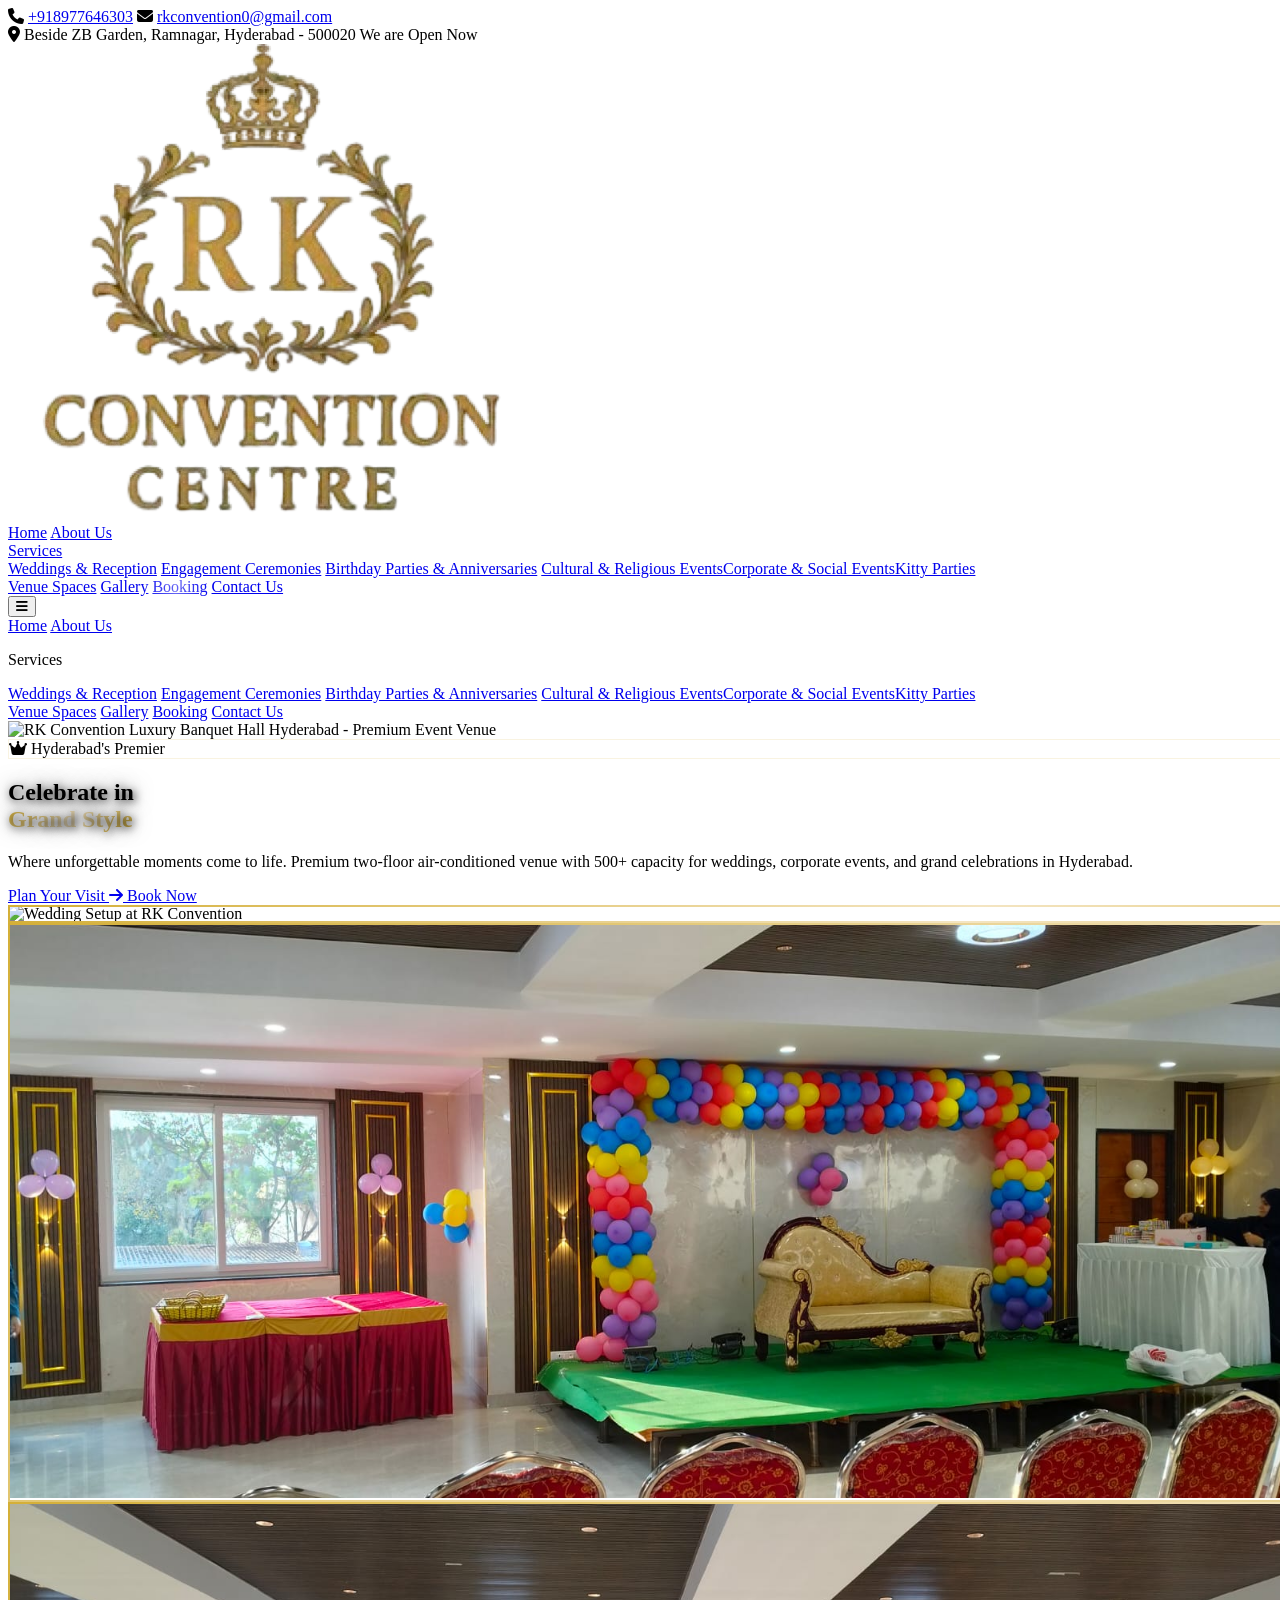
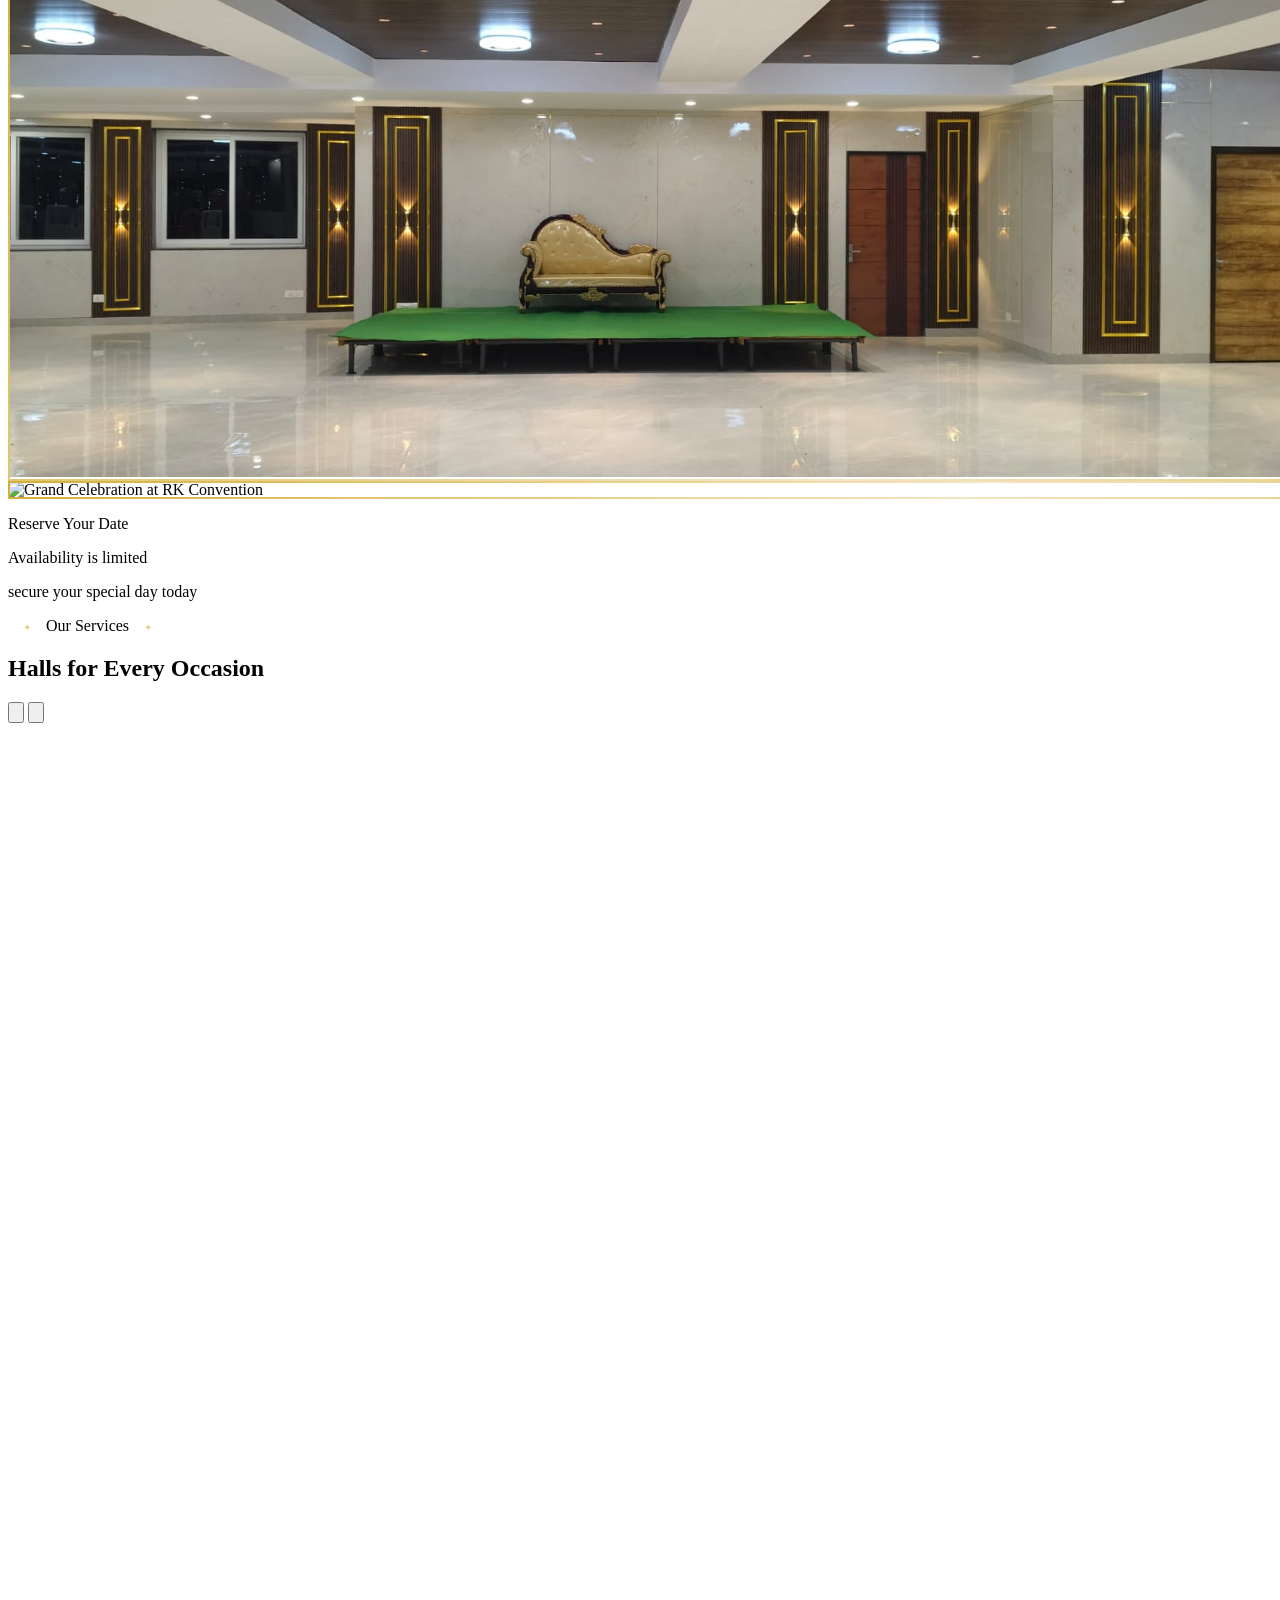
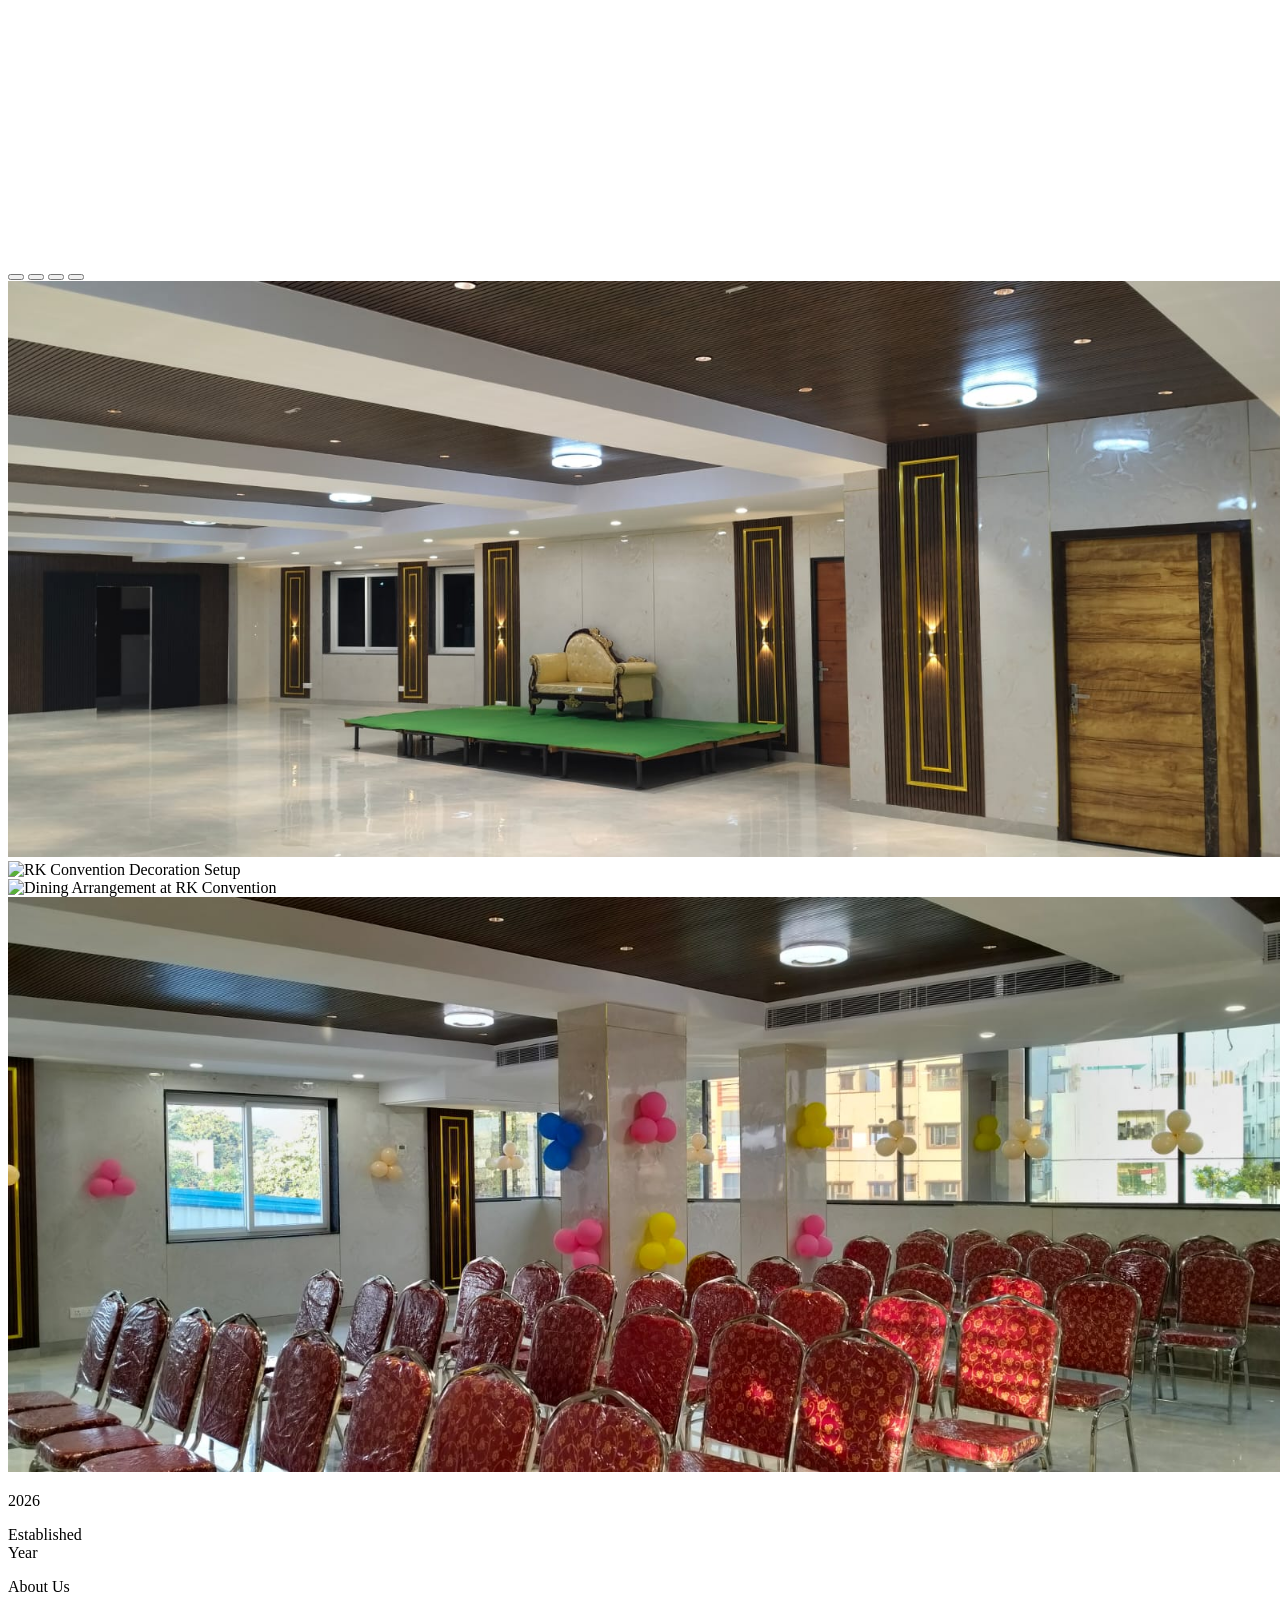
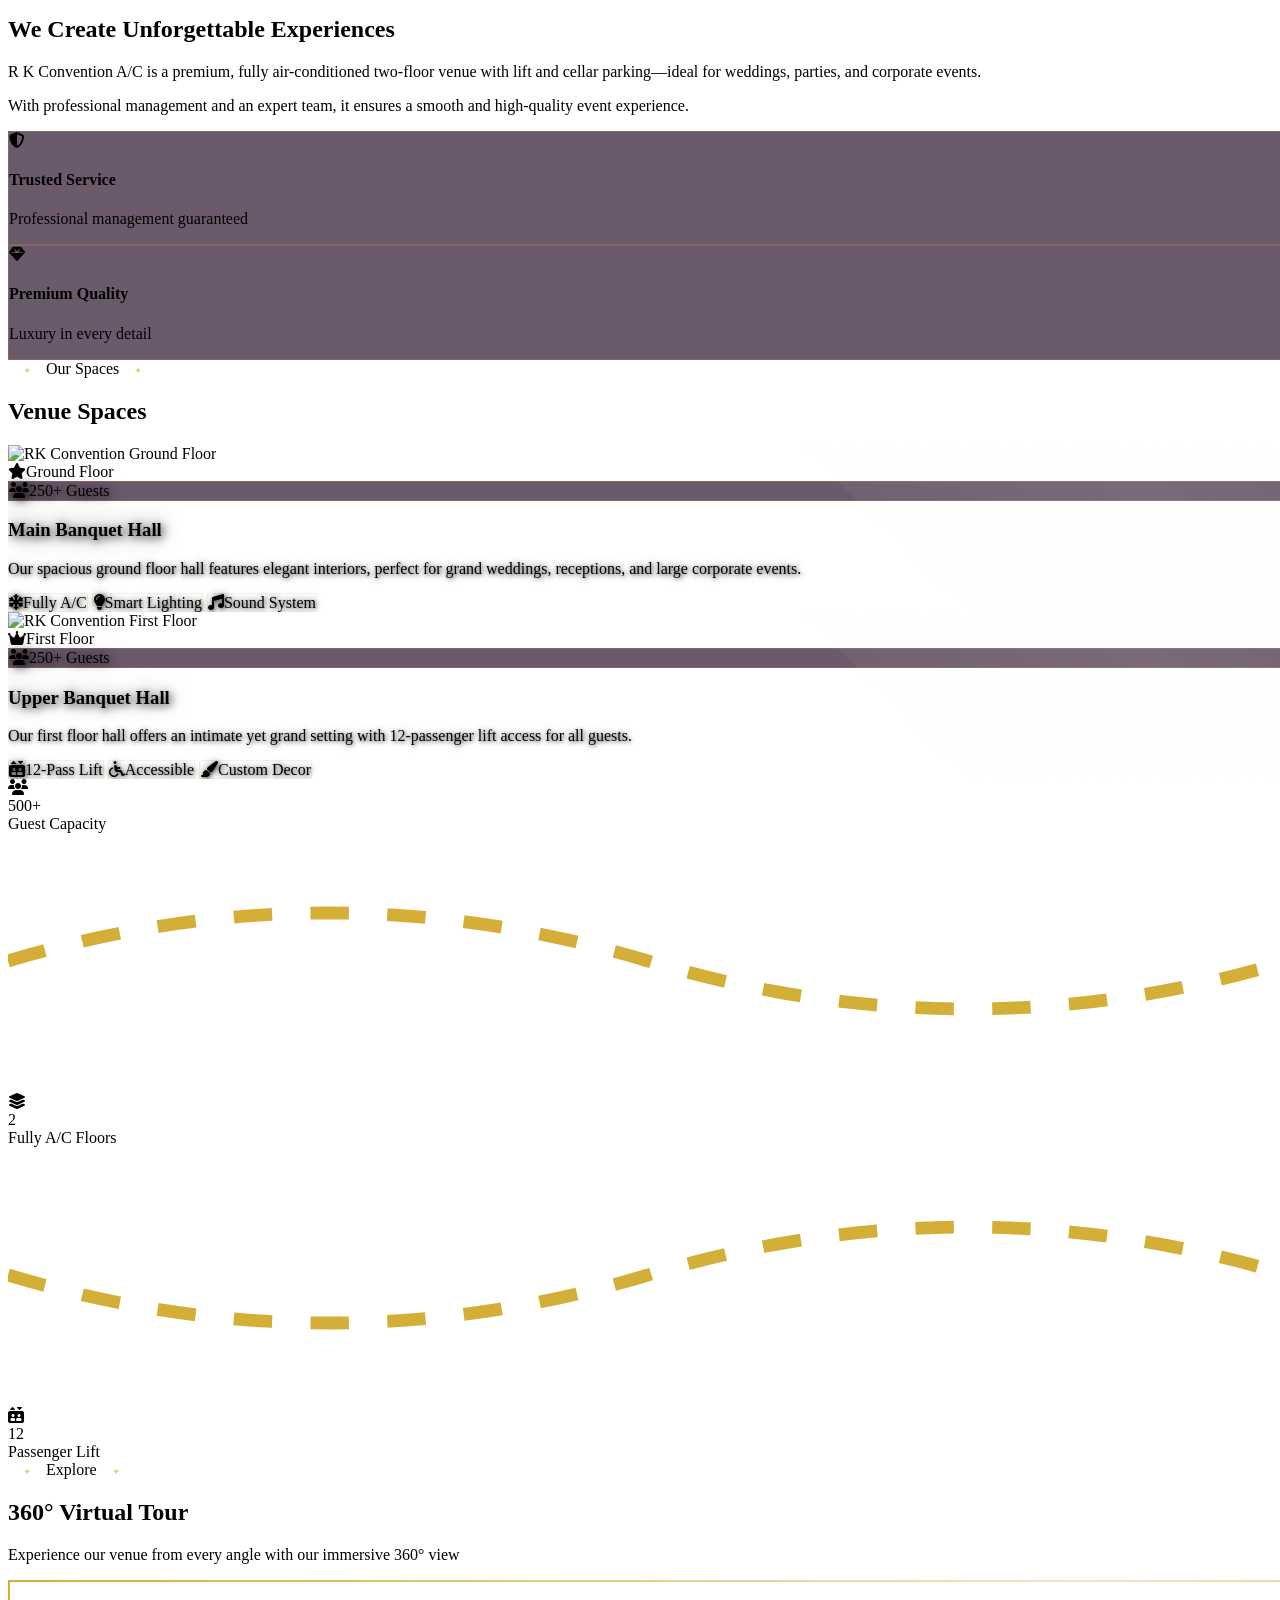
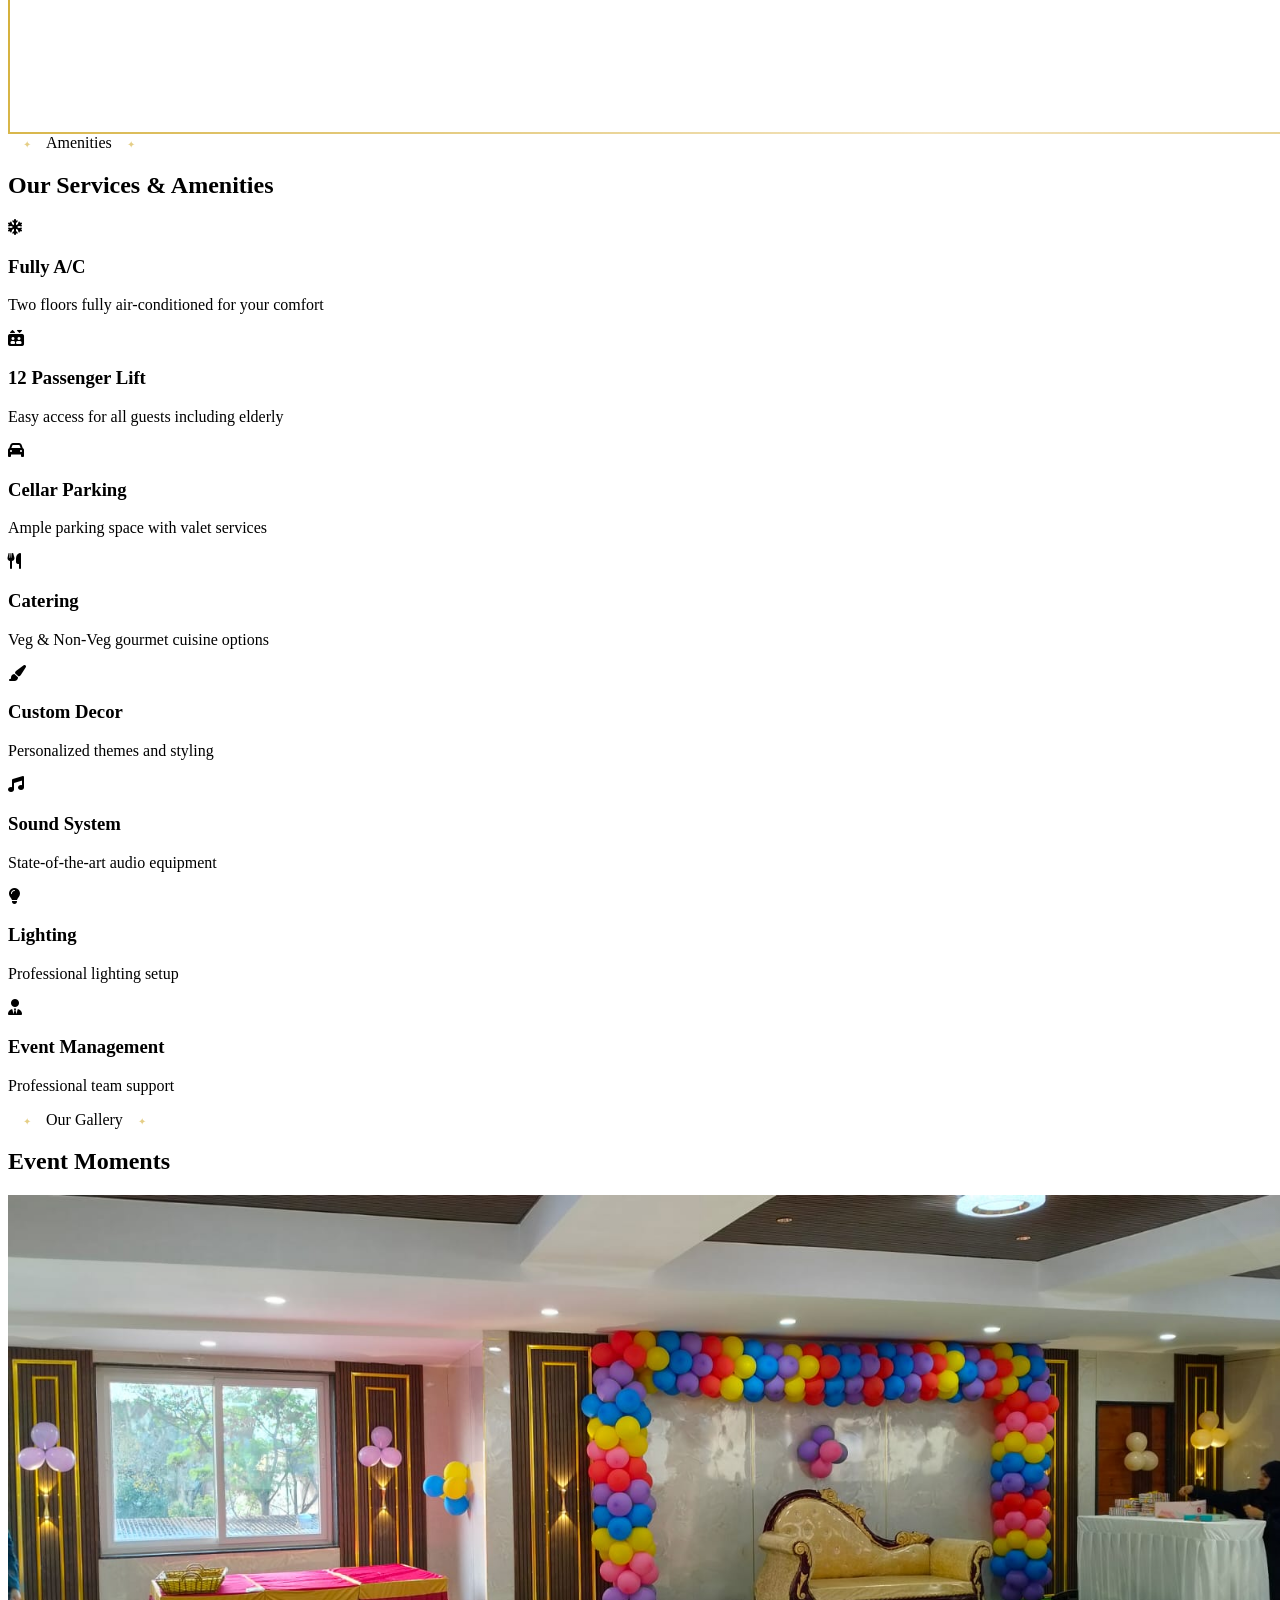
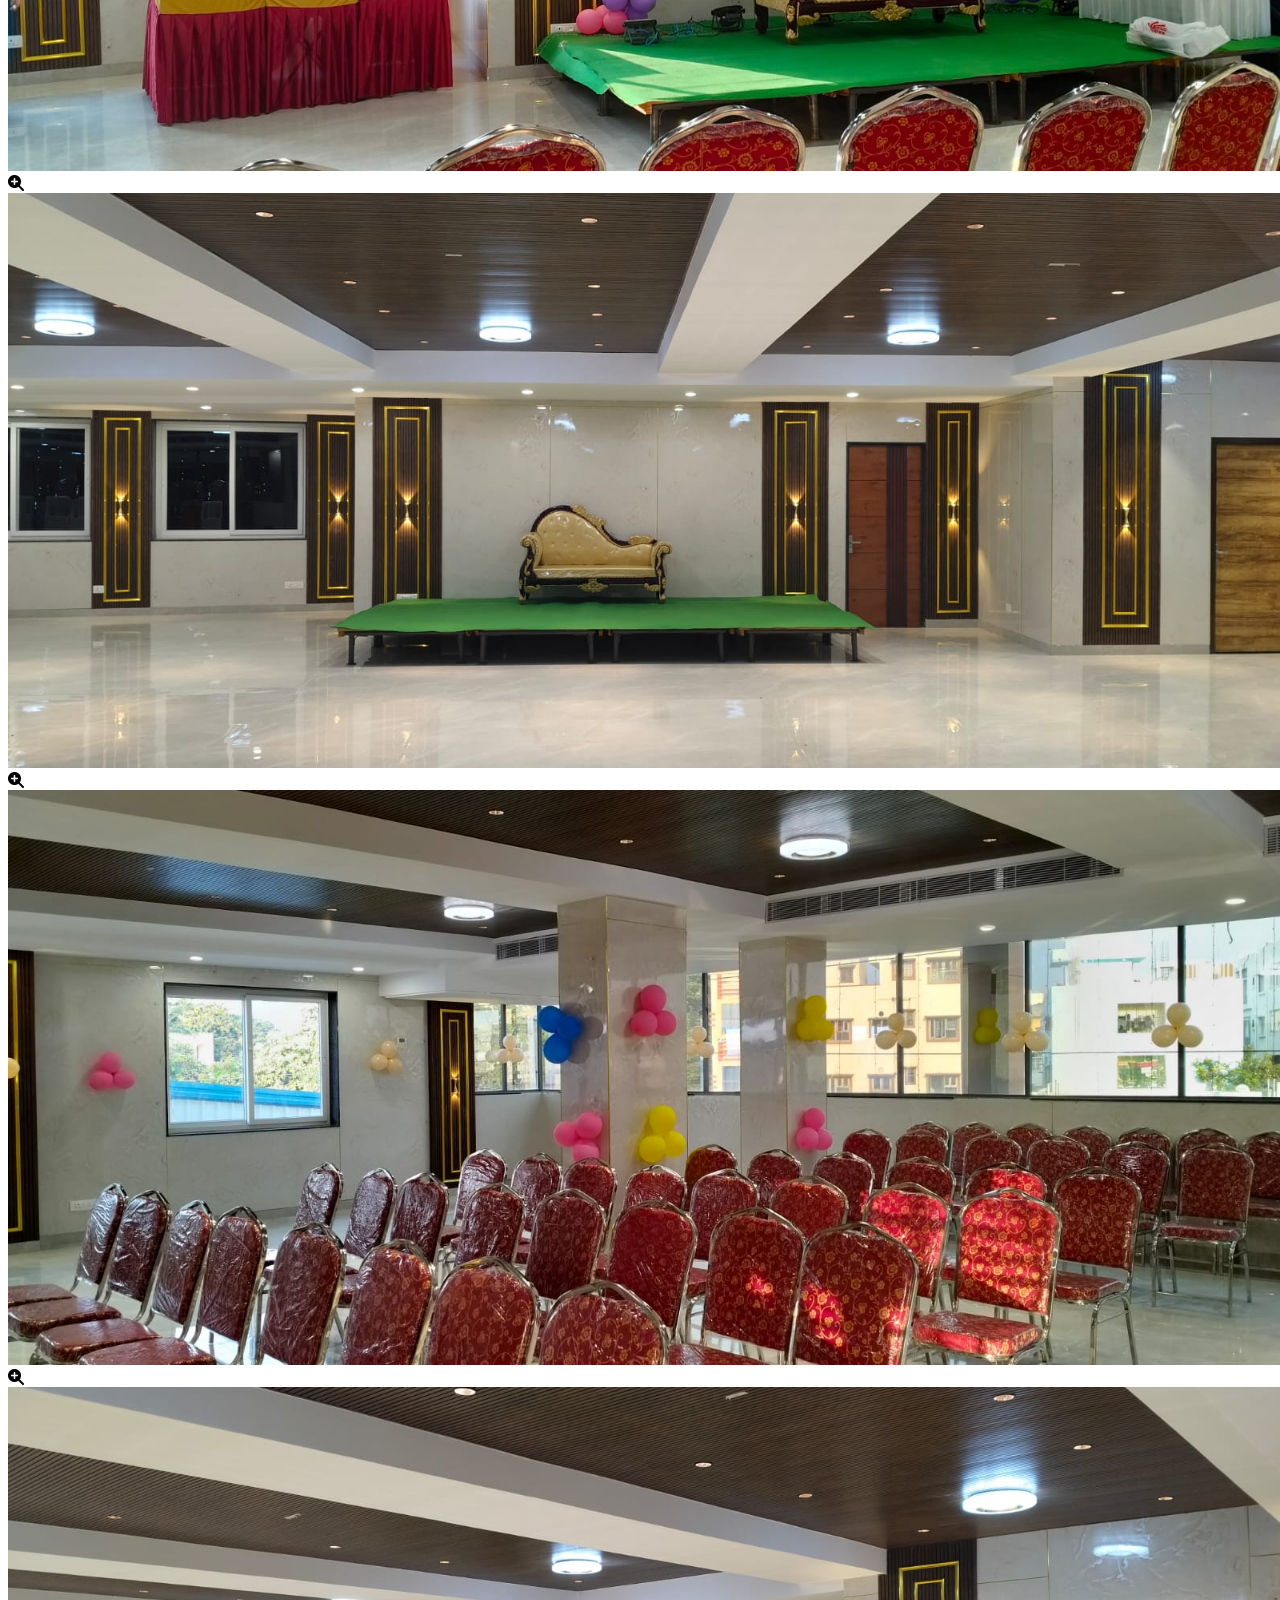
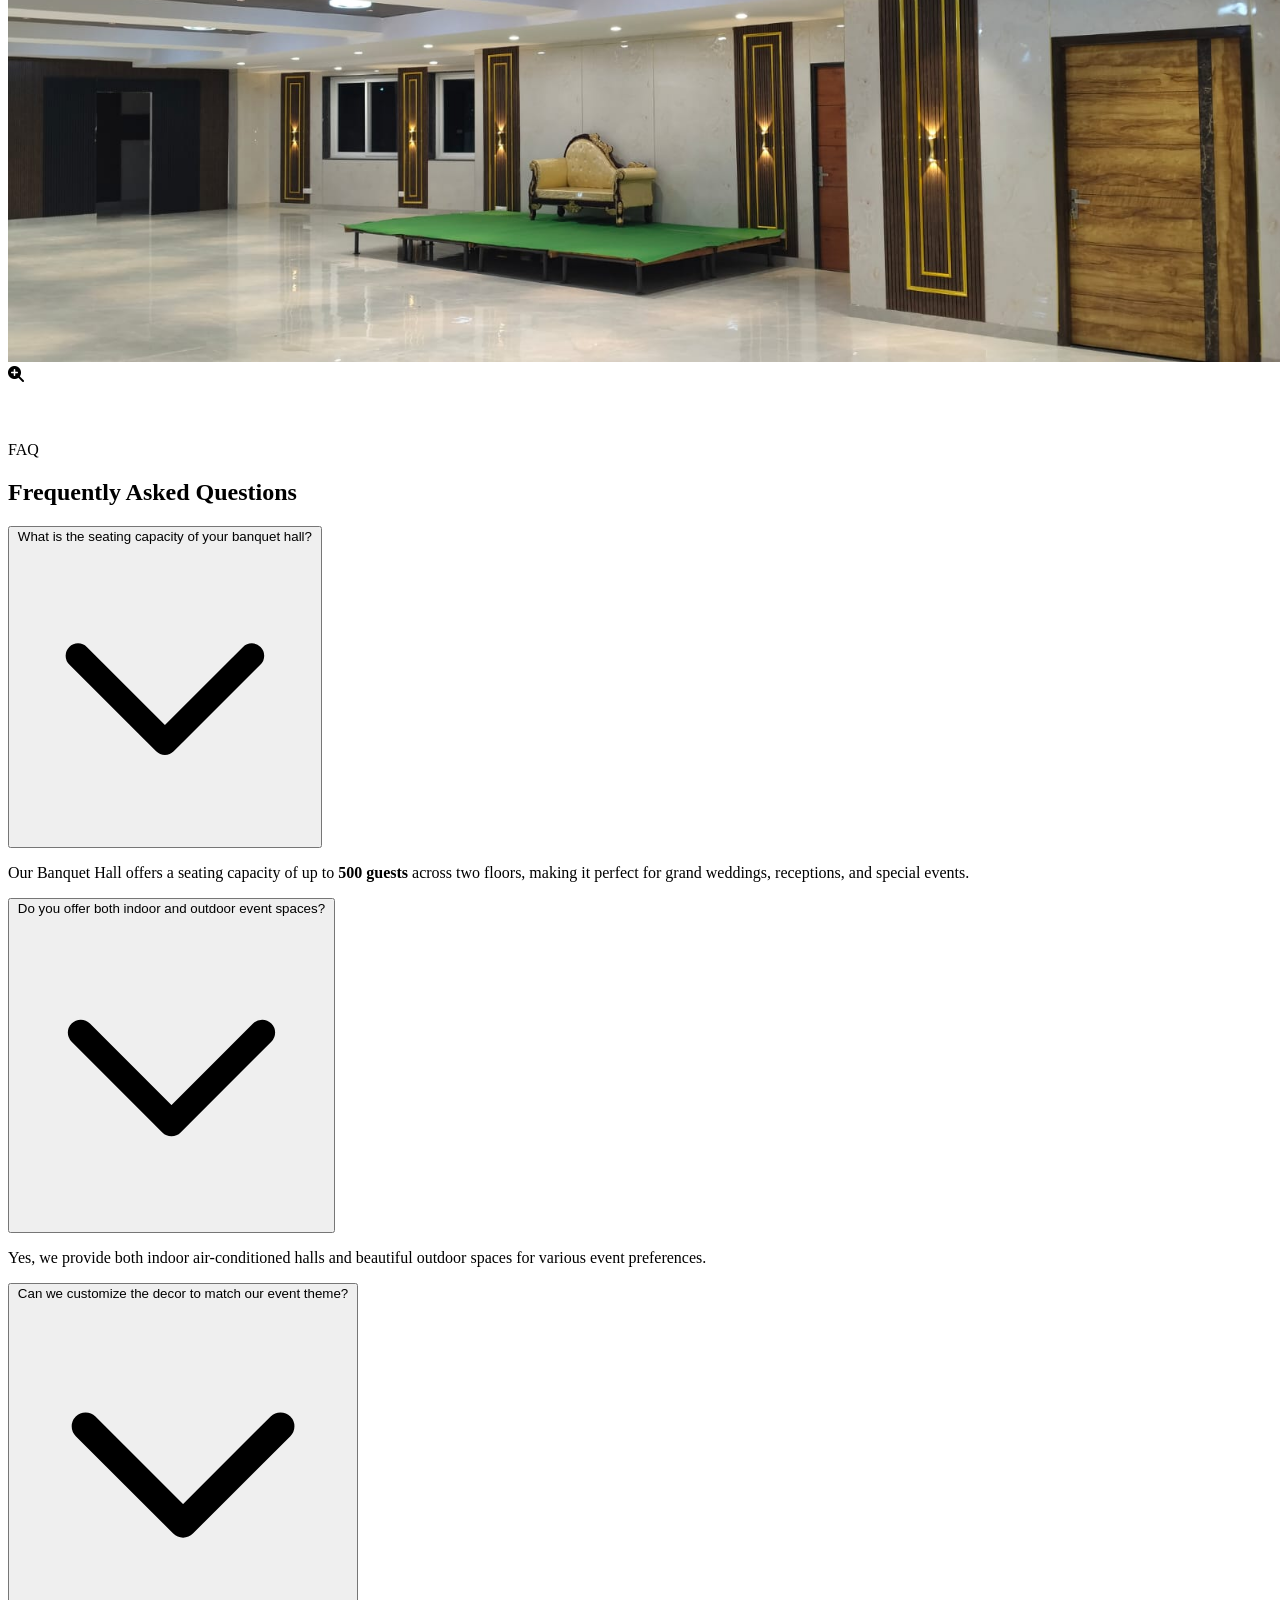
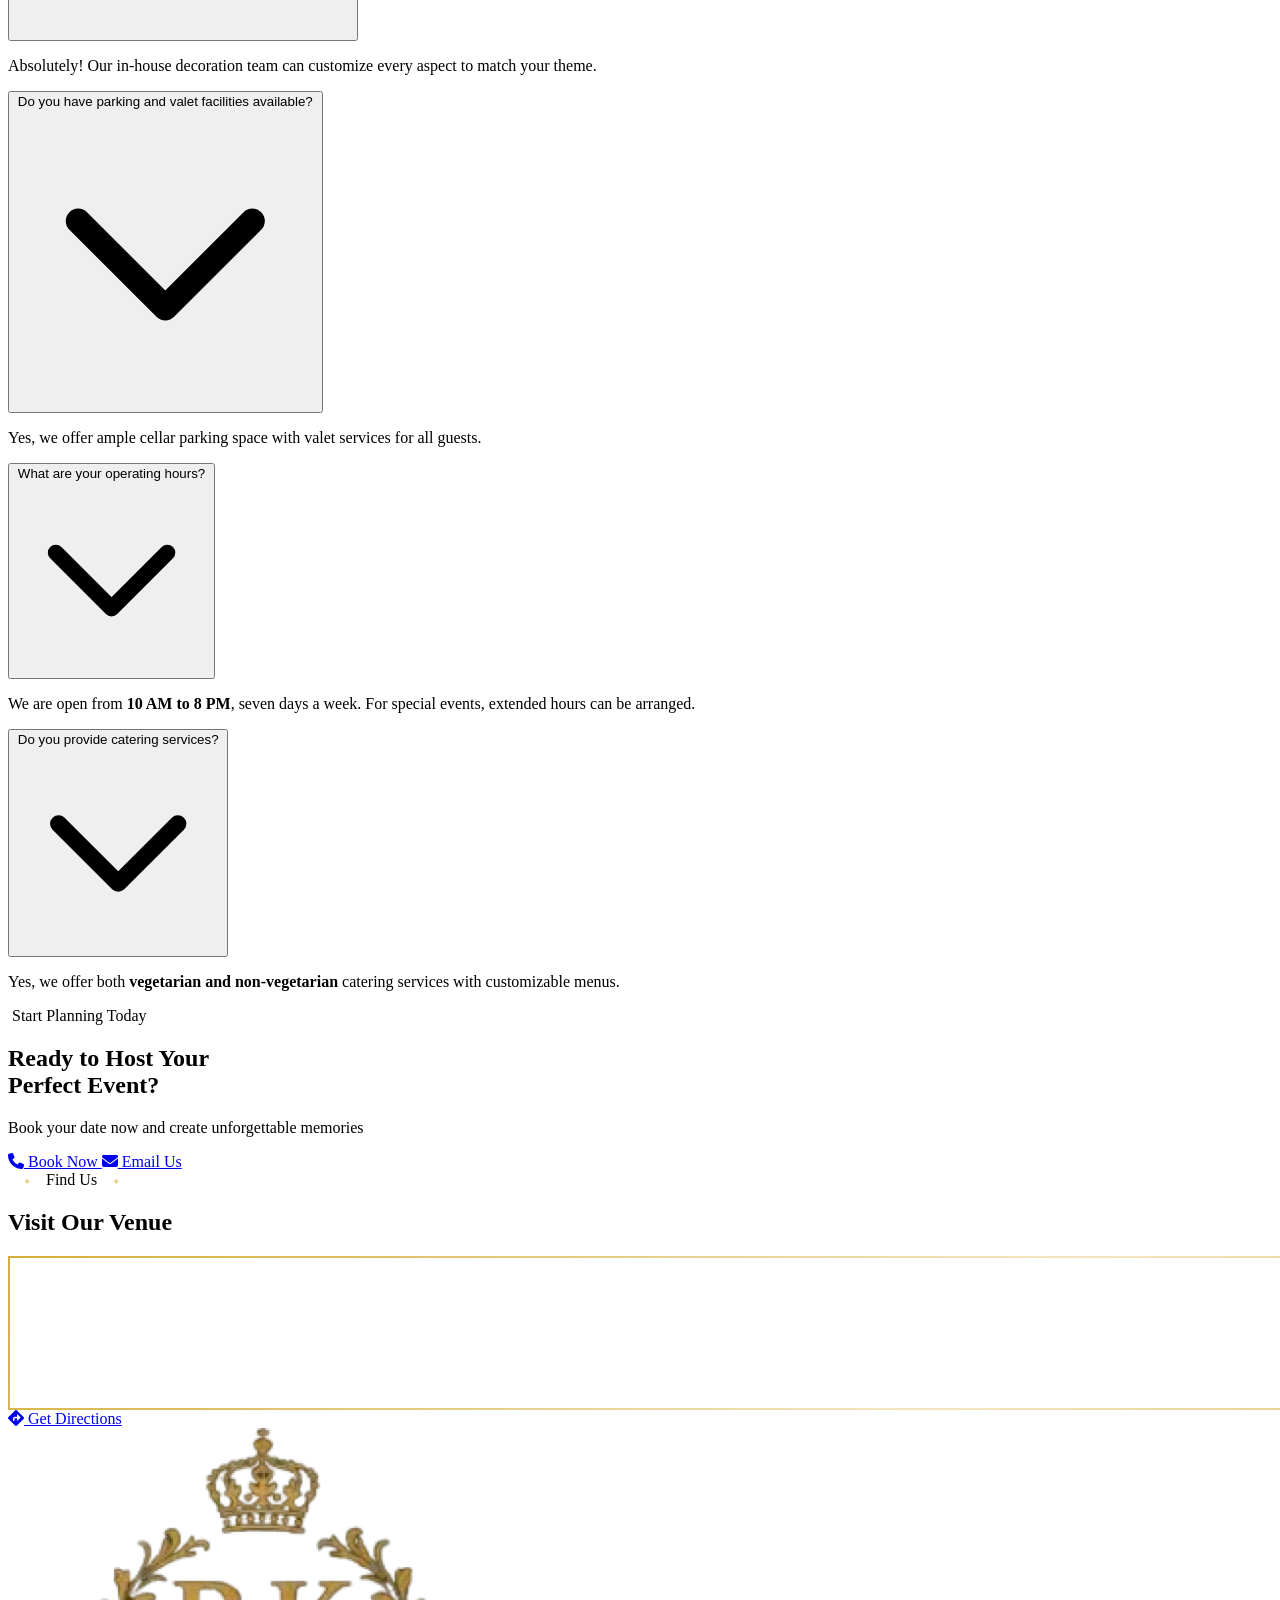
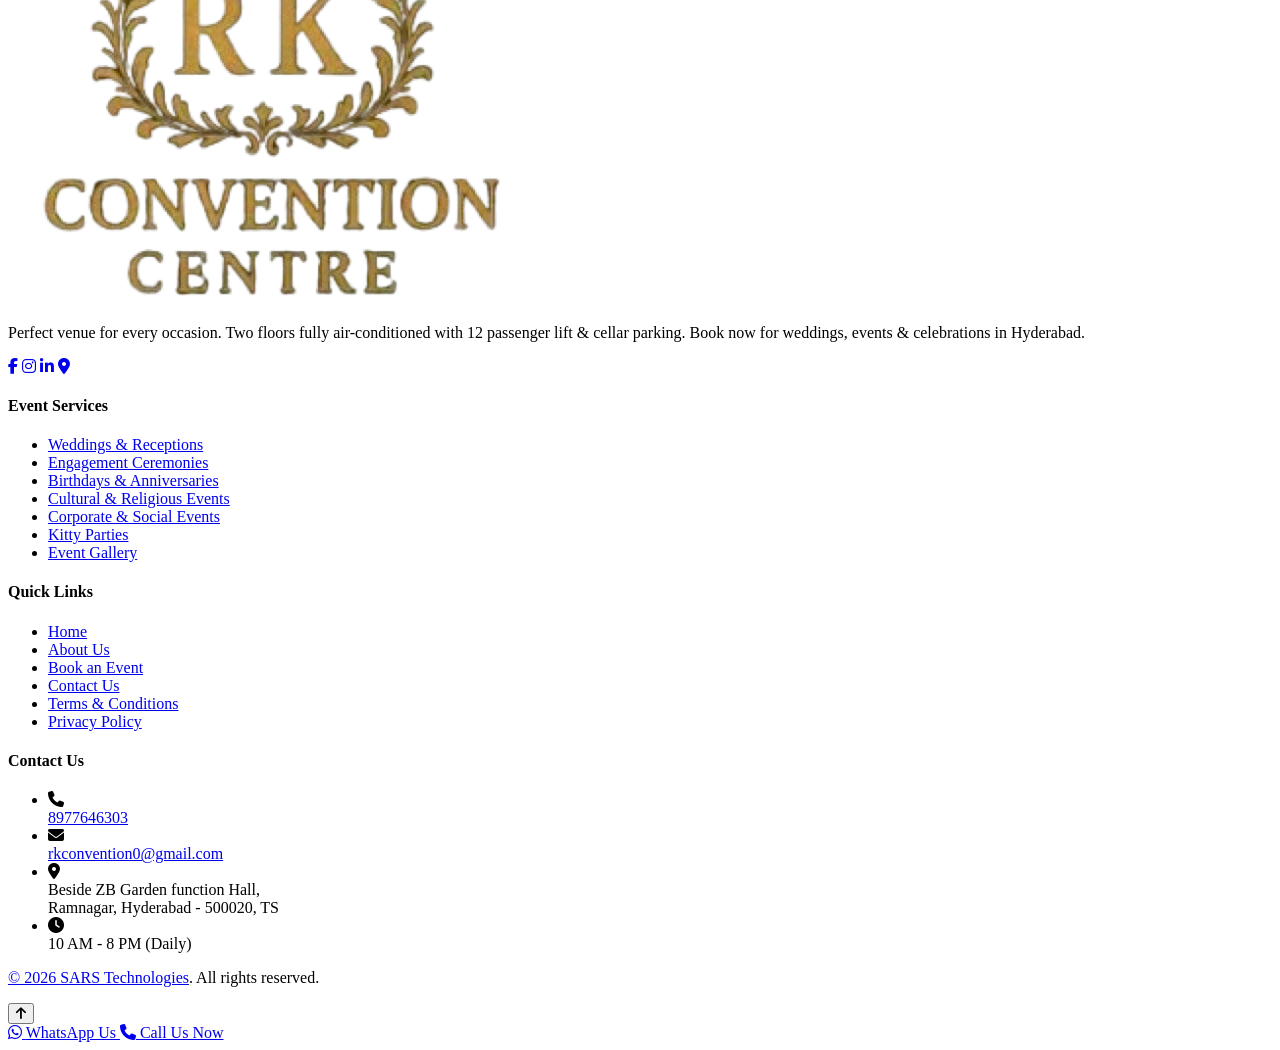
==== index.html @ fc73840c "pp" ====
<!doctype html>
<html lang="en">
  <head>
    <meta charset="UTF-8" />
    <meta
      name="viewport"
      content="width=device-width, initial-scale=1.0, viewport-fit=cover"
    />

    <!-- Primary SEO Meta Tags -->
    <title>
      RK Convention A/C | Premium Wedding & Corporate Event Venue in Hyderabad
    </title>
    <meta
      name="title"
      content="RK Convention A/C - Premium Wedding & Corporate Event Venue in Hyderabad"
    />
    <meta
      name="description"
      content="Hyderabad's premier air-conditioned convention center for weddings, receptions, corporate events & celebrations. Two floors fully A/C hall with 500+ capacity. Located at Ramnagar, RTC Cross Roads."
    />
    <meta
      name="keywords"
      content="RK Convention, banquet hall Hyderabad, wedding venue Hyderabad, corporate event venue, AC convention hall, function hall Ram Nagar, RTC Cross Roads events, marriage hall Hyderabad, party hall, sangeet night venue, engagement ceremony, banquet hall for birthday parties near me, banquet hall for engagement near me, banquet hall for birthday parties, banquet hall for 300 guest near me, banquet hall for 30 member near me, banquet hall for wedding near me, Ramnagar Hyderabad"
    />
    <meta name="author" content="RK Convention A/C" />
    <meta name="robots" content="index, follow" />
    <meta name="language" content="English" />
    <meta name="revisit-after" content="7 days" />
    <meta name="geo.region" content="IN-TG" />
    <meta name="geo.placename" content="Hyderabad" />
    <meta name="geo.position" content="17.385044;78.486671" />
    <meta name="ICBM" content="17.385044, 78.486671" />

    <!-- Open Graph / Facebook Meta Tags -->
    <meta property="og:type" content="website" />
    <meta property="og:url" content="https://rkconvention.com/" />
    <meta
      property="og:title"
      content="RK Convention A/C - Premium Wedding & Corporate Event Venue in Hyderabad"
    />
    <meta
      property="og:description"
      content="Hyderabad's premier air-conditioned convention center for weddings, receptions, corporate events & celebrations. Book now for an unforgettable experience."
    />
    <meta
      property="og:image"
      content="https://images.unsplash.com/photo-1519167758481-83f550bb49b3?w=1200&q=80"
    />
    <meta property="og:image:width" content="1200" />
    <meta property="og:image:height" content="630" />
    <meta property="og:site_name" content="RK Convention A/C" />
    <meta property="og:locale" content="en_IN" />

    <!-- Twitter Meta Tags -->
    <meta name="twitter:card" content="summary_large_image" />
    <meta name="twitter:url" content="https://rkconvention.com/" />
    <meta
      name="twitter:title"
      content="RK Convention A/C - Premium Event Venue Hyderabad"
    />
    <meta
      name="twitter:description"
      content="Hyderabad's premier air-conditioned convention center for weddings, corporate events & grand celebrations. Book your date now!"
    />
    <meta
      name="twitter:image"
      content="https://images.unsplash.com/photo-1519167758481-83f550bb49b3?w=1200&q=80"
    />

    <!-- Additional SEO Meta Tags -->
    <meta name="format-detection" content="telephone=yes" />
    <meta name="apple-mobile-web-app-capable" content="yes" />
    <meta
      name="apple-mobile-web-app-status-bar-style"
      content="black-translucent"
    />

    <!-- Alternate Language & Regional SEO -->
    <link rel="alternate" hreflang="en" href="https://rkconvention.com/" />
    <link rel="alternate" hreflang="en-in" href="https://rkconvention.com/" />
    <link
      rel="alternate"
      hreflang="x-default"
      href="https://rkconvention.com/"
    />

    <!-- Canonical URL -->
    <link rel="canonical" href="https://rkconvention.com/" />

    <!-- Mobile App Theme Color -->
    <meta name="theme-color" content="#4A1C4A" />
    <meta name="msapplication-TileColor" content="#4A1C4A" />
    <meta name="msapplication-navbutton-color" content="#4A1C4A" />

    <!-- Favicon and Icons -->
    <link
      rel="icon"
      type="image/x-icon"
      href="data:image/svg+xml,<svg xmlns='http://www.w3.org/2000/svg' viewBox='0 0 100 100'><rect width='100' height='100' fill='%234A1C4A'/><text x='50' y='70' font-size='50' text-anchor='middle' fill='%23D4AF37' font-weight='bold'>RK</text></svg>"
    />
    <link
      rel="apple-touch-icon"
      href="data:image/svg+xml,<svg xmlns='http://www.w3.org/2000/svg' viewBox='0 0 100 100'><rect width='100' height='100' fill='%234A1C4A'/><text x='50' y='70' font-size='50' text-anchor='middle' fill='%23D4AF37' font-weight='bold'>RK</text></svg>"
    />

    <!-- Preconnect for Performance -->
    <link rel="preconnect" href="https://fonts.googleapis.com" />
    <link rel="preconnect" href="https://fonts.gstatic.com" crossorigin />
    <link rel="preconnect" href="https://cdn.tailwindcss.com" />
    <link rel="preconnect" href="https://cdnjs.cloudflare.com" />

    <!-- Structured Data / Schema.org JSON-LD -->
    <script type="application/ld+json">
      {
        "@context": "https://schema.org",
        "@type": "EventVenue",
        "name": "RK Convention A/C",
        "image": "https://images.unsplash.com/photo-1519167758481-83f550bb49b3?w=1200&q=80",
        "description": "Hyderabad's premier air-conditioned convention center offering elegant spaces for weddings, receptions, corporate events, and grand celebrations. Two floors fully A/C hall with 500+ capacity.",
        "address": {
          "@type": "PostalAddress",
          "streetAddress": "Beside ZB Garden function Hall, Ramnagar",
          "addressLocality": "Hyderabad",
          "addressRegion": "Telangana",
          "postalCode": "500020",
          "addressCountry": "IN"
        },
        "geo": {
          "@type": "GeoCoordinates",
          "latitude": "17.385044",
          "longitude": "78.486671"
        },
        "url": "https://rkconvention.com/",
        "telephone": "+918977646303",
        "email": "rkconvention0@gmail.com",
        "priceRange": "₹₹",
        "openingHours": "Mo-Su 10:00-20:00",
        "foundingDate": "2026",
        "amenityFeature": [
          {
            "@type": "LocationFeatureSpecification",
            "name": "Air Conditioning",
            "value": "true"
          },
          {
            "@type": "LocationFeatureSpecification",
            "name": "Valet Parking",
            "value": "true"
          },
          {
            "@type": "LocationFeatureSpecification",
            "name": "Catering Services",
            "value": "true"
          },
          {
            "@type": "LocationFeatureSpecification",
            "name": "Custom Decoration",
            "value": "true"
          },
          {
            "@type": "LocationFeatureSpecification",
            "name": "12 Passenger Lift",
            "value": "true"
          },
          {
            "@type": "LocationFeatureSpecification",
            "name": "Cellar Parking",
            "value": "true"
          }
        ],
        "capacity": "500",
        "sameAs": [
          "https://www.facebook.com/share/16R2AtnVok/",
          "https://www.instagram.com/rkconventionac",
          "https://www.linkedin.com/company/rk-convention/about/",
          "https://maps.app.goo.gl/7tBrqPCJorqUHRQS7"
        ]
      }
    </script>

    <!-- Website Schema -->
    <script type="application/ld+json">
      {
        "@context": "https://schema.org",
        "@type": "WebSite",
        "name": "RK Convention A/C",
        "url": "https://rkconvention.com/",
        "potentialAction": {
          "@type": "SearchAction",
          "target": "https://rkconvention.com/?search={search_term_string}",
          "query-input": "required name=search_term_string"
        },
        "publisher": {
          "@type": "Organization",
          "name": "RK Convention A/C",
          "logo": {
            "@type": "ImageObject",
            "url": "https://rkconvention.com/logo.png"
          }
        }
      }
    </script>

    <!-- Breadcrumb Schema -->
    <script type="application/ld+json">
      {
        "@context": "https://schema.org",
        "@type": "BreadcrumbList",
        "itemListElement": [
          {
            "@type": "ListItem",
            "position": 1,
            "name": "Home",
            "item": "https://rkconvention.com/"
          }
        ]
      }
    </script>

    <!-- Local Business Schema -->
    <script type="application/ld+json">
      {
        "@context": "https://schema.org",
        "@type": "LocalBusiness",
        "name": "RK Convention A/C",
        "image": "https://images.unsplash.com/photo-1519167758481-83f550bb49b3?w=1200&q=80",
        "logo": "https://rkconvention.com/logo.png",
        "address": {
          "@type": "PostalAddress",
          "streetAddress": "Beside ZB Garden function Hall, Ramnagar",
          "addressLocality": "Hyderabad",
          "addressRegion": "Telangana",
          "postalCode": "500020",
          "addressCountry": "IN"
        },
        "geo": {
          "@type": "GeoCoordinates",
          "latitude": "17.385044",
          "longitude": "78.486671"
        },
        "url": "https://rkconvention.com/",
        "telephone": "+918977646303",
        "email": "rkconvention0@gmail.com",
        "priceRange": "₹₹₹",
        "openingHoursSpecification": [
          {
            "@type": "OpeningHoursSpecification",
            "dayOfWeek": [
              "Monday",
              "Tuesday",
              "Wednesday",
              "Thursday",
              "Friday",
              "Saturday",
              "Sunday"
            ],
            "opens": "10:00",
            "closes": "20:00"
          }
        ],
        "foundingDate": "2026",
        "aggregateRating": {
          "@type": "AggregateRating",
          "ratingValue": "4.9",
          "reviewCount": "156",
          "bestRating": "5",
          "worstRating": "1"
        },
        "makesOffer": [
          {
            "@type": "Offer",
            "name": "Wedding & Reception Packages",
            "description": "Complete wedding packages with decor, catering, and venue"
          },
          {
            "@type": "Offer",
            "name": "Corporate Event Packages",
            "description": "Corporate meetings, conferences, and gala dinners"
          },
          {
            "@type": "Offer",
            "name": "Birthday Party Packages",
            "description": "Celebration packages for birthday parties"
          },
          {
            "@type": "Offer",
            "name": "Kitty Party & Baby Shower Packages",
            "description": "Elegant setups for intimate gatherings"
          }
        ]
      }
    </script>

    <!-- Breadcrumb Schema -->
    <script type="application/ld+json">
      {
        "@context": "https://schema.org",
        "@type": "BreadcrumbList",
        "itemListElement": [
          {
            "@type": "ListItem",
            "position": 1,
            "name": "Home",
            "item": "https://rkconvention.com/"
          },
          {
            "@type": "ListItem",
            "position": 2,
            "name": "Services",
            "item": "https://rkconvention.com/#services"
          },
          {
            "@type": "ListItem",
            "position": 3,
            "name": "Venue Spaces",
            "item": "https://rkconvention.com/#venue-spaces"
          },
          {
            "@type": "ListItem",
            "position": 4,
            "name": "Contact",
            "item": "https://rkconvention.com/#contact"
          }
        ]
      }
    </script>

    <!-- FAQ Schema -->
    <script type="application/ld+json">
      {
        "@context": "https://schema.org",
        "@type": "FAQPage",
        "mainEntity": [
          {
            "@type": "Question",
            "name": "What is the seating capacity of your banquet hall?",
            "acceptedAnswer": {
              "@type": "Answer",
              "text": "Our Banquet Hall offers a seating capacity of up to 500 guests across two floors, making it perfect for grand weddings, receptions, and special events."
            }
          },
          {
            "@type": "Question",
            "name": "Do you offer both indoor and outdoor event spaces?",
            "acceptedAnswer": {
              "@type": "Answer",
              "text": "Yes, we provide both indoor air-conditioned halls and beautiful outdoor spaces for various event preferences and weather conditions."
            }
          },
          {
            "@type": "Question",
            "name": "Can we customize the decor to match our event theme?",
            "acceptedAnswer": {
              "@type": "Answer",
              "text": "Absolutely! Our in-house decoration team can customize every aspect of the venue to match your specific theme and color preferences."
            }
          },
          {
            "@type": "Question",
            "name": "Do you have parking and valet facilities available?",
            "acceptedAnswer": {
              "@type": "Answer",
              "text": "Yes, we offer ample cellar parking space with valet services to ensure convenience for all your guests."
            }
          },
          {
            "@type": "Question",
            "name": "What are your operating hours?",
            "acceptedAnswer": {
              "@type": "Answer",
              "text": "We are open from 10 AM to 8 PM, seven days a week. For special events, extended hours can be arranged."
            }
          },
          {
            "@type": "Question",
            "name": "Do you provide catering services?",
            "acceptedAnswer": {
              "@type": "Answer",
              "text": "Yes, we offer both vegetarian and non-vegetarian catering services with customizable menus to suit your event requirements."
            }
          }
        ]
      }
    </script>

    <!-- CSS and Fonts -->
    <script src="https://cdn.tailwindcss.com"></script>
    <link
      href="https://fonts.googleapis.com/css2?family=Cormorant+Garamond:ital,wght@0,300;0,400;0,500;0,600;0,700;1,400;1,500&family=Montserrat:wght@300;400;500;600;700&display=swap"
      rel="stylesheet"
    />
    <link
      rel="stylesheet"
      href="https://cdnjs.cloudflare.com/ajax/libs/font-awesome/6.4.0/css/all.min.css"
    />

    <script>
      tailwind.config = {
        theme: {
          extend: {
            colors: {
              primary: "#4A1C4A",
              secondary: "#D4AF37",
              accent: "#8B5A8C",
              cream: "#FAF7F2",
              dark: "#2D142D",
              gold: "#C9A227",
              lightgold: "#F4E5C2",
            },
            fontFamily: {
              serif: ["Cormorant Garamond", "serif"],
              sans: ["Montserrat", "sans-serif"],
            },
          },
        },
      };
    </script>
    <link rel="stylesheet" href="/assets/styles/styles.css" />
    <script src="assets/js/service-links.js" defer></script>
    <base target="_blank" />
  </head>

  <body class="font-sans bg-cream text-gray-800 overflow-x-hidden">
    <!-- Top Bar - Hidden on mobile -->
    <div
      class="hidden md:block bg-dark text-white py-3 text-sm border-b border-secondary/20"
    >
      <div
        class="max-w-7xl mx-auto px-4 md:px-6 flex flex-wrap md:flex-nowrap justify-between items-center gap-3 md:gap-0"
      >
        <div
          class="flex flex-wrap justify-center md:justify-start items-center gap-4 md:gap-8 w-full md:w-auto"
        >
          <span
            class="flex items-center gap-2 hover:text-secondary transition-colors cursor-pointer text-xs md:text-sm"
          >
            <i class="fas fa-phone text-secondary text-xs"></i>
            <a href="tel:+918977646303" class="hover:text-secondary"
              >+918977646303</a
            >
          </span>
          <span
            class="flex items-center gap-2 hover:text-secondary transition-colors cursor-pointer text-xs md:text-sm"
          >
            <i class="fas fa-envelope text-secondary text-xs"></i>
            <a
              href="mailto:rkconvention0@gmail.com"
              class="hover:text-secondary"
              >rkconvention0@gmail.com</a
            >
          </span>
        </div>
        <div
          class="flex flex-wrap justify-center items-center gap-3 text-xs md:text-sm w-full md:w-auto"
        >
          <i class="fas fa-map-marker-alt text-secondary"></i>
          <span class="font-light tracking-wide text-center md:text-left"
            >Beside ZB Garden, Ramnagar, Hyderabad - 500020</span
          >
          <span
            class="ml-0 md:ml-4 px-3 py-1.5 bg-gradient-to-r from-green-600 to-emerald-500 rounded-full text-xs flex items-center gap-2 animate-pulse-glow"
          >
            <span class="w-2 h-2 bg-white rounded-full animate-pulse"></span> We
            are Open Now
          </span>
        </div>
      </div>
    </div>

    <!-- Navigation - Increased Logo Size -->
    <nav
      class="bg-primary/95 backdrop-blur-xl sticky top-0 z-50 border-b border-secondary/20"
    >
      <div class="max-w-7xl mx-auto px-4 md:px-6">
        <div class="flex justify-between items-center h-20 md:h-24">
          <a href="index.html" class="flex items-center gap-3 md:gap-4 group">
            <div
              class="w-14 h-14 md:w-20 md:h-20 rounded-xl overflow-hidden shadow-lg group-hover:scale-110 transition-transform duration-300 bg-gradient-to-br flex items-center justify-center"
            >
              <img
                src="assets/images/logo.png"
                alt="RK Convention A/C Logo - Premium Event Venue Hyderabad"
                class="w-full h-full object-cover"
              />
            </div>
          </a>

          <div class="hidden md:flex items-center space-x-6 lg:space-x-10">
            <a
              href="index.html"
              class="text-white hover:text-secondary transition-colors font-medium line-animate text-sm lg:text-base"
              >Home</a
            >
            <a
              href="about.html"
              class="text-white/70 hover:text-secondary transition-colors line-animate text-sm lg:text-base"
              >About Us</a
            >
            <div class="relative group">
              <a
                href="#services"
                class="text-white/70 hover:text-secondary transition-colors line-animate text-sm lg:text-base"
                >Services</a
              >
              <div
                class="absolute left-0 mt-3 w-64 rounded-2xl bg-primary/95 border border-secondary/20 shadow-2xl opacity-0 invisible group-hover:visible group-hover:opacity-100 transition-all duration-300 z-50"
              >
                <a
                  href="weddings-reception.html"
                  class="block px-4 py-3 text-white hover:text-secondary hover:bg-white/5 text-sm"
                  >Weddings & Reception</a
                >
                <a
                  href="engagement-ceremonies.html"
                  class="block px-4 py-3 text-white hover:text-secondary hover:bg-white/5 text-sm"
                  >Engagement Ceremonies</a
                >
                <a
                  href="birthday-anniversaries.html"
                  class="block px-4 py-3 text-white hover:text-secondary hover:bg-white/5 text-sm"
                  >Birthday Parties & Anniversaries</a
                >
                <a
                  href="cultural-religious-events.html"
                  class="block px-4 py-3 text-white hover:text-secondary hover:bg-white/5 text-sm"
                  >Cultural & Religious Events</a
                >
              </div>
            </div>
            <a
              href="#venue-spaces"
              class="text-white/70 hover:text-secondary transition-colors line-animate text-sm lg:text-base"
              >Venue Spaces</a
            >
            <a
              href="gallery.html"
              class="text-white/70 hover:text-secondary transition-colors line-animate text-sm lg:text-base"
              >Gallery</a
            >
            <a
              href="booking.html"
              class="text-white/70 hover:text-secondary transition-colors line-animate text-sm lg:text-base"
              >Booking</a
            >
            <a
              href="contact.html"
              class="px-6 lg:px-8 py-2 lg:py-3 bg-gradient-to-r from-secondary to-lightgold text-primary font-semibold rounded-full btn-luxury text-sm lg:text-base"
            >
              Contact Us
            </a>
          </div>

          <button
            class="md:hidden text-white text-2xl hover:text-secondary transition-colors"
            onclick="toggleMenu()"
            aria-label="Menu"
          >
            <i class="fas fa-bars"></i>
          </button>
        </div>
      </div>

      <div
        id="mobileMenu"
        class="hidden md:hidden bg-primary/95 backdrop-blur-xl border-t border-secondary/20"
      >
        <div class="px-6 py-6 space-y-4">
          <a
            href="#"
            class="block text-white py-3 border-b border-white/10 hover:text-secondary transition-colors"
            >Home</a
          >
          <a
            href="#about"
            class="block text-white/70 py-3 border-b border-white/10 hover:text-secondary transition-colors"
            >About Us</a
          >
          <div class="space-y-1 border-b border-white/10 pb-3">
            <p class="text-white/70 uppercase tracking-[0.3em] text-xs mb-2">
              Services
            </p>
            <a
              href="weddings-reception.html"
              class="block text-white py-3 hover:text-secondary transition-colors"
              >Weddings & Reception</a
            >
            <a
              href="engagement-ceremonies.html"
              class="block text-white py-3 hover:text-secondary transition-colors"
              >Engagement Ceremonies</a
            >
            <a
              href="birthday-anniversaries.html"
              class="block text-white py-3 hover:text-secondary transition-colors"
              >Birthday Parties & Anniversaries</a
            >
            <a
              href="cultural-religious-events.html"
              class="block text-white py-3 hover:text-secondary transition-colors"
              >Cultural & Religious Events</a
            >
          </div>
          <a
            href="#venue-spaces"
            class="block text-white/70 py-3 border-b border-white/10 hover:text-secondary transition-colors"
            >Venue Spaces</a
          >
          <a
            href="gallery.html"
            class="block text-white/70 py-3 border-b border-white/10 hover:text-secondary transition-colors"
            >Gallery</a
          >
          <a
            href="booking.html"
            class="block text-white/70 py-3 border-b border-white/10 hover:text-secondary transition-colors"
            >Booking</a
          >
          <a
            href="contact.html"
            class="block text-secondary py-3 font-semibold text-lg"
            >Contact Us</a
          >
        </div>
      </div>
    </nav>

    <!-- Hero Section - Video Tour replaced with Book button -->
    <section
      class="relative min-h-screen md:h-[80vh] bg-primary overflow-hidden flex items-start pt-1 md:pt-10"
    >
      <div class="absolute inset-0">
        <img
          src="https://images.unsplash.com/photo-1519167758481-83f550bb49b3?w=1920&q=80"
          alt="RK Convention Luxury Banquet Hall Hyderabad - Premium Event Venue"
          class="w-full h-full object-cover opacity-30 md:opacity-30"
        />
        <div
          class="absolute inset-0 bg-gradient-to-b md:bg-gradient-to-r from-primary via-primary/80 to-transparent"
        ></div>
        <div
          class="absolute inset-0 bg-gradient-to-t from-primary via-transparent to-transparent"
        ></div>
      </div>

      <div class="relative max-w-7xl mx-auto px-4 md:px-6 w-full py-12 md:py-0">
        <div
          class="flex flex-col lg:grid lg:grid-cols-2 gap-8 lg:gap-16 items-center"
        >
          <div class="space-y-5 md:space-y-8 z-10 text-center lg:text-left">
            <div
              class="inline-flex items-center gap-3 px-4 py-2 glass rounded-full mx-auto lg:mx-0"
            >
              <i class="fas fa-crown text-secondary"></i>
              <span
                class="text-secondary text-xs md:text-sm font-medium tracking-[0.2em] uppercase"
                >Hyderabad's Premier</span
              >
            </div>
            <h1
              class="font-serif text-4xl sm:text-5xl lg:text-7xl text-white leading-[1.2] lg:leading-[1.1] text-shadow"
            >
              Celebrate in <br />
              <span class="text-gradient italic">Grand Style</span>
            </h1>
            <p
              class="text-base md:text-xl text-white/50 leading-relaxed max-w-lg font-light mx-auto lg:mx-0"
            >
              Where unforgettable moments come to life. Premium two-floor
              air-conditioned venue with 500+ capacity for weddings, corporate
              events, and grand celebrations in Hyderabad.
            </p>
            <div class="flex flex-wrap gap-4 justify-center lg:justify-start">
              <a
                href="https://maps.app.goo.gl/7tBrqPCJorqUHRQS7"
                target="_blank"
                class="px-6 md:px-10 py-3 md:py-4 bg-gradient-to-r from-secondary to-lightgold text-primary font-bold rounded-full btn-luxury flex items-center gap-3 text-base md:text-lg shadow-lg"
              >
                <span>Plan Your Visit</span>
                <i class="fas fa-arrow-right"></i>
              </a>
              <a
                href="tel:+918977646303"
                class="px-6 md:px-10 py-3 md:py-4 border-2 border-secondary text-secondary rounded-full hover:bg-secondary hover:text-primary transition-all duration-300 flex items-center gap-3 text-base md:text-lg group"
              >
                <span>Book Now</span>
              </a>
            </div>
          </div>

          <div class="relative mt-8 lg:mt-0 px-4 sm:px-0">
            <div class="relative">
              <div class="grid grid-cols-2 gap-3 md:gap-5">
                <div class="space-y-3 md:space-y-5 mt-4 md:mt-12">
                  <div
                    class="gold-border rounded-2xl overflow-hidden shadow-2xl animate-float-reverse"
                  >
                    <img
                      src="https://images.unsplash.com/photo-1745573673416-66e829644ae9?q=80&w=800&auto=format&fit=crop"
                      alt="Wedding Setup at RK Convention"
                      class="w-full h-32 sm:h-40 md:h-52 object-cover image-zoom"
                    />
                  </div>
                  <div
                    class="gold-border rounded-2xl overflow-hidden shadow-2xl animate-float"
                  >
                    <img
                      src="assets/images/1.png"
                      alt="Elegant Decor at RK Convention Hall"
                      class="w-full h-40 sm:h-52 md:h-72 object-cover image-zoom"
                    />
                  </div>
                </div>
                <div class="space-y-3 md:space-y-5">
                  <div
                    class="gold-border rounded-2xl overflow-hidden shadow-2xl animate-float"
                  >
                    <img
                      src="assets/images/2.png"
                      alt="AC Banquet Hall RK Convention"
                      class="w-full h-40 sm:h-52 md:h-72 object-cover image-zoom"
                    />
                  </div>
                  <div
                    class="gold-border rounded-2xl overflow-hidden shadow-2xl animate-float-reverse"
                  >
                    <img
                      src="https://images.unsplash.com/photo-1712314947761-a8d718bd8c32?q=80&w=800&auto=format&fit=crop"
                      alt="Grand Celebration at RK Convention"
                      class="w-full h-32 sm:h-40 md:h-52 object-cover image-zoom"
                    />
                  </div>
                </div>
              </div>
              <div
                class="absolute -bottom-4 -left-3 sm:-bottom-6 sm:-left-6 md:-bottom-8 md:-left-8 bg-gradient-to-br from-secondary to-lightgold text-primary p-3 sm:p-4 md:p-6 rounded-2xl shadow-2xl animate-pulse-glow"
              >
                <p class="font-serif text-sm sm:text-base md:text-xl font-bold">
                  Reserve Your Date
                </p>
                <p class="text-xs sm:text-sm font-medium opacity-80">
                  Availability is limited
                </p>
                <p class="text-[10px] sm:text-xs mt-1 md:mt-2 opacity-70">
                  secure your special day today
                </p>
              </div>
            </div>
          </div>
        </div>
      </div>
    </section>

    <!-- Occasions Section - Horizontal Slider -->
    <section
      id="services"
      class="py-16 md:py-24 bg-cream relative overflow-hidden"
    >
      <div class="max-w-7xl mx-auto px-4 md:px-6 relative">
        <div
          class="flex flex-col md:flex-row md:items-end md:justify-between mb-12 md:mb-16 reveal"
        >
          <div class="text-center md:text-left">
            <span
              class="text-secondary font-semibold tracking-[0.3em] text-xs md:text-sm uppercase ornament"
              >Our Services</span
            >
            <h2
              class="font-serif text-3xl md:text-5xl lg:text-6xl text-primary mt-4 mb-2"
            >
              Halls for Every Occasion
            </h2>
            <div
              class="w-24 md:w-32 h-1 bg-gradient-to-r from-transparent via-secondary to-transparent mx-auto md:mx-0"
            ></div>
          </div>

          <!-- Navigation Arrows -->
          <div class="flex gap-3 mt-6 md:mt-0 justify-center md:justify-start">
            <button
              onclick="slideOccasions('prev')"
              class="w-12 h-12 rounded-full border-2 border-primary/30 flex items-center justify-center hover:bg-primary hover:border-primary hover:text-white transition duration-300 text-primary"
            >
              <svg
                class="w-5 h-5"
                fill="none"
                stroke="currentColor"
                viewBox="0 0 24 24"
              >
                <path
                  stroke-linecap="round"
                  stroke-linejoin="round"
                  stroke-width="2"
                  d="M15 19l-7-7 7-7"
                ></path>
              </svg>
            </button>
            <button
              onclick="slideOccasions('next')"
              class="w-12 h-12 rounded-full border-2 border-primary/30 flex items-center justify-center hover:bg-primary hover:border-primary hover:text-white transition duration-300 text-primary"
            >
              <svg
                class="w-5 h-5"
                fill="none"
                stroke="currentColor"
                viewBox="0 0 24 24"
              >
                <path
                  stroke-linecap="round"
                  stroke-linejoin="round"
                  stroke-width="2"
                  d="M9 5l7 7-7 7"
                ></path>
              </svg>
            </button>
          </div>
        </div>

        <!-- Occasions Slider Container -->
        <div class="overflow-hidden reveal">
          <div
            id="occasionsSlider"
            class="occasions-slider flex gap-6 transition-transform duration-500 ease-out"
          >
            <!-- Card 1 - Wedding Hall -->
            <div
              class="min-w-[300px] md:min-w-[380px] bg-white rounded-3xl overflow-hidden shadow-xl group hover-lift"
            >
              <div class="relative h-[280px] md:h-[350px] overflow-hidden">
                <img
                  src="/assets/images/engagement-ceremony-event-planner.webp"
                  alt="Wedding Hall RK Convention"
                  class="w-full h-full object-cover transition-transform duration-700 group-hover:scale-110"
                />
                <div
                  class="absolute top-4 left-4 bg-secondary/90 backdrop-blur px-4 py-2 rounded-full"
                >
                  <span
                    class="text-primary text-xs font-semibold uppercase tracking-wider"
                    >Popular</span
                  >
                </div>
                <div
                  class="absolute inset-0 bg-gradient-to-t from-primary via-primary/40 to-transparent opacity-0 group-hover:opacity-100 transition-opacity duration-500"
                ></div>
              </div>
              <div class="p-6 flex items-center justify-between bg-white">
                <div>
                  <h3 class="font-serif text-xl md:text-2xl text-primary mb-1">
                    Wedding Hall
                  </h3>
                  <p class="text-gray-500 text-sm">
                    Grand celebrations for your special day
                  </p>
                </div>
                <div
                  class="w-12 h-12 bg-gradient-to-br from-secondary to-lightgold rounded-xl flex items-center justify-center flex-shrink-0"
                >
                  <i class="fas fa-heart text-primary text-xl"></i>
                </div>
              </div>
            </div>

            <!-- Card 2 - Reception Hall -->
            <div
              class="min-w-[300px] md:min-w-[380px] bg-white rounded-3xl overflow-hidden shadow-xl group hover-lift"
            >
              <div class="relative h-[280px] md:h-[350px] overflow-hidden">
                <img
                  src="https://cdn0.weddingwire.in/article/9437/3_2/960/jpg/37349-wedding-decoration-ideas-dhanika-choksi-photography-lead.jpeg  "
                  alt="Reception Hall RK Convention"
                  class="w-full h-full object-cover transition-transform duration-700 group-hover:scale-110"
                />
                <div
                  class="absolute top-4 left-4 bg-secondary/90 backdrop-blur px-4 py-2 rounded-full"
                >
                  <span
                    class="text-primary text-xs font-semibold uppercase tracking-wider"
                    >Service</span
                  >
                </div>
                <div
                  class="absolute inset-0 bg-gradient-to-t from-primary via-primary/40 to-transparent opacity-0 group-hover:opacity-100 transition-opacity duration-500"
                ></div>
              </div>
              <div class="p-6 flex items-center justify-between bg-white">
                <div>
                  <h3 class="font-serif text-xl md:text-2xl text-primary mb-1">
                    Reception Hall
                  </h3>
                  <p class="text-gray-500 text-sm">
                    Elegant space for post-wedding celebrations
                  </p>
                </div>
                <div
                  class="w-12 h-12 bg-gradient-to-br from-secondary to-lightgold rounded-xl flex items-center justify-center flex-shrink-0"
                >
                  <i class="fas fa-glass-cheers text-primary text-xl"></i>
                </div>
              </div>
            </div>

            <!-- Card 4 - Birthday Party Hall -->
            <div
              class="min-w-[300px] md:min-w-[380px] bg-white rounded-3xl overflow-hidden shadow-xl group hover-lift"
            >
              <div class="relative h-[280px] md:h-[350px] overflow-hidden">
                <img
                  src="https://images.unsplash.com/photo-1631857455684-a54a2f03665f?q=80&w=1770&auto=format&fit=crop&ixlib=rb-4.1.0&ixid=M3wxMjA3fDB8MHxwaG90by1wYWdlfHx8fGVufDB8fHx8fA%3D%3D  "
                  alt="Birthday Party Hall RK Convention"
                  class="w-full h-full object-cover transition-transform duration-700 group-hover:scale-110"
                />
                <div
                  class="absolute top-4 left-4 bg-secondary/90 backdrop-blur px-4 py-2 rounded-full"
                >
                  <span
                    class="text-primary text-xs font-semibold uppercase tracking-wider"
                    >Service</span
                  >
                </div>
                <div
                  class="absolute inset-0 bg-gradient-to-t from-primary via-primary/40 to-transparent opacity-0 group-hover:opacity-100 transition-opacity duration-500"
                ></div>
              </div>
              <div class="p-6 flex items-center justify-between bg-white">
                <div>
                  <h3 class="font-serif text-xl md:text-2xl text-primary mb-1">
                    Birthday Party Hall
                  </h3>
                  <p class="text-gray-500 text-sm">
                    Celebrate milestones in style
                  </p>
                </div>
                <div
                  class="w-12 h-12 bg-gradient-to-br from-secondary to-lightgold rounded-xl flex items-center justify-center flex-shrink-0"
                >
                  <i class="fas fa-birthday-cake text-primary text-xl"></i>
                </div>
              </div>
            </div>

            <!-- Card 5 - Corporate Event Hall -->
            <a
              href="corporate-social-events.html"
              class="min-w-[300px] md:min-w-[380px] bg-white rounded-3xl overflow-hidden shadow-xl group hover-lift"
            >
              <div class="relative h-[280px] md:h-[350px] overflow-hidden">
                <img
                  src="assets/images/3.png"
                  alt="Corporate Event Hall RK Convention"
                  class="w-full h-full object-cover transition-transform duration-700 group-hover:scale-110"
                />
                <div
                  class="absolute top-4 left-4 bg-secondary/90 backdrop-blur px-4 py-2 rounded-full"
                >
                  <span
                    class="text-primary text-xs font-semibold uppercase tracking-wider"
                    >Service</span
                  >
                </div>
                <div
                  class="absolute inset-0 bg-gradient-to-t from-primary via-primary/40 to-transparent opacity-0 group-hover:opacity-100 transition-opacity duration-500"
                ></div>
              </div>
              <div class="p-6 flex items-center justify-between bg-white">
                <div>
                  <h3 class="font-serif text-xl md:text-2xl text-primary mb-1">
                    Corporate Event Hall
                  </h3>
                  <p class="text-gray-500 text-sm">
                    Professional space for business events
                  </p>
                </div>
                <div
                  class="w-12 h-12 bg-gradient-to-br from-secondary to-lightgold rounded-xl flex items-center justify-center flex-shrink-0"
                >
                  <i class="fas fa-briefcase text-primary text-xl"></i>
                </div>
              </div>
            </a>

            <!-- Card 6 - Conference Hall -->
            <div
              class="min-w-[300px] md:min-w-[380px] bg-white rounded-3xl overflow-hidden shadow-xl group hover-lift"
            >
              <div class="relative h-[280px] md:h-[350px] overflow-hidden">
                <img
                  src="https://images.unsplash.com/photo-1510076857177-7470076d4098?w=800&q=80  "
                  alt="Conference Hall RK Convention"
                  class="w-full h-full object-cover transition-transform duration-700 group-hover:scale-110"
                />
                <div
                  class="absolute top-4 left-4 bg-secondary/90 backdrop-blur px-4 py-2 rounded-full"
                >
                  <span
                    class="text-primary text-xs font-semibold uppercase tracking-wider"
                    >Service</span
                  >
                </div>
                <div
                  class="absolute inset-0 bg-gradient-to-t from-primary via-primary/40 to-transparent opacity-0 group-hover:opacity-100 transition-opacity duration-500"
                ></div>
              </div>
              <div class="p-6 flex items-center justify-between bg-white">
                <div>
                  <h3 class="font-serif text-xl md:text-2xl text-primary mb-1">
                    Conference Hall
                  </h3>
                  <p class="text-gray-500 text-sm">
                    Meetings, seminars & presentations
                  </p>
                </div>
                <div
                  class="w-12 h-12 bg-gradient-to-br from-secondary to-lightgold rounded-xl flex items-center justify-center flex-shrink-0"
                >
                  <i class="fas fa-users text-primary text-xl"></i>
                </div>
              </div>
            </div>

            <!-- Card 7 - Sangeet Hall -->
            <div
              class="min-w-[300px] md:min-w-[380px] bg-white rounded-3xl overflow-hidden shadow-xl group hover-lift"
            >
              <div class="relative h-[280px] md:h-[350px] overflow-hidden">
                <img
                  src="https://i.pinimg.com/736x/4c/fb/94/4cfb9416a2cb21f11d9c49a44fce609c.jpg  "
                  alt="Sangeet Hall RK Convention"
                  class="w-full h-full object-cover transition-transform duration-700 group-hover:scale-110"
                />
                <div
                  class="absolute top-4 left-4 bg-secondary/90 backdrop-blur px-4 py-2 rounded-full"
                >
                  <span
                    class="text-primary text-xs font-semibold uppercase tracking-wider"
                    >Service</span
                  >
                </div>
                <div
                  class="absolute inset-0 bg-gradient-to-t from-primary via-primary/40 to-transparent opacity-0 group-hover:opacity-100 transition-opacity duration-500"
                ></div>
              </div>
              <div class="p-6 flex items-center justify-between bg-white">
                <div>
                  <h3 class="font-serif text-xl md:text-2xl text-primary mb-1">
                    Sangeet Hall
                  </h3>
                  <p class="text-gray-500 text-sm">
                    Dance, music & celebration nights
                  </p>
                </div>
                <div
                  class="w-12 h-12 bg-gradient-to-br from-secondary to-lightgold rounded-xl flex items-center justify-center flex-shrink-0"
                >
                  <i class="fas fa-music text-primary text-xl"></i>
                </div>
              </div>
            </div>

            <!-- Card 8 - Family Function Hall -->
            <a
              href="kitty-parties.html"
              class="min-w-[300px] md:min-w-[380px] bg-white rounded-3xl overflow-hidden shadow-xl group hover-lift"
            >
              <div class="relative h-[280px] md:h-[350px] overflow-hidden">
                <img
                  src="assets/images/1.png"
                  alt="Family Function Hall RK Convention"
                  class="w-full h-full object-cover transition-transform duration-700 group-hover:scale-110"
                />
                <div
                  class="absolute top-4 left-4 bg-secondary/90 backdrop-blur px-4 py-2 rounded-full"
                >
                  <span
                    class="text-primary text-xs font-semibold uppercase tracking-wider"
                    >Service</span
                  >
                </div>
                <div
                  class="absolute inset-0 bg-gradient-to-t from-primary via-primary/40 to-transparent opacity-0 group-hover:opacity-100 transition-opacity duration-500"
                ></div>
              </div>
              <div class="p-6 flex items-center justify-between bg-white">
                <div>
                  <h3 class="font-serif text-xl md:text-2xl text-primary mb-1">
                    Family Function Hall
                  </h3>
                  <p class="text-gray-500 text-sm">
                    Kitty parties, baby showers & more
                  </p>
                </div>
                <div
                  class="w-12 h-12 bg-gradient-to-br from-secondary to-lightgold rounded-xl flex items-center justify-center flex-shrink-0"
                >
                  <i class="fas fa-home text-primary text-xl"></i>
                </div>
              </div>
            </a>
          </div>
        </div>

        <!-- Dot Navigation -->
        <div class="flex justify-center gap-2 mt-8 reveal">
          <button
            onclick="goToOccasionSlide(0)"
            class="occasion-dot w-3 h-3 rounded-full bg-secondary transition-all"
          ></button>
          <button
            onclick="goToOccasionSlide(1)"
            class="occasion-dot w-3 h-3 rounded-full bg-primary/30 hover:bg-secondary transition-all"
          ></button>
          <button
            onclick="goToOccasionSlide(2)"
            class="occasion-dot w-3 h-3 rounded-full bg-primary/30 hover:bg-secondary transition-all"
          ></button>
          <button
            onclick="goToOccasionSlide(3)"
            class="occasion-dot w-3 h-3 rounded-full bg-primary/30 hover:bg-secondary transition-all"
          ></button>
        </div>
      </div>
    </section>

    <script>
      let currentOccasionSlide = 0;
      let autoSlideInterval;
      const occasionCards = document.querySelectorAll("#occasionsSlider > div");
      const totalOccasionSlides = Math.ceil(occasionCards.length / 3);

      function slideOccasions(direction) {
        const slider = document.getElementById("occasionsSlider");
        const cardWidth = occasionCards[0].offsetWidth + 24;
        const cardsPerView =
          window.innerWidth >= 1024 ? 3 : window.innerWidth >= 768 ? 2 : 1;
        const maxSlide = occasionCards.length - cardsPerView;

        if (direction === "next") {
          currentOccasionSlide =
            currentOccasionSlide >= maxSlide ? 0 : currentOccasionSlide + 1;
        } else {
          currentOccasionSlide =
            currentOccasionSlide <= 0 ? maxSlide : currentOccasionSlide - 1;
        }

        slider.style.transform = `translateX(-${currentOccasionSlide * cardWidth}px)`;
        updateOccasionDots();
        resetAutoSlide();
      }

      function goToOccasionSlide(index) {
        const slider = document.getElementById("occasionsSlider");
        const cardWidth = occasionCards[0].offsetWidth + 24;
        const cardsPerView =
          window.innerWidth >= 1024 ? 3 : window.innerWidth >= 768 ? 2 : 1;
        const maxSlide = occasionCards.length - cardsPerView;

        currentOccasionSlide = Math.min(index * cardsPerView, maxSlide);
        slider.style.transform = `translateX(-${currentOccasionSlide * cardWidth}px)`;
        updateOccasionDots();
        resetAutoSlide();
      }

      function updateOccasionDots() {
        const dots = document.querySelectorAll(".occasion-dot");
        const cardsPerView =
          window.innerWidth >= 1024 ? 3 : window.innerWidth >= 768 ? 2 : 1;
        const activeDotIndex = Math.floor(currentOccasionSlide / cardsPerView);

        dots.forEach((dot, index) => {
          if (index === activeDotIndex) {
            dot.classList.remove("bg-primary/30");
            dot.classList.add("bg-secondary");
          } else {
            dot.classList.remove("bg-secondary");
            dot.classList.add("bg-primary/30");
          }
        });
      }

      function startAutoSlide() {
        autoSlideInterval = setInterval(() => {
          slideOccasions("next");
        }, 2000);
      }

      function resetAutoSlide() {
        clearInterval(autoSlideInterval);
        startAutoSlide();
      }

      function stopAutoSlide() {
        clearInterval(autoSlideInterval);
      }

      // Touch swipe handling
      let touchStartX = 0;
      let touchEndX = 0;
      const slider = document.getElementById("occasionsSlider");

      slider.addEventListener("touchstart", (e) => {
        touchStartX = e.changedTouches[0].screenX;
        stopAutoSlide();
      });

      slider.addEventListener("touchend", (e) => {
        touchEndX = e.changedTouches[0].screenX;
        handleSwipe();
        startAutoSlide();
      });

      function handleSwipe() {
        if (touchEndX < touchStartX - 50) slideOccasions("next");
        if (touchEndX > touchStartX + 50) slideOccasions("prev");
      }

      // Pause auto-slide on hover
      slider.addEventListener("mouseenter", stopAutoSlide);
      slider.addEventListener("mouseleave", startAutoSlide);

      // Handle window resize
      window.addEventListener("resize", () => {
        const cardWidth = occasionCards[0].offsetWidth + 24;
        slider.style.transform = `translateX(-${currentOccasionSlide * cardWidth}px)`;
        updateOccasionDots();
      });

      // Start auto-sliding
      startAutoSlide();
    </script>

    <!-- About Section -->
    <section
      id="about"
      class="py-16 md:py-24 bg-primary relative overflow-hidden"
    >
      <div class="max-w-7xl mx-auto px-4 md:px-6 relative">
        <div class="grid lg:grid-cols-2 gap-12 lg:gap-20 items-center">
          <div class="relative reveal">
            <div class="grid grid-cols-12 gap-3 md:gap-4">
              <div class="col-span-7 space-y-3 md:space-y-4">
                <div
                  class="rounded-2xl overflow-hidden shadow-2xl transform hover:scale-105 transition-transform duration-500"
                >
                  <img
                    src="assets/images/4.png"
                    alt="RK Convention Interior - Premium AC Hall"
                    class="w-full h-48 md:h-64 object-cover"
                  />
                </div>
                <div
                  class="rounded-2xl overflow-hidden shadow-2xl transform hover:scale-105 transition-transform duration-500"
                >
                  <img
                    src="https://images.unsplash.com/photo-1708606811579-23b18fc48007?q=80&w=1771&auto=format&fit=crop"
                    alt="RK Convention Decoration Setup"
                    class="w-full h-36 md:h-48 object-cover"
                  />
                </div>
              </div>
              <div class="col-span-5 space-y-3 md:space-y-4 pt-6 md:pt-12">
                <div
                  class="rounded-2xl overflow-hidden shadow-2xl transform hover:scale-105 transition-transform duration-500"
                >
                  <img
                    src="https://images.unsplash.com/photo-1736155983506-c6e9da195f43?q=80&w=1769&auto=format&fit=crop"
                    alt="Dining Arrangement at RK Convention"
                    class="w-full h-36 md:h-48 object-cover"
                  />
                </div>
                <div
                  class="rounded-2xl overflow-hidden shadow-2xl transform hover:scale-105 transition-transform duration-500"
                >
                  <img
                    src="assets/images/3.png"
                    alt="Event Setup at RK Convention Hall"
                    class="w-full h-48 md:h-64 object-cover"
                  />
                </div>
              </div>
            </div>
            <div
              class="absolute top-1/2 left-1/2 transform -translate-x-1/2 -translate-y-1/2 bg-gradient-to-br from-secondary via-lightgold to-secondary p-4 md:p-8 rounded-2xl md:rounded-3xl shadow-2xl animate-pulse-glow text-center z-10"
            >
              <p class="font-serif text-3xl md:text-5xl font-bold text-primary">
                2026
              </p>
              <p class="text-primary/80 text-xs md:text-sm font-semibold mt-2">
                Established<br />Year
              </p>
            </div>
          </div>
          <div class="text-white reveal text-center lg:text-left">
            <span
              class="text-secondary font-semibold tracking-[0.3em] text-xs md:text-sm uppercase"
              >About Us</span
            >
            <h2
              class="font-serif text-3xl md:text-5xl lg:text-6xl mt-4 mb-6 md:mb-8 leading-tight"
            >
              We Create
              <span class="italic text-secondary"
                >Unforgettable Experiences</span
              >
            </h2>
            <div
              class="space-y-4 md:space-y-6 text-white/70 text-base md:text-lg leading-relaxed font-light"
            >
              <p>
                R K Convention A/C is a premium, fully air-conditioned two-floor
                venue with lift and cellar parking—ideal for weddings, parties,
                and corporate events.
              </p>
              <p>
                With professional management and an expert team, it ensures a
                smooth and high-quality event experience.
              </p>
            </div>
            <div class="grid grid-cols-2 gap-4 md:gap-6 mt-8 md:mt-10">
              <div
                class="glass-dark p-4 md:p-6 rounded-2xl hover:bg-white/10 transition-colors duration-300 group"
              >
                <div
                  class="w-10 h-10 md:w-14 md:h-14 bg-secondary/20 rounded-xl flex items-center justify-center mb-3 md:mb-4 group-hover:bg-secondary/30 transition-colors"
                >
                  <i
                    class="fas fa-shield-alt text-secondary text-xl md:text-2xl"
                  ></i>
                </div>
                <h4 class="font-serif text-lg md:text-xl mb-1 md:mb-2">
                  Trusted Service
                </h4>
                <p class="text-white/50 text-xs md:text-sm">
                  Professional management guaranteed
                </p>
              </div>
              <div
                class="glass-dark p-4 md:p-6 rounded-2xl hover:bg-white/10 transition-colors duration-300 group"
              >
                <div
                  class="w-10 h-10 md:w-14 md:h-14 bg-secondary/20 rounded-xl flex items-center justify-center mb-3 md:mb-4 group-hover:bg-secondary/30 transition-colors"
                >
                  <i class="fas fa-gem text-secondary text-xl md:text-2xl"></i>
                </div>
                <h4 class="font-serif text-lg md:text-xl mb-1 md:mb-2">
                  Premium Quality
                </h4>
                <p class="text-white/50 text-xs md:text-sm">
                  Luxury in every detail
                </p>
              </div>
            </div>
          </div>
        </div>
      </div>
    </section>

    <!-- Venue Spaces Section -->
    <section
      id="venue-spaces"
      class="py-16 md:py-24 bg-cream relative overflow-hidden"
    >
      <div class="max-w-7xl mx-auto px-4 md:px-6 relative">
        <!-- Section Header -->
        <div class="text-center mb-12 md:mb-20 reveal">
          <span
            class="text-secondary font-semibold tracking-[0.3em] text-xs md:text-sm uppercase ornament"
            >Our Spaces</span
          >
          <h2
            class="font-serif text-3xl md:text-5xl lg:text-6xl text-primary mt-4 mb-6"
          >
            Venue Spaces
          </h2>
          <div
            class="w-24 md:w-32 h-1 bg-gradient-to-r from-transparent via-secondary to-transparent mx-auto"
          ></div>
        </div>

        <!-- Venue Cards -->
        <div class="grid lg:grid-cols-2 gap-8 md:gap-12">
          <!-- Ground Floor -->
          <div
            class="group relative overflow-hidden rounded-3xl shadow-xl hover-lift reveal card-shine"
          >
            <!-- Permanent Gradient Overlay for Text Readability -->
            <div
              class="absolute inset-0 bg-gradient-to-t from-primary via-primary/70 to-transparent z-10"
            ></div>
            <!-- Hover Overlay -->
            <div
              class="absolute inset-0 bg-gradient-to-t from-primary via-primary/80 to-transparent opacity-0 group-hover:opacity-100 transition-opacity duration-500 z-10"
            ></div>

            <!-- Increased height for mobile: h-[500px] instead of h-80 -->
            <div class="relative h-[500px] md:h-[450px] overflow-hidden">
              <img
                src="https://images.unsplash.com/photo-1519167758481-83f550bb49b3?w=800&q=80"
                alt="RK Convention Ground Floor"
                class="w-full h-full object-cover image-zoom"
              />
              <!-- Floor Badge -->
              <div
                class="absolute top-6 left-6 bg-secondary text-primary px-5 py-2 rounded-full font-bold text-sm shadow-lg z-20"
              >
                <i class="fas fa-star mr-2"></i>Ground Floor
              </div>
              <!-- Capacity Badge -->
              <div
                class="absolute top-6 right-6 glass-dark px-4 py-2 rounded-full z-20"
              >
                <span class="text-white text-sm font-medium text-shadow"
                  ><i class="fas fa-users mr-2 text-secondary"></i>250+
                  Guests</span
                >
              </div>
            </div>

            <!-- Text Content with Shadow -->
            <div
              class="absolute bottom-0 left-0 right-0 p-6 md:p-8 text-white z-20"
            >
              <h3 class="font-serif text-2xl md:text-3xl mb-2 text-shadow">
                Main Banquet Hall
              </h3>
              <p
                class="text-white/90 text-sm md:text-base leading-relaxed mb-4 text-shadow-sm"
              >
                Our spacious ground floor hall features elegant interiors,
                perfect for grand weddings, receptions, and large corporate
                events.
              </p>
              <div class="flex flex-wrap gap-2">
                <span
                  class="px-3 py-1.5 glass rounded-full text-xs text-shadow-sm"
                  ><i class="fas fa-snowflake mr-1 text-secondary"></i>Fully
                  A/C</span
                >
                <span
                  class="px-3 py-1.5 glass rounded-full text-xs text-shadow-sm"
                  ><i class="fas fa-lightbulb mr-1 text-secondary"></i>Smart
                  Lighting</span
                >
                <span
                  class="px-3 py-1.5 glass rounded-full text-xs text-shadow-sm"
                  ><i class="fas fa-music mr-1 text-secondary"></i>Sound
                  System</span
                >
              </div>
            </div>
          </div>

          <!-- First Floor -->
          <div
            class="group relative overflow-hidden rounded-3xl shadow-xl hover-lift reveal card-shine"
            style="transition-delay: 0.2s"
          >
            <!-- Permanent Gradient Overlay for Text Readability -->
            <div
              class="absolute inset-0 bg-gradient-to-t from-primary via-primary/70 to-transparent z-10"
            ></div>
            <!-- Hover Overlay -->
            <div
              class="absolute inset-0 bg-gradient-to-t from-primary via-primary/80 to-transparent opacity-0 group-hover:opacity-100 transition-opacity duration-500 z-10"
            ></div>

            <!-- Increased height for mobile: h-[500px] instead of h-80 -->
            <div class="relative h-[500px] md:h-[450px] overflow-hidden">
              <img
                src="https://images.unsplash.com/photo-1510076857177-7470076d4098?w=800&q=80"
                alt="RK Convention First Floor"
                class="w-full h-full object-cover image-zoom"
              />
              <!-- Floor Badge -->
              <div
                class="absolute top-6 left-6 bg-primary border border-secondary/50 text-white px-5 py-2 rounded-full font-bold text-sm shadow-lg z-20"
              >
                <i class="fas fa-crown mr-2 text-secondary"></i>First Floor
              </div>
              <!-- Capacity Badge -->
              <div
                class="absolute top-6 right-6 glass-dark px-4 py-2 rounded-full z-20"
              >
                <span class="text-white text-sm font-medium text-shadow"
                  ><i class="fas fa-users mr-2 text-secondary"></i>250+
                  Guests</span
                >
              </div>
            </div>

            <!-- Text Content with Shadow -->
            <div
              class="absolute bottom-0 left-0 right-0 p-6 md:p-8 text-white z-20"
            >
              <h3 class="font-serif text-2xl md:text-3xl mb-2 text-shadow">
                Upper Banquet Hall
              </h3>
              <p
                class="text-white/90 text-sm md:text-base leading-relaxed mb-4 text-shadow-sm"
              >
                Our first floor hall offers an intimate yet grand setting with
                12-passenger lift access for all guests.
              </p>
              <div class="flex flex-wrap gap-2">
                <span
                  class="px-3 py-1.5 glass rounded-full text-xs text-shadow-sm"
                  ><i class="fas fa-elevator mr-1 text-secondary"></i>12-Pass
                  Lift</span
                >
                <span
                  class="px-3 py-1.5 glass rounded-full text-xs text-shadow-sm"
                  ><i class="fas fa-wheelchair mr-1 text-secondary"></i
                  >Accessible</span
                >
                <span
                  class="px-3 py-1.5 glass rounded-full text-xs text-shadow-sm"
                  ><i class="fas fa-paint-brush mr-1 text-secondary"></i>Custom
                  Decor</span
                >
              </div>
            </div>
          </div>
        </div>

        <!-- Combined Capacity Info - Wave Design -->
        <div class="mt-12 md:mt-16 reveal">
          <div
            class="bg-primary py-10 md:py-14 rounded-3xl relative overflow-hidden"
          >
            <!-- Subtle Background Pattern -->
            <div class="absolute inset-0 opacity-5">
              <div
                class="absolute inset-0"
                style="
                  background-image: radial-gradient(
                    circle,
                    #d4af37 1px,
                    transparent 1px
                  );
                  background-size: 30px 30px;
                "
              ></div>
            </div>

            <div class="relative z-10 max-w-6xl mx-auto px-4">
              <div
                class="grid grid-cols-1 md:grid-cols-3 gap-8 md:gap-4 text-center text-white"
              >
                <!-- Stat 1 -->
                <div class="relative">
                  <div
                    class="w-16 h-16 md:w-20 md:h-20 mx-auto mb-4 border-2 border-secondary/40 rounded-full flex items-center justify-center bg-white/10 group-hover:bg-secondary/20 transition-all"
                  >
                    <i
                      class="fas fa-users text-secondary text-2xl md:text-3xl"
                    ></i>
                  </div>
                  <div
                    class="font-serif text-3xl md:text-4xl lg:text-5xl text-secondary font-bold mb-1"
                  >
                    500<span class="text-white text-2xl">+</span>
                  </div>
                  <div class="text-white/80 text-sm">Guest Capacity</div>

                  <!-- Wave line to next -->
                  <div
                    class="hidden md:block absolute top-1/3 -right-1/4 w-1/2"
                  >
                    <svg viewBox="0 0 200 40" class="w-full h-8 opacity-40">
                      <path
                        d="M0,20 Q50,5 100,20 T200,20"
                        fill="none"
                        stroke="#D4AF37"
                        stroke-width="2"
                        stroke-dasharray="6,6"
                      />
                    </svg>
                  </div>
                </div>

                <!-- Stat 2 -->
                <div class="relative">
                  <div
                    class="w-16 h-16 md:w-20 md:h-20 mx-auto mb-4 border-2 border-secondary/40 rounded-full flex items-center justify-center bg-white/10"
                  >
                    <i
                      class="fas fa-layer-group text-secondary text-2xl md:text-3xl"
                    ></i>
                  </div>
                  <div
                    class="font-serif text-3xl md:text-4xl lg:text-5xl text-secondary font-bold mb-1"
                  >
                    2
                  </div>
                  <div class="text-white/80 text-sm">Fully A/C Floors</div>

                  <!-- Wave line to next -->
                  <div
                    class="hidden md:block absolute top-1/3 -right-1/4 w-1/2"
                  >
                    <svg viewBox="0 0 200 40" class="w-full h-8 opacity-40">
                      <path
                        d="M0,20 Q50,35 100,20 T200,20"
                        fill="none"
                        stroke="#D4AF37"
                        stroke-width="2"
                        stroke-dasharray="6,6"
                      />
                    </svg>
                  </div>
                </div>

                <!-- Stat 3 -->
                <div class="relative">
                  <div
                    class="w-16 h-16 md:w-20 md:h-20 mx-auto mb-4 border-2 border-secondary/40 rounded-full flex items-center justify-center bg-white/10"
                  >
                    <i
                      class="fas fa-elevator text-secondary text-2xl md:text-3xl"
                    ></i>
                  </div>
                  <div
                    class="font-serif text-3xl md:text-4xl lg:text-5xl text-secondary font-bold mb-1"
                  >
                    12
                  </div>
                  <div class="text-white/80 text-sm">Passenger Lift</div>
                </div>
              </div>
            </div>
          </div>
        </div>
      </div>
    </section>

    <style>
      /* Text Shadow Classes */
      .text-shadow {
        text-shadow:
          2px 2px 8px rgba(0, 0, 0, 0.8),
          0 0 20px rgba(0, 0, 0, 0.5);
      }

      .text-shadow-sm {
        text-shadow:
          1px 1px 4px rgba(0, 0, 0, 0.7),
          0 0 10px rgba(0, 0, 0, 0.4);
      }
    </style>

    <!-- 360° Virtual Tour Section -->
    <section
      id="virtual-tour"
      class="py-16 md:py-24 bg-cream relative overflow-hidden"
    >
      <div class="max-w-7xl mx-auto px-4 md:px-6 relative">
        <div class="text-center mb-12 md:mb-16 reveal">
          <span
            class="text-secondary font-semibold tracking-[0.3em] text-xs md:text-sm uppercase ornament"
            >Explore</span
          >
          <h2
            class="font-serif text-3xl md:text-5xl lg:text-6xl text-primary mt-4 mb-6"
          >
            360° Virtual Tour
          </h2>
          <div
            class="w-24 md:w-32 h-1 bg-gradient-to-r from-transparent via-secondary to-transparent mx-auto mb-6"
          ></div>
          <p class="text-gray-600 text-base md:text-lg max-w-2xl mx-auto">
            Experience our venue from every angle with our immersive 360° view
          </p>
        </div>

        <div class="relative reveal">
          <!-- Increased mobile height: h-[500px] instead of aspect ratio padding -->
          <div
            class="gold-border rounded-3xl overflow-hidden shadow-2xl bg-white"
          >
            <div class="relative w-full h-[500px] md:h-[600px] lg:h-[700px]">
              <iframe
                src="https://www.google.com/maps/embed?pb=!4v1776006302682!6m8!1m7!1sCAoSHENJQUJJaEQxbnVReFBQc1p1VVdJbTZLMEh3M2o.!2m2!1d17.40571139167344!2d78.50734071159238!3f194.96482021686145!4f-1.035445232242111!5f0.7820865974627469"
                width="100%"
                height="100%"
                style="border: 0"
                allowfullscreen=""
                loading="lazy"
                referrerpolicy="no-referrer-when-downgrade"
                class="w-full h-full"
                title="RK Convention 360 Degree Virtual Tour"
              >
              </iframe>
            </div>
          </div>
        </div>
      </div>
    </section>

    <!-- Features Grid - Redesigned -->
    <section class="py-16 md:py-24 bg-cream relative overflow-hidden">
      <div class="max-w-7xl mx-auto px-4 md:px-6 relative">
        <!-- Section Header -->
        <div class="text-center mb-12 md:mb-16 reveal">
          <span
            class="text-secondary font-semibold tracking-[0.3em] text-xs md:text-sm uppercase ornament"
            >Amenities</span
          >
          <h2
            class="font-serif text-3xl md:text-5xl lg:text-6xl text-primary mt-4 mb-6"
          >
            Our Services & Amenities
          </h2>
          <div
            class="w-24 md:w-32 h-1 bg-gradient-to-r from-transparent via-secondary to-transparent mx-auto"
          ></div>
        </div>

        <!-- Amenities Grid - 4 Columns -->
        <div class="grid grid-cols-2 lg:grid-cols-4 gap-4 md:gap-6">
          <!-- Card 1 -->
          <div
            class="group bg-white rounded-2xl p-5 md:p-8 shadow-lg hover:shadow-2xl hover:-translate-y-2 transition-all duration-500 border border-gray-100 hover:border-secondary/30 reveal"
          >
            <div
              class="w-12 h-12 md:w-16 md:h-16 bg-gradient-to-br from-secondary to-lightgold rounded-xl flex items-center justify-center mb-4 md:mb-6 shadow-md group-hover:scale-110 transition-transform duration-300"
            >
              <i class="fas fa-snowflake text-primary text-lg md:text-2xl"></i>
            </div>
            <h3 class="font-serif text-lg md:text-xl text-primary mb-2">
              Fully A/C
            </h3>
            <p class="text-gray-500 text-xs md:text-sm leading-relaxed">
              Two floors fully air-conditioned for your comfort
            </p>
          </div>

          <!-- Card 2 -->
          <div
            class="group bg-white rounded-2xl p-5 md:p-8 shadow-lg hover:shadow-2xl hover:-translate-y-2 transition-all duration-500 border border-gray-100 hover:border-secondary/30 reveal"
            style="transition-delay: 0.1s"
          >
            <div
              class="w-12 h-12 md:w-16 md:h-16 bg-gradient-to-br from-primary to-accent rounded-xl flex items-center justify-center mb-4 md:mb-6 shadow-md group-hover:scale-110 transition-transform duration-300"
            >
              <i class="fas fa-elevator text-secondary text-lg md:text-2xl"></i>
            </div>
            <h3 class="font-serif text-lg md:text-xl text-primary mb-2">
              12 Passenger Lift
            </h3>
            <p class="text-gray-500 text-xs md:text-sm leading-relaxed">
              Easy access for all guests including elderly
            </p>
          </div>

          <!-- Card 3 -->
          <div
            class="group bg-white rounded-2xl p-5 md:p-8 shadow-lg hover:shadow-2xl hover:-translate-y-2 transition-all duration-500 border border-gray-100 hover:border-secondary/30 reveal"
            style="transition-delay: 0.2s"
          >
            <div
              class="w-12 h-12 md:w-16 md:h-16 bg-gradient-to-br from-secondary to-lightgold rounded-xl flex items-center justify-center mb-4 md:mb-6 shadow-md group-hover:scale-110 transition-transform duration-300"
            >
              <i class="fas fa-car text-primary text-lg md:text-2xl"></i>
            </div>
            <h3 class="font-serif text-lg md:text-xl text-primary mb-2">
              Cellar Parking
            </h3>
            <p class="text-gray-500 text-xs md:text-sm leading-relaxed">
              Ample parking space with valet services
            </p>
          </div>

          <!-- Card 4 -->
          <div
            class="group bg-white rounded-2xl p-5 md:p-8 shadow-lg hover:shadow-2xl hover:-translate-y-2 transition-all duration-500 border border-gray-100 hover:border-secondary/30 reveal"
            style="transition-delay: 0.3s"
          >
            <div
              class="w-12 h-12 md:w-16 md:h-16 bg-gradient-to-br from-primary to-accent rounded-xl flex items-center justify-center mb-4 md:mb-6 shadow-md group-hover:scale-110 transition-transform duration-300"
            >
              <i class="fas fa-utensils text-secondary text-lg md:text-2xl"></i>
            </div>
            <h3 class="font-serif text-lg md:text-xl text-primary mb-2">
              Catering
            </h3>
            <p class="text-gray-500 text-xs md:text-sm leading-relaxed">
              Veg & Non-Veg gourmet cuisine options
            </p>
          </div>

          <!-- Card 5 -->
          <div
            class="group bg-white rounded-2xl p-5 md:p-8 shadow-lg hover:shadow-2xl hover:-translate-y-2 transition-all duration-500 border border-gray-100 hover:border-secondary/30 reveal"
          >
            <div
              class="w-12 h-12 md:w-16 md:h-16 bg-gradient-to-br from-secondary to-lightgold rounded-xl flex items-center justify-center mb-4 md:mb-6 shadow-md group-hover:scale-110 transition-transform duration-300"
            >
              <i
                class="fas fa-paint-brush text-primary text-lg md:text-2xl"
              ></i>
            </div>
            <h3 class="font-serif text-lg md:text-xl text-primary mb-2">
              Custom Decor
            </h3>
            <p class="text-gray-500 text-xs md:text-sm leading-relaxed">
              Personalized themes and styling
            </p>
          </div>

          <!-- Card 6 -->
          <div
            class="group bg-white rounded-2xl p-5 md:p-8 shadow-lg hover:shadow-2xl hover:-translate-y-2 transition-all duration-500 border border-gray-100 hover:border-secondary/30 reveal"
            style="transition-delay: 0.1s"
          >
            <div
              class="w-12 h-12 md:w-16 md:h-16 bg-gradient-to-br from-primary to-accent rounded-xl flex items-center justify-center mb-4 md:mb-6 shadow-md group-hover:scale-110 transition-transform duration-300"
            >
              <i class="fas fa-music text-secondary text-lg md:text-2xl"></i>
            </div>
            <h3 class="font-serif text-lg md:text-xl text-primary mb-2">
              Sound System
            </h3>
            <p class="text-gray-500 text-xs md:text-sm leading-relaxed">
              State-of-the-art audio equipment
            </p>
          </div>

          <!-- Card 7 -->
          <div
            class="group bg-white rounded-2xl p-5 md:p-8 shadow-lg hover:shadow-2xl hover:-translate-y-2 transition-all duration-500 border border-gray-100 hover:border-secondary/30 reveal"
            style="transition-delay: 0.2s"
          >
            <div
              class="w-12 h-12 md:w-16 md:h-16 bg-gradient-to-br from-secondary to-lightgold rounded-xl flex items-center justify-center mb-4 md:mb-6 shadow-md group-hover:scale-110 transition-transform duration-300"
            >
              <i class="fas fa-lightbulb text-primary text-lg md:text-2xl"></i>
            </div>
            <h3 class="font-serif text-lg md:text-xl text-primary mb-2">
              Lighting
            </h3>
            <p class="text-gray-500 text-xs md:text-sm leading-relaxed">
              Professional lighting setup
            </p>
          </div>

          <!-- Card 8 -->
          <div
            class="group bg-white rounded-2xl p-5 md:p-8 shadow-lg hover:shadow-2xl hover:-translate-y-2 transition-all duration-500 border border-gray-100 hover:border-secondary/30 reveal"
            style="transition-delay: 0.3s"
          >
            <div
              class="w-12 h-12 md:w-16 md:h-16 bg-gradient-to-br from-primary to-accent rounded-xl flex items-center justify-center mb-4 md:mb-6 shadow-md group-hover:scale-110 transition-transform duration-300"
            >
              <i class="fas fa-user-tie text-secondary text-lg md:text-2xl"></i>
            </div>
            <h3 class="font-serif text-lg md:text-xl text-primary mb-2">
              Event Management
            </h3>
            <p class="text-gray-500 text-xs md:text-sm leading-relaxed">
              Professional team support
            </p>
          </div>
        </div>
      </div>
    </section>

    <!-- Gallery Section -->
    <section
      id="gallery"
      class="py-16 md:py-24 bg-primary relative overflow-hidden"
    >
      <div class="max-w-7xl mx-auto px-4 md:px-6 relative">
        <div class="text-center mb-12 md:mb-20 reveal">
          <span
            class="text-secondary font-semibold tracking-[0.3em] text-xs md:text-sm uppercase ornament"
            >Our Gallery</span
          >
          <h2
            class="font-serif text-3xl md:text-5xl lg:text-6xl text-white mt-4 mb-6"
          >
            Event Moments
          </h2>
          <div
            class="w-24 md:w-32 h-1 bg-gradient-to-r from-transparent via-secondary to-transparent mx-auto"
          ></div>
        </div>

        <div
          class="grid grid-cols-2 md:grid-cols-3 lg:grid-cols-4 gap-4 md:gap-6"
        >
          <div
            class="group relative overflow-hidden rounded-2xl shadow-xl reveal card-shine cursor-pointer"
            onclick="openFullscreen('assets/images/1.png')"
          >
            <img
              src="assets/images/1.png"
              alt="RK Convention Gallery 1"
              class="w-full h-48 md:h-64 object-cover image-zoom"
            />
            <div
              class="absolute inset-0 bg-primary/80 opacity-0 group-hover:opacity-100 transition-opacity duration-300 flex items-center justify-center"
            >
              <i class="fas fa-search-plus text-secondary text-3xl"></i>
            </div>
          </div>
          <div
            class="group relative overflow-hidden rounded-2xl shadow-xl reveal card-shine cursor-pointer"
            style="transition-delay: 0.1s"
            onclick="openFullscreen('assets/images/2.png')"
          >
            <img
              src="assets/images/2.png"
              alt="RK Convention Gallery 2"
              class="w-full h-48 md:h-64 object-cover image-zoom"
            />
            <div
              class="absolute inset-0 bg-primary/80 opacity-0 group-hover:opacity-100 transition-opacity duration-300 flex items-center justify-center"
            >
              <i class="fas fa-search-plus text-secondary text-3xl"></i>
            </div>
          </div>
          <div
            class="group relative overflow-hidden rounded-2xl shadow-xl reveal card-shine cursor-pointer"
            style="transition-delay: 0.2s"
            onclick="openFullscreen('assets/images/3.png')"
          >
            <img
              src="assets/images/3.png"
              alt="RK Convention Gallery 3"
              class="w-full h-48 md:h-64 object-cover image-zoom"
            />
            <div
              class="absolute inset-0 bg-primary/80 opacity-0 group-hover:opacity-100 transition-opacity duration-300 flex items-center justify-center"
            >
              <i class="fas fa-search-plus text-secondary text-3xl"></i>
            </div>
          </div>
          <div
            class="group relative overflow-hidden rounded-2xl shadow-xl reveal card-shine cursor-pointer"
            style="transition-delay: 0.3s"
            onclick="openFullscreen('assets/images/4.png')"
          >
            <img
              src="assets/images/4.png"
              alt="RK Convention Gallery 4"
              class="w-full h-48 md:h-64 object-cover image-zoom"
            />
            <div
              class="absolute inset-0 bg-primary/80 opacity-0 group-hover:opacity-100 transition-opacity duration-300 flex items-center justify-center"
            >
              <i class="fas fa-search-plus text-secondary text-3xl"></i>
            </div>
          </div>
        </div>
      </div>
    </section>

    <!-- Fullscreen Image Modal -->
    <div
      id="fullscreenModal"
      class="fixed inset-0 z-[100] bg-black/95 hidden flex items-center justify-center p-4 md:p-8"
      onclick="closeFullscreen()"
    >
      <!-- Close Button -->
      <button
        class="absolute top-4 right-4 md:top-6 md:right-6 text-white hover:text-secondary transition-colors z-10"
        onclick="closeFullscreen()"
      >
        <i class="fas fa-times text-3xl md:text-4xl"></i>
      </button>

      <!-- Navigation Arrows -->
      <button
        class="absolute left-4 md:left-8 top-1/2 -translate-y-1/2 text-white hover:text-secondary transition-colors z-10 p-2"
        onclick="
          event.stopPropagation();
          navigateImage('prev');
        "
      >
        <i class="fas fa-chevron-left text-3xl md:text-4xl"></i>
      </button>
      <button
        class="absolute right-4 md:right-8 top-1/2 -translate-y-1/2 text-white hover:text-secondary transition-colors z-10 p-2"
        onclick="
          event.stopPropagation();
          navigateImage('next');
        "
      >
        <i class="fas fa-chevron-right text-3xl md:text-4xl"></i>
      </button>

      <!-- Image Counter -->
      <div
        class="absolute top-4 left-4 md:top-6 md:left-6 text-white/70 text-sm md:text-base z-10"
      >
        <span id="imageCounter">1 / 8</span>
      </div>

      <!-- Fullscreen Image -->
      <div
        class="max-w-6xl max-h-[90vh] relative"
        onclick="event.stopPropagation()"
      >
        <img
          id="fullscreenImage"
          src=""
          alt="Fullscreen Gallery Image"
          class="max-w-full max-h-[90vh] object-contain rounded-lg"
        />
      </div>
    </div>

    <script>
      // Gallery images array
      const galleryImages = [
        "assets/images/1.png",
        "assets/images/2.png",
        "assets/images/3.png",
        "assets/images/4.png",
      ];

      let currentImageIndex = 0;
      const modal = document.getElementById("fullscreenModal");
      const fullscreenImage = document.getElementById("fullscreenImage");
      const imageCounter = document.getElementById("imageCounter");

      function openFullscreen(imageSrc) {
        // Find index of clicked image
        currentImageIndex = galleryImages.findIndex((img) => img === imageSrc);
        if (currentImageIndex === -1) currentImageIndex = 0;

        // Set image and show modal
        fullscreenImage.src = imageSrc;
        updateCounter();
        modal.classList.remove("hidden");
        modal.classList.add("flex");
        document.body.style.overflow = "hidden";
      }

      function closeFullscreen() {
        modal.classList.add("hidden");
        modal.classList.remove("flex");
        document.body.style.overflow = "";
      }

      function navigateImage(direction) {
        if (direction === "next") {
          currentImageIndex = (currentImageIndex + 1) % galleryImages.length;
        } else {
          currentImageIndex =
            (currentImageIndex - 1 + galleryImages.length) %
            galleryImages.length;
        }

        fullscreenImage.src = galleryImages[currentImageIndex];
        updateCounter();
      }

      function updateCounter() {
        imageCounter.textContent = `${currentImageIndex + 1} / ${galleryImages.length}`;
      }

      // Keyboard navigation
      document.addEventListener("keydown", function (e) {
        if (modal.classList.contains("flex")) {
          if (e.key === "Escape") {
            closeFullscreen();
          } else if (e.key === "ArrowLeft") {
            navigateImage("prev");
          } else if (e.key === "ArrowRight") {
            navigateImage("next");
          }
        }
      });

      // Add keyboard navigation hint
      const style = document.createElement("style");
      style.textContent = `
        #fullscreenModal {
            transition: opacity 0.3s ease;
            opacity: 1;
        }
        #fullscreenModal.hidden {
            opacity: 0;
            pointer-events: none;
        }
    `;
      document.head.appendChild(style);
    </script>
    <!-- FAQ Section -->
    <section id="faq" class="py-20 md:py-28 bg-cream">
      <div class="max-w-7xl mx-auto px-4 md:px-6">
        <div class="text-center mb-12 md:mb-16 reveal">
          <div class="flex items-center justify-center gap-3 mb-4">
            <div class="w-12 h-0.5 bg-secondary"></div>
            <span
              class="text-secondary font-semibold text-sm tracking-wider uppercase"
              >FAQ</span
            >
            <div class="w-12 h-0.5 bg-secondary"></div>
          </div>
          <h2
            class="font-serif text-3xl md:text-4xl lg:text-5xl text-primary leading-tight"
          >
            Frequently Asked <span class="text-secondary">Questions</span>
          </h2>
        </div>

        <div
          class="grid grid-cols-1 lg:grid-cols-2 gap-4 md:gap-6 max-w-6xl mx-auto reveal"
        >
          <!-- FAQ 1 -->
          <div
            class="bg-white rounded-xl shadow-sm overflow-hidden border border-gray-100"
          >
            <button
              class="w-full px-4 md:px-6 py-4 md:py-5 flex items-center justify-between text-left hover:bg-gray-50 transition"
              onclick="toggleFaq(this)"
            >
              <span class="font-semibold text-primary text-sm md:text-base pr-4"
                >What is the seating capacity of your banquet hall?</span
              >
              <svg
                class="w-5 h-5 text-secondary transform transition-transform duration-300 flex-shrink-0"
                fill="none"
                stroke="currentColor"
                viewBox="0 0 24 24"
              >
                <path
                  stroke-linecap="round"
                  stroke-linejoin="round"
                  stroke-width="2"
                  d="M19 9l-7 7-7-7"
                ></path>
              </svg>
            </button>
            <div class="faq-answer hidden px-4 md:px-6 pb-4 md:pb-5">
              <p class="text-gray-600 text-sm md:text-base">
                Our Banquet Hall offers a seating capacity of up to
                <strong class="text-primary">500 guests</strong> across two
                floors, making it perfect for grand weddings, receptions, and
                special events.
              </p>
            </div>
          </div>

          <!-- FAQ 2 -->
          <div
            class="bg-white rounded-xl shadow-sm overflow-hidden border border-gray-100"
          >
            <button
              class="w-full px-4 md:px-6 py-4 md:py-5 flex items-center justify-between text-left hover:bg-gray-50 transition"
              onclick="toggleFaq(this)"
            >
              <span class="font-semibold text-primary text-sm md:text-base pr-4"
                >Do you offer both indoor and outdoor event spaces?</span
              >
              <svg
                class="w-5 h-5 text-secondary transform transition-transform duration-300 flex-shrink-0"
                fill="none"
                stroke="currentColor"
                viewBox="0 0 24 24"
              >
                <path
                  stroke-linecap="round"
                  stroke-linejoin="round"
                  stroke-width="2"
                  d="M19 9l-7 7-7-7"
                ></path>
              </svg>
            </button>
            <div class="faq-answer hidden px-4 md:px-6 pb-4 md:pb-5">
              <p class="text-gray-600 text-sm md:text-base">
                Yes, we provide both indoor air-conditioned halls and beautiful
                outdoor spaces for various event preferences.
              </p>
            </div>
          </div>

          <!-- FAQ 3 -->
          <div
            class="bg-white rounded-xl shadow-sm overflow-hidden border border-gray-100"
          >
            <button
              class="w-full px-4 md:px-6 py-4 md:py-5 flex items-center justify-between text-left hover:bg-gray-50 transition"
              onclick="toggleFaq(this)"
            >
              <span class="font-semibold text-primary text-sm md:text-base pr-4"
                >Can we customize the decor to match our event theme?</span
              >
              <svg
                class="w-5 h-5 text-secondary transform transition-transform duration-300 flex-shrink-0"
                fill="none"
                stroke="currentColor"
                viewBox="0 0 24 24"
              >
                <path
                  stroke-linecap="round"
                  stroke-linejoin="round"
                  stroke-width="2"
                  d="M19 9l-7 7-7-7"
                ></path>
              </svg>
            </button>
            <div class="faq-answer hidden px-4 md:px-6 pb-4 md:pb-5">
              <p class="text-gray-600 text-sm md:text-base">
                Absolutely! Our in-house decoration team can customize every
                aspect to match your theme.
              </p>
            </div>
          </div>

          <!-- FAQ 4 -->
          <div
            class="bg-white rounded-xl shadow-sm overflow-hidden border border-gray-100"
          >
            <button
              class="w-full px-4 md:px-6 py-4 md:py-5 flex items-center justify-between text-left hover:bg-gray-50 transition"
              onclick="toggleFaq(this)"
            >
              <span class="font-semibold text-primary text-sm md:text-base pr-4"
                >Do you have parking and valet facilities available?</span
              >
              <svg
                class="w-5 h-5 text-secondary transform transition-transform duration-300 flex-shrink-0"
                fill="none"
                stroke="currentColor"
                viewBox="0 0 24 24"
              >
                <path
                  stroke-linecap="round"
                  stroke-linejoin="round"
                  stroke-width="2"
                  d="M19 9l-7 7-7-7"
                ></path>
              </svg>
            </button>
            <div class="faq-answer hidden px-4 md:px-6 pb-4 md:pb-5">
              <p class="text-gray-600 text-sm md:text-base">
                Yes, we offer ample cellar parking space with valet services for
                all guests.
              </p>
            </div>
          </div>

          <!-- FAQ 5 -->
          <div
            class="bg-white rounded-xl shadow-sm overflow-hidden border border-gray-100"
          >
            <button
              class="w-full px-4 md:px-6 py-4 md:py-5 flex items-center justify-between text-left hover:bg-gray-50 transition"
              onclick="toggleFaq(this)"
            >
              <span class="font-semibold text-primary text-sm md:text-base pr-4"
                >What are your operating hours?</span
              >
              <svg
                class="w-5 h-5 text-secondary transform transition-transform duration-300 flex-shrink-0"
                fill="none"
                stroke="currentColor"
                viewBox="0 0 24 24"
              >
                <path
                  stroke-linecap="round"
                  stroke-linejoin="round"
                  stroke-width="2"
                  d="M19 9l-7 7-7-7"
                ></path>
              </svg>
            </button>
            <div class="faq-answer hidden px-4 md:px-6 pb-4 md:pb-5">
              <p class="text-gray-600 text-sm md:text-base">
                We are open from
                <strong class="text-primary">10 AM to 8 PM</strong>, seven days
                a week. For special events, extended hours can be arranged.
              </p>
            </div>
          </div>

          <!-- FAQ 6 -->
          <div
            class="bg-white rounded-xl shadow-sm overflow-hidden border border-gray-100"
          >
            <button
              class="w-full px-4 md:px-6 py-4 md:py-5 flex items-center justify-between text-left hover:bg-gray-50 transition"
              onclick="toggleFaq(this)"
            >
              <span class="font-semibold text-primary text-sm md:text-base pr-4"
                >Do you provide catering services?</span
              >
              <svg
                class="w-5 h-5 text-secondary transform transition-transform duration-300 flex-shrink-0"
                fill="none"
                stroke="currentColor"
                viewBox="0 0 24 24"
              >
                <path
                  stroke-linecap="round"
                  stroke-linejoin="round"
                  stroke-width="2"
                  d="M19 9l-7 7-7-7"
                ></path>
              </svg>
            </button>
            <div class="faq-answer hidden px-4 md:px-6 pb-4 md:pb-5">
              <p class="text-gray-600 text-sm md:text-base">
                Yes, we offer both
                <strong class="text-primary"
                  >vegetarian and non-vegetarian</strong
                >
                catering services with customizable menus.
              </p>
            </div>
          </div>
        </div>
      </div>
    </section>

    <script>
      function toggleFaq(button) {
        const answer = button.nextElementSibling;
        const icon = button.querySelector("svg");

        if (answer.classList.contains("hidden")) {
          answer.classList.remove("hidden");
          icon.style.transform = "rotate(180deg)";
        } else {
          answer.classList.add("hidden");
          icon.style.transform = "rotate(0deg)";
        }
      }
    </script>

    <!-- CTA Section -->
    <section class="py-16 md:py-20 bg-primary relative overflow-hidden">
      <!-- Decorative Elements -->
      <div
        class="absolute top-0 left-0 w-32 h-32 border-l-2 border-t-2 border-secondary/20 rounded-tl-3xl"
      ></div>
      <div
        class="absolute bottom-0 right-0 w-32 h-32 border-r-2 border-b-2 border-secondary/20 rounded-br-3xl"
      ></div>

      <div
        class="max-w-4xl mx-auto px-4 md:px-6 text-center relative z-10 reveal"
      >
        <!-- Badge -->
        <div
          class="inline-flex items-center gap-2 px-4 py-2 bg-white/10 rounded-full mb-6 border border-secondary/30"
        >
          <i class="fas fa-sparkles text-secondary text-sm"></i>
          <span
            class="text-secondary text-xs font-medium tracking-wider uppercase"
            >Start Planning Today</span
          >
        </div>

        <!-- Heading -->
        <h2
          class="font-serif text-3xl md:text-5xl text-white mb-4 leading-tight"
        >
          Ready to Host Your <br />
          <span class="text-secondary italic">Perfect Event?</span>
        </h2>

        <!-- Subtext -->
        <p class="text-white/60 text-base md:text-lg mb-8 max-w-xl mx-auto">
          Book your date now and create unforgettable memories
        </p>

        <!-- Buttons - Smaller Size -->
        <div class="flex flex-wrap justify-center gap-3 md:gap-4">
          <a
            href="tel:+918977646303"
            class="px-6 py-3 bg-gradient-to-r from-secondary to-lightgold text-primary font-semibold rounded-full text-sm shadow-lg hover:shadow-xl transition-all flex items-center gap-2"
          >
            <i class="fas fa-phone"></i> Book Now
          </a>
          <a
            href="mailto:rkconvention0@gmail.com"
            class="px-6 py-3 border-2 border-secondary text-secondary rounded-full text-sm hover:bg-secondary hover:text-primary transition-all duration-300 flex items-center gap-2"
          >
            <i class="fas fa-envelope"></i> Email Us
          </a>
        </div>
      </div>
    </section>

    <!-- Google Map Section -->
    <section class="py-16 md:py-24 bg-cream relative overflow-hidden">
      <div class="max-w-7xl mx-auto px-4 md:px-6">
        <div class="text-center mb-12 md:mb-16 reveal">
          <span
            class="text-secondary font-semibold tracking-[0.3em] text-xs md:text-sm uppercase ornament"
            >Find Us</span
          >
          <h2
            class="font-serif text-3xl md:text-5xl lg:text-6xl text-primary mt-4 mb-6"
          >
            Visit Our Venue
          </h2>
          <div
            class="w-24 md:w-32 h-1 bg-gradient-to-r from-transparent via-secondary to-transparent mx-auto mb-6"
          ></div>
        </div>

        <div class="relative reveal">
          <div class="gold-border rounded-3xl overflow-hidden shadow-2xl">
            <iframe
              src="https://www.google.com/maps/embed?pb=!1m18!1m12!1m3!1d3807.129252542166!2d78.5071662!3d17.405583699999998!2m3!1f0!2f0!3f0!3m2!1i1024!2i768!4f13.1!3m3!1m2!1s0x3bcb99005449c62d%3A0x44146266963d3ef4!2sR%20K%20CONVENTION%20A%2FC!5e0!3m2!1sen!2sin!4v1775904278758!5m2!1sen!2sin"
              width=" 100%"
              height="450"
              style="border: 0"
              allowfullscreen=""
              loading="lazy"
              referrerpolicy="no-referrer-when-downgrade"
              class="w-full h-[350px] md:h-[500px]"
              title="RK Convention A/C Location Map"
            >
            </iframe>
          </div>

          <!-- Get Directions Button -->
          <div class="text-center mt-8 md:mt-12 reveal">
            <a
              href="https://maps.app.goo.gl/7tBrqPCJorqUHRQS7"
              target="_blank"
              class="inline-flex items-center gap-3 px-8 md:px-12 py-4 bg-gradient-to-r from-secondary to-lightgold text-primary font-bold rounded-full btn-luxury text-base md:text-lg shadow-xl"
            >
              <i class="fas fa-directions"></i>
              Get Directions
            </a>
          </div>
        </div>
      </div>
    </section>
    <!-- Footer -->
    <footer
      id="contact"
      class="bg-dark text-white pt-12 md:pt-20 pb-8 md:pb-10 relative overflow-hidden"
    >
      <div
        class="absolute top-0 left-0 w-full h-1 bg-gradient-to-r from-transparent via-secondary to-transparent"
      ></div>
      <div class="max-w-7xl mx-auto px-4 md:px-6">
        <div
          class="grid sm:grid-cols-2 lg:grid-cols-4 gap-8 md:gap-12 mb-12 md:mb-16"
        >
          <div class="text-center sm:text-left">
            <div
              class="flex items-center justify-center sm:justify-start gap-4 mb-6"
            >
              <div
                class="w-14 h-14 md:w-20 md:h-20 rounded-xl overflow-hidden shadow-lg group-hover:scale-110 transition-transform duration-300 bg-gradient-to-br flex items-center justify-center"
              >
                <img
                  src="assets/images/logo.png"
                  alt="RK Convention A/C Logo - Premium Event Venue Hyderabad"
                  class="w-full h-full object-cover"
                />
              </div>
            </div>
            <p class="text-white/60 text-xs md:text-sm leading-relaxed mb-6">
              Perfect venue for every occasion. Two floors fully air-conditioned
              with 12 passenger lift & cellar parking. Book now for weddings,
              events & celebrations in Hyderabad.
            </p>
            <div class="flex justify-center sm:justify-start gap-3">
              <a
                href="https://www.facebook.com/share/16R2AtnVok/"
                target="_blank"
                class="w-10 h-10 md:w-11 md:h-11 bg-white/10 rounded-full flex items-center justify-center hover:bg-secondary hover:text-primary transition-all duration-300 transform hover:scale-110"
                aria-label="Facebook"
                ><i class="fab fa-facebook-f"></i
              ></a>
              <a
                href="https://www.instagram.com/rkconventionac"
                target="_blank"
                class="w-10 h-10 md:w-11 md:h-11 bg-white/10 rounded-full flex items-center justify-center hover:bg-secondary hover:text-primary transition-all duration-300 transform hover:scale-110"
                aria-label="Instagram"
                ><i class="fab fa-instagram"></i
              ></a>
              <a
                href="https://www.linkedin.com/company/rk-convention/about/"
                target="_blank"
                class="w-10 h-10 md:w-11 md:h-11 bg-white/10 rounded-full flex items-center justify-center hover:bg-secondary hover:text-primary transition-all duration-300 transform hover:scale-110"
                aria-label="LinkedIn"
                ><i class="fab fa-linkedin-in"></i
              ></a>
              <a
                href="https://maps.app.goo.gl/7tBrqPCJorqUHRQS7"
                target="_blank"
                class="w-10 h-10 md:w-11 md:h-11 bg-white/10 rounded-full flex items-center justify-center hover:bg-secondary hover:text-primary transition-all duration-300 transform hover:scale-110"
                aria-label="Google Maps"
                ><i class="fas fa-map-marker-alt"></i
              ></a>
            </div>
          </div>
          <div class="text-center sm:text-left">
            <h4
              class="font-serif text-base md:text-lg mb-4 md:mb-6 text-secondary"
            >
              Event Services
            </h4>
            <ul class="space-y-2 md:space-y-3 text-white/60 text-xs md:text-sm">
              <li>
                <a
                  href="weddings-reception.html"
                  class="hover:text-secondary transition-colors"
                  >Weddings & Receptions</a
                >
              </li>
              <li>
                <a
                  href="engagement-ceremonies.html"
                  class="hover:text-secondary transition-colors"
                  >Engagement Ceremonies</a
                >
              </li>
              <li>
                <a
                  href="birthday-anniversaries.html"
                  class="hover:text-secondary transition-colors"
                  >Birthdays & Anniversaries</a
                >
              </li>
              <li>
                <a
                  href="cultural-religious-events.html"
                  class="hover:text-secondary transition-colors"
                  >Cultural & Religious Events</a
                >
              </li>
              <li>
                <a
                  href="gallery.html"
                  class="hover:text-secondary transition-colors"
                  >Event Gallery</a
                >
              </li>
            </ul>
          </div>
          <div class="text-center sm:text-left">
            <h4
              class="font-serif text-base md:text-lg mb-4 md:mb-6 text-secondary"
            >
              Quick Links
            </h4>
            <ul class="space-y-2 md:space-y-3 text-white/60 text-xs md:text-sm">
              <li>
                <a
                  href="index.html"
                  class="hover:text-secondary transition-colors"
                  >Home</a
                >
              </li>
              <li>
                <a
                  href="about.html"
                  class="hover:text-secondary transition-colors"
                  >About Us</a
                >
              </li>
              <li>
                <a
                  href="booking.html"
                  class="hover:text-secondary transition-colors"
                  >Book an Event</a
                >
              </li>
              <li>
                <a
                  href="contact.html"
                  class="hover:text-secondary transition-colors"
                  >Contact Us</a
                >
              </li>
              <li>
                <a
                  href="terms-and-conditions.html"
                  class="hover:text-secondary transition-colors"
                  >Terms & Conditions</a
                >
              </li>
              <li>
                <a
                  href="privacy-policy.html"
                  class="hover:text-secondary transition-colors"
                  >Privacy Policy</a
                >
              </li>
            </ul>
          </div>
          <div class="text-center sm:text-left">
            <h4
              class="font-serif text-base md:text-lg mb-4 md:mb-6 text-secondary"
            >
              Contact Us
            </h4>
            <ul class="space-y-3 md:space-y-4 text-white/60 text-xs md:text-sm">
              <li
                class="flex items-center justify-center sm:justify-start gap-4 group"
              >
                <div
                  class="w-8 h-8 md:w-10 md:h-10 bg-secondary/20 rounded-lg flex items-center justify-center group-hover:bg-secondary transition-colors"
                >
                  <i
                    class="fas fa-phone text-secondary group-hover:text-primary"
                  ></i>
                </div>
                <a
                  href="tel:+918977646303"
                  class="group-hover:text-white transition-colors"
                  >8977646303</a
                >
              </li>
              <li
                class="flex items-center justify-center sm:justify-start gap-4 group"
              >
                <div
                  class="w-8 h-8 md:w-10 md:h-10 bg-secondary/20 rounded-lg flex items-center justify-center group-hover:bg-secondary transition-colors"
                >
                  <i
                    class="fas fa-envelope text-secondary group-hover:text-primary"
                  ></i>
                </div>
                <a
                  href="mailto:rkconvention0@gmail.com"
                  class="group-hover:text-white transition-colors"
                  >rkconvention0@gmail.com</a
                >
              </li>
              <li
                class="flex items-start justify-center sm:justify-start gap-4 group"
              >
                <div
                  class="w-8 h-8 md:w-10 md:h-10 bg-secondary/20 rounded-lg flex items-center justify-center flex-shrink-0 group-hover:bg-secondary transition-colors"
                >
                  <i
                    class="fas fa-map-marker-alt text-secondary group-hover:text-primary"
                  ></i>
                </div>
                <span
                  class="group-hover:text-white transition-colors text-center sm:text-left"
                  >Beside ZB Garden function Hall,<br />Ramnagar, Hyderabad -
                  500020, TS</span
                >
              </li>
              <li
                class="flex items-center justify-center sm:justify-start gap-4 group"
              >
                <div
                  class="w-8 h-8 md:w-10 md:h-10 bg-secondary/20 rounded-lg flex items-center justify-center flex-shrink-0 group-hover:bg-secondary transition-colors"
                >
                  <i
                    class="fas fa-clock text-secondary group-hover:text-primary"
                  ></i>
                </div>
                <span class="group-hover:text-white transition-colors"
                  >10 AM - 8 PM (Daily)</span
                >
              </li>
            </ul>
          </div>
        </div>
        <div
          class="border-t border-white/10 pt-6 md:pt-8 flex flex-col md:flex-row justify-between items-center gap-4"
        >
          <p class="text-white/40 text-xs md:text-sm text-center md:text-left">
            <a href="https://www.edonesolution.com/"
              >© 2026 <a href="https://sarstechno.com/">SARS Technologies</a>.
              All rights reserved.</a
            >
          </p>
          <button
            onclick="window.scrollTo({ top: 0, behavior: 'smooth' })"
            class="w-10 h-10 md:w-12 md:h-12 bg-gradient-to-br from-secondary to-lightgold text-primary rounded-full flex items-center justify-center hover:shadow-lg hover:shadow-secondary/30 transition-all duration-300 transform hover:scale-110"
            aria-label="Back to top"
          >
            <i class="fas fa-arrow-up"></i>
          </button>
        </div>
      </div>
    </footer>

    <script>
      function toggleMenu() {
        document.getElementById("mobileMenu").classList.toggle("hidden");
      }
      function toggleFaq(button) {
        const content = button.nextElementSibling;
        const icon = button.querySelector("i");
        const iconContainer = button.querySelector("div");
        if (content.classList.contains("hidden")) {
          content.classList.remove("hidden");
          icon.style.transform = "rotate(180deg)";
          iconContainer.classList.remove("bg-secondary/20");
          iconContainer.classList.add("bg-secondary");
          button.classList.add(
            "bg-gradient-to-r",
            "from-secondary/10",
            "to-transparent",
          );
        } else {
          content.classList.add("hidden");
          icon.style.transform = "rotate(0deg)";
          iconContainer.classList.add("bg-secondary/20");
          iconContainer.classList.remove("bg-secondary");
          button.classList.remove(
            "bg-gradient-to-r",
            "from-secondary/10",
            "to-transparent",
          );
        }
      }
      const observer = new IntersectionObserver(
        (entries) => {
          entries.forEach((entry) => {
            if (entry.isIntersecting) entry.target.classList.add("active");
          });
        },
        { threshold: 0.1 },
      );
      document
        .querySelectorAll(".reveal")
        .forEach((el) => observer.observe(el));
      document.querySelectorAll('a[href^="#"]').forEach((anchor) => {
        anchor.addEventListener("click", function (e) {
          e.preventDefault();
          const target = document.querySelector(this.getAttribute("href"));
          if (target)
            target.scrollIntoView({ behavior: "smooth", block: "start" });
        });
      });
    </script>

    <!-- Google tag (gtag.js) -->
    <script
      async
      src="https://www.googletagmanager.com/gtag/js?id=AW-18213043966"
    ></script>
    <script>
      window.dataLayer = window.dataLayer || [];
      function gtag() {
        dataLayer.push(arguments);
      }
      gtag("js", new Date());

      gtag("config", "AW-18213043966");
    </script>

    <!-- Floating Contact Buttons -->
    <div class="fixed bottom-6 right-6 z-50 flex flex-col gap-3">
      <!-- WhatsApp Button -->
      <a
        href="https://wa.me/918977646303"
        target="_blank"
        class="group relative w-14 h-14 md:w-16 md:h-16 bg-[#25D366] rounded-full flex items-center justify-center shadow-lg hover:shadow-2xl transition-all duration-300 hover:scale-110 animate-float"
      >
        <i class="fab fa-whatsapp text-white text-2xl md:text-3xl"></i>
        <!-- Tooltip -->
        <span
          class="absolute right-full mr-3 px-4 py-2 bg-white text-gray-800 text-sm font-medium rounded-lg shadow-lg whitespace-nowrap opacity-0 group-hover:opacity-100 transition-opacity duration-300 pointer-events-none"
        >
          WhatsApp Us
          <span
            class="absolute top-1/2 -right-1.5 -translate-y-1/2 w-3 h-3 bg-white rotate-45"
          ></span>
        </span>
        <!-- Pulse Ring -->
        <span
          class="absolute inset-0 rounded-full bg-[#25D366] animate-ping opacity-30"
        ></span>
      </a>

      <!-- Call Button -->
      <a
        href="tel:+918977646303"
        class="group relative w-14 h-14 md:w-16 md:h-16 bg-secondary rounded-full flex items-center justify-center shadow-lg hover:shadow-2xl transition-all duration-300 hover:scale-110 animate-float-reverse"
      >
        <i class="fas fa-phone text-primary text-xl md:text-2xl"></i>
        <!-- Tooltip -->
        <span
          class="absolute right-full mr-3 px-4 py-2 bg-white text-gray-800 text-sm font-medium rounded-lg shadow-lg whitespace-nowrap opacity-0 group-hover:opacity-100 transition-opacity duration-300 pointer-events-none"
        >
          Call Us Now
          <span
            class="absolute top-1/2 -right-1.5 -translate-y-1/2 w-3 h-3 bg-white rotate-45"
          ></span>
        </span>
        <!-- Pulse Ring -->
        <span
          class="absolute inset-0 rounded-full bg-secondary animate-ping opacity-30"
        ></span>
      </a>
    </div>

    <style>
      /* Tooltip styles - ensure they work on mobile too */
      @media (max-width: 640px) {
        .fixed .group:hover .opacity-0 {
          opacity: 1 !important;
        }
      }

      /* Pulse animation for floating buttons */
      @keyframes float {
        0%,
        100% {
          transform: translateY(0px);
        }

        50% {
          transform: translateY(-6px);
        }
      }

      @keyframes floatReverse {
        0%,
        100% {
          transform: translateY(0px);
        }

        50% {
          transform: translateY(-4px);
        }
      }

      .animate-float {
        animation: float 3s ease-in-out infinite;
      }

      .animate-float-reverse {
        animation: floatReverse 3.5s ease-in-out infinite;
      }
    </style>
  </body>
</html>
---- assets/styles/styles.css ----
/* Custom styles extracted from inline CSS */

/* Luxury Animations */
@keyframes float {
  0%,
  100% {
    transform: translateY(0px) rotate(0deg);
  }

  50% {
    transform: translateY(-20px) rotate(2deg);
  }
}

@keyframes floatReverse {
  0%,
  100% {
    transform: translateY(0px) rotate(0deg);
  }

  50% {
    transform: translateY(-15px) rotate(-2deg);
  }
}

@keyframes shimmer {
  0% {
    background-position: -200% center;
  }

  100% {
    background-position: 200% center;
  }
}

@keyframes pulse-glow {
  0%,
  100% {
    box-shadow: 0 0 30px rgba(212, 175, 55, 0.3);
  }

  50% {
    box-shadow: 0 0 60px rgba(212, 175, 55, 0.6);
  }
}

@keyframes gradient-shift {
  0% {
    background-position: 0% 50%;
  }

  50% {
    background-position: 100% 50%;
  }

  100% {
    background-position: 0% 50%;
  }
}

.animate-float {
  animation: float 6s ease-in-out infinite;
}

.animate-float-reverse {
  animation: floatReverse 8s ease-in-out infinite;
}

.animate-pulse-glow {
  animation: pulse-glow 3s ease-in-out infinite;
}

.text-gradient {
  background: linear-gradient(135deg, #d4af37 0%, #f4e5c2 50%, #d4af37 100%);
  -webkit-background-clip: text;
  -webkit-text-fill-color: transparent;
  background-clip: text;
}

.glass {
  background: rgba(255, 255, 255, 0.05);
  backdrop-filter: blur(20px);
  border: 1px solid rgba(212, 175, 55, 0.15);
}

.glass-dark {
  background: rgba(45, 20, 45, 0.7);
  backdrop-filter: blur(20px);
  border: 1px solid rgba(212, 175, 55, 0.2);
}

.hover-lift {
  transition:
    transform 0.4s cubic-bezier(0.4, 0, 0.2, 1),
    box-shadow 0.4s ease;
}

.hover-lift:hover {
  transform: translateY(-10px);
  box-shadow: 0 25px 50px -12px rgba(74, 28, 74, 0.35);
}

.image-zoom {
  transition: transform 0.7s cubic-bezier(0.4, 0, 0.2, 1);
}

.group:hover .image-zoom {
  transform: scale(1.1);
}

.btn-luxury {
  position: relative;
  overflow: hidden;
  transition: all 0.3s ease;
}

.btn-luxury::before {
  content: "";
  position: absolute;
  top: 0;
  left: -100%;
  width: 100%;
  height: 100%;
  background: linear-gradient(
    90deg,
    transparent,
    rgba(255, 255, 255, 0.4),
    transparent
  );
  transition: left 0.6s;
}

.btn-luxury:hover::before {
  left: 100%;
}

.btn-luxury:hover {
  transform: translateY(-3px);
  box-shadow: 0 15px 35px rgba(212, 175, 55, 0.4);
}

::-webkit-scrollbar {
  width: 10px;
}

::-webkit-scrollbar-track {
  background: #2d142d;
}

::-webkit-scrollbar-thumb {
  background: #d4af37;
  border-radius: 5px;
}

.ornament::before,
.ornament::after {
  content: "✦";
  color: #d4af37;
  opacity: 0.6;
  font-size: 0.6em;
  margin: 0 15px;
}

.line-animate::after {
  content: "";
  position: absolute;
  bottom: -5px;
  left: 0;
  width: 0;
  height: 2px;
  background: linear-gradient(90deg, #d4af37, #f4e5c2);
  transition: width 0.3s ease;
}

.line-animate:hover::after {
  width: 100%;
}

.reveal {
  opacity: 0;
  transform: translateY(40px);
  transition: all 0.8s cubic-bezier(0.4, 0, 0.2, 1);
}

.reveal.active {
  opacity: 1;
  transform: translateY(0);
}

.gold-border {
  position: relative;
}

.gold-border::before {
  content: "";
  position: absolute;
  inset: 0;
  border-radius: inherit;
  padding: 2px;
  background: linear-gradient(
    135deg,
    #d4af37,
    #f4e5c2,
    #d4af37,
    #8b5a8c,
    #d4af37
  );
  background-size: 300% 300%;
  -webkit-mask:
    linear-gradient(#fff 0 0) content-box,
    linear-gradient(#fff 0 0);
  -webkit-mask-composite: xor;
  mask-composite: exclude;
  animation: gradient-shift 4s ease infinite;
}

.card-shine {
  position: relative;
  overflow: hidden;
}

.card-shine::after {
  content: "";
  position: absolute;
  top: -50%;
  left: -50%;
  width: 200%;
  height: 200%;
  background: linear-gradient(
    to bottom right,
    rgba(255, 255, 255, 0) 0%,
    rgba(255, 255, 255, 0.1) 50%,
    rgba(255, 255, 255, 0) 100%
  );
  transform: rotate(45deg) translateY(-100%);
  transition: transform 0.6s;
}

.card-shine:hover::after {
  transform: rotate(45deg) translateY(100%);
}

.text-shadow {
  text-shadow: 2px 2px 4px rgba(0, 0, 0, 0.3);
}

.bg-gradient-radial {
  background: radial-gradient(
    circle at center,
    rgba(212, 175, 55, 0.15) 0%,
    transparent 70%
  );
}

.testimonial-track {
  display: flex;
  transition: transform 0.5s cubic-bezier(0.4, 0, 0.2, 1);
  gap: 2rem;
}

.testimonial-slide {
  flex: 0 0 calc(33.333% - 1.35rem);
  min-width: 0;
}

@media (max-width: 1024px) {
  .testimonial-slide {
    flex: 0 0 calc(50% - 1rem);
  }
}

@media (max-width: 768px) {
  .testimonial-slide {
    flex: 0 0 100%;
  }
}

.carousel-dot.active {
  background-color: #d4af37;
  width: 2rem;
}

@media (max-width: 768px) {
  h1.font-serif {
    font-size: 2.5rem !important;
    line-height: 1.2 !important;
  }

  h2.font-serif {
    font-size: 2rem !important;
  }
}

@media (max-width: 640px) {
  .gold-border::before {
    padding: 1px;
  }

  .animate-float,
  .animate-float-reverse {
    animation-duration: 4s;
  }
}

img,
video,
iframe {
  max-width: 100%;
  height: auto;
}

body {
  overflow-x: hidden;
  width: 100%;
}
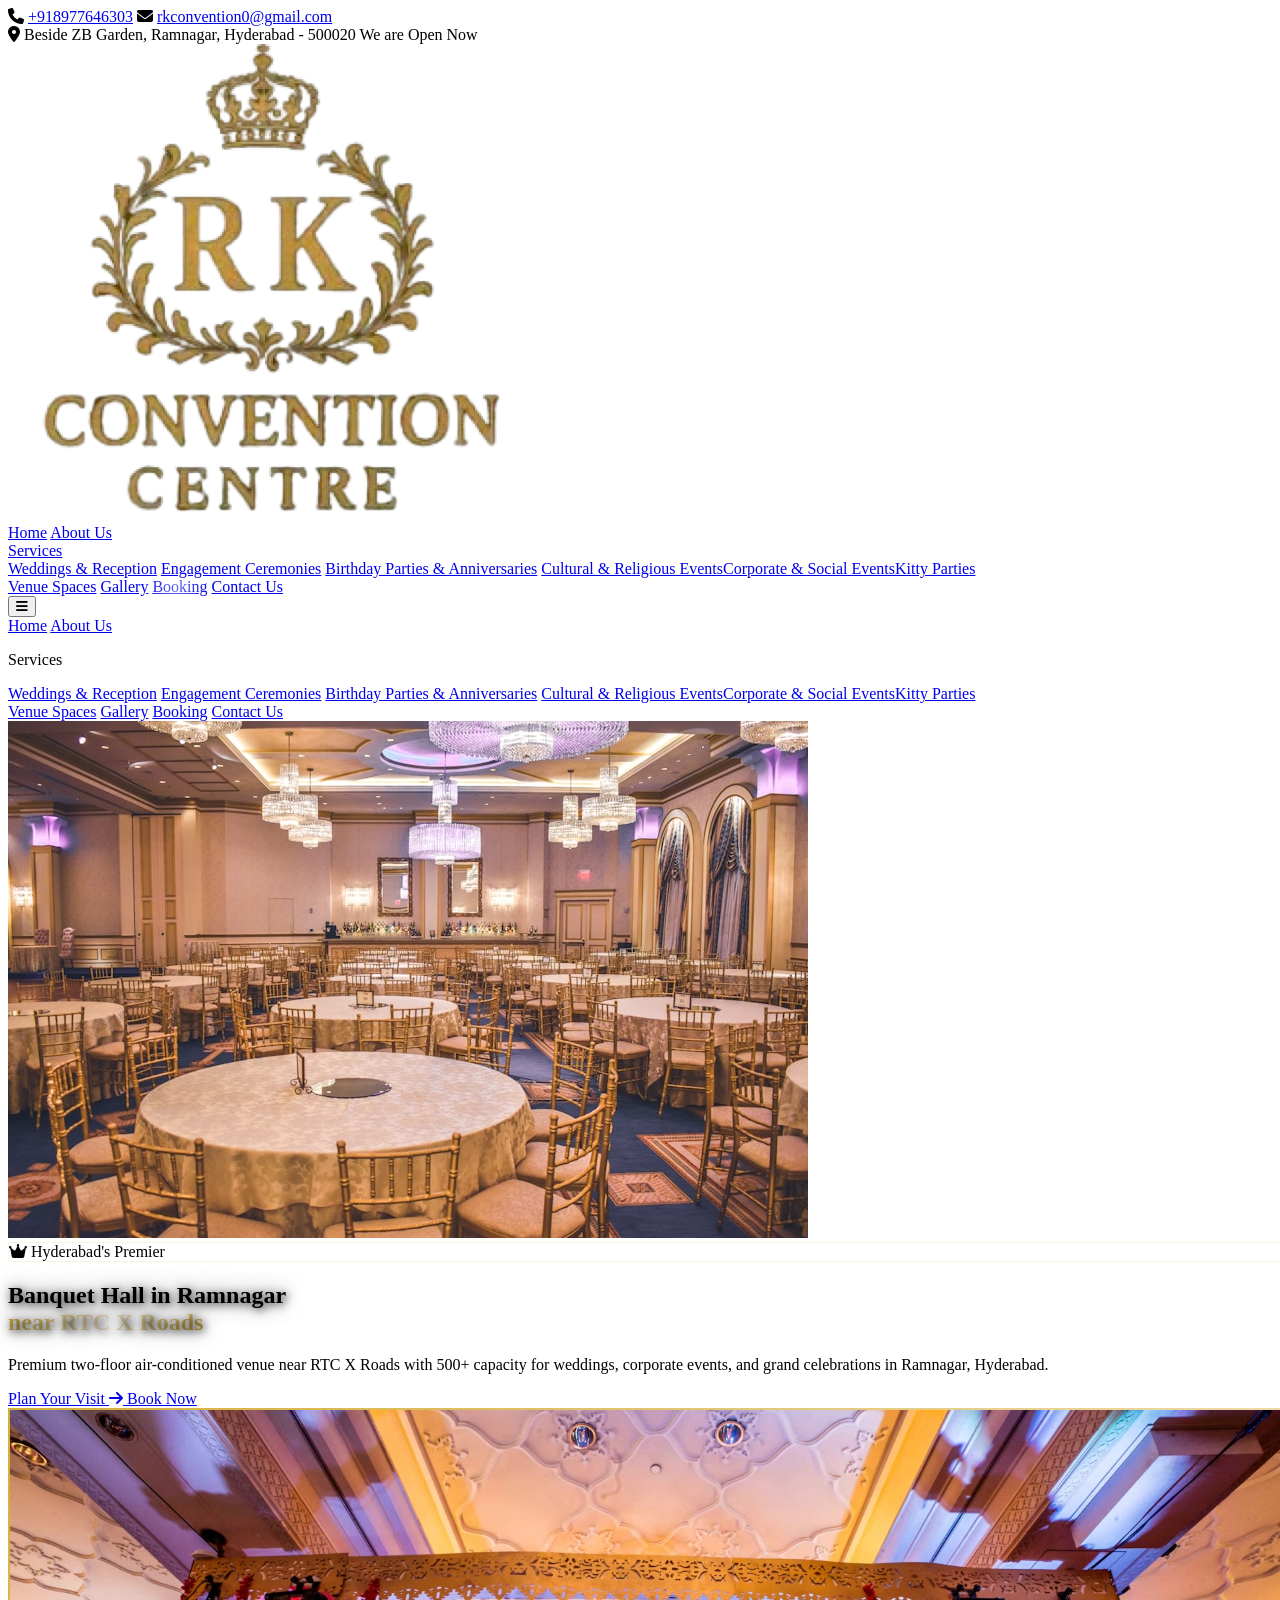
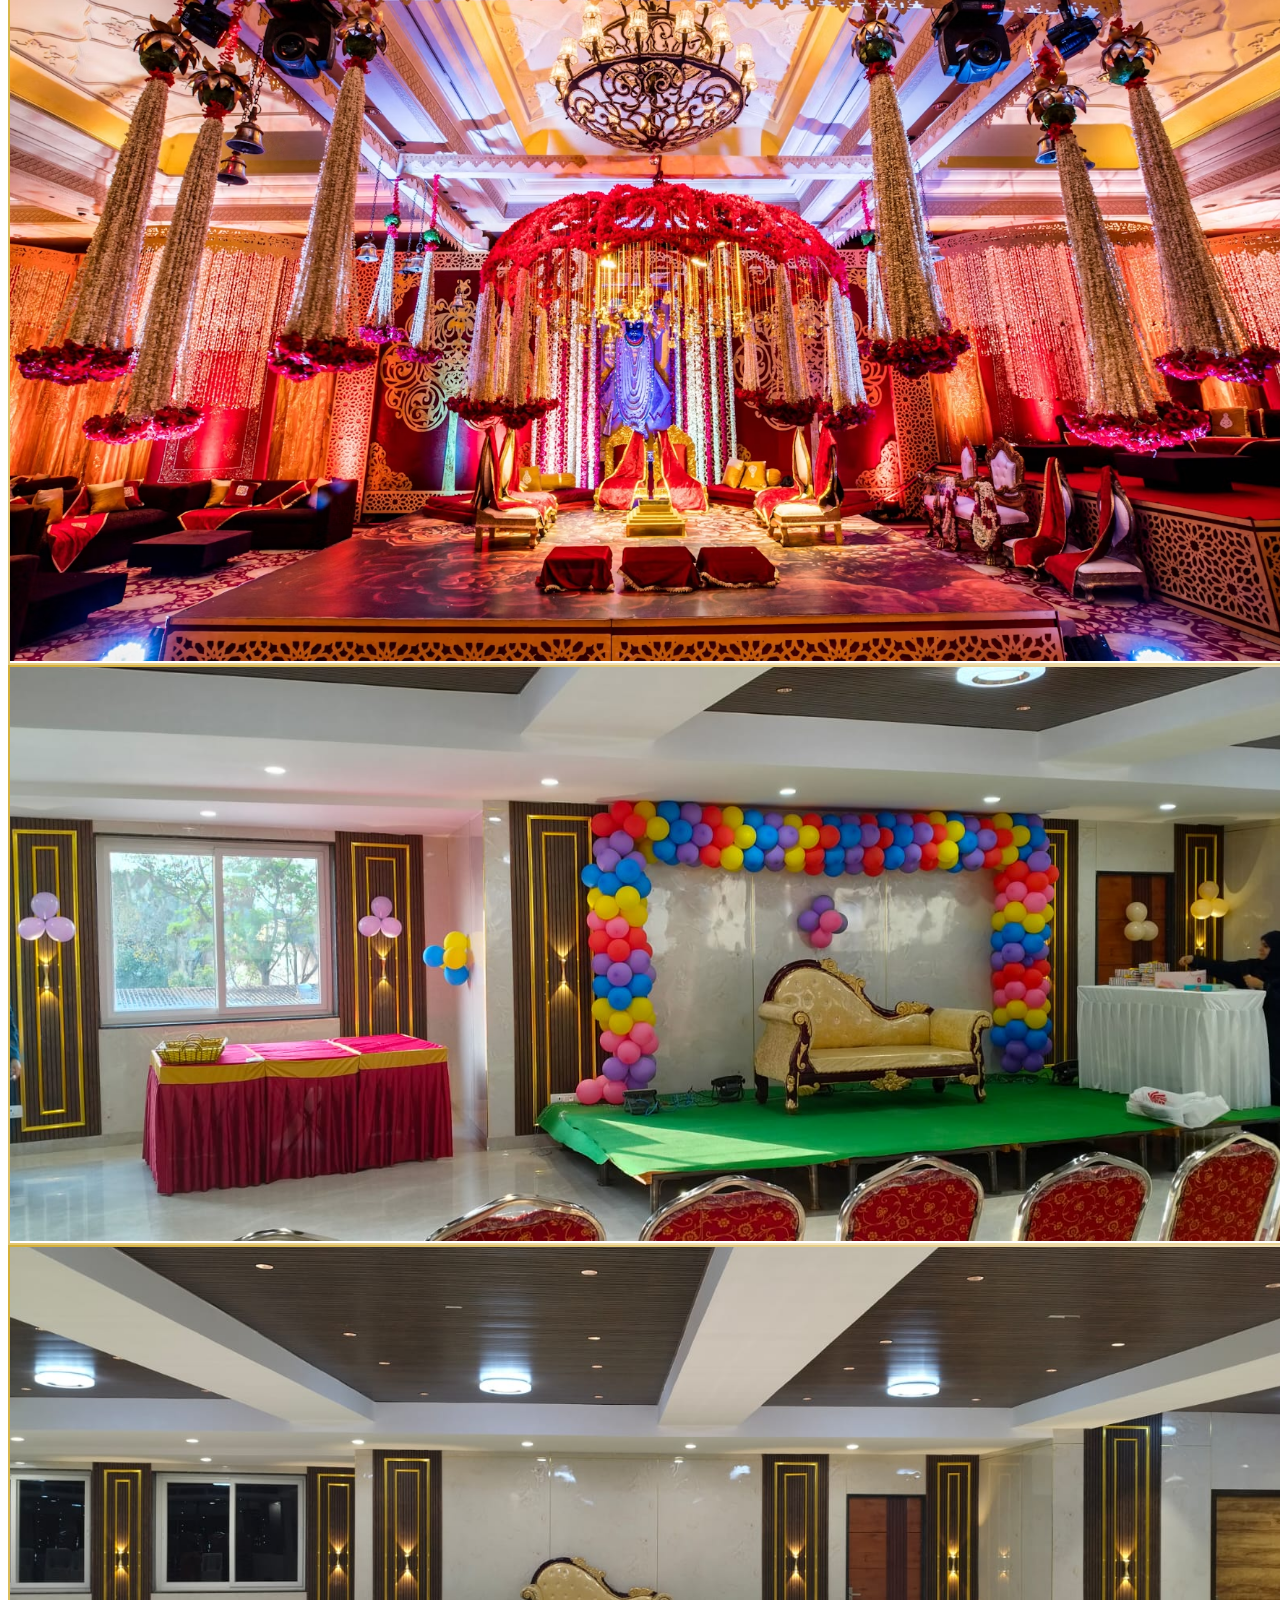
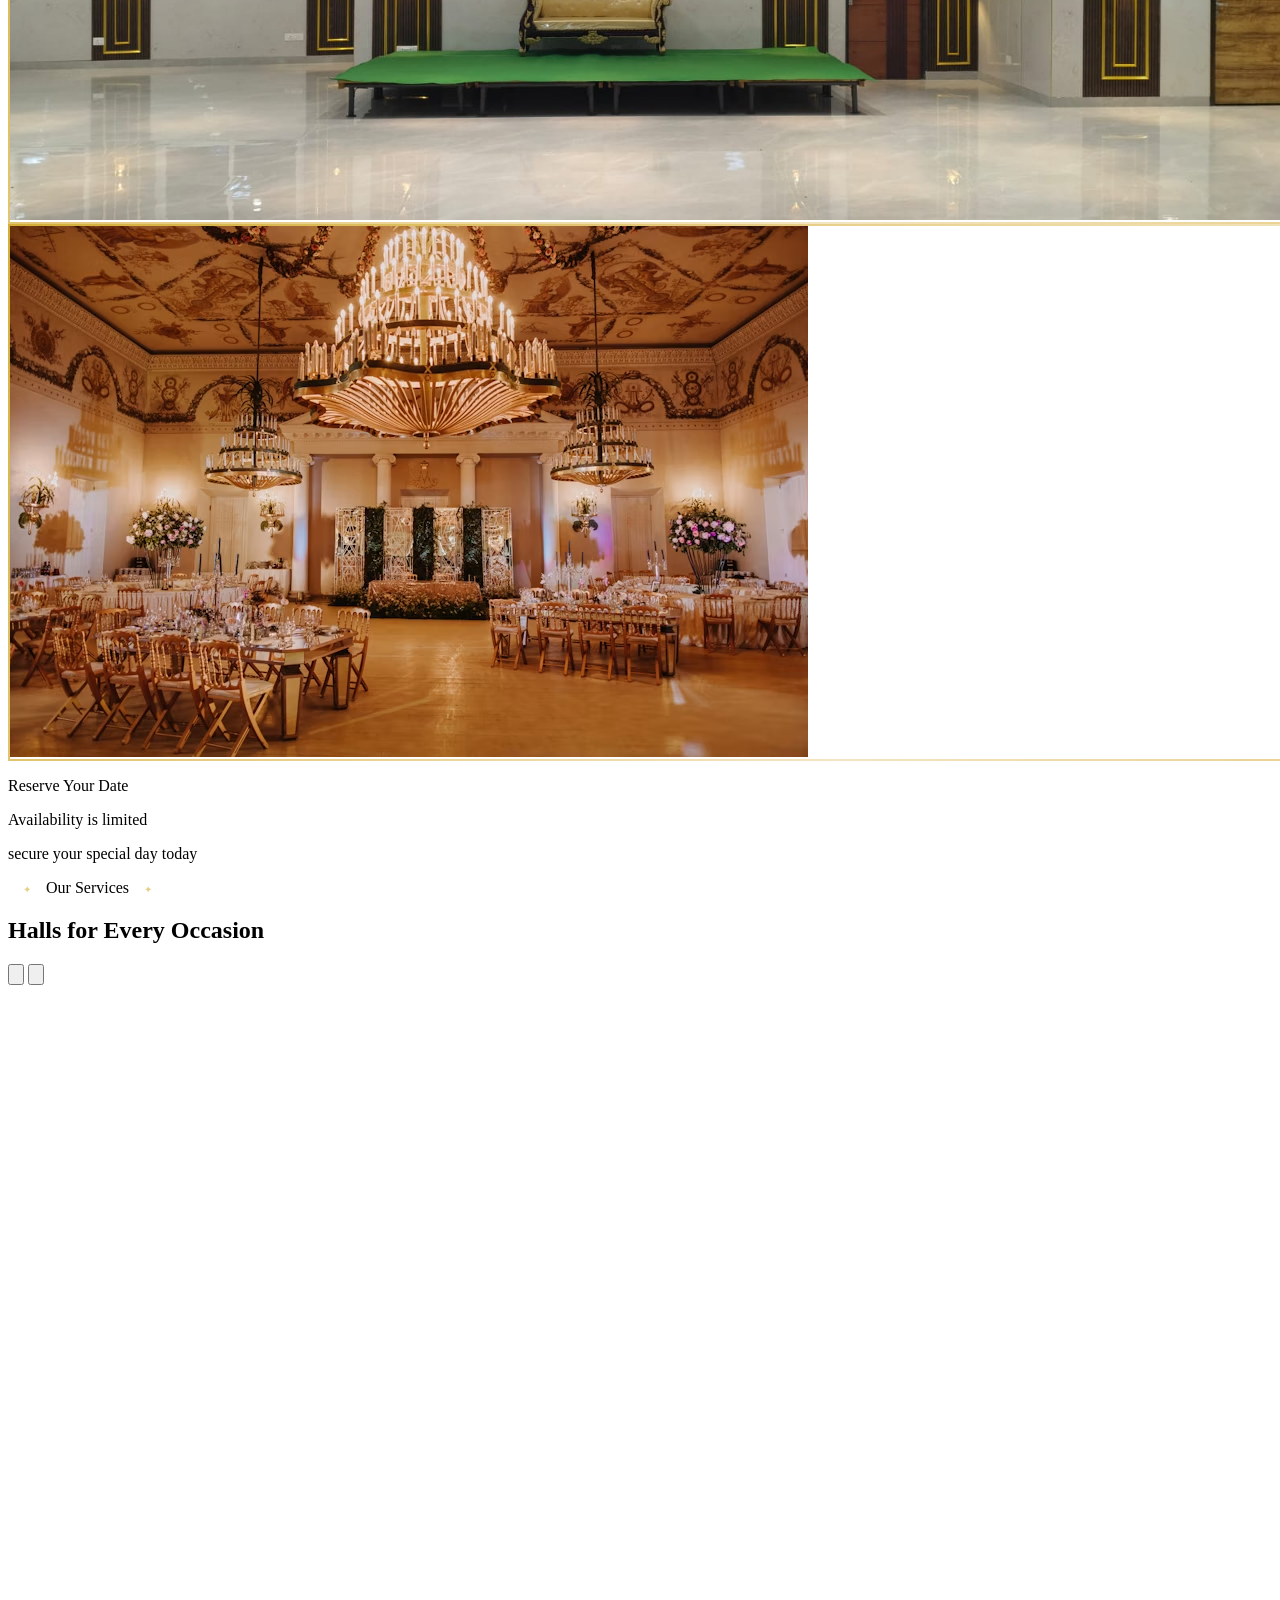
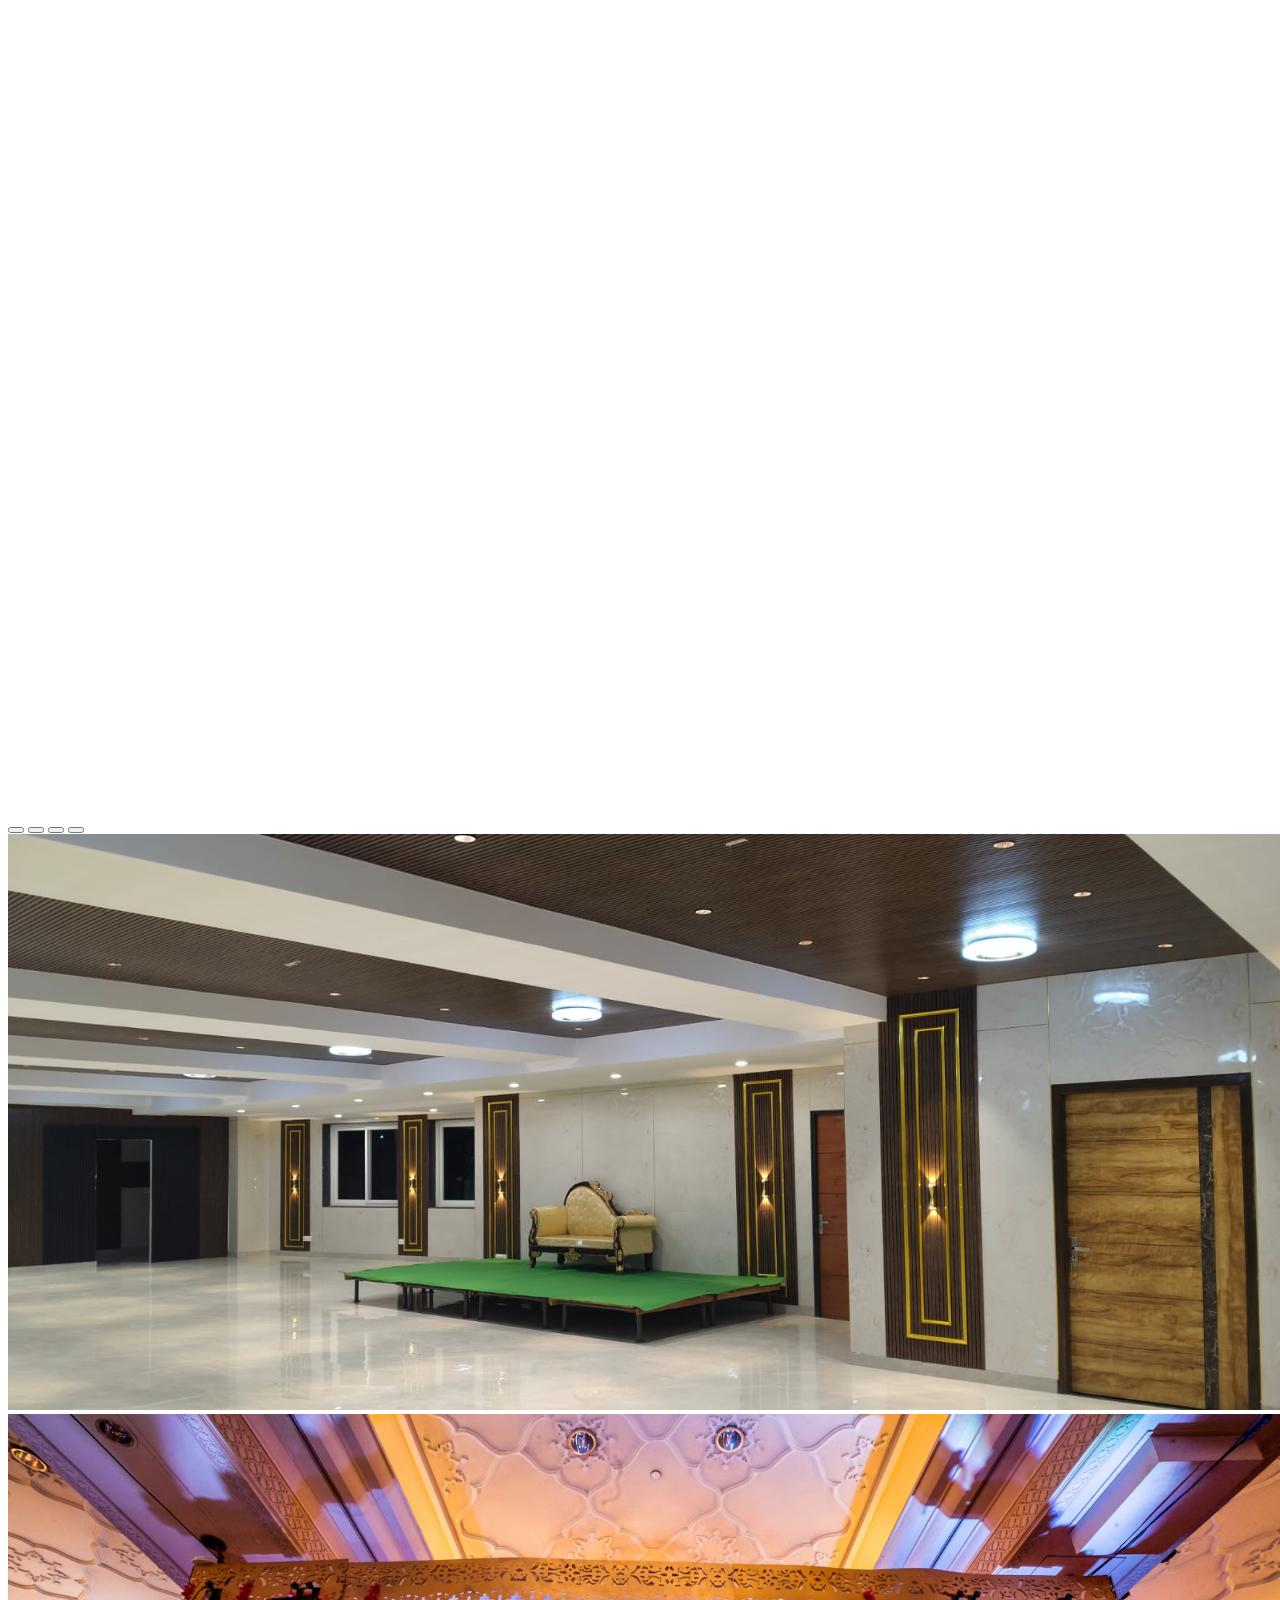
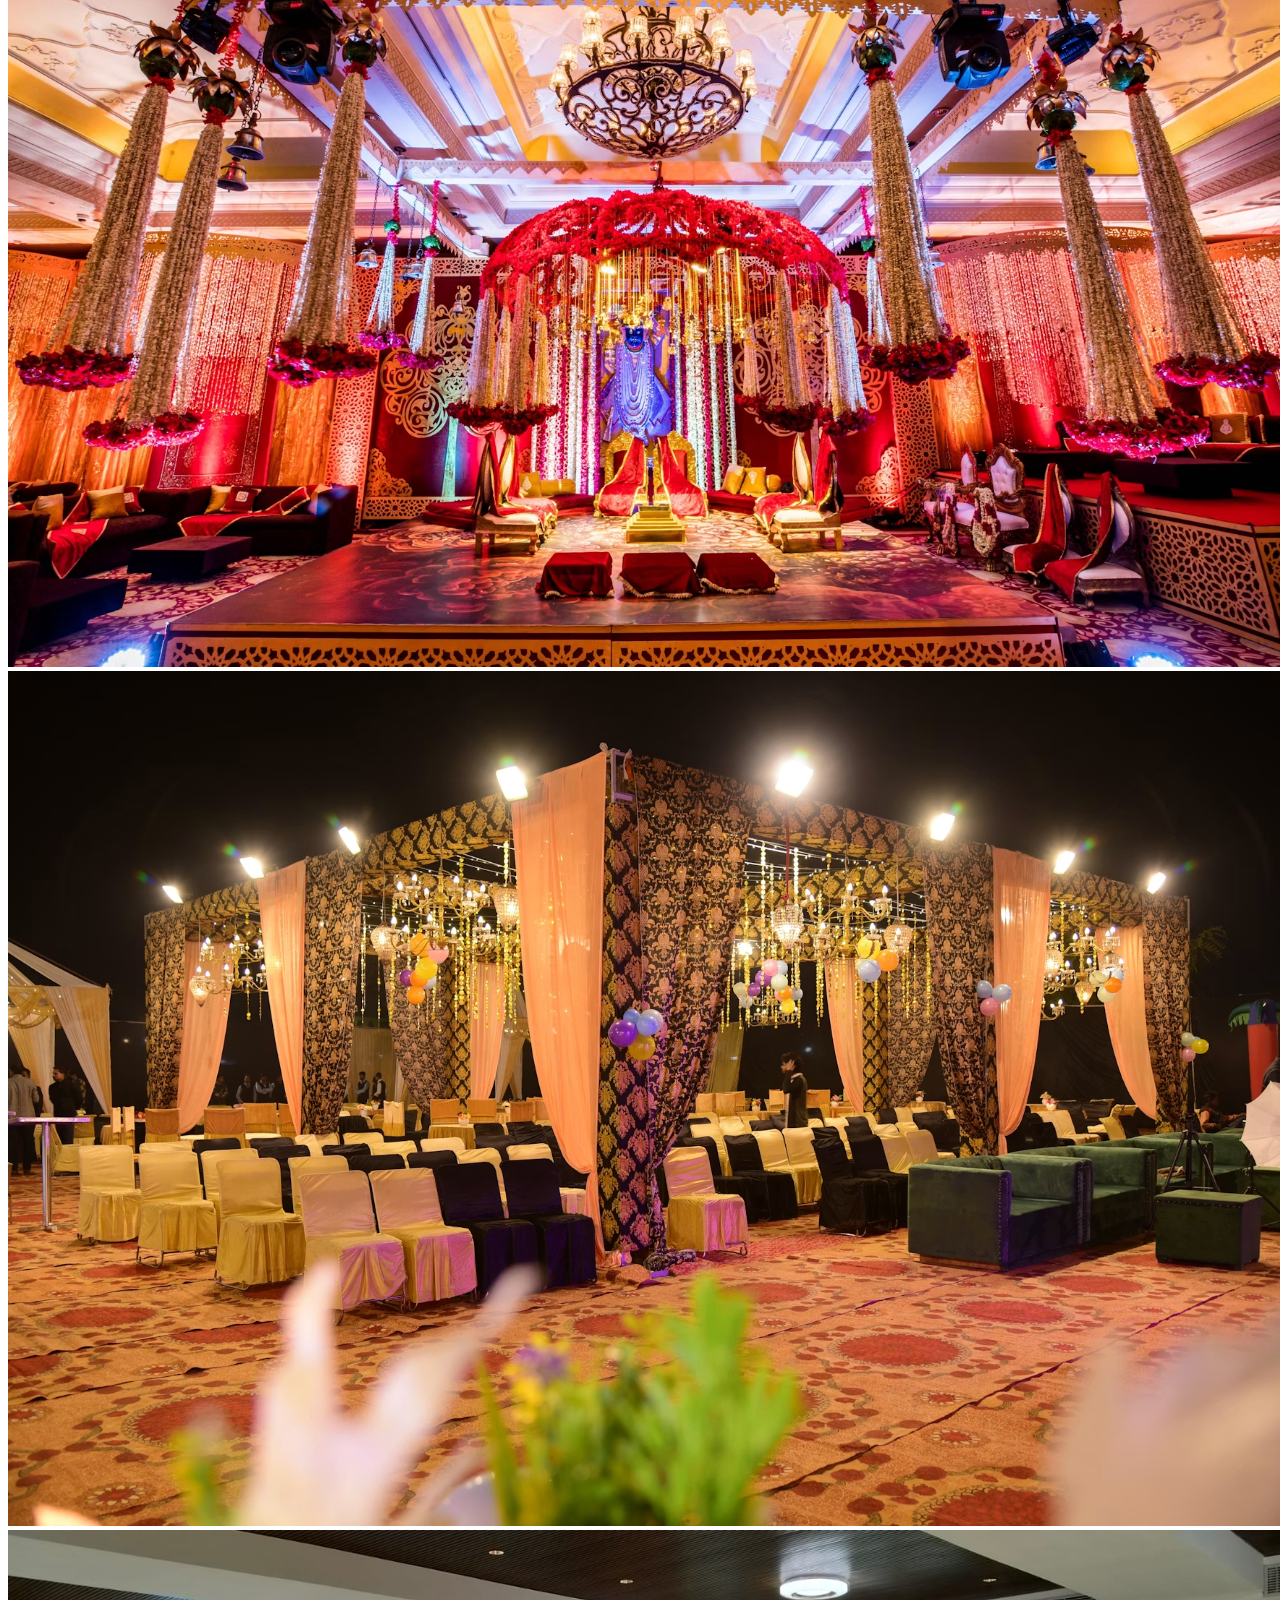
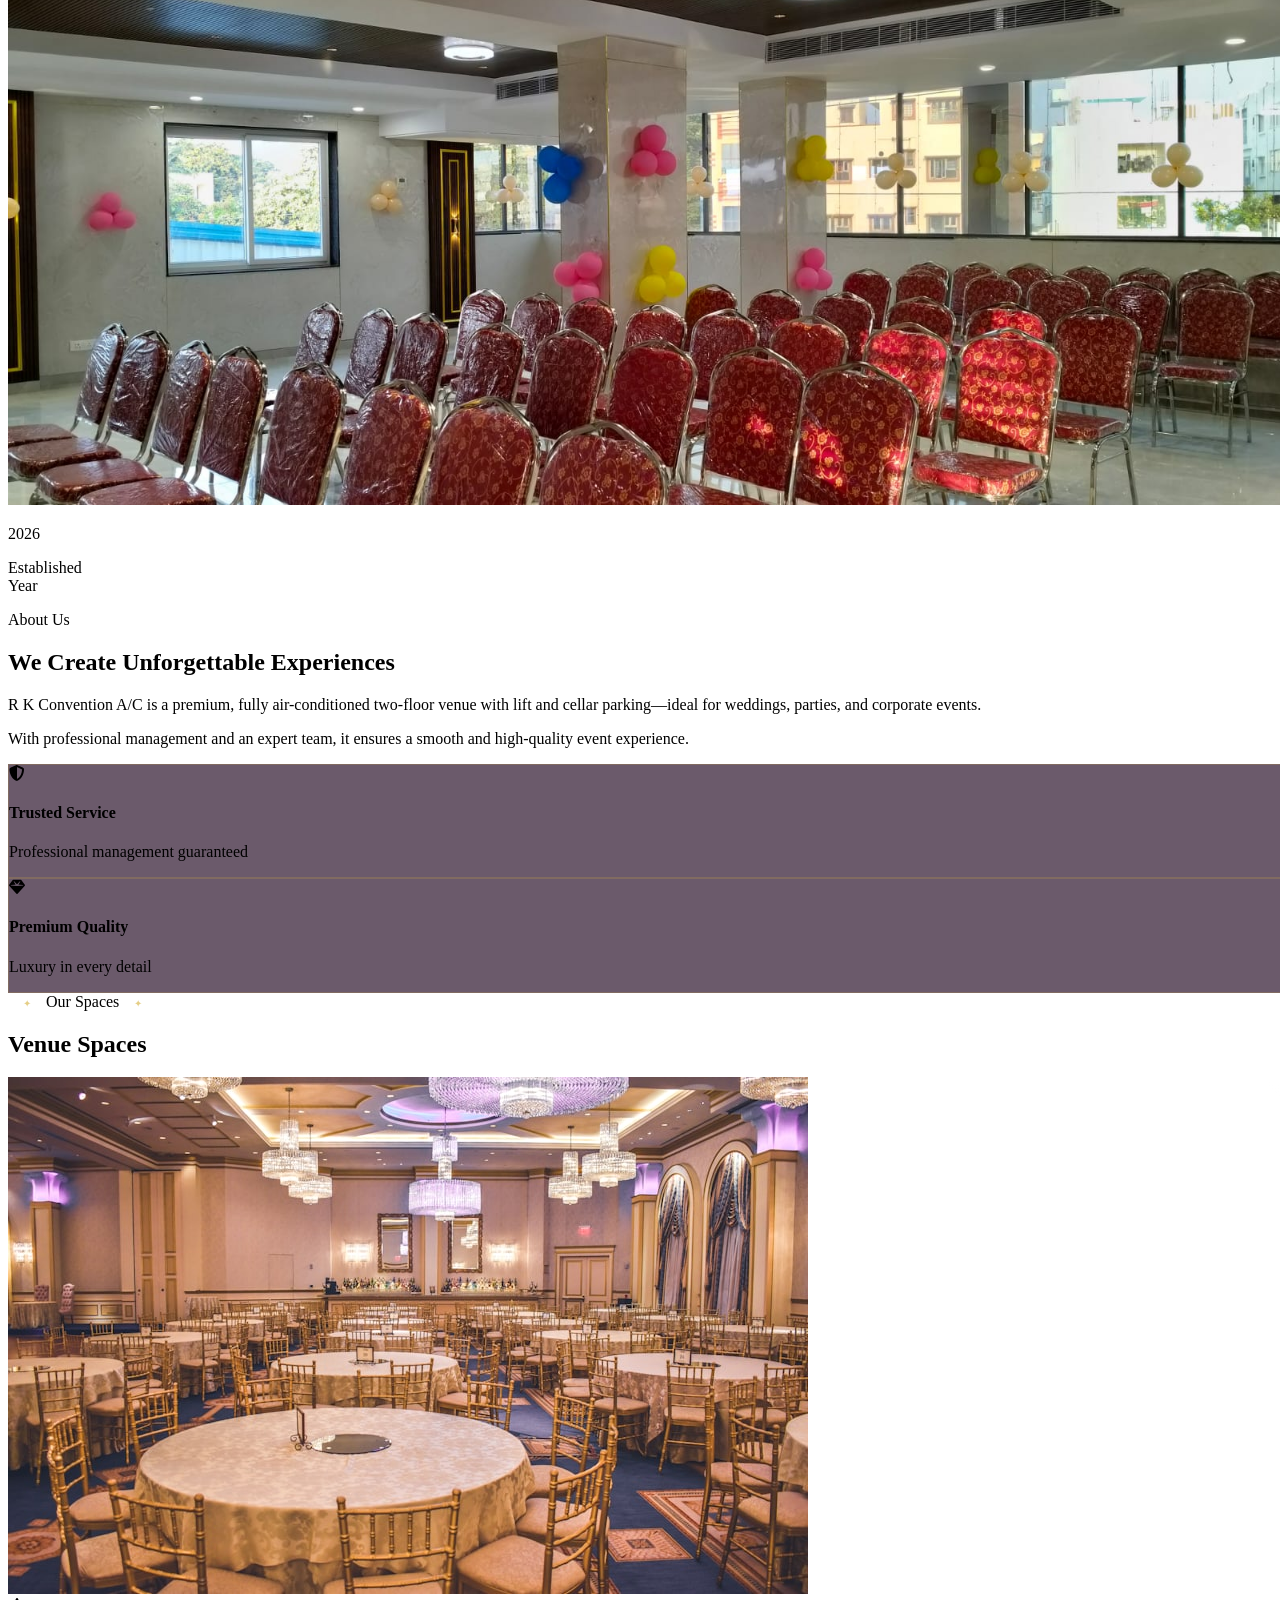
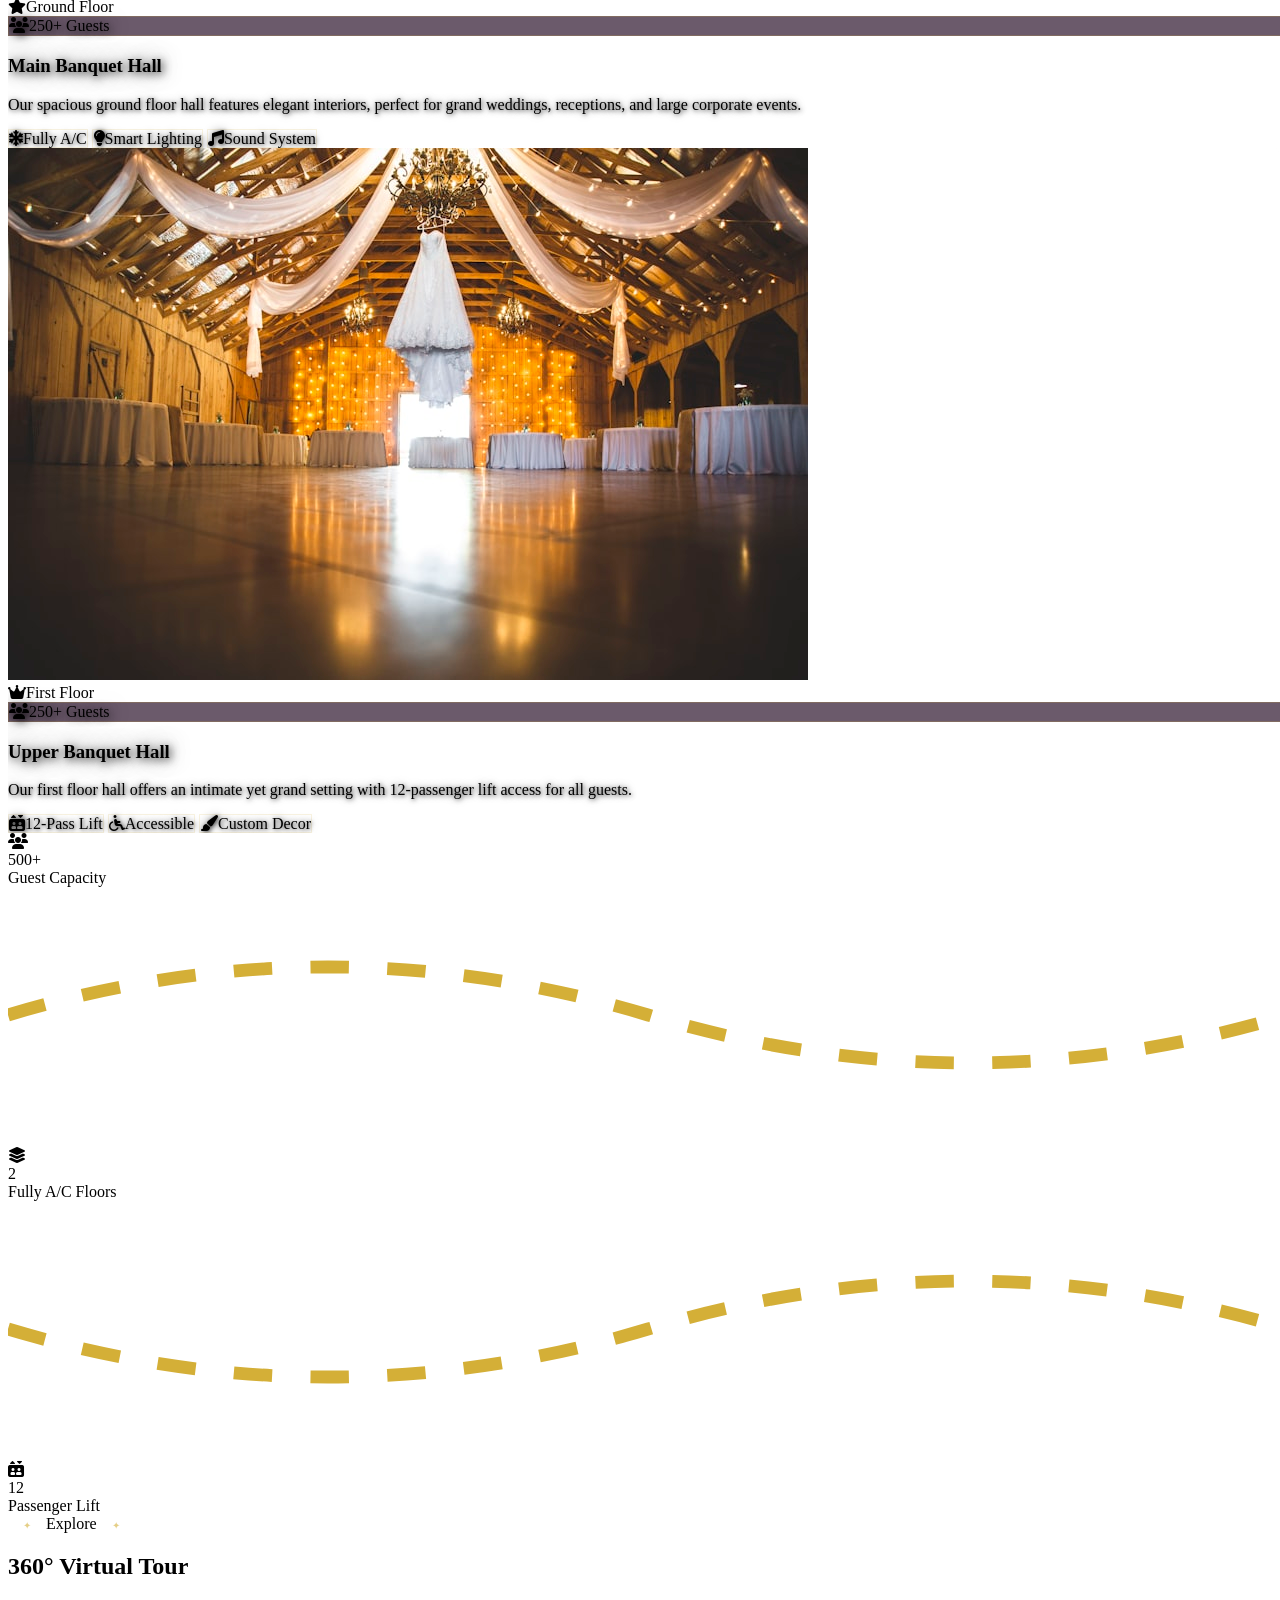
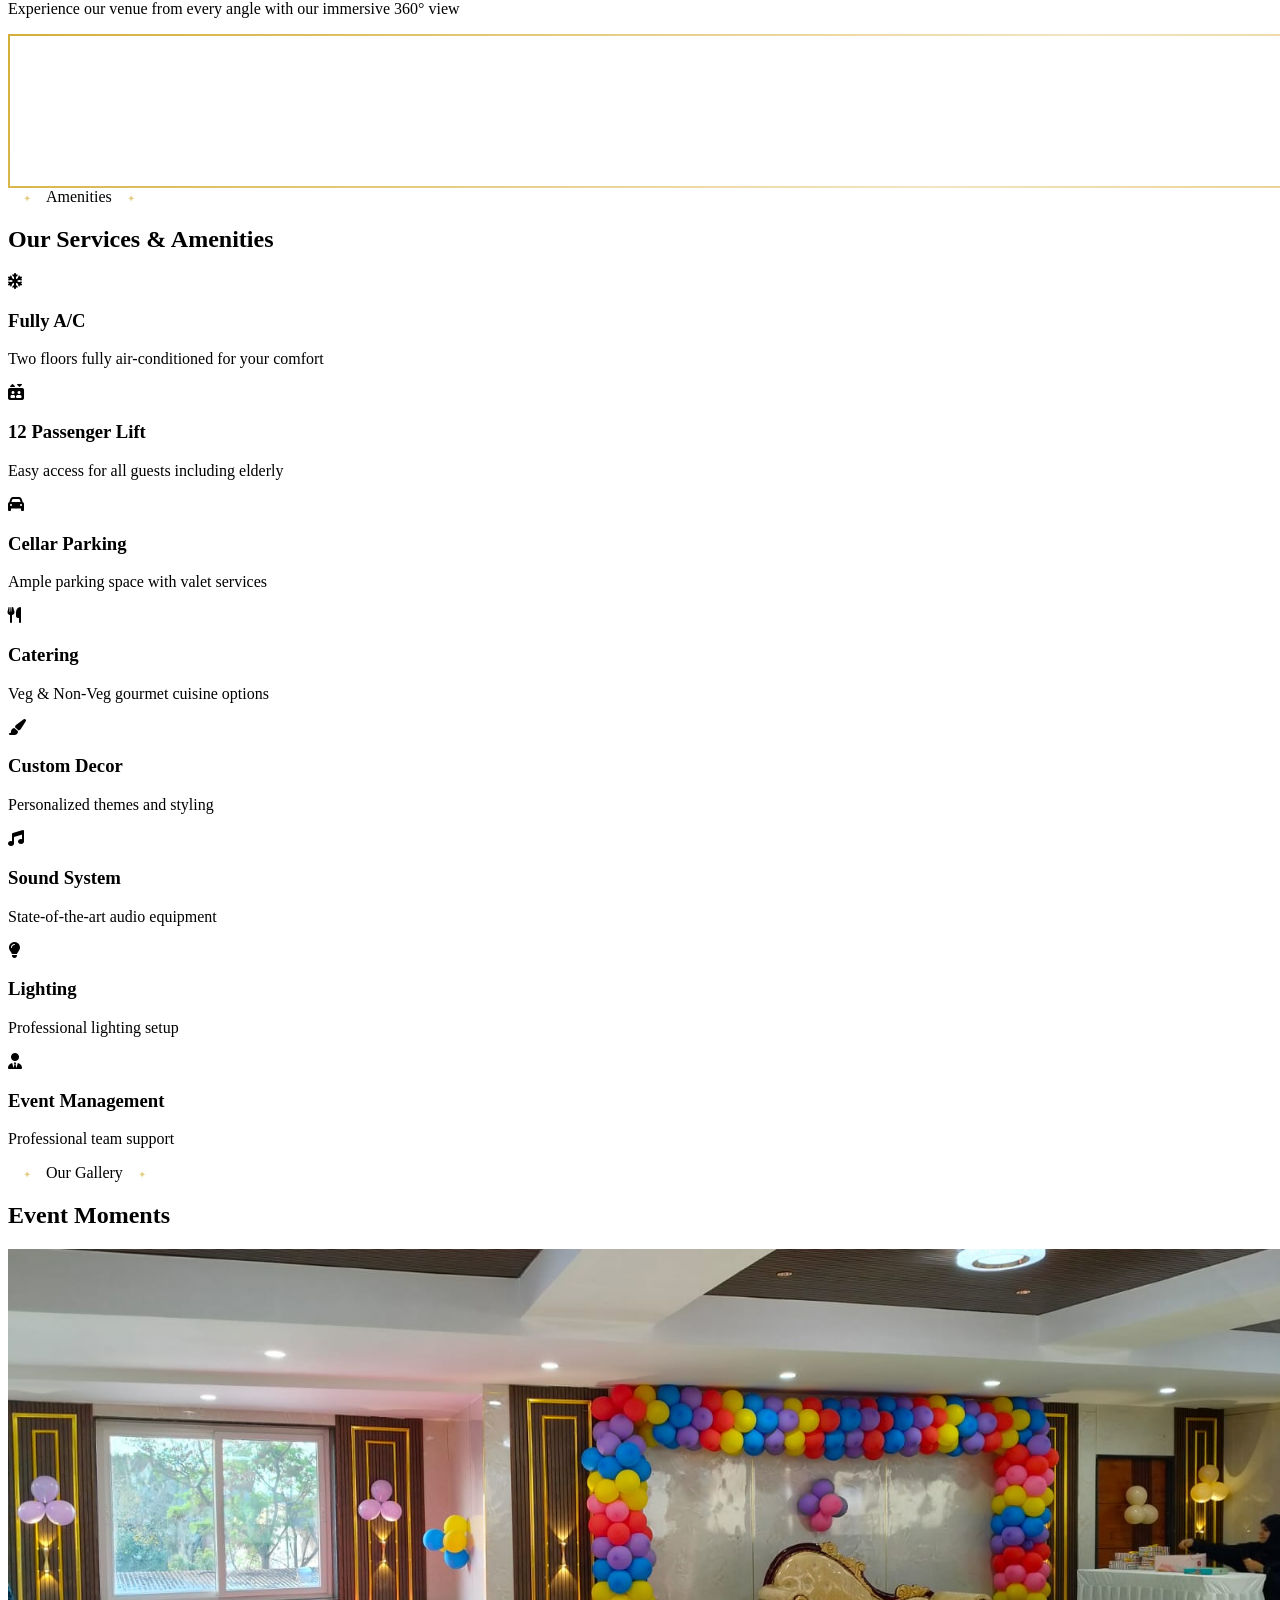
==== commit 7a62d612: "pp" ====
--- a/index.html
+++ b/index.html
@@ -1,126 +1,89 @@
 <!doctype html>
 <html lang="en">
-  <head>
-    <meta charset="UTF-8" />
-    <meta
-      name="viewport"
-      content="width=device-width, initial-scale=1.0, viewport-fit=cover"
-    />
-
-    <!-- Primary SEO Meta Tags -->
-    <title>
-      RK Convention A/C | Premium Wedding & Corporate Event Venue in Hyderabad
-    </title>
-    <meta
-      name="title"
-      content="RK Convention A/C - Premium Wedding & Corporate Event Venue in Hyderabad"
-    />
-    <meta
-      name="description"
-      content="Hyderabad's premier air-conditioned convention center for weddings, receptions, corporate events & celebrations. Two floors fully A/C hall with 500+ capacity. Located at Ramnagar, RTC Cross Roads."
-    />
-    <meta
-      name="keywords"
-      content="RK Convention, banquet hall Hyderabad, wedding venue Hyderabad, corporate event venue, AC convention hall, function hall Ram Nagar, RTC Cross Roads events, marriage hall Hyderabad, party hall, sangeet night venue, engagement ceremony, banquet hall for birthday parties near me, banquet hall for engagement near me, banquet hall for birthday parties, banquet hall for 300 guest near me, banquet hall for 30 member near me, banquet hall for wedding near me, Ramnagar Hyderabad"
-    />
-    <meta name="author" content="RK Convention A/C" />
-    <meta name="robots" content="index, follow" />
-    <meta name="language" content="English" />
-    <meta name="revisit-after" content="7 days" />
-    <meta name="geo.region" content="IN-TG" />
-    <meta name="geo.placename" content="Hyderabad" />
-    <meta name="geo.position" content="17.385044;78.486671" />
-    <meta name="ICBM" content="17.385044, 78.486671" />
-
-    <!-- Open Graph / Facebook Meta Tags -->
-    <meta property="og:type" content="website" />
-    <meta property="og:url" content="https://rkconvention.com/" />
-    <meta
-      property="og:title"
-      content="RK Convention A/C - Premium Wedding & Corporate Event Venue in Hyderabad"
-    />
-    <meta
-      property="og:description"
-      content="Hyderabad's premier air-conditioned convention center for weddings, receptions, corporate events & celebrations. Book now for an unforgettable experience."
-    />
-    <meta
-      property="og:image"
-      content="https://images.unsplash.com/photo-1519167758481-83f550bb49b3?w=1200&q=80"
-    />
-    <meta property="og:image:width" content="1200" />
-    <meta property="og:image:height" content="630" />
-    <meta property="og:site_name" content="RK Convention A/C" />
-    <meta property="og:locale" content="en_IN" />
-
-    <!-- Twitter Meta Tags -->
-    <meta name="twitter:card" content="summary_large_image" />
-    <meta name="twitter:url" content="https://rkconvention.com/" />
-    <meta
-      name="twitter:title"
-      content="RK Convention A/C - Premium Event Venue Hyderabad"
-    />
-    <meta
-      name="twitter:description"
-      content="Hyderabad's premier air-conditioned convention center for weddings, corporate events & grand celebrations. Book your date now!"
-    />
-    <meta
-      name="twitter:image"
-      content="https://images.unsplash.com/photo-1519167758481-83f550bb49b3?w=1200&q=80"
-    />
-
-    <!-- Additional SEO Meta Tags -->
-    <meta name="format-detection" content="telephone=yes" />
-    <meta name="apple-mobile-web-app-capable" content="yes" />
-    <meta
-      name="apple-mobile-web-app-status-bar-style"
-      content="black-translucent"
-    />
-
-    <!-- Alternate Language & Regional SEO -->
-    <link rel="alternate" hreflang="en" href="https://rkconvention.com/" />
-    <link rel="alternate" hreflang="en-in" href="https://rkconvention.com/" />
-    <link
-      rel="alternate"
-      hreflang="x-default"
-      href="https://rkconvention.com/"
-    />
-
-    <!-- Canonical URL -->
-    <link rel="canonical" href="https://rkconvention.com/" />
-
-    <!-- Mobile App Theme Color -->
-    <meta name="theme-color" content="#4A1C4A" />
-    <meta name="msapplication-TileColor" content="#4A1C4A" />
-    <meta name="msapplication-navbutton-color" content="#4A1C4A" />
-
-    <!-- Favicon and Icons -->
-    <link
-      rel="icon"
-      type="image/x-icon"
-      href="data:image/svg+xml,<svg xmlns='http://www.w3.org/2000/svg' viewBox='0 0 100 100'><rect width='100' height='100' fill='%234A1C4A'/><text x='50' y='70' font-size='50' text-anchor='middle' fill='%23D4AF37' font-weight='bold'>RK</text></svg>"
-    />
-    <link
-      rel="apple-touch-icon"
-      href="data:image/svg+xml,<svg xmlns='http://www.w3.org/2000/svg' viewBox='0 0 100 100'><rect width='100' height='100' fill='%234A1C4A'/><text x='50' y='70' font-size='50' text-anchor='middle' fill='%23D4AF37' font-weight='bold'>RK</text></svg>"
-    />
-
-    <!-- Preconnect for Performance -->
-    <link rel="preconnect" href="https://fonts.googleapis.com" />
-    <link rel="preconnect" href="https://fonts.gstatic.com" crossorigin />
-    <link rel="preconnect" href="https://cdn.tailwindcss.com" />
-    <link rel="preconnect" href="https://cdnjs.cloudflare.com" />
-
-    <!-- Structured Data / Schema.org JSON-LD -->
-    <script type="application/ld+json">
+
+<head>
+  <meta charset="UTF-8" />
+  <meta name="viewport" content="width=device-width, initial-scale=1.0, viewport-fit=cover" />
+
+  <!-- Primary SEO Meta Tags -->
+  <title>
+    Banquet Hall in Ramnagar & RTC X Roads | RK Convention
+  </title>
+  <meta name="title" content="Banquet Hall in Ramnagar & RTC X Roads | RK Convention" />
+  <meta name="description"
+    content="Book RK Convention, a two-floor air-conditioned banquet and function hall in Ramnagar near RTC X Roads, Hyderabad, for weddings, parties and corporate events." />
+  <meta name="keywords"
+    content="banquet hall in Ramnagar, function hall in Ramnagar, banquet hall near RTC X Roads, function hall near RTC Cross Roads, wedding hall Ramnagar Hyderabad, party hall RTC X Roads, RK Convention" />
+  <meta name="author" content="RK Convention A/C" />
+  <meta name="robots" content="index, follow" />
+  <meta name="language" content="English" />
+  <meta name="revisit-after" content="7 days" />
+  <meta name="geo.region" content="IN-TG" />
+  <meta name="geo.placename" content="Ramnagar, RTC X Roads, Hyderabad" />
+  <meta name="geo.position" content="17.405584;78.507166" />
+  <meta name="ICBM" content="17.405584, 78.507166" />
+
+  <!-- Open Graph / Facebook Meta Tags -->
+  <meta property="og:type" content="website" />
+  <meta property="og:url" content="https://rkconvention.in/" />
+  <meta property="og:title" content="Banquet Hall in Ramnagar & RTC X Roads | RK Convention" />
+  <meta property="og:description"
+    content="Two-floor air-conditioned banquet hall in Ramnagar near RTC X Roads, Hyderabad, for weddings, receptions, parties and corporate events." />
+  <meta property="og:image" content="/assets/images/dining-hall.jpeg" />
+  <meta property="og:image:width" content="1200" />
+  <meta property="og:image:height" content="630" />
+  <meta property="og:site_name" content="RK Convention A/C" />
+  <meta property="og:locale" content="en_IN" />
+
+  <!-- Twitter Meta Tags -->
+  <meta name="twitter:card" content="summary_large_image" />
+  <meta name="twitter:url" content="https://rkconvention.in/" />
+  <meta name="twitter:title" content="Banquet Hall in Ramnagar & RTC X Roads | RK Convention" />
+  <meta name="twitter:description"
+    content="Book our air-conditioned function hall in Ramnagar near RTC X Roads, Hyderabad, for weddings, parties and corporate events." />
+  <meta name="twitter:image" content="/assets/images/dining-hall.jpeg" />
+
+  <!-- Additional SEO Meta Tags -->
+  <meta name="format-detection" content="telephone=yes" />
+  <meta name="apple-mobile-web-app-capable" content="yes" />
+  <meta name="apple-mobile-web-app-status-bar-style" content="black-translucent" />
+
+  <!-- Alternate Language & Regional SEO -->
+  <link rel="alternate" hreflang="en" href="https://rkconvention.in/" />
+  <link rel="alternate" hreflang="en-in" href="https://rkconvention.in/" />
+  <link rel="alternate" hreflang="x-default" href="https://rkconvention.in/" />
+
+  <!-- Canonical URL -->
+  <link rel="canonical" href="https://rkconvention.in/" />
+
+  <!-- Mobile App Theme Color -->
+  <meta name="theme-color" content="#4A1C4A" />
+  <meta name="msapplication-TileColor" content="#4A1C4A" />
+  <meta name="msapplication-navbutton-color" content="#4A1C4A" />
+
+  <!-- Favicon and Icons -->
+  <link rel="icon" type="image/x-icon"
+    href="data:image/svg+xml,<svg xmlns='http://www.w3.org/2000/svg' viewBox='0 0 100 100'><rect width='100' height='100' fill='%234A1C4A'/><text x='50' y='70' font-size='50' text-anchor='middle' fill='%23D4AF37' font-weight='bold'>RK</text></svg>" />
+  <link rel="apple-touch-icon"
+    href="data:image/svg+xml,<svg xmlns='http://www.w3.org/2000/svg' viewBox='0 0 100 100'><rect width='100' height='100' fill='%234A1C4A'/><text x='50' y='70' font-size='50' text-anchor='middle' fill='%23D4AF37' font-weight='bold'>RK</text></svg>" />
+
+  <!-- Preconnect for Performance -->
+  <link rel="preconnect" href="https://fonts.googleapis.com" />
+  <link rel="preconnect" href="https://fonts.gstatic.com" crossorigin />
+  <link rel="preconnect" href="https://cdn.tailwindcss.com" />
+  <link rel="preconnect" href="https://cdnjs.cloudflare.com" />
+
+  <!-- Structured Data / Schema.org JSON-LD -->
+  <script type="application/ld+json">
       {
         "@context": "https://schema.org",
         "@type": "EventVenue",
         "name": "RK Convention A/C",
         "image": "https://images.unsplash.com/photo-1519167758481-83f550bb49b3?w=1200&q=80",
-        "description": "Hyderabad's premier air-conditioned convention center offering elegant spaces for weddings, receptions, corporate events, and grand celebrations. Two floors fully A/C hall with 500+ capacity.",
+        "description": "Air-conditioned banquet and function hall in Ramnagar near RTC X Roads, Hyderabad, for weddings, receptions, parties, cultural programs, and corporate events.",
         "address": {
           "@type": "PostalAddress",
-          "streetAddress": "Beside ZB Garden function Hall, Ramnagar",
+          "streetAddress": "Beside ZB Garden Function Hall, Ramnagar, near RTC X Roads",
           "addressLocality": "Hyderabad",
           "addressRegion": "Telangana",
           "postalCode": "500020",
@@ -128,10 +91,10 @@
         },
         "geo": {
           "@type": "GeoCoordinates",
-          "latitude": "17.385044",
-          "longitude": "78.486671"
+          "latitude": "17.405584",
+          "longitude": "78.507166"
         },
-        "url": "https://rkconvention.com/",
+        "url": "https://rkconvention.in/",
         "telephone": "+918977646303",
         "email": "rkconvention0@gmail.com",
         "priceRange": "₹₹",
@@ -179,16 +142,16 @@
       }
     </script>
 
-    <!-- Website Schema -->
-    <script type="application/ld+json">
+  <!-- Website Schema -->
+  <script type="application/ld+json">
       {
         "@context": "https://schema.org",
         "@type": "WebSite",
         "name": "RK Convention A/C",
-        "url": "https://rkconvention.com/",
+        "url": "https://rkconvention.in/",
         "potentialAction": {
           "@type": "SearchAction",
-          "target": "https://rkconvention.com/?search={search_term_string}",
+          "target": "https://rkconvention.in/?search={search_term_string}",
           "query-input": "required name=search_term_string"
         },
         "publisher": {
@@ -196,14 +159,14 @@
           "name": "RK Convention A/C",
           "logo": {
             "@type": "ImageObject",
-            "url": "https://rkconvention.com/logo.png"
+            "url": "https://rkconvention.in/logo.png"
           }
         }
       }
     </script>
 
-    <!-- Breadcrumb Schema -->
-    <script type="application/ld+json">
+  <!-- Breadcrumb Schema -->
+  <script type="application/ld+json">
       {
         "@context": "https://schema.org",
         "@type": "BreadcrumbList",
@@ -212,23 +175,23 @@
             "@type": "ListItem",
             "position": 1,
             "name": "Home",
-            "item": "https://rkconvention.com/"
+            "item": "https://rkconvention.in/"
           }
         ]
       }
     </script>
 
-    <!-- Local Business Schema -->
-    <script type="application/ld+json">
+  <!-- Local Business Schema -->
+  <script type="application/ld+json">
       {
         "@context": "https://schema.org",
         "@type": "LocalBusiness",
         "name": "RK Convention A/C",
         "image": "https://images.unsplash.com/photo-1519167758481-83f550bb49b3?w=1200&q=80",
-        "logo": "https://rkconvention.com/logo.png",
+        "logo": "https://rkconvention.in/logo.png",
         "address": {
           "@type": "PostalAddress",
-          "streetAddress": "Beside ZB Garden function Hall, Ramnagar",
+          "streetAddress": "Beside ZB Garden Function Hall, Ramnagar, near RTC X Roads",
           "addressLocality": "Hyderabad",
           "addressRegion": "Telangana",
           "postalCode": "500020",
@@ -236,10 +199,10 @@
         },
         "geo": {
           "@type": "GeoCoordinates",
-          "latitude": "17.385044",
-          "longitude": "78.486671"
+          "latitude": "17.405584",
+          "longitude": "78.507166"
         },
-        "url": "https://rkconvention.com/",
+        "url": "https://rkconvention.in/",
         "telephone": "+918977646303",
         "email": "rkconvention0@gmail.com",
         "priceRange": "₹₹₹",
@@ -292,8 +255,8 @@
       }
     </script>
 
-    <!-- Breadcrumb Schema -->
-    <script type="application/ld+json">
+  <!-- Breadcrumb Schema -->
+  <script type="application/ld+json">
       {
         "@context": "https://schema.org",
         "@type": "BreadcrumbList",
@@ -302,32 +265,32 @@
             "@type": "ListItem",
             "position": 1,
             "name": "Home",
-            "item": "https://rkconvention.com/"
+            "item": "https://rkconvention.in/"
           },
           {
             "@type": "ListItem",
             "position": 2,
             "name": "Services",
-            "item": "https://rkconvention.com/#services"
+            "item": "https://rkconvention.in/#services"
           },
           {
             "@type": "ListItem",
             "position": 3,
             "name": "Venue Spaces",
-            "item": "https://rkconvention.com/#venue-spaces"
+            "item": "https://rkconvention.in/#venue-spaces"
           },
           {
             "@type": "ListItem",
             "position": 4,
             "name": "Contact",
-            "item": "https://rkconvention.com/#contact"
+            "item": "https://rkconvention.in/#contact"
           }
         ]
       }
     </script>
 
-    <!-- FAQ Schema -->
-    <script type="application/ld+json">
+  <!-- FAQ Schema -->
+  <script type="application/ld+json">
       {
         "@context": "https://schema.org",
         "@type": "FAQPage",
@@ -384,1697 +347,1218 @@
       }
     </script>
 
-    <!-- CSS and Fonts -->
-    <script src="https://cdn.tailwindcss.com"></script>
-    <link
-      href="https://fonts.googleapis.com/css2?family=Cormorant+Garamond:ital,wght@0,300;0,400;0,500;0,600;0,700;1,400;1,500&family=Montserrat:wght@300;400;500;600;700&display=swap"
-      rel="stylesheet"
-    />
-    <link
-      rel="stylesheet"
-      href="https://cdnjs.cloudflare.com/ajax/libs/font-awesome/6.4.0/css/all.min.css"
-    />
-
-    <script>
-      tailwind.config = {
-        theme: {
-          extend: {
-            colors: {
-              primary: "#4A1C4A",
-              secondary: "#D4AF37",
-              accent: "#8B5A8C",
-              cream: "#FAF7F2",
-              dark: "#2D142D",
-              gold: "#C9A227",
-              lightgold: "#F4E5C2",
-            },
-            fontFamily: {
-              serif: ["Cormorant Garamond", "serif"],
-              sans: ["Montserrat", "sans-serif"],
-            },
+  <!-- CSS and Fonts -->
+  <script src="https://cdn.tailwindcss.com"></script>
+  <link
+    href="https://fonts.googleapis.com/css2?family=Cormorant+Garamond:ital,wght@0,300;0,400;0,500;0,600;0,700;1,400;1,500&family=Montserrat:wght@300;400;500;600;700&display=swap"
+    rel="stylesheet" />
+  <link rel="stylesheet" href="https://cdnjs.cloudflare.com/ajax/libs/font-awesome/6.4.0/css/all.min.css" />
+
+  <script>
+    tailwind.config = {
+      theme: {
+        extend: {
+          colors: {
+            primary: "#4A1C4A",
+            secondary: "#D4AF37",
+            accent: "#8B5A8C",
+            cream: "#FAF7F2",
+            dark: "#2D142D",
+            gold: "#C9A227",
+            lightgold: "#F4E5C2",
+          },
+          fontFamily: {
+            serif: ["Cormorant Garamond", "serif"],
+            sans: ["Montserrat", "sans-serif"],
           },
         },
-      };
-    </script>
-    <link rel="stylesheet" href="/assets/styles/styles.css" />
-    <script src="assets/js/service-links.js" defer></script>
-    <base target="_blank" />
-  </head>
-
-  <body class="font-sans bg-cream text-gray-800 overflow-x-hidden">
-    <!-- Top Bar - Hidden on mobile -->
+      },
+    };
+  </script>
+  <link rel="stylesheet" href="/assets/styles/styles.css" />
+  <script src="assets/js/service-links.js" defer></script>
+  <base target="_blank" />
+</head>
+
+<body class="font-sans bg-cream text-gray-800 overflow-x-hidden">
+  <!-- Top Bar - Hidden on mobile -->
+  <div class="hidden md:block bg-dark text-white py-3 text-sm border-b border-secondary/20">
     <div
-      class="hidden md:block bg-dark text-white py-3 text-sm border-b border-secondary/20"
-    >
-      <div
-        class="max-w-7xl mx-auto px-4 md:px-6 flex flex-wrap md:flex-nowrap justify-between items-center gap-3 md:gap-0"
-      >
-        <div
-          class="flex flex-wrap justify-center md:justify-start items-center gap-4 md:gap-8 w-full md:w-auto"
-        >
-          <span
-            class="flex items-center gap-2 hover:text-secondary transition-colors cursor-pointer text-xs md:text-sm"
-          >
-            <i class="fas fa-phone text-secondary text-xs"></i>
-            <a href="tel:+918977646303" class="hover:text-secondary"
-              >+918977646303</a
-            >
-          </span>
-          <span
-            class="flex items-center gap-2 hover:text-secondary transition-colors cursor-pointer text-xs md:text-sm"
-          >
-            <i class="fas fa-envelope text-secondary text-xs"></i>
-            <a
-              href="mailto:rkconvention0@gmail.com"
-              class="hover:text-secondary"
-              >rkconvention0@gmail.com</a
-            >
-          </span>
-        </div>
-        <div
-          class="flex flex-wrap justify-center items-center gap-3 text-xs md:text-sm w-full md:w-auto"
-        >
-          <i class="fas fa-map-marker-alt text-secondary"></i>
-          <span class="font-light tracking-wide text-center md:text-left"
-            >Beside ZB Garden, Ramnagar, Hyderabad - 500020</span
-          >
-          <span
-            class="ml-0 md:ml-4 px-3 py-1.5 bg-gradient-to-r from-green-600 to-emerald-500 rounded-full text-xs flex items-center gap-2 animate-pulse-glow"
-          >
-            <span class="w-2 h-2 bg-white rounded-full animate-pulse"></span> We
-            are Open Now
-          </span>
-        </div>
+      class="max-w-7xl mx-auto px-4 md:px-6 flex flex-wrap md:flex-nowrap justify-between items-center gap-3 md:gap-0">
+      <div class="flex flex-wrap justify-center md:justify-start items-center gap-4 md:gap-8 w-full md:w-auto">
+        <span class="flex items-center gap-2 hover:text-secondary transition-colors cursor-pointer text-xs md:text-sm">
+          <i class="fas fa-phone text-secondary text-xs"></i>
+          <a href="tel:+918977646303" class="hover:text-secondary">+918977646303</a>
+        </span>
+        <span class="flex items-center gap-2 hover:text-secondary transition-colors cursor-pointer text-xs md:text-sm">
+          <i class="fas fa-envelope text-secondary text-xs"></i>
+          <a href="mailto:rkconvention0@gmail.com" class="hover:text-secondary">rkconvention0@gmail.com</a>
+        </span>
+      </div>
+      <div class="flex flex-wrap justify-center items-center gap-3 text-xs md:text-sm w-full md:w-auto">
+        <i class="fas fa-map-marker-alt text-secondary"></i>
+        <span class="font-light tracking-wide text-center md:text-left">Beside ZB Garden, Ramnagar, Hyderabad -
+          500020</span>
+        <span
+          class="ml-0 md:ml-4 px-3 py-1.5 bg-gradient-to-r from-green-600 to-emerald-500 rounded-full text-xs flex items-center gap-2 animate-pulse-glow">
+          <span class="w-2 h-2 bg-white rounded-full animate-pulse"></span> We
+          are Open Now
+        </span>
       </div>
     </div>
-
-    <!-- Navigation - Increased Logo Size -->
-    <nav
-      class="bg-primary/95 backdrop-blur-xl sticky top-0 z-50 border-b border-secondary/20"
-    >
-      <div class="max-w-7xl mx-auto px-4 md:px-6">
-        <div class="flex justify-between items-center h-20 md:h-24">
-          <a href="index.html" class="flex items-center gap-3 md:gap-4 group">
+  </div>
+
+  <!-- Navigation - Increased Logo Size -->
+  <nav class="bg-primary/95 backdrop-blur-xl sticky top-0 z-50 border-b border-secondary/20">
+    <div class="max-w-7xl mx-auto px-4 md:px-6">
+      <div class="flex justify-between items-center h-20 md:h-24">
+        <a href="index.html" class="flex items-center gap-3 md:gap-4 group">
+          <div
+            class="w-14 h-14 md:w-20 md:h-20 rounded-xl overflow-hidden shadow-lg group-hover:scale-110 transition-transform duration-300 bg-gradient-to-br flex items-center justify-center">
+            <img src="assets/images/logo.png" alt="RK Convention A/C Logo - Premium Event Venue Hyderabad"
+              class="w-full h-full object-cover" />
+          </div>
+        </a>
+
+        <div class="hidden md:flex items-center space-x-6 lg:space-x-10">
+          <a href="index.html"
+            class="text-white hover:text-secondary transition-colors font-medium line-animate text-sm lg:text-base">Home</a>
+          <a href="about.html"
+            class="text-white/70 hover:text-secondary transition-colors line-animate text-sm lg:text-base">About Us</a>
+          <div class="relative group">
+            <a href="#services"
+              class="text-white/70 hover:text-secondary transition-colors line-animate text-sm lg:text-base">Services</a>
             <div
-              class="w-14 h-14 md:w-20 md:h-20 rounded-xl overflow-hidden shadow-lg group-hover:scale-110 transition-transform duration-300 bg-gradient-to-br flex items-center justify-center"
-            >
-              <img
-                src="assets/images/logo.png"
-                alt="RK Convention A/C Logo - Premium Event Venue Hyderabad"
-                class="w-full h-full object-cover"
-              />
-            </div>
+              class="absolute left-0 mt-3 w-64 rounded-2xl bg-primary/95 border border-secondary/20 shadow-2xl opacity-0 invisible group-hover:visible group-hover:opacity-100 transition-all duration-300 z-50">
+              <a href="weddings-reception.html"
+                class="block px-4 py-3 text-white hover:text-secondary hover:bg-white/5 text-sm">Weddings &
+                Reception</a>
+              <a href="engagement-ceremonies.html"
+                class="block px-4 py-3 text-white hover:text-secondary hover:bg-white/5 text-sm">Engagement
+                Ceremonies</a>
+              <a href="birthday-anniversaries.html"
+                class="block px-4 py-3 text-white hover:text-secondary hover:bg-white/5 text-sm">Birthday Parties &
+                Anniversaries</a>
+              <a href="cultural-religious-events.html"
+                class="block px-4 py-3 text-white hover:text-secondary hover:bg-white/5 text-sm">Cultural & Religious
+                Events</a>
+            </div>
+          </div>
+          <a href="#venue-spaces"
+            class="text-white/70 hover:text-secondary transition-colors line-animate text-sm lg:text-base">Venue
+            Spaces</a>
+          <a href="gallery.html"
+            class="text-white/70 hover:text-secondary transition-colors line-animate text-sm lg:text-base">Gallery</a>
+          <a href="booking.html"
+            class="text-white/70 hover:text-secondary transition-colors line-animate text-sm lg:text-base">Booking</a>
+          <a href="contact.html"
+            class="px-6 lg:px-8 py-2 lg:py-3 bg-gradient-to-r from-secondary to-lightgold text-primary font-semibold rounded-full btn-luxury text-sm lg:text-base">
+            Contact Us
           </a>
-
-          <div class="hidden md:flex items-center space-x-6 lg:space-x-10">
-            <a
-              href="index.html"
-              class="text-white hover:text-secondary transition-colors font-medium line-animate text-sm lg:text-base"
-              >Home</a
-            >
-            <a
-              href="about.html"
-              class="text-white/70 hover:text-secondary transition-colors line-animate text-sm lg:text-base"
-              >About Us</a
-            >
-            <div class="relative group">
-              <a
-                href="#services"
-                class="text-white/70 hover:text-secondary transition-colors line-animate text-sm lg:text-base"
-                >Services</a
-              >
-              <div
-                class="absolute left-0 mt-3 w-64 rounded-2xl bg-primary/95 border border-secondary/20 shadow-2xl opacity-0 invisible group-hover:visible group-hover:opacity-100 transition-all duration-300 z-50"
-              >
-                <a
-                  href="weddings-reception.html"
-                  class="block px-4 py-3 text-white hover:text-secondary hover:bg-white/5 text-sm"
-                  >Weddings & Reception</a
-                >
-                <a
-                  href="engagement-ceremonies.html"
-                  class="block px-4 py-3 text-white hover:text-secondary hover:bg-white/5 text-sm"
-                  >Engagement Ceremonies</a
-                >
-                <a
-                  href="birthday-anniversaries.html"
-                  class="block px-4 py-3 text-white hover:text-secondary hover:bg-white/5 text-sm"
-                  >Birthday Parties & Anniversaries</a
-                >
-                <a
-                  href="cultural-religious-events.html"
-                  class="block px-4 py-3 text-white hover:text-secondary hover:bg-white/5 text-sm"
-                  >Cultural & Religious Events</a
-                >
-              </div>
-            </div>
-            <a
-              href="#venue-spaces"
-              class="text-white/70 hover:text-secondary transition-colors line-animate text-sm lg:text-base"
-              >Venue Spaces</a
-            >
-            <a
-              href="gallery.html"
-              class="text-white/70 hover:text-secondary transition-colors line-animate text-sm lg:text-base"
-              >Gallery</a
-            >
-            <a
-              href="booking.html"
-              class="text-white/70 hover:text-secondary transition-colors line-animate text-sm lg:text-base"
-              >Booking</a
-            >
-            <a
-              href="contact.html"
-              class="px-6 lg:px-8 py-2 lg:py-3 bg-gradient-to-r from-secondary to-lightgold text-primary font-semibold rounded-full btn-luxury text-sm lg:text-base"
-            >
-              Contact Us
+        </div>
+
+        <button class="md:hidden text-white text-2xl hover:text-secondary transition-colors" onclick="toggleMenu()"
+          aria-label="Menu">
+          <i class="fas fa-bars"></i>
+        </button>
+      </div>
+    </div>
+
+    <div id="mobileMenu" class="hidden md:hidden bg-primary/95 backdrop-blur-xl border-t border-secondary/20">
+      <div class="px-6 py-6 space-y-4">
+        <a href="#"
+          class="block text-white py-3 border-b border-white/10 hover:text-secondary transition-colors">Home</a>
+        <a href="#about"
+          class="block text-white/70 py-3 border-b border-white/10 hover:text-secondary transition-colors">About Us</a>
+        <div class="space-y-1 border-b border-white/10 pb-3">
+          <p class="text-white/70 uppercase tracking-[0.3em] text-xs mb-2">
+            Services
+          </p>
+          <a href="weddings-reception.html"
+            class="block text-white py-3 hover:text-secondary transition-colors">Weddings & Reception</a>
+          <a href="engagement-ceremonies.html"
+            class="block text-white py-3 hover:text-secondary transition-colors">Engagement Ceremonies</a>
+          <a href="birthday-anniversaries.html"
+            class="block text-white py-3 hover:text-secondary transition-colors">Birthday Parties & Anniversaries</a>
+          <a href="cultural-religious-events.html"
+            class="block text-white py-3 hover:text-secondary transition-colors">Cultural & Religious Events</a>
+        </div>
+        <a href="#venue-spaces"
+          class="block text-white/70 py-3 border-b border-white/10 hover:text-secondary transition-colors">Venue
+          Spaces</a>
+        <a href="gallery.html"
+          class="block text-white/70 py-3 border-b border-white/10 hover:text-secondary transition-colors">Gallery</a>
+        <a href="booking.html"
+          class="block text-white/70 py-3 border-b border-white/10 hover:text-secondary transition-colors">Booking</a>
+        <a href="contact.html" class="block text-secondary py-3 font-semibold text-lg">Contact Us</a>
+      </div>
+    </div>
+  </nav>
+
+  <!-- Hero Section - Video Tour replaced with Book button -->
+  <section class="relative min-h-screen md:h-[80vh] bg-primary overflow-hidden flex items-start pt-1 md:pt-10">
+    <div class="absolute inset-0">
+      <img src="/assets/images/dining-hall.jpeg" alt="RK Convention Luxury Banquet Hall Hyderabad - Premium Event Venue"
+        class="w-full h-full object-cover opacity-30 md:opacity-30" />
+      <div class="absolute inset-0 bg-gradient-to-b md:bg-gradient-to-r from-primary via-primary/80 to-transparent">
+      </div>
+      <div class="absolute inset-0 bg-gradient-to-t from-primary via-transparent to-transparent"></div>
+    </div>
+
+    <div class="relative max-w-7xl mx-auto px-4 md:px-6 w-full py-12 md:py-0">
+      <div class="flex flex-col lg:grid lg:grid-cols-2 gap-8 lg:gap-16 items-center">
+        <div class="space-y-5 md:space-y-8 z-10 text-center lg:text-left">
+          <div class="inline-flex items-center gap-3 px-4 py-2 glass rounded-full mx-auto lg:mx-0">
+            <i class="fas fa-crown text-secondary"></i>
+            <span class="text-secondary text-xs md:text-sm font-medium tracking-[0.2em] uppercase">Hyderabad's
+              Premier</span>
+          </div>
+          <h1 class="font-serif text-4xl sm:text-5xl lg:text-7xl text-white leading-[1.2] lg:leading-[1.1] text-shadow">
+            Banquet Hall in Ramnagar <br />
+            <span class="text-gradient italic">near RTC X Roads</span>
+          </h1>
+          <p class="text-base md:text-xl text-white/50 leading-relaxed max-w-lg font-light mx-auto lg:mx-0">
+            Premium two-floor air-conditioned venue near RTC X Roads with 500+
+            capacity for weddings, corporate events, and grand celebrations
+            in Ramnagar, Hyderabad.
+          </p>
+          <div class="flex flex-wrap gap-4 justify-center lg:justify-start">
+            <a href="https://maps.app.goo.gl/7tBrqPCJorqUHRQS7" target="_blank"
+              class="px-6 md:px-10 py-3 md:py-4 bg-gradient-to-r from-secondary to-lightgold text-primary font-bold rounded-full btn-luxury flex items-center gap-3 text-base md:text-lg shadow-lg">
+              <span>Plan Your Visit</span>
+              <i class="fas fa-arrow-right"></i>
             </a>
-          </div>
-
-          <button
-            class="md:hidden text-white text-2xl hover:text-secondary transition-colors"
-            onclick="toggleMenu()"
-            aria-label="Menu"
-          >
-            <i class="fas fa-bars"></i>
+            <a href="tel:+918977646303"
+              class="px-6 md:px-10 py-3 md:py-4 border-2 border-secondary text-secondary rounded-full hover:bg-secondary hover:text-primary transition-all duration-300 flex items-center gap-3 text-base md:text-lg group">
+              <span>Book Now</span>
+            </a>
+          </div>
+        </div>
+
+        <div class="relative mt-8 lg:mt-0 px-4 sm:px-0">
+          <div class="relative">
+            <div class="grid grid-cols-2 gap-3 md:gap-5">
+              <div class="space-y-3 md:space-y-5 mt-4 md:mt-12">
+                <div class="gold-border rounded-2xl overflow-hidden shadow-2xl animate-float-reverse">
+                  <img src="/assets/images/stage.avif" alt="Wedding Setup at RK Convention"
+                    class="w-full h-32 sm:h-40 md:h-52 object-cover image-zoom" />
+                </div>
+                <div class="gold-border rounded-2xl overflow-hidden shadow-2xl animate-float">
+                  <img src="assets/images/1.png" alt="Elegant Decor at RK Convention Hall"
+                    class="w-full h-40 sm:h-52 md:h-72 object-cover image-zoom" />
+                </div>
+              </div>
+              <div class="space-y-3 md:space-y-5">
+                <div class="gold-border rounded-2xl overflow-hidden shadow-2xl animate-float">
+                  <img src="assets/images/2.png" alt="AC Banquet Hall RK Convention"
+                    class="w-full h-40 sm:h-52 md:h-72 object-cover image-zoom" />
+                </div>
+                <div class="gold-border rounded-2xl overflow-hidden shadow-2xl animate-float-reverse">
+                  <img src="/assets/images/dining-hall2.avif" alt="Grand Celebration at RK Convention"
+                    class="w-full h-32 sm:h-40 md:h-52 object-cover image-zoom" />
+                </div>
+              </div>
+            </div>
+            <div
+              class="absolute -bottom-4 -left-3 sm:-bottom-6 sm:-left-6 md:-bottom-8 md:-left-8 bg-gradient-to-br from-secondary to-lightgold text-primary p-3 sm:p-4 md:p-6 rounded-2xl shadow-2xl animate-pulse-glow">
+              <p class="font-serif text-sm sm:text-base md:text-xl font-bold">
+                Reserve Your Date
+              </p>
+              <p class="text-xs sm:text-sm font-medium opacity-80">
+                Availability is limited
+              </p>
+              <p class="text-[10px] sm:text-xs mt-1 md:mt-2 opacity-70">
+                secure your special day today
+              </p>
+            </div>
+          </div>
+        </div>
+      </div>
+    </div>
+  </section>
+
+  <!-- Occasions Section - Horizontal Slider -->
+  <section id="services" class="py-16 md:py-24 bg-cream relative overflow-hidden">
+    <div class="max-w-7xl mx-auto px-4 md:px-6 relative">
+      <div class="flex flex-col md:flex-row md:items-end md:justify-between mb-12 md:mb-16 reveal">
+        <div class="text-center md:text-left">
+          <span class="text-secondary font-semibold tracking-[0.3em] text-xs md:text-sm uppercase ornament">Our
+            Services</span>
+          <h2 class="font-serif text-3xl md:text-5xl lg:text-6xl text-primary mt-4 mb-2">
+            Halls for Every Occasion
+          </h2>
+          <div class="w-24 md:w-32 h-1 bg-gradient-to-r from-transparent via-secondary to-transparent mx-auto md:mx-0">
+          </div>
+        </div>
+
+        <!-- Navigation Arrows -->
+        <div class="flex gap-3 mt-6 md:mt-0 justify-center md:justify-start">
+          <button onclick="slideOccasions('prev')"
+            class="w-12 h-12 rounded-full border-2 border-primary/30 flex items-center justify-center hover:bg-primary hover:border-primary hover:text-white transition duration-300 text-primary">
+            <svg class="w-5 h-5" fill="none" stroke="currentColor" viewBox="0 0 24 24">
+              <path stroke-linecap="round" stroke-linejoin="round" stroke-width="2" d="M15 19l-7-7 7-7"></path>
+            </svg>
           </button>
-        </div>
-      </div>
-
-      <div
-        id="mobileMenu"
-        class="hidden md:hidden bg-primary/95 backdrop-blur-xl border-t border-secondary/20"
-      >
-        <div class="px-6 py-6 space-y-4">
-          <a
-            href="#"
-            class="block text-white py-3 border-b border-white/10 hover:text-secondary transition-colors"
-            >Home</a
-          >
-          <a
-            href="#about"
-            class="block text-white/70 py-3 border-b border-white/10 hover:text-secondary transition-colors"
-            >About Us</a
-          >
-          <div class="space-y-1 border-b border-white/10 pb-3">
-            <p class="text-white/70 uppercase tracking-[0.3em] text-xs mb-2">
-              Services
+          <button onclick="slideOccasions('next')"
+            class="w-12 h-12 rounded-full border-2 border-primary/30 flex items-center justify-center hover:bg-primary hover:border-primary hover:text-white transition duration-300 text-primary">
+            <svg class="w-5 h-5" fill="none" stroke="currentColor" viewBox="0 0 24 24">
+              <path stroke-linecap="round" stroke-linejoin="round" stroke-width="2" d="M9 5l7 7-7 7"></path>
+            </svg>
+          </button>
+        </div>
+      </div>
+
+      <!-- Occasions Slider Container -->
+      <div class="overflow-hidden reveal">
+        <div id="occasionsSlider" class="occasions-slider flex gap-6 transition-transform duration-500 ease-out">
+          <!-- Card 1 - Wedding Hall -->
+          <div class="min-w-[300px] md:min-w-[380px] bg-white rounded-3xl overflow-hidden shadow-xl group hover-lift">
+            <div class="relative h-[280px] md:h-[350px] overflow-hidden">
+              <img src="/assets/images/engagement-ceremony-event-planner.webp" alt="Wedding Hall RK Convention"
+                class="w-full h-full object-cover transition-transform duration-700 group-hover:scale-110" />
+              <div class="absolute top-4 left-4 bg-secondary/90 backdrop-blur px-4 py-2 rounded-full">
+                <span class="text-primary text-xs font-semibold uppercase tracking-wider">Popular</span>
+              </div>
+              <div
+                class="absolute inset-0 bg-gradient-to-t from-primary via-primary/40 to-transparent opacity-0 group-hover:opacity-100 transition-opacity duration-500">
+              </div>
+            </div>
+            <div class="p-6 flex items-center justify-between bg-white">
+              <div>
+                <h3 class="font-serif text-xl md:text-2xl text-primary mb-1">
+                  Wedding Hall
+                </h3>
+                <p class="text-gray-500 text-sm">
+                  Grand celebrations for your special day
+                </p>
+              </div>
+              <div
+                class="w-12 h-12 bg-gradient-to-br from-secondary to-lightgold rounded-xl flex items-center justify-center flex-shrink-0">
+                <i class="fas fa-heart text-primary text-xl"></i>
+              </div>
+            </div>
+          </div>
+
+          <!-- Card 2 - Reception Hall -->
+          <div class="min-w-[300px] md:min-w-[380px] bg-white rounded-3xl overflow-hidden shadow-xl group hover-lift">
+            <div class="relative h-[280px] md:h-[350px] overflow-hidden">
+              <img src="/assets/images/wedding-decoration.jpeg" alt="Reception Hall RK Convention"
+                class="w-full h-full object-cover transition-transform duration-700 group-hover:scale-110" />
+              <div class="absolute top-4 left-4 bg-secondary/90 backdrop-blur px-4 py-2 rounded-full">
+                <span class="text-primary text-xs font-semibold uppercase tracking-wider">Service</span>
+              </div>
+              <div
+                class="absolute inset-0 bg-gradient-to-t from-primary via-primary/40 to-transparent opacity-0 group-hover:opacity-100 transition-opacity duration-500">
+              </div>
+            </div>
+            <div class="p-6 flex items-center justify-between bg-white">
+              <div>
+                <h3 class="font-serif text-xl md:text-2xl text-primary mb-1">
+                  Reception Hall
+                </h3>
+                <p class="text-gray-500 text-sm">
+                  Elegant space for post-wedding celebrations
+                </p>
+              </div>
+              <div
+                class="w-12 h-12 bg-gradient-to-br from-secondary to-lightgold rounded-xl flex items-center justify-center flex-shrink-0">
+                <i class="fas fa-glass-cheers text-primary text-xl"></i>
+              </div>
+            </div>
+          </div>
+
+          <!-- Card 4 - Birthday Party Hall -->
+          <div class="min-w-[300px] md:min-w-[380px] bg-white rounded-3xl overflow-hidden shadow-xl group hover-lift">
+            <div class="relative h-[280px] md:h-[350px] overflow-hidden">
+              <img src="/assets/images/birthday=party.avif" alt="Birthday Party Hall RK Convention"
+                class="w-full h-full object-cover transition-transform duration-700 group-hover:scale-110" />
+              <div class="absolute top-4 left-4 bg-secondary/90 backdrop-blur px-4 py-2 rounded-full">
+                <span class="text-primary text-xs font-semibold uppercase tracking-wider">Service</span>
+              </div>
+              <div
+                class="absolute inset-0 bg-gradient-to-t from-primary via-primary/40 to-transparent opacity-0 group-hover:opacity-100 transition-opacity duration-500">
+              </div>
+            </div>
+            <div class="p-6 flex items-center justify-between bg-white">
+              <div>
+                <h3 class="font-serif text-xl md:text-2xl text-primary mb-1">
+                  Birthday Party Hall
+                </h3>
+                <p class="text-gray-500 text-sm">
+                  Celebrate milestones in style
+                </p>
+              </div>
+              <div
+                class="w-12 h-12 bg-gradient-to-br from-secondary to-lightgold rounded-xl flex items-center justify-center flex-shrink-0">
+                <i class="fas fa-birthday-cake text-primary text-xl"></i>
+              </div>
+            </div>
+          </div>
+
+          <!-- Card 5 - Corporate Event Hall -->
+          <a href="corporate-social-events.html"
+            class="min-w-[300px] md:min-w-[380px] bg-white rounded-3xl overflow-hidden shadow-xl group hover-lift">
+            <div class="relative h-[280px] md:h-[350px] overflow-hidden">
+              <img src="assets/images/3.png" alt="Corporate Event Hall RK Convention"
+                class="w-full h-full object-cover transition-transform duration-700 group-hover:scale-110" />
+              <div class="absolute top-4 left-4 bg-secondary/90 backdrop-blur px-4 py-2 rounded-full">
+                <span class="text-primary text-xs font-semibold uppercase tracking-wider">Service</span>
+              </div>
+              <div
+                class="absolute inset-0 bg-gradient-to-t from-primary via-primary/40 to-transparent opacity-0 group-hover:opacity-100 transition-opacity duration-500">
+              </div>
+            </div>
+            <div class="p-6 flex items-center justify-between bg-white">
+              <div>
+                <h3 class="font-serif text-xl md:text-2xl text-primary mb-1">
+                  Corporate Event Hall
+                </h3>
+                <p class="text-gray-500 text-sm">
+                  Professional space for business events
+                </p>
+              </div>
+              <div
+                class="w-12 h-12 bg-gradient-to-br from-secondary to-lightgold rounded-xl flex items-center justify-center flex-shrink-0">
+                <i class="fas fa-briefcase text-primary text-xl"></i>
+              </div>
+            </div>
+          </a>
+
+          <!-- Card 6 - Conference Hall -->
+          <div class="min-w-[300px] md:min-w-[380px] bg-white rounded-3xl overflow-hidden shadow-xl group hover-lift">
+            <div class="relative h-[280px] md:h-[350px] overflow-hidden">
+              <img src="/assets/images/hall.jpeg" alt="Conference Hall RK Convention"
+                class="w-full h-full object-cover transition-transform duration-700 group-hover:scale-110" />
+              <div class="absolute top-4 left-4 bg-secondary/90 backdrop-blur px-4 py-2 rounded-full">
+                <span class="text-primary text-xs font-semibold uppercase tracking-wider">Service</span>
+              </div>
+              <div
+                class="absolute inset-0 bg-gradient-to-t from-primary via-primary/40 to-transparent opacity-0 group-hover:opacity-100 transition-opacity duration-500">
+              </div>
+            </div>
+            <div class="p-6 flex items-center justify-between bg-white">
+              <div>
+                <h3 class="font-serif text-xl md:text-2xl text-primary mb-1">
+                  Conference Hall
+                </h3>
+                <p class="text-gray-500 text-sm">
+                  Meetings, seminars & presentations
+                </p>
+              </div>
+              <div
+                class="w-12 h-12 bg-gradient-to-br from-secondary to-lightgold rounded-xl flex items-center justify-center flex-shrink-0">
+                <i class="fas fa-users text-primary text-xl"></i>
+              </div>
+            </div>
+          </div>
+
+          <!-- Card 7 - Sangeet Hall -->
+          <div class="min-w-[300px] md:min-w-[380px] bg-white rounded-3xl overflow-hidden shadow-xl group hover-lift">
+            <div class="relative h-[280px] md:h-[350px] overflow-hidden">
+              <img src="https://i.pinimg.com/736x/4c/fb/94/4cfb9416a2cb21f11d9c49a44fce609c.jpg  "
+                alt="Sangeet Hall RK Convention"
+                class="w-full h-full object-cover transition-transform duration-700 group-hover:scale-110" />
+              <div class="absolute top-4 left-4 bg-secondary/90 backdrop-blur px-4 py-2 rounded-full">
+                <span class="text-primary text-xs font-semibold uppercase tracking-wider">Service</span>
+              </div>
+              <div
+                class="absolute inset-0 bg-gradient-to-t from-primary via-primary/40 to-transparent opacity-0 group-hover:opacity-100 transition-opacity duration-500">
+              </div>
+            </div>
+            <div class="p-6 flex items-center justify-between bg-white">
+              <div>
+                <h3 class="font-serif text-xl md:text-2xl text-primary mb-1">
+                  Sangeet Hall
+                </h3>
+                <p class="text-gray-500 text-sm">
+                  Dance, music & celebration nights
+                </p>
+              </div>
+              <div
+                class="w-12 h-12 bg-gradient-to-br from-secondary to-lightgold rounded-xl flex items-center justify-center flex-shrink-0">
+                <i class="fas fa-music text-primary text-xl"></i>
+              </div>
+            </div>
+          </div>
+
+          <!-- Card 8 - Family Function Hall -->
+          <a href="kitty-parties.html"
+            class="min-w-[300px] md:min-w-[380px] bg-white rounded-3xl overflow-hidden shadow-xl group hover-lift">
+            <div class="relative h-[280px] md:h-[350px] overflow-hidden">
+              <img src="assets/images/1.png" alt="Family Function Hall RK Convention"
+                class="w-full h-full object-cover transition-transform duration-700 group-hover:scale-110" />
+              <div class="absolute top-4 left-4 bg-secondary/90 backdrop-blur px-4 py-2 rounded-full">
+                <span class="text-primary text-xs font-semibold uppercase tracking-wider">Service</span>
+              </div>
+              <div
+                class="absolute inset-0 bg-gradient-to-t from-primary via-primary/40 to-transparent opacity-0 group-hover:opacity-100 transition-opacity duration-500">
+              </div>
+            </div>
+            <div class="p-6 flex items-center justify-between bg-white">
+              <div>
+                <h3 class="font-serif text-xl md:text-2xl text-primary mb-1">
+                  Family Function Hall
+                </h3>
+                <p class="text-gray-500 text-sm">
+                  Kitty parties, baby showers & more
+                </p>
+              </div>
+              <div
+                class="w-12 h-12 bg-gradient-to-br from-secondary to-lightgold rounded-xl flex items-center justify-center flex-shrink-0">
+                <i class="fas fa-home text-primary text-xl"></i>
+              </div>
+            </div>
+          </a>
+        </div>
+      </div>
+
+      <!-- Dot Navigation -->
+      <div class="flex justify-center gap-2 mt-8 reveal">
+        <button onclick="goToOccasionSlide(0)"
+          class="occasion-dot w-3 h-3 rounded-full bg-secondary transition-all"></button>
+        <button onclick="goToOccasionSlide(1)"
+          class="occasion-dot w-3 h-3 rounded-full bg-primary/30 hover:bg-secondary transition-all"></button>
+        <button onclick="goToOccasionSlide(2)"
+          class="occasion-dot w-3 h-3 rounded-full bg-primary/30 hover:bg-secondary transition-all"></button>
+        <button onclick="goToOccasionSlide(3)"
+          class="occasion-dot w-3 h-3 rounded-full bg-primary/30 hover:bg-secondary transition-all"></button>
+      </div>
+    </div>
+  </section>
+
+  <script>
+    let currentOccasionSlide = 0;
+    let autoSlideInterval;
+    const occasionCards = document.querySelectorAll("#occasionsSlider > div");
+    const totalOccasionSlides = Math.ceil(occasionCards.length / 3);
+
+    function slideOccasions(direction) {
+      const slider = document.getElementById("occasionsSlider");
+      const cardWidth = occasionCards[0].offsetWidth + 24;
+      const cardsPerView =
+        window.innerWidth >= 1024 ? 3 : window.innerWidth >= 768 ? 2 : 1;
+      const maxSlide = occasionCards.length - cardsPerView;
+
+      if (direction === "next") {
+        currentOccasionSlide =
+          currentOccasionSlide >= maxSlide ? 0 : currentOccasionSlide + 1;
+      } else {
+        currentOccasionSlide =
+          currentOccasionSlide <= 0 ? maxSlide : currentOccasionSlide - 1;
+      }
+
+      slider.style.transform = `translateX(-${currentOccasionSlide * cardWidth}px)`;
+      updateOccasionDots();
+      resetAutoSlide();
+    }
+
+    function goToOccasionSlide(index) {
+      const slider = document.getElementById("occasionsSlider");
+      const cardWidth = occasionCards[0].offsetWidth + 24;
+      const cardsPerView =
+        window.innerWidth >= 1024 ? 3 : window.innerWidth >= 768 ? 2 : 1;
+      const maxSlide = occasionCards.length - cardsPerView;
+
+      currentOccasionSlide = Math.min(index * cardsPerView, maxSlide);
+      slider.style.transform = `translateX(-${currentOccasionSlide * cardWidth}px)`;
+      updateOccasionDots();
+      resetAutoSlide();
+    }
+
+    function updateOccasionDots() {
+      const dots = document.querySelectorAll(".occasion-dot");
+      const cardsPerView =
+        window.innerWidth >= 1024 ? 3 : window.innerWidth >= 768 ? 2 : 1;
+      const activeDotIndex = Math.floor(currentOccasionSlide / cardsPerView);
+
+      dots.forEach((dot, index) => {
+        if (index === activeDotIndex) {
+          dot.classList.remove("bg-primary/30");
+          dot.classList.add("bg-secondary");
+        } else {
+          dot.classList.remove("bg-secondary");
+          dot.classList.add("bg-primary/30");
+        }
+      });
+    }
+
+    function startAutoSlide() {
+      autoSlideInterval = setInterval(() => {
+        slideOccasions("next");
+      }, 2000);
+    }
+
+    function resetAutoSlide() {
+      clearInterval(autoSlideInterval);
+      startAutoSlide();
+    }
+
+    function stopAutoSlide() {
+      clearInterval(autoSlideInterval);
+    }
+
+    // Touch swipe handling
+    let touchStartX = 0;
+    let touchEndX = 0;
+    const slider = document.getElementById("occasionsSlider");
+
+    slider.addEventListener("touchstart", (e) => {
+      touchStartX = e.changedTouches[0].screenX;
+      stopAutoSlide();
+    });
+
+    slider.addEventListener("touchend", (e) => {
+      touchEndX = e.changedTouches[0].screenX;
+      handleSwipe();
+      startAutoSlide();
+    });
+
+    function handleSwipe() {
+      if (touchEndX < touchStartX - 50) slideOccasions("next");
+      if (touchEndX > touchStartX + 50) slideOccasions("prev");
+    }
+
+    // Pause auto-slide on hover
+    slider.addEventListener("mouseenter", stopAutoSlide);
+    slider.addEventListener("mouseleave", startAutoSlide);
+
+    // Handle window resize
+    window.addEventListener("resize", () => {
+      const cardWidth = occasionCards[0].offsetWidth + 24;
+      slider.style.transform = `translateX(-${currentOccasionSlide * cardWidth}px)`;
+      updateOccasionDots();
+    });
+
+    // Start auto-sliding
+    startAutoSlide();
+  </script>
+
+  <!-- About Section -->
+  <section id="about" class="py-16 md:py-24 bg-primary relative overflow-hidden">
+    <div class="max-w-7xl mx-auto px-4 md:px-6 relative">
+      <div class="grid lg:grid-cols-2 gap-12 lg:gap-20 items-center">
+        <div class="relative reveal">
+          <div class="grid grid-cols-12 gap-3 md:gap-4">
+            <div class="col-span-7 space-y-3 md:space-y-4">
+              <div
+                class="rounded-2xl overflow-hidden shadow-2xl transform hover:scale-105 transition-transform duration-500">
+                <img src="assets/images/4.png" alt="RK Convention Interior - Premium AC Hall"
+                  class="w-full h-48 md:h-64 object-cover" />
+              </div>
+              <div
+                class="rounded-2xl overflow-hidden shadow-2xl transform hover:scale-105 transition-transform duration-500">
+                <img src="/assets/images/stage.avif" alt="RK Convention Decoration Setup"
+                  class="w-full h-36 md:h-48 object-cover" />
+              </div>
+            </div>
+            <div class="col-span-5 space-y-3 md:space-y-4 pt-6 md:pt-12">
+              <div
+                class="rounded-2xl overflow-hidden shadow-2xl transform hover:scale-105 transition-transform duration-500">
+                <img src="/assets/images/haldi.avif" alt="Dining Arrangement at RK Convention"
+                  class="w-full h-36 md:h-48 object-cover" />
+              </div>
+              <div
+                class="rounded-2xl overflow-hidden shadow-2xl transform hover:scale-105 transition-transform duration-500">
+                <img src="assets/images/3.png" alt="Event Setup at RK Convention Hall"
+                  class="w-full h-48 md:h-64 object-cover" />
+              </div>
+            </div>
+          </div>
+          <div
+            class="absolute top-1/2 left-1/2 transform -translate-x-1/2 -translate-y-1/2 bg-gradient-to-br from-secondary via-lightgold to-secondary p-4 md:p-8 rounded-2xl md:rounded-3xl shadow-2xl animate-pulse-glow text-center z-10">
+            <p class="font-serif text-3xl md:text-5xl font-bold text-primary">
+              2026
             </p>
-            <a
-              href="weddings-reception.html"
-              class="block text-white py-3 hover:text-secondary transition-colors"
-              >Weddings & Reception</a
-            >
-            <a
-              href="engagement-ceremonies.html"
-              class="block text-white py-3 hover:text-secondary transition-colors"
-              >Engagement Ceremonies</a
-            >
-            <a
-              href="birthday-anniversaries.html"
-              class="block text-white py-3 hover:text-secondary transition-colors"
-              >Birthday Parties & Anniversaries</a
-            >
-            <a
-              href="cultural-religious-events.html"
-              class="block text-white py-3 hover:text-secondary transition-colors"
-              >Cultural & Religious Events</a
-            >
-          </div>
-          <a
-            href="#venue-spaces"
-            class="block text-white/70 py-3 border-b border-white/10 hover:text-secondary transition-colors"
-            >Venue Spaces</a
-          >
-          <a
-            href="gallery.html"
-            class="block text-white/70 py-3 border-b border-white/10 hover:text-secondary transition-colors"
-            >Gallery</a
-          >
-          <a
-            href="booking.html"
-            class="block text-white/70 py-3 border-b border-white/10 hover:text-secondary transition-colors"
-            >Booking</a
-          >
-          <a
-            href="contact.html"
-            class="block text-secondary py-3 font-semibold text-lg"
-            >Contact Us</a
-          >
-        </div>
-      </div>
-    </nav>
-
-    <!-- Hero Section - Video Tour replaced with Book button -->
-    <section
-      class="relative min-h-screen md:h-[80vh] bg-primary overflow-hidden flex items-start pt-1 md:pt-10"
-    >
-      <div class="absolute inset-0">
-        <img
-          src="https://images.unsplash.com/photo-1519167758481-83f550bb49b3?w=1920&q=80"
-          alt="RK Convention Luxury Banquet Hall Hyderabad - Premium Event Venue"
-          class="w-full h-full object-cover opacity-30 md:opacity-30"
-        />
-        <div
-          class="absolute inset-0 bg-gradient-to-b md:bg-gradient-to-r from-primary via-primary/80 to-transparent"
-        ></div>
-        <div
-          class="absolute inset-0 bg-gradient-to-t from-primary via-transparent to-transparent"
-        ></div>
-      </div>
-
-      <div class="relative max-w-7xl mx-auto px-4 md:px-6 w-full py-12 md:py-0">
-        <div
-          class="flex flex-col lg:grid lg:grid-cols-2 gap-8 lg:gap-16 items-center"
-        >
-          <div class="space-y-5 md:space-y-8 z-10 text-center lg:text-left">
+            <p class="text-primary/80 text-xs md:text-sm font-semibold mt-2">
+              Established<br />Year
+            </p>
+          </div>
+        </div>
+        <div class="text-white reveal text-center lg:text-left">
+          <span class="text-secondary font-semibold tracking-[0.3em] text-xs md:text-sm uppercase">About Us</span>
+          <h2 class="font-serif text-3xl md:text-5xl lg:text-6xl mt-4 mb-6 md:mb-8 leading-tight">
+            We Create
+            <span class="italic text-secondary">Unforgettable Experiences</span>
+          </h2>
+          <div class="space-y-4 md:space-y-6 text-white/70 text-base md:text-lg leading-relaxed font-light">
+            <p>
+              R K Convention A/C is a premium, fully air-conditioned two-floor
+              venue with lift and cellar parking—ideal for weddings, parties,
+              and corporate events.
+            </p>
+            <p>
+              With professional management and an expert team, it ensures a
+              smooth and high-quality event experience.
+            </p>
+          </div>
+          <div class="grid grid-cols-2 gap-4 md:gap-6 mt-8 md:mt-10">
+            <div class="glass-dark p-4 md:p-6 rounded-2xl hover:bg-white/10 transition-colors duration-300 group">
+              <div
+                class="w-10 h-10 md:w-14 md:h-14 bg-secondary/20 rounded-xl flex items-center justify-center mb-3 md:mb-4 group-hover:bg-secondary/30 transition-colors">
+                <i class="fas fa-shield-alt text-secondary text-xl md:text-2xl"></i>
+              </div>
+              <h4 class="font-serif text-lg md:text-xl mb-1 md:mb-2">
+                Trusted Service
+              </h4>
+              <p class="text-white/50 text-xs md:text-sm">
+                Professional management guaranteed
+              </p>
+            </div>
+            <div class="glass-dark p-4 md:p-6 rounded-2xl hover:bg-white/10 transition-colors duration-300 group">
+              <div
+                class="w-10 h-10 md:w-14 md:h-14 bg-secondary/20 rounded-xl flex items-center justify-center mb-3 md:mb-4 group-hover:bg-secondary/30 transition-colors">
+                <i class="fas fa-gem text-secondary text-xl md:text-2xl"></i>
+              </div>
+              <h4 class="font-serif text-lg md:text-xl mb-1 md:mb-2">
+                Premium Quality
+              </h4>
+              <p class="text-white/50 text-xs md:text-sm">
+                Luxury in every detail
+              </p>
+            </div>
+          </div>
+        </div>
+      </div>
+    </div>
+  </section>
+
+  <!-- Venue Spaces Section -->
+  <section id="venue-spaces" class="py-16 md:py-24 bg-cream relative overflow-hidden">
+    <div class="max-w-7xl mx-auto px-4 md:px-6 relative">
+      <!-- Section Header -->
+      <div class="text-center mb-12 md:mb-20 reveal">
+        <span class="text-secondary font-semibold tracking-[0.3em] text-xs md:text-sm uppercase ornament">Our
+          Spaces</span>
+        <h2 class="font-serif text-3xl md:text-5xl lg:text-6xl text-primary mt-4 mb-6">
+          Venue Spaces
+        </h2>
+        <div class="w-24 md:w-32 h-1 bg-gradient-to-r from-transparent via-secondary to-transparent mx-auto"></div>
+      </div>
+
+      <!-- Venue Cards -->
+      <div class="grid lg:grid-cols-2 gap-8 md:gap-12">
+        <!-- Ground Floor -->
+        <div class="group relative overflow-hidden rounded-3xl shadow-xl hover-lift reveal card-shine">
+          <!-- Permanent Gradient Overlay for Text Readability -->
+          <div class="absolute inset-0 bg-gradient-to-t from-primary via-primary/70 to-transparent z-10"></div>
+          <!-- Hover Overlay -->
+          <div
+            class="absolute inset-0 bg-gradient-to-t from-primary via-primary/80 to-transparent opacity-0 group-hover:opacity-100 transition-opacity duration-500 z-10">
+          </div>
+
+          <!-- Increased height for mobile: h-[500px] instead of h-80 -->
+          <div class="relative h-[500px] md:h-[450px] overflow-hidden">
+            <img src="/assets/images/dining-hall.jpeg" alt="RK Convention Ground Floor"
+              class="w-full h-full object-cover image-zoom" />
+            <!-- Floor Badge -->
             <div
-              class="inline-flex items-center gap-3 px-4 py-2 glass rounded-full mx-auto lg:mx-0"
-            >
-              <i class="fas fa-crown text-secondary"></i>
-              <span
-                class="text-secondary text-xs md:text-sm font-medium tracking-[0.2em] uppercase"
-                >Hyderabad's Premier</span
-              >
-            </div>
-            <h1
-              class="font-serif text-4xl sm:text-5xl lg:text-7xl text-white leading-[1.2] lg:leading-[1.1] text-shadow"
-            >
-              Celebrate in <br />
-              <span class="text-gradient italic">Grand Style</span>
-            </h1>
-            <p
-              class="text-base md:text-xl text-white/50 leading-relaxed max-w-lg font-light mx-auto lg:mx-0"
-            >
-              Where unforgettable moments come to life. Premium two-floor
-              air-conditioned venue with 500+ capacity for weddings, corporate
-              events, and grand celebrations in Hyderabad.
+              class="absolute top-6 left-6 bg-secondary text-primary px-5 py-2 rounded-full font-bold text-sm shadow-lg z-20">
+              <i class="fas fa-star mr-2"></i>Ground Floor
+            </div>
+            <!-- Capacity Badge -->
+            <div class="absolute top-6 right-6 glass-dark px-4 py-2 rounded-full z-20">
+              <span class="text-white text-sm font-medium text-shadow"><i
+                  class="fas fa-users mr-2 text-secondary"></i>250+
+                Guests</span>
+            </div>
+          </div>
+
+          <!-- Text Content with Shadow -->
+          <div class="absolute bottom-0 left-0 right-0 p-6 md:p-8 text-white z-20">
+            <h3 class="font-serif text-2xl md:text-3xl mb-2 text-shadow">
+              Main Banquet Hall
+            </h3>
+            <p class="text-white/90 text-sm md:text-base leading-relaxed mb-4 text-shadow-sm">
+              Our spacious ground floor hall features elegant interiors,
+              perfect for grand weddings, receptions, and large corporate
+              events.
             </p>
-            <div class="flex flex-wrap gap-4 justify-center lg:justify-start">
-              <a
-                href="https://maps.app.goo.gl/7tBrqPCJorqUHRQS7"
-                target="_blank"
-                class="px-6 md:px-10 py-3 md:py-4 bg-gradient-to-r from-secondary to-lightgold text-primary font-bold rounded-full btn-luxury flex items-center gap-3 text-base md:text-lg shadow-lg"
-              >
-                <span>Plan Your Visit</span>
-                <i class="fas fa-arrow-right"></i>
-              </a>
-              <a
-                href="tel:+918977646303"
-                class="px-6 md:px-10 py-3 md:py-4 border-2 border-secondary text-secondary rounded-full hover:bg-secondary hover:text-primary transition-all duration-300 flex items-center gap-3 text-base md:text-lg group"
-              >
-                <span>Book Now</span>
-              </a>
-            </div>
-          </div>
-
-          <div class="relative mt-8 lg:mt-0 px-4 sm:px-0">
-            <div class="relative">
-              <div class="grid grid-cols-2 gap-3 md:gap-5">
-                <div class="space-y-3 md:space-y-5 mt-4 md:mt-12">
-                  <div
-                    class="gold-border rounded-2xl overflow-hidden shadow-2xl animate-float-reverse"
-                  >
-                    <img
-                      src="https://images.unsplash.com/photo-1745573673416-66e829644ae9?q=80&w=800&auto=format&fit=crop"
-                      alt="Wedding Setup at RK Convention"
-                      class="w-full h-32 sm:h-40 md:h-52 object-cover image-zoom"
-                    />
-                  </div>
-                  <div
-                    class="gold-border rounded-2xl overflow-hidden shadow-2xl animate-float"
-                  >
-                    <img
-                      src="assets/images/1.png"
-                      alt="Elegant Decor at RK Convention Hall"
-                      class="w-full h-40 sm:h-52 md:h-72 object-cover image-zoom"
-                    />
-                  </div>
-                </div>
-                <div class="space-y-3 md:space-y-5">
-                  <div
-                    class="gold-border rounded-2xl overflow-hidden shadow-2xl animate-float"
-                  >
-                    <img
-                      src="assets/images/2.png"
-                      alt="AC Banquet Hall RK Convention"
-                      class="w-full h-40 sm:h-52 md:h-72 object-cover image-zoom"
-                    />
-                  </div>
-                  <div
-                    class="gold-border rounded-2xl overflow-hidden shadow-2xl animate-float-reverse"
-                  >
-                    <img
-                      src="https://images.unsplash.com/photo-1712314947761-a8d718bd8c32?q=80&w=800&auto=format&fit=crop"
-                      alt="Grand Celebration at RK Convention"
-                      class="w-full h-32 sm:h-40 md:h-52 object-cover image-zoom"
-                    />
-                  </div>
-                </div>
-              </div>
-              <div
-                class="absolute -bottom-4 -left-3 sm:-bottom-6 sm:-left-6 md:-bottom-8 md:-left-8 bg-gradient-to-br from-secondary to-lightgold text-primary p-3 sm:p-4 md:p-6 rounded-2xl shadow-2xl animate-pulse-glow"
-              >
-                <p class="font-serif text-sm sm:text-base md:text-xl font-bold">
-                  Reserve Your Date
-                </p>
-                <p class="text-xs sm:text-sm font-medium opacity-80">
-                  Availability is limited
-                </p>
-                <p class="text-[10px] sm:text-xs mt-1 md:mt-2 opacity-70">
-                  secure your special day today
-                </p>
-              </div>
-            </div>
-          </div>
-        </div>
-      </div>
-    </section>
-
-    <!-- Occasions Section - Horizontal Slider -->
-    <section
-      id="services"
-      class="py-16 md:py-24 bg-cream relative overflow-hidden"
-    >
-      <div class="max-w-7xl mx-auto px-4 md:px-6 relative">
-        <div
-          class="flex flex-col md:flex-row md:items-end md:justify-between mb-12 md:mb-16 reveal"
-        >
-          <div class="text-center md:text-left">
-            <span
-              class="text-secondary font-semibold tracking-[0.3em] text-xs md:text-sm uppercase ornament"
-              >Our Services</span
-            >
-            <h2
-              class="font-serif text-3xl md:text-5xl lg:text-6xl text-primary mt-4 mb-2"
-            >
-              Halls for Every Occasion
-            </h2>
+            <div class="flex flex-wrap gap-2">
+              <span class="px-3 py-1.5 glass rounded-full text-xs text-shadow-sm"><i
+                  class="fas fa-snowflake mr-1 text-secondary"></i>Fully
+                A/C</span>
+              <span class="px-3 py-1.5 glass rounded-full text-xs text-shadow-sm"><i
+                  class="fas fa-lightbulb mr-1 text-secondary"></i>Smart
+                Lighting</span>
+              <span class="px-3 py-1.5 glass rounded-full text-xs text-shadow-sm"><i
+                  class="fas fa-music mr-1 text-secondary"></i>Sound
+                System</span>
+            </div>
+          </div>
+        </div>
+
+        <!-- First Floor -->
+        <div class="group relative overflow-hidden rounded-3xl shadow-xl hover-lift reveal card-shine"
+          style="transition-delay: 0.2s">
+          <!-- Permanent Gradient Overlay for Text Readability -->
+          <div class="absolute inset-0 bg-gradient-to-t from-primary via-primary/70 to-transparent z-10"></div>
+          <!-- Hover Overlay -->
+          <div
+            class="absolute inset-0 bg-gradient-to-t from-primary via-primary/80 to-transparent opacity-0 group-hover:opacity-100 transition-opacity duration-500 z-10">
+          </div>
+
+          <!-- Increased height for mobile: h-[500px] instead of h-80 -->
+          <div class="relative h-[500px] md:h-[450px] overflow-hidden">
+            <img src="/assets/images/hall.jpeg" alt="RK Convention First Floor"
+              class="w-full h-full object-cover image-zoom" />
+            <!-- Floor Badge -->
             <div
-              class="w-24 md:w-32 h-1 bg-gradient-to-r from-transparent via-secondary to-transparent mx-auto md:mx-0"
-            ></div>
-          </div>
-
-          <!-- Navigation Arrows -->
-          <div class="flex gap-3 mt-6 md:mt-0 justify-center md:justify-start">
-            <button
-              onclick="slideOccasions('prev')"
-              class="w-12 h-12 rounded-full border-2 border-primary/30 flex items-center justify-center hover:bg-primary hover:border-primary hover:text-white transition duration-300 text-primary"
-            >
-              <svg
-                class="w-5 h-5"
-                fill="none"
-                stroke="currentColor"
-                viewBox="0 0 24 24"
-              >
-                <path
-                  stroke-linecap="round"
-                  stroke-linejoin="round"
-                  stroke-width="2"
-                  d="M15 19l-7-7 7-7"
-                ></path>
-              </svg>
-            </button>
-            <button
-              onclick="slideOccasions('next')"
-              class="w-12 h-12 rounded-full border-2 border-primary/30 flex items-center justify-center hover:bg-primary hover:border-primary hover:text-white transition duration-300 text-primary"
-            >
-              <svg
-                class="w-5 h-5"
-                fill="none"
-                stroke="currentColor"
-                viewBox="0 0 24 24"
-              >
-                <path
-                  stroke-linecap="round"
-                  stroke-linejoin="round"
-                  stroke-width="2"
-                  d="M9 5l7 7-7 7"
-                ></path>
-              </svg>
-            </button>
-          </div>
-        </div>
-
-        <!-- Occasions Slider Container -->
-        <div class="overflow-hidden reveal">
-          <div
-            id="occasionsSlider"
-            class="occasions-slider flex gap-6 transition-transform duration-500 ease-out"
-          >
-            <!-- Card 1 - Wedding Hall -->
-            <div
-              class="min-w-[300px] md:min-w-[380px] bg-white rounded-3xl overflow-hidden shadow-xl group hover-lift"
-            >
-              <div class="relative h-[280px] md:h-[350px] overflow-hidden">
-                <img
-                  src="/assets/images/engagement-ceremony-event-planner.webp"
-                  alt="Wedding Hall RK Convention"
-                  class="w-full h-full object-cover transition-transform duration-700 group-hover:scale-110"
-                />
-                <div
-                  class="absolute top-4 left-4 bg-secondary/90 backdrop-blur px-4 py-2 rounded-full"
-                >
-                  <span
-                    class="text-primary text-xs font-semibold uppercase tracking-wider"
-                    >Popular</span
-                  >
-                </div>
-                <div
-                  class="absolute inset-0 bg-gradient-to-t from-primary via-primary/40 to-transparent opacity-0 group-hover:opacity-100 transition-opacity duration-500"
-                ></div>
-              </div>
-              <div class="p-6 flex items-center justify-between bg-white">
-                <div>
-                  <h3 class="font-serif text-xl md:text-2xl text-primary mb-1">
-                    Wedding Hall
-                  </h3>
-                  <p class="text-gray-500 text-sm">
-                    Grand celebrations for your special day
-                  </p>
-                </div>
-                <div
-                  class="w-12 h-12 bg-gradient-to-br from-secondary to-lightgold rounded-xl flex items-center justify-center flex-shrink-0"
-                >
-                  <i class="fas fa-heart text-primary text-xl"></i>
-                </div>
-              </div>
-            </div>
-
-            <!-- Card 2 - Reception Hall -->
-            <div
-              class="min-w-[300px] md:min-w-[380px] bg-white rounded-3xl overflow-hidden shadow-xl group hover-lift"
-            >
-              <div class="relative h-[280px] md:h-[350px] overflow-hidden">
-                <img
-                  src="https://cdn0.weddingwire.in/article/9437/3_2/960/jpg/37349-wedding-decoration-ideas-dhanika-choksi-photography-lead.jpeg  "
-                  alt="Reception Hall RK Convention"
-                  class="w-full h-full object-cover transition-transform duration-700 group-hover:scale-110"
-                />
-                <div
-                  class="absolute top-4 left-4 bg-secondary/90 backdrop-blur px-4 py-2 rounded-full"
-                >
-                  <span
-                    class="text-primary text-xs font-semibold uppercase tracking-wider"
-                    >Service</span
-                  >
-                </div>
-                <div
-                  class="absolute inset-0 bg-gradient-to-t from-primary via-primary/40 to-transparent opacity-0 group-hover:opacity-100 transition-opacity duration-500"
-                ></div>
-              </div>
-              <div class="p-6 flex items-center justify-between bg-white">
-                <div>
-                  <h3 class="font-serif text-xl md:text-2xl text-primary mb-1">
-                    Reception Hall
-                  </h3>
-                  <p class="text-gray-500 text-sm">
-                    Elegant space for post-wedding celebrations
-                  </p>
-                </div>
-                <div
-                  class="w-12 h-12 bg-gradient-to-br from-secondary to-lightgold rounded-xl flex items-center justify-center flex-shrink-0"
-                >
-                  <i class="fas fa-glass-cheers text-primary text-xl"></i>
-                </div>
-              </div>
-            </div>
-
-            <!-- Card 4 - Birthday Party Hall -->
-            <div
-              class="min-w-[300px] md:min-w-[380px] bg-white rounded-3xl overflow-hidden shadow-xl group hover-lift"
-            >
-              <div class="relative h-[280px] md:h-[350px] overflow-hidden">
-                <img
-                  src="https://images.unsplash.com/photo-1631857455684-a54a2f03665f?q=80&w=1770&auto=format&fit=crop&ixlib=rb-4.1.0&ixid=M3wxMjA3fDB8MHxwaG90by1wYWdlfHx8fGVufDB8fHx8fA%3D%3D  "
-                  alt="Birthday Party Hall RK Convention"
-                  class="w-full h-full object-cover transition-transform duration-700 group-hover:scale-110"
-                />
-                <div
-                  class="absolute top-4 left-4 bg-secondary/90 backdrop-blur px-4 py-2 rounded-full"
-                >
-                  <span
-                    class="text-primary text-xs font-semibold uppercase tracking-wider"
-                    >Service</span
-                  >
-                </div>
-                <div
-                  class="absolute inset-0 bg-gradient-to-t from-primary via-primary/40 to-transparent opacity-0 group-hover:opacity-100 transition-opacity duration-500"
-                ></div>
-              </div>
-              <div class="p-6 flex items-center justify-between bg-white">
-                <div>
-                  <h3 class="font-serif text-xl md:text-2xl text-primary mb-1">
-                    Birthday Party Hall
-                  </h3>
-                  <p class="text-gray-500 text-sm">
-                    Celebrate milestones in style
-                  </p>
-                </div>
-                <div
-                  class="w-12 h-12 bg-gradient-to-br from-secondary to-lightgold rounded-xl flex items-center justify-center flex-shrink-0"
-                >
-                  <i class="fas fa-birthday-cake text-primary text-xl"></i>
-                </div>
-              </div>
-            </div>
-
-            <!-- Card 5 - Corporate Event Hall -->
-            <a
-              href="corporate-social-events.html"
-              class="min-w-[300px] md:min-w-[380px] bg-white rounded-3xl overflow-hidden shadow-xl group hover-lift"
-            >
-              <div class="relative h-[280px] md:h-[350px] overflow-hidden">
-                <img
-                  src="assets/images/3.png"
-                  alt="Corporate Event Hall RK Convention"
-                  class="w-full h-full object-cover transition-transform duration-700 group-hover:scale-110"
-                />
-                <div
-                  class="absolute top-4 left-4 bg-secondary/90 backdrop-blur px-4 py-2 rounded-full"
-                >
-                  <span
-                    class="text-primary text-xs font-semibold uppercase tracking-wider"
-                    >Service</span
-                  >
-                </div>
-                <div
-                  class="absolute inset-0 bg-gradient-to-t from-primary via-primary/40 to-transparent opacity-0 group-hover:opacity-100 transition-opacity duration-500"
-                ></div>
-              </div>
-              <div class="p-6 flex items-center justify-between bg-white">
-                <div>
-                  <h3 class="font-serif text-xl md:text-2xl text-primary mb-1">
-                    Corporate Event Hall
-                  </h3>
-                  <p class="text-gray-500 text-sm">
-                    Professional space for business events
-                  </p>
-                </div>
-                <div
-                  class="w-12 h-12 bg-gradient-to-br from-secondary to-lightgold rounded-xl flex items-center justify-center flex-shrink-0"
-                >
-                  <i class="fas fa-briefcase text-primary text-xl"></i>
-                </div>
-              </div>
-            </a>
-
-            <!-- Card 6 - Conference Hall -->
-            <div
-              class="min-w-[300px] md:min-w-[380px] bg-white rounded-3xl overflow-hidden shadow-xl group hover-lift"
-            >
-              <div class="relative h-[280px] md:h-[350px] overflow-hidden">
-                <img
-                  src="https://images.unsplash.com/photo-1510076857177-7470076d4098?w=800&q=80  "
-                  alt="Conference Hall RK Convention"
-                  class="w-full h-full object-cover transition-transform duration-700 group-hover:scale-110"
-                />
-                <div
-                  class="absolute top-4 left-4 bg-secondary/90 backdrop-blur px-4 py-2 rounded-full"
-                >
-                  <span
-                    class="text-primary text-xs font-semibold uppercase tracking-wider"
-                    >Service</span
-                  >
-                </div>
-                <div
-                  class="absolute inset-0 bg-gradient-to-t from-primary via-primary/40 to-transparent opacity-0 group-hover:opacity-100 transition-opacity duration-500"
-                ></div>
-              </div>
-              <div class="p-6 flex items-center justify-between bg-white">
-                <div>
-                  <h3 class="font-serif text-xl md:text-2xl text-primary mb-1">
-                    Conference Hall
-                  </h3>
-                  <p class="text-gray-500 text-sm">
-                    Meetings, seminars & presentations
-                  </p>
-                </div>
-                <div
-                  class="w-12 h-12 bg-gradient-to-br from-secondary to-lightgold rounded-xl flex items-center justify-center flex-shrink-0"
-                >
-                  <i class="fas fa-users text-primary text-xl"></i>
-                </div>
-              </div>
-            </div>
-
-            <!-- Card 7 - Sangeet Hall -->
-            <div
-              class="min-w-[300px] md:min-w-[380px] bg-white rounded-3xl overflow-hidden shadow-xl group hover-lift"
-            >
-              <div class="relative h-[280px] md:h-[350px] overflow-hidden">
-                <img
-                  src="https://i.pinimg.com/736x/4c/fb/94/4cfb9416a2cb21f11d9c49a44fce609c.jpg  "
-                  alt="Sangeet Hall RK Convention"
-                  class="w-full h-full object-cover transition-transform duration-700 group-hover:scale-110"
-                />
-                <div
-                  class="absolute top-4 left-4 bg-secondary/90 backdrop-blur px-4 py-2 rounded-full"
-                >
-                  <span
-                    class="text-primary text-xs font-semibold uppercase tracking-wider"
-                    >Service</span
-                  >
-                </div>
-                <div
-                  class="absolute inset-0 bg-gradient-to-t from-primary via-primary/40 to-transparent opacity-0 group-hover:opacity-100 transition-opacity duration-500"
-                ></div>
-              </div>
-              <div class="p-6 flex items-center justify-between bg-white">
-                <div>
-                  <h3 class="font-serif text-xl md:text-2xl text-primary mb-1">
-                    Sangeet Hall
-                  </h3>
-                  <p class="text-gray-500 text-sm">
-                    Dance, music & celebration nights
-                  </p>
-                </div>
-                <div
-                  class="w-12 h-12 bg-gradient-to-br from-secondary to-lightgold rounded-xl flex items-center justify-center flex-shrink-0"
-                >
-                  <i class="fas fa-music text-primary text-xl"></i>
-                </div>
-              </div>
-            </div>
-
-            <!-- Card 8 - Family Function Hall -->
-            <a
-              href="kitty-parties.html"
-              class="min-w-[300px] md:min-w-[380px] bg-white rounded-3xl overflow-hidden shadow-xl group hover-lift"
-            >
-              <div class="relative h-[280px] md:h-[350px] overflow-hidden">
-                <img
-                  src="assets/images/1.png"
-                  alt="Family Function Hall RK Convention"
-                  class="w-full h-full object-cover transition-transform duration-700 group-hover:scale-110"
-                />
-                <div
-                  class="absolute top-4 left-4 bg-secondary/90 backdrop-blur px-4 py-2 rounded-full"
-                >
-                  <span
-                    class="text-primary text-xs font-semibold uppercase tracking-wider"
-                    >Service</span
-                  >
-                </div>
-                <div
-                  class="absolute inset-0 bg-gradient-to-t from-primary via-primary/40 to-transparent opacity-0 group-hover:opacity-100 transition-opacity duration-500"
-                ></div>
-              </div>
-              <div class="p-6 flex items-center justify-between bg-white">
-                <div>
-                  <h3 class="font-serif text-xl md:text-2xl text-primary mb-1">
-                    Family Function Hall
-                  </h3>
-                  <p class="text-gray-500 text-sm">
-                    Kitty parties, baby showers & more
-                  </p>
-                </div>
-                <div
-                  class="w-12 h-12 bg-gradient-to-br from-secondary to-lightgold rounded-xl flex items-center justify-center flex-shrink-0"
-                >
-                  <i class="fas fa-home text-primary text-xl"></i>
-                </div>
-              </div>
-            </a>
-          </div>
-        </div>
-
-        <!-- Dot Navigation -->
-        <div class="flex justify-center gap-2 mt-8 reveal">
-          <button
-            onclick="goToOccasionSlide(0)"
-            class="occasion-dot w-3 h-3 rounded-full bg-secondary transition-all"
-          ></button>
-          <button
-            onclick="goToOccasionSlide(1)"
-            class="occasion-dot w-3 h-3 rounded-full bg-primary/30 hover:bg-secondary transition-all"
-          ></button>
-          <button
-            onclick="goToOccasionSlide(2)"
-            class="occasion-dot w-3 h-3 rounded-full bg-primary/30 hover:bg-secondary transition-all"
-          ></button>
-          <button
-            onclick="goToOccasionSlide(3)"
-            class="occasion-dot w-3 h-3 rounded-full bg-primary/30 hover:bg-secondary transition-all"
-          ></button>
-        </div>
-      </div>
-    </section>
-
-    <script>
-      let currentOccasionSlide = 0;
-      let autoSlideInterval;
-      const occasionCards = document.querySelectorAll("#occasionsSlider > div");
-      const totalOccasionSlides = Math.ceil(occasionCards.length / 3);
-
-      function slideOccasions(direction) {
-        const slider = document.getElementById("occasionsSlider");
-        const cardWidth = occasionCards[0].offsetWidth + 24;
-        const cardsPerView =
-          window.innerWidth >= 1024 ? 3 : window.innerWidth >= 768 ? 2 : 1;
-        const maxSlide = occasionCards.length - cardsPerView;
-
-        if (direction === "next") {
-          currentOccasionSlide =
-            currentOccasionSlide >= maxSlide ? 0 : currentOccasionSlide + 1;
-        } else {
-          currentOccasionSlide =
-            currentOccasionSlide <= 0 ? maxSlide : currentOccasionSlide - 1;
-        }
-
-        slider.style.transform = `translateX(-${currentOccasionSlide * cardWidth}px)`;
-        updateOccasionDots();
-        resetAutoSlide();
-      }
-
-      function goToOccasionSlide(index) {
-        const slider = document.getElementById("occasionsSlider");
-        const cardWidth = occasionCards[0].offsetWidth + 24;
-        const cardsPerView =
-          window.innerWidth >= 1024 ? 3 : window.innerWidth >= 768 ? 2 : 1;
-        const maxSlide = occasionCards.length - cardsPerView;
-
-        currentOccasionSlide = Math.min(index * cardsPerView, maxSlide);
-        slider.style.transform = `translateX(-${currentOccasionSlide * cardWidth}px)`;
-        updateOccasionDots();
-        resetAutoSlide();
-      }
-
-      function updateOccasionDots() {
-        const dots = document.querySelectorAll(".occasion-dot");
-        const cardsPerView =
-          window.innerWidth >= 1024 ? 3 : window.innerWidth >= 768 ? 2 : 1;
-        const activeDotIndex = Math.floor(currentOccasionSlide / cardsPerView);
-
-        dots.forEach((dot, index) => {
-          if (index === activeDotIndex) {
-            dot.classList.remove("bg-primary/30");
-            dot.classList.add("bg-secondary");
-          } else {
-            dot.classList.remove("bg-secondary");
-            dot.classList.add("bg-primary/30");
-          }
-        });
-      }
-
-      function startAutoSlide() {
-        autoSlideInterval = setInterval(() => {
-          slideOccasions("next");
-        }, 2000);
-      }
-
-      function resetAutoSlide() {
-        clearInterval(autoSlideInterval);
-        startAutoSlide();
-      }
-
-      function stopAutoSlide() {
-        clearInterval(autoSlideInterval);
-      }
-
-      // Touch swipe handling
-      let touchStartX = 0;
-      let touchEndX = 0;
-      const slider = document.getElementById("occasionsSlider");
-
-      slider.addEventListener("touchstart", (e) => {
-        touchStartX = e.changedTouches[0].screenX;
-        stopAutoSlide();
-      });
-
-      slider.addEventListener("touchend", (e) => {
-        touchEndX = e.changedTouches[0].screenX;
-        handleSwipe();
-        startAutoSlide();
-      });
-
-      function handleSwipe() {
-        if (touchEndX < touchStartX - 50) slideOccasions("next");
-        if (touchEndX > touchStartX + 50) slideOccasions("prev");
-      }
-
-      // Pause auto-slide on hover
-      slider.addEventListener("mouseenter", stopAutoSlide);
-      slider.addEventListener("mouseleave", startAutoSlide);
-
-      // Handle window resize
-      window.addEventListener("resize", () => {
-        const cardWidth = occasionCards[0].offsetWidth + 24;
-        slider.style.transform = `translateX(-${currentOccasionSlide * cardWidth}px)`;
-        updateOccasionDots();
-      });
-
-      // Start auto-sliding
-      startAutoSlide();
-    </script>
-
-    <!-- About Section -->
-    <section
-      id="about"
-      class="py-16 md:py-24 bg-primary relative overflow-hidden"
-    >
-      <div class="max-w-7xl mx-auto px-4 md:px-6 relative">
-        <div class="grid lg:grid-cols-2 gap-12 lg:gap-20 items-center">
-          <div class="relative reveal">
-            <div class="grid grid-cols-12 gap-3 md:gap-4">
-              <div class="col-span-7 space-y-3 md:space-y-4">
-                <div
-                  class="rounded-2xl overflow-hidden shadow-2xl transform hover:scale-105 transition-transform duration-500"
-                >
-                  <img
-                    src="assets/images/4.png"
-                    alt="RK Convention Interior - Premium AC Hall"
-                    class="w-full h-48 md:h-64 object-cover"
-                  />
-                </div>
-                <div
-                  class="rounded-2xl overflow-hidden shadow-2xl transform hover:scale-105 transition-transform duration-500"
-                >
-                  <img
-                    src="https://images.unsplash.com/photo-1708606811579-23b18fc48007?q=80&w=1771&auto=format&fit=crop"
-                    alt="RK Convention Decoration Setup"
-                    class="w-full h-36 md:h-48 object-cover"
-                  />
-                </div>
-              </div>
-              <div class="col-span-5 space-y-3 md:space-y-4 pt-6 md:pt-12">
-                <div
-                  class="rounded-2xl overflow-hidden shadow-2xl transform hover:scale-105 transition-transform duration-500"
-                >
-                  <img
-                    src="https://images.unsplash.com/photo-1736155983506-c6e9da195f43?q=80&w=1769&auto=format&fit=crop"
-                    alt="Dining Arrangement at RK Convention"
-                    class="w-full h-36 md:h-48 object-cover"
-                  />
-                </div>
-                <div
-                  class="rounded-2xl overflow-hidden shadow-2xl transform hover:scale-105 transition-transform duration-500"
-                >
-                  <img
-                    src="assets/images/3.png"
-                    alt="Event Setup at RK Convention Hall"
-                    class="w-full h-48 md:h-64 object-cover"
-                  />
-                </div>
-              </div>
-            </div>
-            <div
-              class="absolute top-1/2 left-1/2 transform -translate-x-1/2 -translate-y-1/2 bg-gradient-to-br from-secondary via-lightgold to-secondary p-4 md:p-8 rounded-2xl md:rounded-3xl shadow-2xl animate-pulse-glow text-center z-10"
-            >
-              <p class="font-serif text-3xl md:text-5xl font-bold text-primary">
-                2026
-              </p>
-              <p class="text-primary/80 text-xs md:text-sm font-semibold mt-2">
-                Established<br />Year
-              </p>
-            </div>
-          </div>
-          <div class="text-white reveal text-center lg:text-left">
-            <span
-              class="text-secondary font-semibold tracking-[0.3em] text-xs md:text-sm uppercase"
-              >About Us</span
-            >
-            <h2
-              class="font-serif text-3xl md:text-5xl lg:text-6xl mt-4 mb-6 md:mb-8 leading-tight"
-            >
-              We Create
-              <span class="italic text-secondary"
-                >Unforgettable Experiences</span
-              >
-            </h2>
-            <div
-              class="space-y-4 md:space-y-6 text-white/70 text-base md:text-lg leading-relaxed font-light"
-            >
-              <p>
-                R K Convention A/C is a premium, fully air-conditioned two-floor
-                venue with lift and cellar parking—ideal for weddings, parties,
-                and corporate events.
-              </p>
-              <p>
-                With professional management and an expert team, it ensures a
-                smooth and high-quality event experience.
-              </p>
-            </div>
-            <div class="grid grid-cols-2 gap-4 md:gap-6 mt-8 md:mt-10">
-              <div
-                class="glass-dark p-4 md:p-6 rounded-2xl hover:bg-white/10 transition-colors duration-300 group"
-              >
-                <div
-                  class="w-10 h-10 md:w-14 md:h-14 bg-secondary/20 rounded-xl flex items-center justify-center mb-3 md:mb-4 group-hover:bg-secondary/30 transition-colors"
-                >
-                  <i
-                    class="fas fa-shield-alt text-secondary text-xl md:text-2xl"
-                  ></i>
-                </div>
-                <h4 class="font-serif text-lg md:text-xl mb-1 md:mb-2">
-                  Trusted Service
-                </h4>
-                <p class="text-white/50 text-xs md:text-sm">
-                  Professional management guaranteed
-                </p>
-              </div>
-              <div
-                class="glass-dark p-4 md:p-6 rounded-2xl hover:bg-white/10 transition-colors duration-300 group"
-              >
-                <div
-                  class="w-10 h-10 md:w-14 md:h-14 bg-secondary/20 rounded-xl flex items-center justify-center mb-3 md:mb-4 group-hover:bg-secondary/30 transition-colors"
-                >
-                  <i class="fas fa-gem text-secondary text-xl md:text-2xl"></i>
-                </div>
-                <h4 class="font-serif text-lg md:text-xl mb-1 md:mb-2">
-                  Premium Quality
-                </h4>
-                <p class="text-white/50 text-xs md:text-sm">
-                  Luxury in every detail
-                </p>
-              </div>
-            </div>
-          </div>
-        </div>
-      </div>
-    </section>
-
-    <!-- Venue Spaces Section -->
-    <section
-      id="venue-spaces"
-      class="py-16 md:py-24 bg-cream relative overflow-hidden"
-    >
-      <div class="max-w-7xl mx-auto px-4 md:px-6 relative">
-        <!-- Section Header -->
-        <div class="text-center mb-12 md:mb-20 reveal">
-          <span
-            class="text-secondary font-semibold tracking-[0.3em] text-xs md:text-sm uppercase ornament"
-            >Our Spaces</span
-          >
-          <h2
-            class="font-serif text-3xl md:text-5xl lg:text-6xl text-primary mt-4 mb-6"
-          >
-            Venue Spaces
-          </h2>
-          <div
-            class="w-24 md:w-32 h-1 bg-gradient-to-r from-transparent via-secondary to-transparent mx-auto"
-          ></div>
-        </div>
-
-        <!-- Venue Cards -->
-        <div class="grid lg:grid-cols-2 gap-8 md:gap-12">
-          <!-- Ground Floor -->
-          <div
-            class="group relative overflow-hidden rounded-3xl shadow-xl hover-lift reveal card-shine"
-          >
-            <!-- Permanent Gradient Overlay for Text Readability -->
-            <div
-              class="absolute inset-0 bg-gradient-to-t from-primary via-primary/70 to-transparent z-10"
-            ></div>
-            <!-- Hover Overlay -->
-            <div
-              class="absolute inset-0 bg-gradient-to-t from-primary via-primary/80 to-transparent opacity-0 group-hover:opacity-100 transition-opacity duration-500 z-10"
-            ></div>
-
-            <!-- Increased height for mobile: h-[500px] instead of h-80 -->
-            <div class="relative h-[500px] md:h-[450px] overflow-hidden">
-              <img
-                src="https://images.unsplash.com/photo-1519167758481-83f550bb49b3?w=800&q=80"
-                alt="RK Convention Ground Floor"
-                class="w-full h-full object-cover image-zoom"
-              />
-              <!-- Floor Badge -->
-              <div
-                class="absolute top-6 left-6 bg-secondary text-primary px-5 py-2 rounded-full font-bold text-sm shadow-lg z-20"
-              >
-                <i class="fas fa-star mr-2"></i>Ground Floor
-              </div>
-              <!-- Capacity Badge -->
-              <div
-                class="absolute top-6 right-6 glass-dark px-4 py-2 rounded-full z-20"
-              >
-                <span class="text-white text-sm font-medium text-shadow"
-                  ><i class="fas fa-users mr-2 text-secondary"></i>250+
-                  Guests</span
-                >
-              </div>
-            </div>
-
-            <!-- Text Content with Shadow -->
-            <div
-              class="absolute bottom-0 left-0 right-0 p-6 md:p-8 text-white z-20"
-            >
-              <h3 class="font-serif text-2xl md:text-3xl mb-2 text-shadow">
-                Main Banquet Hall
-              </h3>
-              <p
-                class="text-white/90 text-sm md:text-base leading-relaxed mb-4 text-shadow-sm"
-              >
-                Our spacious ground floor hall features elegant interiors,
-                perfect for grand weddings, receptions, and large corporate
-                events.
-              </p>
-              <div class="flex flex-wrap gap-2">
-                <span
-                  class="px-3 py-1.5 glass rounded-full text-xs text-shadow-sm"
-                  ><i class="fas fa-snowflake mr-1 text-secondary"></i>Fully
-                  A/C</span
-                >
-                <span
-                  class="px-3 py-1.5 glass rounded-full text-xs text-shadow-sm"
-                  ><i class="fas fa-lightbulb mr-1 text-secondary"></i>Smart
-                  Lighting</span
-                >
-                <span
-                  class="px-3 py-1.5 glass rounded-full text-xs text-shadow-sm"
-                  ><i class="fas fa-music mr-1 text-secondary"></i>Sound
-                  System</span
-                >
-              </div>
-            </div>
-          </div>
-
-          <!-- First Floor -->
-          <div
-            class="group relative overflow-hidden rounded-3xl shadow-xl hover-lift reveal card-shine"
-            style="transition-delay: 0.2s"
-          >
-            <!-- Permanent Gradient Overlay for Text Readability -->
-            <div
-              class="absolute inset-0 bg-gradient-to-t from-primary via-primary/70 to-transparent z-10"
-            ></div>
-            <!-- Hover Overlay -->
-            <div
-              class="absolute inset-0 bg-gradient-to-t from-primary via-primary/80 to-transparent opacity-0 group-hover:opacity-100 transition-opacity duration-500 z-10"
-            ></div>
-
-            <!-- Increased height for mobile: h-[500px] instead of h-80 -->
-            <div class="relative h-[500px] md:h-[450px] overflow-hidden">
-              <img
-                src="https://images.unsplash.com/photo-1510076857177-7470076d4098?w=800&q=80"
-                alt="RK Convention First Floor"
-                class="w-full h-full object-cover image-zoom"
-              />
-              <!-- Floor Badge -->
-              <div
-                class="absolute top-6 left-6 bg-primary border border-secondary/50 text-white px-5 py-2 rounded-full font-bold text-sm shadow-lg z-20"
-              >
-                <i class="fas fa-crown mr-2 text-secondary"></i>First Floor
-              </div>
-              <!-- Capacity Badge -->
-              <div
-                class="absolute top-6 right-6 glass-dark px-4 py-2 rounded-full z-20"
-              >
-                <span class="text-white text-sm font-medium text-shadow"
-                  ><i class="fas fa-users mr-2 text-secondary"></i>250+
-                  Guests</span
-                >
-              </div>
-            </div>
-
-            <!-- Text Content with Shadow -->
-            <div
-              class="absolute bottom-0 left-0 right-0 p-6 md:p-8 text-white z-20"
-            >
-              <h3 class="font-serif text-2xl md:text-3xl mb-2 text-shadow">
-                Upper Banquet Hall
-              </h3>
-              <p
-                class="text-white/90 text-sm md:text-base leading-relaxed mb-4 text-shadow-sm"
-              >
-                Our first floor hall offers an intimate yet grand setting with
-                12-passenger lift access for all guests.
-              </p>
-              <div class="flex flex-wrap gap-2">
-                <span
-                  class="px-3 py-1.5 glass rounded-full text-xs text-shadow-sm"
-                  ><i class="fas fa-elevator mr-1 text-secondary"></i>12-Pass
-                  Lift</span
-                >
-                <span
-                  class="px-3 py-1.5 glass rounded-full text-xs text-shadow-sm"
-                  ><i class="fas fa-wheelchair mr-1 text-secondary"></i
-                  >Accessible</span
-                >
-                <span
-                  class="px-3 py-1.5 glass rounded-full text-xs text-shadow-sm"
-                  ><i class="fas fa-paint-brush mr-1 text-secondary"></i>Custom
-                  Decor</span
-                >
-              </div>
-            </div>
-          </div>
-        </div>
-
-        <!-- Combined Capacity Info - Wave Design -->
-        <div class="mt-12 md:mt-16 reveal">
-          <div
-            class="bg-primary py-10 md:py-14 rounded-3xl relative overflow-hidden"
-          >
-            <!-- Subtle Background Pattern -->
-            <div class="absolute inset-0 opacity-5">
-              <div
-                class="absolute inset-0"
-                style="
+              class="absolute top-6 left-6 bg-primary border border-secondary/50 text-white px-5 py-2 rounded-full font-bold text-sm shadow-lg z-20">
+              <i class="fas fa-crown mr-2 text-secondary"></i>First Floor
+            </div>
+            <!-- Capacity Badge -->
+            <div class="absolute top-6 right-6 glass-dark px-4 py-2 rounded-full z-20">
+              <span class="text-white text-sm font-medium text-shadow"><i
+                  class="fas fa-users mr-2 text-secondary"></i>250+
+                Guests</span>
+            </div>
+          </div>
+
+          <!-- Text Content with Shadow -->
+          <div class="absolute bottom-0 left-0 right-0 p-6 md:p-8 text-white z-20">
+            <h3 class="font-serif text-2xl md:text-3xl mb-2 text-shadow">
+              Upper Banquet Hall
+            </h3>
+            <p class="text-white/90 text-sm md:text-base leading-relaxed mb-4 text-shadow-sm">
+              Our first floor hall offers an intimate yet grand setting with
+              12-passenger lift access for all guests.
+            </p>
+            <div class="flex flex-wrap gap-2">
+              <span class="px-3 py-1.5 glass rounded-full text-xs text-shadow-sm"><i
+                  class="fas fa-elevator mr-1 text-secondary"></i>12-Pass
+                Lift</span>
+              <span class="px-3 py-1.5 glass rounded-full text-xs text-shadow-sm"><i
+                  class="fas fa-wheelchair mr-1 text-secondary"></i>Accessible</span>
+              <span class="px-3 py-1.5 glass rounded-full text-xs text-shadow-sm"><i
+                  class="fas fa-paint-brush mr-1 text-secondary"></i>Custom
+                Decor</span>
+            </div>
+          </div>
+        </div>
+      </div>
+
+      <!-- Combined Capacity Info - Wave Design -->
+      <div class="mt-12 md:mt-16 reveal">
+        <div class="bg-primary py-10 md:py-14 rounded-3xl relative overflow-hidden">
+          <!-- Subtle Background Pattern -->
+          <div class="absolute inset-0 opacity-5">
+            <div class="absolute inset-0" style="
                   background-image: radial-gradient(
                     circle,
                     #d4af37 1px,
                     transparent 1px
                   );
                   background-size: 30px 30px;
-                "
-              ></div>
-            </div>
-
-            <div class="relative z-10 max-w-6xl mx-auto px-4">
-              <div
-                class="grid grid-cols-1 md:grid-cols-3 gap-8 md:gap-4 text-center text-white"
-              >
-                <!-- Stat 1 -->
-                <div class="relative">
-                  <div
-                    class="w-16 h-16 md:w-20 md:h-20 mx-auto mb-4 border-2 border-secondary/40 rounded-full flex items-center justify-center bg-white/10 group-hover:bg-secondary/20 transition-all"
-                  >
-                    <i
-                      class="fas fa-users text-secondary text-2xl md:text-3xl"
-                    ></i>
-                  </div>
-                  <div
-                    class="font-serif text-3xl md:text-4xl lg:text-5xl text-secondary font-bold mb-1"
-                  >
-                    500<span class="text-white text-2xl">+</span>
-                  </div>
-                  <div class="text-white/80 text-sm">Guest Capacity</div>
-
-                  <!-- Wave line to next -->
-                  <div
-                    class="hidden md:block absolute top-1/3 -right-1/4 w-1/2"
-                  >
-                    <svg viewBox="0 0 200 40" class="w-full h-8 opacity-40">
-                      <path
-                        d="M0,20 Q50,5 100,20 T200,20"
-                        fill="none"
-                        stroke="#D4AF37"
-                        stroke-width="2"
-                        stroke-dasharray="6,6"
-                      />
-                    </svg>
-                  </div>
+                "></div>
+          </div>
+
+          <div class="relative z-10 max-w-6xl mx-auto px-4">
+            <div class="grid grid-cols-1 md:grid-cols-3 gap-8 md:gap-4 text-center text-white">
+              <!-- Stat 1 -->
+              <div class="relative">
+                <div
+                  class="w-16 h-16 md:w-20 md:h-20 mx-auto mb-4 border-2 border-secondary/40 rounded-full flex items-center justify-center bg-white/10 group-hover:bg-secondary/20 transition-all">
+                  <i class="fas fa-users text-secondary text-2xl md:text-3xl"></i>
                 </div>
-
-                <!-- Stat 2 -->
-                <div class="relative">
-                  <div
-                    class="w-16 h-16 md:w-20 md:h-20 mx-auto mb-4 border-2 border-secondary/40 rounded-full flex items-center justify-center bg-white/10"
-                  >
-                    <i
-                      class="fas fa-layer-group text-secondary text-2xl md:text-3xl"
-                    ></i>
-                  </div>
-                  <div
-                    class="font-serif text-3xl md:text-4xl lg:text-5xl text-secondary font-bold mb-1"
-                  >
-                    2
-                  </div>
-                  <div class="text-white/80 text-sm">Fully A/C Floors</div>
-
-                  <!-- Wave line to next -->
-                  <div
-                    class="hidden md:block absolute top-1/3 -right-1/4 w-1/2"
-                  >
-                    <svg viewBox="0 0 200 40" class="w-full h-8 opacity-40">
-                      <path
-                        d="M0,20 Q50,35 100,20 T200,20"
-                        fill="none"
-                        stroke="#D4AF37"
-                        stroke-width="2"
-                        stroke-dasharray="6,6"
-                      />
-                    </svg>
-                  </div>
+                <div class="font-serif text-3xl md:text-4xl lg:text-5xl text-secondary font-bold mb-1">
+                  500<span class="text-white text-2xl">+</span>
                 </div>
-
-                <!-- Stat 3 -->
-                <div class="relative">
-                  <div
-                    class="w-16 h-16 md:w-20 md:h-20 mx-auto mb-4 border-2 border-secondary/40 rounded-full flex items-center justify-center bg-white/10"
-                  >
-                    <i
-                      class="fas fa-elevator text-secondary text-2xl md:text-3xl"
-                    ></i>
-                  </div>
-                  <div
-                    class="font-serif text-3xl md:text-4xl lg:text-5xl text-secondary font-bold mb-1"
-                  >
-                    12
-                  </div>
-                  <div class="text-white/80 text-sm">Passenger Lift</div>
+                <div class="text-white/80 text-sm">Guest Capacity</div>
+
+                <!-- Wave line to next -->
+                <div class="hidden md:block absolute top-1/3 -right-1/4 w-1/2">
+                  <svg viewBox="0 0 200 40" class="w-full h-8 opacity-40">
+                    <path d="M0,20 Q50,5 100,20 T200,20" fill="none" stroke="#D4AF37" stroke-width="2"
+                      stroke-dasharray="6,6" />
+                  </svg>
                 </div>
               </div>
-            </div>
-          </div>
-        </div>
-      </div>
-    </section>
-
-    <style>
-      /* Text Shadow Classes */
-      .text-shadow {
-        text-shadow:
-          2px 2px 8px rgba(0, 0, 0, 0.8),
-          0 0 20px rgba(0, 0, 0, 0.5);
-      }
-
-      .text-shadow-sm {
-        text-shadow:
-          1px 1px 4px rgba(0, 0, 0, 0.7),
-          0 0 10px rgba(0, 0, 0, 0.4);
-      }
-    </style>
-
-    <!-- 360° Virtual Tour Section -->
-    <section
-      id="virtual-tour"
-      class="py-16 md:py-24 bg-cream relative overflow-hidden"
-    >
-      <div class="max-w-7xl mx-auto px-4 md:px-6 relative">
-        <div class="text-center mb-12 md:mb-16 reveal">
-          <span
-            class="text-secondary font-semibold tracking-[0.3em] text-xs md:text-sm uppercase ornament"
-            >Explore</span
-          >
-          <h2
-            class="font-serif text-3xl md:text-5xl lg:text-6xl text-primary mt-4 mb-6"
-          >
-            360° Virtual Tour
-          </h2>
+
+              <!-- Stat 2 -->
+              <div class="relative">
+                <div
+                  class="w-16 h-16 md:w-20 md:h-20 mx-auto mb-4 border-2 border-secondary/40 rounded-full flex items-center justify-center bg-white/10">
+                  <i class="fas fa-layer-group text-secondary text-2xl md:text-3xl"></i>
+                </div>
+                <div class="font-serif text-3xl md:text-4xl lg:text-5xl text-secondary font-bold mb-1">
+                  2
+                </div>
+                <div class="text-white/80 text-sm">Fully A/C Floors</div>
+
+                <!-- Wave line to next -->
+                <div class="hidden md:block absolute top-1/3 -right-1/4 w-1/2">
+                  <svg viewBox="0 0 200 40" class="w-full h-8 opacity-40">
+                    <path d="M0,20 Q50,35 100,20 T200,20" fill="none" stroke="#D4AF37" stroke-width="2"
+                      stroke-dasharray="6,6" />
+                  </svg>
+                </div>
+              </div>
+
+              <!-- Stat 3 -->
+              <div class="relative">
+                <div
+                  class="w-16 h-16 md:w-20 md:h-20 mx-auto mb-4 border-2 border-secondary/40 rounded-full flex items-center justify-center bg-white/10">
+                  <i class="fas fa-elevator text-secondary text-2xl md:text-3xl"></i>
+                </div>
+                <div class="font-serif text-3xl md:text-4xl lg:text-5xl text-secondary font-bold mb-1">
+                  12
+                </div>
+                <div class="text-white/80 text-sm">Passenger Lift</div>
+              </div>
+            </div>
+          </div>
+        </div>
+      </div>
+    </div>
+  </section>
+
+  <style>
+    /* Text Shadow Classes */
+    .text-shadow {
+      text-shadow:
+        2px 2px 8px rgba(0, 0, 0, 0.8),
+        0 0 20px rgba(0, 0, 0, 0.5);
+    }
+
+    .text-shadow-sm {
+      text-shadow:
+        1px 1px 4px rgba(0, 0, 0, 0.7),
+        0 0 10px rgba(0, 0, 0, 0.4);
+    }
+  </style>
+
+  <!-- 360° Virtual Tour Section -->
+  <section id="virtual-tour" class="py-16 md:py-24 bg-cream relative overflow-hidden">
+    <div class="max-w-7xl mx-auto px-4 md:px-6 relative">
+      <div class="text-center mb-12 md:mb-16 reveal">
+        <span class="text-secondary font-semibold tracking-[0.3em] text-xs md:text-sm uppercase ornament">Explore</span>
+        <h2 class="font-serif text-3xl md:text-5xl lg:text-6xl text-primary mt-4 mb-6">
+          360° Virtual Tour
+        </h2>
+        <div class="w-24 md:w-32 h-1 bg-gradient-to-r from-transparent via-secondary to-transparent mx-auto mb-6"></div>
+        <p class="text-gray-600 text-base md:text-lg max-w-2xl mx-auto">
+          Experience our venue from every angle with our immersive 360° view
+        </p>
+      </div>
+
+      <div class="relative reveal">
+        <!-- Increased mobile height: h-[500px] instead of aspect ratio padding -->
+        <div class="gold-border rounded-3xl overflow-hidden shadow-2xl bg-white">
+          <div class="relative w-full h-[500px] md:h-[600px] lg:h-[700px]">
+            <iframe
+              src="https://www.google.com/maps/embed?pb=!4v1776006302682!6m8!1m7!1sCAoSHENJQUJJaEQxbnVReFBQc1p1VVdJbTZLMEh3M2o.!2m2!1d17.40571139167344!2d78.50734071159238!3f194.96482021686145!4f-1.035445232242111!5f0.7820865974627469"
+              width="100%" height="100%" style="border: 0" allowfullscreen="" loading="lazy"
+              referrerpolicy="no-referrer-when-downgrade" class="w-full h-full"
+              title="RK Convention 360 Degree Virtual Tour">
+            </iframe>
+          </div>
+        </div>
+      </div>
+    </div>
+  </section>
+
+  <!-- Features Grid - Redesigned -->
+  <section class="py-16 md:py-24 bg-cream relative overflow-hidden">
+    <div class="max-w-7xl mx-auto px-4 md:px-6 relative">
+      <!-- Section Header -->
+      <div class="text-center mb-12 md:mb-16 reveal">
+        <span
+          class="text-secondary font-semibold tracking-[0.3em] text-xs md:text-sm uppercase ornament">Amenities</span>
+        <h2 class="font-serif text-3xl md:text-5xl lg:text-6xl text-primary mt-4 mb-6">
+          Our Services & Amenities
+        </h2>
+        <div class="w-24 md:w-32 h-1 bg-gradient-to-r from-transparent via-secondary to-transparent mx-auto"></div>
+      </div>
+
+      <!-- Amenities Grid - 4 Columns -->
+      <div class="grid grid-cols-2 lg:grid-cols-4 gap-4 md:gap-6">
+        <!-- Card 1 -->
+        <div
+          class="group bg-white rounded-2xl p-5 md:p-8 shadow-lg hover:shadow-2xl hover:-translate-y-2 transition-all duration-500 border border-gray-100 hover:border-secondary/30 reveal">
           <div
-            class="w-24 md:w-32 h-1 bg-gradient-to-r from-transparent via-secondary to-transparent mx-auto mb-6"
-          ></div>
-          <p class="text-gray-600 text-base md:text-lg max-w-2xl mx-auto">
-            Experience our venue from every angle with our immersive 360° view
+            class="w-12 h-12 md:w-16 md:h-16 bg-gradient-to-br from-secondary to-lightgold rounded-xl flex items-center justify-center mb-4 md:mb-6 shadow-md group-hover:scale-110 transition-transform duration-300">
+            <i class="fas fa-snowflake text-primary text-lg md:text-2xl"></i>
+          </div>
+          <h3 class="font-serif text-lg md:text-xl text-primary mb-2">
+            Fully A/C
+          </h3>
+          <p class="text-gray-500 text-xs md:text-sm leading-relaxed">
+            Two floors fully air-conditioned for your comfort
           </p>
         </div>
 
-        <div class="relative reveal">
-          <!-- Increased mobile height: h-[500px] instead of aspect ratio padding -->
+        <!-- Card 2 -->
+        <div
+          class="group bg-white rounded-2xl p-5 md:p-8 shadow-lg hover:shadow-2xl hover:-translate-y-2 transition-all duration-500 border border-gray-100 hover:border-secondary/30 reveal"
+          style="transition-delay: 0.1s">
           <div
-            class="gold-border rounded-3xl overflow-hidden shadow-2xl bg-white"
-          >
-            <div class="relative w-full h-[500px] md:h-[600px] lg:h-[700px]">
-              <iframe
-                src="https://www.google.com/maps/embed?pb=!4v1776006302682!6m8!1m7!1sCAoSHENJQUJJaEQxbnVReFBQc1p1VVdJbTZLMEh3M2o.!2m2!1d17.40571139167344!2d78.50734071159238!3f194.96482021686145!4f-1.035445232242111!5f0.7820865974627469"
-                width="100%"
-                height="100%"
-                style="border: 0"
-                allowfullscreen=""
-                loading="lazy"
-                referrerpolicy="no-referrer-when-downgrade"
-                class="w-full h-full"
-                title="RK Convention 360 Degree Virtual Tour"
-              >
-              </iframe>
-            </div>
-          </div>
-        </div>
-      </div>
-    </section>
-
-    <!-- Features Grid - Redesigned -->
-    <section class="py-16 md:py-24 bg-cream relative overflow-hidden">
-      <div class="max-w-7xl mx-auto px-4 md:px-6 relative">
-        <!-- Section Header -->
-        <div class="text-center mb-12 md:mb-16 reveal">
-          <span
-            class="text-secondary font-semibold tracking-[0.3em] text-xs md:text-sm uppercase ornament"
-            >Amenities</span
-          >
-          <h2
-            class="font-serif text-3xl md:text-5xl lg:text-6xl text-primary mt-4 mb-6"
-          >
-            Our Services & Amenities
-          </h2>
+            class="w-12 h-12 md:w-16 md:h-16 bg-gradient-to-br from-primary to-accent rounded-xl flex items-center justify-center mb-4 md:mb-6 shadow-md group-hover:scale-110 transition-transform duration-300">
+            <i class="fas fa-elevator text-secondary text-lg md:text-2xl"></i>
+          </div>
+          <h3 class="font-serif text-lg md:text-xl text-primary mb-2">
+            12 Passenger Lift
+          </h3>
+          <p class="text-gray-500 text-xs md:text-sm leading-relaxed">
+            Easy access for all guests including elderly
+          </p>
+        </div>
+
+        <!-- Card 3 -->
+        <div
+          class="group bg-white rounded-2xl p-5 md:p-8 shadow-lg hover:shadow-2xl hover:-translate-y-2 transition-all duration-500 border border-gray-100 hover:border-secondary/30 reveal"
+          style="transition-delay: 0.2s">
           <div
-            class="w-24 md:w-32 h-1 bg-gradient-to-r from-transparent via-secondary to-transparent mx-auto"
-          ></div>
-        </div>
-
-        <!-- Amenities Grid - 4 Columns -->
-        <div class="grid grid-cols-2 lg:grid-cols-4 gap-4 md:gap-6">
-          <!-- Card 1 -->
+            class="w-12 h-12 md:w-16 md:h-16 bg-gradient-to-br from-secondary to-lightgold rounded-xl flex items-center justify-center mb-4 md:mb-6 shadow-md group-hover:scale-110 transition-transform duration-300">
+            <i class="fas fa-car text-primary text-lg md:text-2xl"></i>
+          </div>
+          <h3 class="font-serif text-lg md:text-xl text-primary mb-2">
+            Cellar Parking
+          </h3>
+          <p class="text-gray-500 text-xs md:text-sm leading-relaxed">
+            Ample parking space with valet services
+          </p>
+        </div>
+
+        <!-- Card 4 -->
+        <div
+          class="group bg-white rounded-2xl p-5 md:p-8 shadow-lg hover:shadow-2xl hover:-translate-y-2 transition-all duration-500 border border-gray-100 hover:border-secondary/30 reveal"
+          style="transition-delay: 0.3s">
           <div
-            class="group bg-white rounded-2xl p-5 md:p-8 shadow-lg hover:shadow-2xl hover:-translate-y-2 transition-all duration-500 border border-gray-100 hover:border-secondary/30 reveal"
-          >
-            <div
-              class="w-12 h-12 md:w-16 md:h-16 bg-gradient-to-br from-secondary to-lightgold rounded-xl flex items-center justify-center mb-4 md:mb-6 shadow-md group-hover:scale-110 transition-transform duration-300"
-            >
-              <i class="fas fa-snowflake text-primary text-lg md:text-2xl"></i>
-            </div>
-            <h3 class="font-serif text-lg md:text-xl text-primary mb-2">
-              Fully A/C
-            </h3>
-            <p class="text-gray-500 text-xs md:text-sm leading-relaxed">
-              Two floors fully air-conditioned for your comfort
-            </p>
-          </div>
-
-          <!-- Card 2 -->
+            class="w-12 h-12 md:w-16 md:h-16 bg-gradient-to-br from-primary to-accent rounded-xl flex items-center justify-center mb-4 md:mb-6 shadow-md group-hover:scale-110 transition-transform duration-300">
+            <i class="fas fa-utensils text-secondary text-lg md:text-2xl"></i>
+          </div>
+          <h3 class="font-serif text-lg md:text-xl text-primary mb-2">
+            Catering
+          </h3>
+          <p class="text-gray-500 text-xs md:text-sm leading-relaxed">
+            Veg & Non-Veg gourmet cuisine options
+          </p>
+        </div>
+
+        <!-- Card 5 -->
+        <div
+          class="group bg-white rounded-2xl p-5 md:p-8 shadow-lg hover:shadow-2xl hover:-translate-y-2 transition-all duration-500 border border-gray-100 hover:border-secondary/30 reveal">
           <div
-            class="group bg-white rounded-2xl p-5 md:p-8 shadow-lg hover:shadow-2xl hover:-translate-y-2 transition-all duration-500 border border-gray-100 hover:border-secondary/30 reveal"
-            style="transition-delay: 0.1s"
-          >
-            <div
-              class="w-12 h-12 md:w-16 md:h-16 bg-gradient-to-br from-primary to-accent rounded-xl flex items-center justify-center mb-4 md:mb-6 shadow-md group-hover:scale-110 transition-transform duration-300"
-            >
-              <i class="fas fa-elevator text-secondary text-lg md:text-2xl"></i>
-            </div>
-            <h3 class="font-serif text-lg md:text-xl text-primary mb-2">
-              12 Passenger Lift
-            </h3>
-            <p class="text-gray-500 text-xs md:text-sm leading-relaxed">
-              Easy access for all guests including elderly
-            </p>
-          </div>
-
-          <!-- Card 3 -->
+            class="w-12 h-12 md:w-16 md:h-16 bg-gradient-to-br from-secondary to-lightgold rounded-xl flex items-center justify-center mb-4 md:mb-6 shadow-md group-hover:scale-110 transition-transform duration-300">
+            <i class="fas fa-paint-brush text-primary text-lg md:text-2xl"></i>
+          </div>
+          <h3 class="font-serif text-lg md:text-xl text-primary mb-2">
+            Custom Decor
+          </h3>
+          <p class="text-gray-500 text-xs md:text-sm leading-relaxed">
+            Personalized themes and styling
+          </p>
+        </div>
+
+        <!-- Card 6 -->
+        <div
+          class="group bg-white rounded-2xl p-5 md:p-8 shadow-lg hover:shadow-2xl hover:-translate-y-2 transition-all duration-500 border border-gray-100 hover:border-secondary/30 reveal"
+          style="transition-delay: 0.1s">
           <div
-            class="group bg-white rounded-2xl p-5 md:p-8 shadow-lg hover:shadow-2xl hover:-translate-y-2 transition-all duration-500 border border-gray-100 hover:border-secondary/30 reveal"
-            style="transition-delay: 0.2s"
-          >
-            <div
-              class="w-12 h-12 md:w-16 md:h-16 bg-gradient-to-br from-secondary to-lightgold rounded-xl flex items-center justify-center mb-4 md:mb-6 shadow-md group-hover:scale-110 transition-transform duration-300"
-            >
-              <i class="fas fa-car text-primary text-lg md:text-2xl"></i>
-            </div>
-            <h3 class="font-serif text-lg md:text-xl text-primary mb-2">
-              Cellar Parking
-            </h3>
-            <p class="text-gray-500 text-xs md:text-sm leading-relaxed">
-              Ample parking space with valet services
-            </p>
-          </div>
-
-          <!-- Card 4 -->
+            class="w-12 h-12 md:w-16 md:h-16 bg-gradient-to-br from-primary to-accent rounded-xl flex items-center justify-center mb-4 md:mb-6 shadow-md group-hover:scale-110 transition-transform duration-300">
+            <i class="fas fa-music text-secondary text-lg md:text-2xl"></i>
+          </div>
+          <h3 class="font-serif text-lg md:text-xl text-primary mb-2">
+            Sound System
+          </h3>
+          <p class="text-gray-500 text-xs md:text-sm leading-relaxed">
+            State-of-the-art audio equipment
+          </p>
+        </div>
+
+        <!-- Card 7 -->
+        <div
+          class="group bg-white rounded-2xl p-5 md:p-8 shadow-lg hover:shadow-2xl hover:-translate-y-2 transition-all duration-500 border border-gray-100 hover:border-secondary/30 reveal"
+          style="transition-delay: 0.2s">
           <div
-            class="group bg-white rounded-2xl p-5 md:p-8 shadow-lg hover:shadow-2xl hover:-translate-y-2 transition-all duration-500 border border-gray-100 hover:border-secondary/30 reveal"
-            style="transition-delay: 0.3s"
-          >
-            <div
-              class="w-12 h-12 md:w-16 md:h-16 bg-gradient-to-br from-primary to-accent rounded-xl flex items-center justify-center mb-4 md:mb-6 shadow-md group-hover:scale-110 transition-transform duration-300"
-            >
-              <i class="fas fa-utensils text-secondary text-lg md:text-2xl"></i>
-            </div>
-            <h3 class="font-serif text-lg md:text-xl text-primary mb-2">
-              Catering
-            </h3>
-            <p class="text-gray-500 text-xs md:text-sm leading-relaxed">
-              Veg & Non-Veg gourmet cuisine options
-            </p>
-          </div>
-
-          <!-- Card 5 -->
+            class="w-12 h-12 md:w-16 md:h-16 bg-gradient-to-br from-secondary to-lightgold rounded-xl flex items-center justify-center mb-4 md:mb-6 shadow-md group-hover:scale-110 transition-transform duration-300">
+            <i class="fas fa-lightbulb text-primary text-lg md:text-2xl"></i>
+          </div>
+          <h3 class="font-serif text-lg md:text-xl text-primary mb-2">
+            Lighting
+          </h3>
+          <p class="text-gray-500 text-xs md:text-sm leading-relaxed">
+            Professional lighting setup
+          </p>
+        </div>
+
+        <!-- Card 8 -->
+        <div
+          class="group bg-white rounded-2xl p-5 md:p-8 shadow-lg hover:shadow-2xl hover:-translate-y-2 transition-all duration-500 border border-gray-100 hover:border-secondary/30 reveal"
+          style="transition-delay: 0.3s">
           <div
-            class="group bg-white rounded-2xl p-5 md:p-8 shadow-lg hover:shadow-2xl hover:-translate-y-2 transition-all duration-500 border border-gray-100 hover:border-secondary/30 reveal"
-          >
-            <div
-              class="w-12 h-12 md:w-16 md:h-16 bg-gradient-to-br from-secondary to-lightgold rounded-xl flex items-center justify-center mb-4 md:mb-6 shadow-md group-hover:scale-110 transition-transform duration-300"
-            >
-              <i
-                class="fas fa-paint-brush text-primary text-lg md:text-2xl"
-              ></i>
-            </div>
-            <h3 class="font-serif text-lg md:text-xl text-primary mb-2">
-              Custom Decor
-            </h3>
-            <p class="text-gray-500 text-xs md:text-sm leading-relaxed">
-              Personalized themes and styling
-            </p>
-          </div>
-
-          <!-- Card 6 -->
+            class="w-12 h-12 md:w-16 md:h-16 bg-gradient-to-br from-primary to-accent rounded-xl flex items-center justify-center mb-4 md:mb-6 shadow-md group-hover:scale-110 transition-transform duration-300">
+            <i class="fas fa-user-tie text-secondary text-lg md:text-2xl"></i>
+          </div>
+          <h3 class="font-serif text-lg md:text-xl text-primary mb-2">
+            Event Management
+          </h3>
+          <p class="text-gray-500 text-xs md:text-sm leading-relaxed">
+            Professional team support
+          </p>
+        </div>
+      </div>
+    </div>
+  </section>
+
+  <!-- Gallery Section -->
+  <section id="gallery" class="py-16 md:py-24 bg-primary relative overflow-hidden">
+    <div class="max-w-7xl mx-auto px-4 md:px-6 relative">
+      <div class="text-center mb-12 md:mb-20 reveal">
+        <span class="text-secondary font-semibold tracking-[0.3em] text-xs md:text-sm uppercase ornament">Our
+          Gallery</span>
+        <h2 class="font-serif text-3xl md:text-5xl lg:text-6xl text-white mt-4 mb-6">
+          Event Moments
+        </h2>
+        <div class="w-24 md:w-32 h-1 bg-gradient-to-r from-transparent via-secondary to-transparent mx-auto"></div>
+      </div>
+
+      <div class="grid grid-cols-2 md:grid-cols-3 lg:grid-cols-4 gap-4 md:gap-6">
+        <div class="group relative overflow-hidden rounded-2xl shadow-xl reveal card-shine cursor-pointer"
+          onclick="openFullscreen('assets/images/1.png')">
+          <img src="assets/images/1.png" alt="RK Convention Gallery 1"
+            class="w-full h-48 md:h-64 object-cover image-zoom" />
           <div
-            class="group bg-white rounded-2xl p-5 md:p-8 shadow-lg hover:shadow-2xl hover:-translate-y-2 transition-all duration-500 border border-gray-100 hover:border-secondary/30 reveal"
-            style="transition-delay: 0.1s"
-          >
-            <div
-              class="w-12 h-12 md:w-16 md:h-16 bg-gradient-to-br from-primary to-accent rounded-xl flex items-center justify-center mb-4 md:mb-6 shadow-md group-hover:scale-110 transition-transform duration-300"
-            >
-              <i class="fas fa-music text-secondary text-lg md:text-2xl"></i>
-            </div>
-            <h3 class="font-serif text-lg md:text-xl text-primary mb-2">
-              Sound System
-            </h3>
-            <p class="text-gray-500 text-xs md:text-sm leading-relaxed">
-              State-of-the-art audio equipment
-            </p>
-          </div>
-
-          <!-- Card 7 -->
+            class="absolute inset-0 bg-primary/80 opacity-0 group-hover:opacity-100 transition-opacity duration-300 flex items-center justify-center">
+            <i class="fas fa-search-plus text-secondary text-3xl"></i>
+          </div>
+        </div>
+        <div class="group relative overflow-hidden rounded-2xl shadow-xl reveal card-shine cursor-pointer"
+          style="transition-delay: 0.1s" onclick="openFullscreen('assets/images/2.png')">
+          <img src="assets/images/2.png" alt="RK Convention Gallery 2"
+            class="w-full h-48 md:h-64 object-cover image-zoom" />
           <div
-            class="group bg-white rounded-2xl p-5 md:p-8 shadow-lg hover:shadow-2xl hover:-translate-y-2 transition-all duration-500 border border-gray-100 hover:border-secondary/30 reveal"
-            style="transition-delay: 0.2s"
-          >
-            <div
-              class="w-12 h-12 md:w-16 md:h-16 bg-gradient-to-br from-secondary to-lightgold rounded-xl flex items-center justify-center mb-4 md:mb-6 shadow-md group-hover:scale-110 transition-transform duration-300"
-            >
-              <i class="fas fa-lightbulb text-primary text-lg md:text-2xl"></i>
-            </div>
-            <h3 class="font-serif text-lg md:text-xl text-primary mb-2">
-              Lighting
-            </h3>
-            <p class="text-gray-500 text-xs md:text-sm leading-relaxed">
-              Professional lighting setup
-            </p>
-          </div>
-
-          <!-- Card 8 -->
+            class="absolute inset-0 bg-primary/80 opacity-0 group-hover:opacity-100 transition-opacity duration-300 flex items-center justify-center">
+            <i class="fas fa-search-plus text-secondary text-3xl"></i>
+          </div>
+        </div>
+        <div class="group relative overflow-hidden rounded-2xl shadow-xl reveal card-shine cursor-pointer"
+          style="transition-delay: 0.2s" onclick="openFullscreen('assets/images/3.png')">
+          <img src="assets/images/3.png" alt="RK Convention Gallery 3"
+            class="w-full h-48 md:h-64 object-cover image-zoom" />
           <div
-            class="group bg-white rounded-2xl p-5 md:p-8 shadow-lg hover:shadow-2xl hover:-translate-y-2 transition-all duration-500 border border-gray-100 hover:border-secondary/30 reveal"
-            style="transition-delay: 0.3s"
-          >
-            <div
-              class="w-12 h-12 md:w-16 md:h-16 bg-gradient-to-br from-primary to-accent rounded-xl flex items-center justify-center mb-4 md:mb-6 shadow-md group-hover:scale-110 transition-transform duration-300"
-            >
-              <i class="fas fa-user-tie text-secondary text-lg md:text-2xl"></i>
-            </div>
-            <h3 class="font-serif text-lg md:text-xl text-primary mb-2">
-              Event Management
-            </h3>
-            <p class="text-gray-500 text-xs md:text-sm leading-relaxed">
-              Professional team support
-            </p>
-          </div>
-        </div>
-      </div>
-    </section>
-
-    <!-- Gallery Section -->
-    <section
-      id="gallery"
-      class="py-16 md:py-24 bg-primary relative overflow-hidden"
-    >
-      <div class="max-w-7xl mx-auto px-4 md:px-6 relative">
-        <div class="text-center mb-12 md:mb-20 reveal">
-          <span
-            class="text-secondary font-semibold tracking-[0.3em] text-xs md:text-sm uppercase ornament"
-            >Our Gallery</span
-          >
-          <h2
-            class="font-serif text-3xl md:text-5xl lg:text-6xl text-white mt-4 mb-6"
-          >
-            Event Moments
-          </h2>
+            class="absolute inset-0 bg-primary/80 opacity-0 group-hover:opacity-100 transition-opacity duration-300 flex items-center justify-center">
+            <i class="fas fa-search-plus text-secondary text-3xl"></i>
+          </div>
+        </div>
+        <div class="group relative overflow-hidden rounded-2xl shadow-xl reveal card-shine cursor-pointer"
+          style="transition-delay: 0.3s" onclick="openFullscreen('assets/images/4.png')">
+          <img src="assets/images/4.png" alt="RK Convention Gallery 4"
+            class="w-full h-48 md:h-64 object-cover image-zoom" />
           <div
-            class="w-24 md:w-32 h-1 bg-gradient-to-r from-transparent via-secondary to-transparent mx-auto"
-          ></div>
-        </div>
-
-        <div
-          class="grid grid-cols-2 md:grid-cols-3 lg:grid-cols-4 gap-4 md:gap-6"
-        >
-          <div
-            class="group relative overflow-hidden rounded-2xl shadow-xl reveal card-shine cursor-pointer"
-            onclick="openFullscreen('assets/images/1.png')"
-          >
-            <img
-              src="assets/images/1.png"
-              alt="RK Convention Gallery 1"
-              class="w-full h-48 md:h-64 object-cover image-zoom"
-            />
-            <div
-              class="absolute inset-0 bg-primary/80 opacity-0 group-hover:opacity-100 transition-opacity duration-300 flex items-center justify-center"
-            >
-              <i class="fas fa-search-plus text-secondary text-3xl"></i>
-            </div>
-          </div>
-          <div
-            class="group relative overflow-hidden rounded-2xl shadow-xl reveal card-shine cursor-pointer"
-            style="transition-delay: 0.1s"
-            onclick="openFullscreen('assets/images/2.png')"
-          >
-            <img
-              src="assets/images/2.png"
-              alt="RK Convention Gallery 2"
-              class="w-full h-48 md:h-64 object-cover image-zoom"
-            />
-            <div
-              class="absolute inset-0 bg-primary/80 opacity-0 group-hover:opacity-100 transition-opacity duration-300 flex items-center justify-center"
-            >
-              <i class="fas fa-search-plus text-secondary text-3xl"></i>
-            </div>
-          </div>
-          <div
-            class="group relative overflow-hidden rounded-2xl shadow-xl reveal card-shine cursor-pointer"
-            style="transition-delay: 0.2s"
-            onclick="openFullscreen('assets/images/3.png')"
-          >
-            <img
-              src="assets/images/3.png"
-              alt="RK Convention Gallery 3"
-              class="w-full h-48 md:h-64 object-cover image-zoom"
-            />
-            <div
-              class="absolute inset-0 bg-primary/80 opacity-0 group-hover:opacity-100 transition-opacity duration-300 flex items-center justify-center"
-            >
-              <i class="fas fa-search-plus text-secondary text-3xl"></i>
-            </div>
-          </div>
-          <div
-            class="group relative overflow-hidden rounded-2xl shadow-xl reveal card-shine cursor-pointer"
-            style="transition-delay: 0.3s"
-            onclick="openFullscreen('assets/images/4.png')"
-          >
-            <img
-              src="assets/images/4.png"
-              alt="RK Convention Gallery 4"
-              class="w-full h-48 md:h-64 object-cover image-zoom"
-            />
-            <div
-              class="absolute inset-0 bg-primary/80 opacity-0 group-hover:opacity-100 transition-opacity duration-300 flex items-center justify-center"
-            >
-              <i class="fas fa-search-plus text-secondary text-3xl"></i>
-            </div>
-          </div>
-        </div>
-      </div>
-    </section>
-
-    <!-- Fullscreen Image Modal -->
-    <div
-      id="fullscreenModal"
-      class="fixed inset-0 z-[100] bg-black/95 hidden flex items-center justify-center p-4 md:p-8"
-      onclick="closeFullscreen()"
-    >
-      <!-- Close Button -->
-      <button
-        class="absolute top-4 right-4 md:top-6 md:right-6 text-white hover:text-secondary transition-colors z-10"
-        onclick="closeFullscreen()"
-      >
-        <i class="fas fa-times text-3xl md:text-4xl"></i>
-      </button>
-
-      <!-- Navigation Arrows -->
-      <button
-        class="absolute left-4 md:left-8 top-1/2 -translate-y-1/2 text-white hover:text-secondary transition-colors z-10 p-2"
-        onclick="
+            class="absolute inset-0 bg-primary/80 opacity-0 group-hover:opacity-100 transition-opacity duration-300 flex items-center justify-center">
+            <i class="fas fa-search-plus text-secondary text-3xl"></i>
+          </div>
+        </div>
+      </div>
+    </div>
+  </section>
+
+  <!-- Fullscreen Image Modal -->
+  <div id="fullscreenModal" class="fixed inset-0 z-[100] bg-black/95 hidden flex items-center justify-center p-4 md:p-8"
+    onclick="closeFullscreen()">
+    <!-- Close Button -->
+    <button class="absolute top-4 right-4 md:top-6 md:right-6 text-white hover:text-secondary transition-colors z-10"
+      onclick="closeFullscreen()">
+      <i class="fas fa-times text-3xl md:text-4xl"></i>
+    </button>
+
+    <!-- Navigation Arrows -->
+    <button
+      class="absolute left-4 md:left-8 top-1/2 -translate-y-1/2 text-white hover:text-secondary transition-colors z-10 p-2"
+      onclick="
           event.stopPropagation();
           navigateImage('prev');
-        "
-      >
-        <i class="fas fa-chevron-left text-3xl md:text-4xl"></i>
-      </button>
-      <button
-        class="absolute right-4 md:right-8 top-1/2 -translate-y-1/2 text-white hover:text-secondary transition-colors z-10 p-2"
-        onclick="
+        ">
+      <i class="fas fa-chevron-left text-3xl md:text-4xl"></i>
+    </button>
+    <button
+      class="absolute right-4 md:right-8 top-1/2 -translate-y-1/2 text-white hover:text-secondary transition-colors z-10 p-2"
+      onclick="
           event.stopPropagation();
           navigateImage('next');
-        "
-      >
-        <i class="fas fa-chevron-right text-3xl md:text-4xl"></i>
-      </button>
-
-      <!-- Image Counter -->
-      <div
-        class="absolute top-4 left-4 md:top-6 md:left-6 text-white/70 text-sm md:text-base z-10"
-      >
-        <span id="imageCounter">1 / 8</span>
-      </div>
-
-      <!-- Fullscreen Image -->
-      <div
-        class="max-w-6xl max-h-[90vh] relative"
-        onclick="event.stopPropagation()"
-      >
-        <img
-          id="fullscreenImage"
-          src=""
-          alt="Fullscreen Gallery Image"
-          class="max-w-full max-h-[90vh] object-contain rounded-lg"
-        />
-      </div>
+        ">
+      <i class="fas fa-chevron-right text-3xl md:text-4xl"></i>
+    </button>
+
+    <!-- Image Counter -->
+    <div class="absolute top-4 left-4 md:top-6 md:left-6 text-white/70 text-sm md:text-base z-10">
+      <span id="imageCounter">1 / 8</span>
     </div>
 
-    <script>
-      // Gallery images array
-      const galleryImages = [
-        "assets/images/1.png",
-        "assets/images/2.png",
-        "assets/images/3.png",
-        "assets/images/4.png",
-      ];
-
-      let currentImageIndex = 0;
-      const modal = document.getElementById("fullscreenModal");
-      const fullscreenImage = document.getElementById("fullscreenImage");
-      const imageCounter = document.getElementById("imageCounter");
-
-      function openFullscreen(imageSrc) {
-        // Find index of clicked image
-        currentImageIndex = galleryImages.findIndex((img) => img === imageSrc);
-        if (currentImageIndex === -1) currentImageIndex = 0;
-
-        // Set image and show modal
-        fullscreenImage.src = imageSrc;
-        updateCounter();
-        modal.classList.remove("hidden");
-        modal.classList.add("flex");
-        document.body.style.overflow = "hidden";
+    <!-- Fullscreen Image -->
+    <div class="max-w-6xl max-h-[90vh] relative" onclick="event.stopPropagation()">
+      <img id="fullscreenImage" src="" alt="Fullscreen Gallery Image"
+        class="max-w-full max-h-[90vh] object-contain rounded-lg" />
+    </div>
+  </div>
+
+  <script>
+    // Gallery images array
+    const galleryImages = [
+      "assets/images/1.png",
+      "assets/images/2.png",
+      "assets/images/3.png",
+      "assets/images/4.png",
+    ];
+
+    let currentImageIndex = 0;
+    const modal = document.getElementById("fullscreenModal");
+    const fullscreenImage = document.getElementById("fullscreenImage");
+    const imageCounter = document.getElementById("imageCounter");
+
+    function openFullscreen(imageSrc) {
+      // Find index of clicked image
+      currentImageIndex = galleryImages.findIndex((img) => img === imageSrc);
+      if (currentImageIndex === -1) currentImageIndex = 0;
+
+      // Set image and show modal
+      fullscreenImage.src = imageSrc;
+      updateCounter();
+      modal.classList.remove("hidden");
+      modal.classList.add("flex");
+      document.body.style.overflow = "hidden";
+    }
+
+    function closeFullscreen() {
+      modal.classList.add("hidden");
+      modal.classList.remove("flex");
+      document.body.style.overflow = "";
+    }
+
+    function navigateImage(direction) {
+      if (direction === "next") {
+        currentImageIndex = (currentImageIndex + 1) % galleryImages.length;
+      } else {
+        currentImageIndex =
+          (currentImageIndex - 1 + galleryImages.length) %
+          galleryImages.length;
       }
 
-      function closeFullscreen() {
-        modal.classList.add("hidden");
-        modal.classList.remove("flex");
-        document.body.style.overflow = "";
+      fullscreenImage.src = galleryImages[currentImageIndex];
+      updateCounter();
+    }
+
+    function updateCounter() {
+      imageCounter.textContent = `${currentImageIndex + 1} / ${galleryImages.length}`;
+    }
+
+    // Keyboard navigation
+    document.addEventListener("keydown", function (e) {
+      if (modal.classList.contains("flex")) {
+        if (e.key === "Escape") {
+          closeFullscreen();
+        } else if (e.key === "ArrowLeft") {
+          navigateImage("prev");
+        } else if (e.key === "ArrowRight") {
+          navigateImage("next");
+        }
       }
-
-      function navigateImage(direction) {
-        if (direction === "next") {
-          currentImageIndex = (currentImageIndex + 1) % galleryImages.length;
-        } else {
-          currentImageIndex =
-            (currentImageIndex - 1 + galleryImages.length) %
-            galleryImages.length;
-        }
-
-        fullscreenImage.src = galleryImages[currentImageIndex];
-        updateCounter();
-      }
-
-      function updateCounter() {
-        imageCounter.textContent = `${currentImageIndex + 1} / ${galleryImages.length}`;
-      }
-
-      // Keyboard navigation
-      document.addEventListener("keydown", function (e) {
-        if (modal.classList.contains("flex")) {
-          if (e.key === "Escape") {
-            closeFullscreen();
-          } else if (e.key === "ArrowLeft") {
-            navigateImage("prev");
-          } else if (e.key === "ArrowRight") {
-            navigateImage("next");
-          }
-        }
-      });
-
-      // Add keyboard navigation hint
-      const style = document.createElement("style");
-      style.textContent = `
+    });
+
+    // Add keyboard navigation hint
+    const style = document.createElement("style");
+    style.textContent = `
         #fullscreenModal {
             transition: opacity 0.3s ease;
             opacity: 1;
@@ -2084,754 +1568,504 @@
             pointer-events: none;
         }
     `;
-      document.head.appendChild(style);
-    </script>
-    <!-- FAQ Section -->
-    <section id="faq" class="py-20 md:py-28 bg-cream">
-      <div class="max-w-7xl mx-auto px-4 md:px-6">
-        <div class="text-center mb-12 md:mb-16 reveal">
-          <div class="flex items-center justify-center gap-3 mb-4">
-            <div class="w-12 h-0.5 bg-secondary"></div>
-            <span
-              class="text-secondary font-semibold text-sm tracking-wider uppercase"
-              >FAQ</span
-            >
-            <div class="w-12 h-0.5 bg-secondary"></div>
-          </div>
-          <h2
-            class="font-serif text-3xl md:text-4xl lg:text-5xl text-primary leading-tight"
-          >
-            Frequently Asked <span class="text-secondary">Questions</span>
-          </h2>
-        </div>
-
-        <div
-          class="grid grid-cols-1 lg:grid-cols-2 gap-4 md:gap-6 max-w-6xl mx-auto reveal"
-        >
-          <!-- FAQ 1 -->
-          <div
-            class="bg-white rounded-xl shadow-sm overflow-hidden border border-gray-100"
-          >
-            <button
-              class="w-full px-4 md:px-6 py-4 md:py-5 flex items-center justify-between text-left hover:bg-gray-50 transition"
-              onclick="toggleFaq(this)"
-            >
-              <span class="font-semibold text-primary text-sm md:text-base pr-4"
-                >What is the seating capacity of your banquet hall?</span
-              >
-              <svg
-                class="w-5 h-5 text-secondary transform transition-transform duration-300 flex-shrink-0"
-                fill="none"
-                stroke="currentColor"
-                viewBox="0 0 24 24"
-              >
-                <path
-                  stroke-linecap="round"
-                  stroke-linejoin="round"
-                  stroke-width="2"
-                  d="M19 9l-7 7-7-7"
-                ></path>
-              </svg>
-            </button>
-            <div class="faq-answer hidden px-4 md:px-6 pb-4 md:pb-5">
-              <p class="text-gray-600 text-sm md:text-base">
-                Our Banquet Hall offers a seating capacity of up to
-                <strong class="text-primary">500 guests</strong> across two
-                floors, making it perfect for grand weddings, receptions, and
-                special events.
-              </p>
-            </div>
-          </div>
-
-          <!-- FAQ 2 -->
-          <div
-            class="bg-white rounded-xl shadow-sm overflow-hidden border border-gray-100"
-          >
-            <button
-              class="w-full px-4 md:px-6 py-4 md:py-5 flex items-center justify-between text-left hover:bg-gray-50 transition"
-              onclick="toggleFaq(this)"
-            >
-              <span class="font-semibold text-primary text-sm md:text-base pr-4"
-                >Do you offer both indoor and outdoor event spaces?</span
-              >
-              <svg
-                class="w-5 h-5 text-secondary transform transition-transform duration-300 flex-shrink-0"
-                fill="none"
-                stroke="currentColor"
-                viewBox="0 0 24 24"
-              >
-                <path
-                  stroke-linecap="round"
-                  stroke-linejoin="round"
-                  stroke-width="2"
-                  d="M19 9l-7 7-7-7"
-                ></path>
-              </svg>
-            </button>
-            <div class="faq-answer hidden px-4 md:px-6 pb-4 md:pb-5">
-              <p class="text-gray-600 text-sm md:text-base">
-                Yes, we provide both indoor air-conditioned halls and beautiful
-                outdoor spaces for various event preferences.
-              </p>
-            </div>
-          </div>
-
-          <!-- FAQ 3 -->
-          <div
-            class="bg-white rounded-xl shadow-sm overflow-hidden border border-gray-100"
-          >
-            <button
-              class="w-full px-4 md:px-6 py-4 md:py-5 flex items-center justify-between text-left hover:bg-gray-50 transition"
-              onclick="toggleFaq(this)"
-            >
-              <span class="font-semibold text-primary text-sm md:text-base pr-4"
-                >Can we customize the decor to match our event theme?</span
-              >
-              <svg
-                class="w-5 h-5 text-secondary transform transition-transform duration-300 flex-shrink-0"
-                fill="none"
-                stroke="currentColor"
-                viewBox="0 0 24 24"
-              >
-                <path
-                  stroke-linecap="round"
-                  stroke-linejoin="round"
-                  stroke-width="2"
-                  d="M19 9l-7 7-7-7"
-                ></path>
-              </svg>
-            </button>
-            <div class="faq-answer hidden px-4 md:px-6 pb-4 md:pb-5">
-              <p class="text-gray-600 text-sm md:text-base">
-                Absolutely! Our in-house decoration team can customize every
-                aspect to match your theme.
-              </p>
-            </div>
-          </div>
-
-          <!-- FAQ 4 -->
-          <div
-            class="bg-white rounded-xl shadow-sm overflow-hidden border border-gray-100"
-          >
-            <button
-              class="w-full px-4 md:px-6 py-4 md:py-5 flex items-center justify-between text-left hover:bg-gray-50 transition"
-              onclick="toggleFaq(this)"
-            >
-              <span class="font-semibold text-primary text-sm md:text-base pr-4"
-                >Do you have parking and valet facilities available?</span
-              >
-              <svg
-                class="w-5 h-5 text-secondary transform transition-transform duration-300 flex-shrink-0"
-                fill="none"
-                stroke="currentColor"
-                viewBox="0 0 24 24"
-              >
-                <path
-                  stroke-linecap="round"
-                  stroke-linejoin="round"
-                  stroke-width="2"
-                  d="M19 9l-7 7-7-7"
-                ></path>
-              </svg>
-            </button>
-            <div class="faq-answer hidden px-4 md:px-6 pb-4 md:pb-5">
-              <p class="text-gray-600 text-sm md:text-base">
-                Yes, we offer ample cellar parking space with valet services for
-                all guests.
-              </p>
-            </div>
-          </div>
-
-          <!-- FAQ 5 -->
-          <div
-            class="bg-white rounded-xl shadow-sm overflow-hidden border border-gray-100"
-          >
-            <button
-              class="w-full px-4 md:px-6 py-4 md:py-5 flex items-center justify-between text-left hover:bg-gray-50 transition"
-              onclick="toggleFaq(this)"
-            >
-              <span class="font-semibold text-primary text-sm md:text-base pr-4"
-                >What are your operating hours?</span
-              >
-              <svg
-                class="w-5 h-5 text-secondary transform transition-transform duration-300 flex-shrink-0"
-                fill="none"
-                stroke="currentColor"
-                viewBox="0 0 24 24"
-              >
-                <path
-                  stroke-linecap="round"
-                  stroke-linejoin="round"
-                  stroke-width="2"
-                  d="M19 9l-7 7-7-7"
-                ></path>
-              </svg>
-            </button>
-            <div class="faq-answer hidden px-4 md:px-6 pb-4 md:pb-5">
-              <p class="text-gray-600 text-sm md:text-base">
-                We are open from
-                <strong class="text-primary">10 AM to 8 PM</strong>, seven days
-                a week. For special events, extended hours can be arranged.
-              </p>
-            </div>
-          </div>
-
-          <!-- FAQ 6 -->
-          <div
-            class="bg-white rounded-xl shadow-sm overflow-hidden border border-gray-100"
-          >
-            <button
-              class="w-full px-4 md:px-6 py-4 md:py-5 flex items-center justify-between text-left hover:bg-gray-50 transition"
-              onclick="toggleFaq(this)"
-            >
-              <span class="font-semibold text-primary text-sm md:text-base pr-4"
-                >Do you provide catering services?</span
-              >
-              <svg
-                class="w-5 h-5 text-secondary transform transition-transform duration-300 flex-shrink-0"
-                fill="none"
-                stroke="currentColor"
-                viewBox="0 0 24 24"
-              >
-                <path
-                  stroke-linecap="round"
-                  stroke-linejoin="round"
-                  stroke-width="2"
-                  d="M19 9l-7 7-7-7"
-                ></path>
-              </svg>
-            </button>
-            <div class="faq-answer hidden px-4 md:px-6 pb-4 md:pb-5">
-              <p class="text-gray-600 text-sm md:text-base">
-                Yes, we offer both
-                <strong class="text-primary"
-                  >vegetarian and non-vegetarian</strong
-                >
-                catering services with customizable menus.
-              </p>
-            </div>
-          </div>
-        </div>
-      </div>
-    </section>
-
-    <script>
-      function toggleFaq(button) {
-        const answer = button.nextElementSibling;
-        const icon = button.querySelector("svg");
-
-        if (answer.classList.contains("hidden")) {
-          answer.classList.remove("hidden");
-          icon.style.transform = "rotate(180deg)";
-        } else {
-          answer.classList.add("hidden");
-          icon.style.transform = "rotate(0deg)";
-        }
+    document.head.appendChild(style);
+  </script>
+  <!-- FAQ Section -->
+  <section id="faq" class="py-20 md:py-28 bg-cream">
+    <div class="max-w-7xl mx-auto px-4 md:px-6">
+      <div class="text-center mb-12 md:mb-16 reveal">
+        <div class="flex items-center justify-center gap-3 mb-4">
+          <div class="w-12 h-0.5 bg-secondary"></div>
+          <span class="text-secondary font-semibold text-sm tracking-wider uppercase">FAQ</span>
+          <div class="w-12 h-0.5 bg-secondary"></div>
+        </div>
+        <h2 class="font-serif text-3xl md:text-4xl lg:text-5xl text-primary leading-tight">
+          Frequently Asked <span class="text-secondary">Questions</span>
+        </h2>
+      </div>
+
+      <div class="grid grid-cols-1 lg:grid-cols-2 gap-4 md:gap-6 max-w-6xl mx-auto reveal">
+        <!-- FAQ 1 -->
+        <div class="bg-white rounded-xl shadow-sm overflow-hidden border border-gray-100">
+          <button
+            class="w-full px-4 md:px-6 py-4 md:py-5 flex items-center justify-between text-left hover:bg-gray-50 transition"
+            onclick="toggleFaq(this)">
+            <span class="font-semibold text-primary text-sm md:text-base pr-4">What is the seating capacity of your
+              banquet hall?</span>
+            <svg class="w-5 h-5 text-secondary transform transition-transform duration-300 flex-shrink-0" fill="none"
+              stroke="currentColor" viewBox="0 0 24 24">
+              <path stroke-linecap="round" stroke-linejoin="round" stroke-width="2" d="M19 9l-7 7-7-7"></path>
+            </svg>
+          </button>
+          <div class="faq-answer hidden px-4 md:px-6 pb-4 md:pb-5">
+            <p class="text-gray-600 text-sm md:text-base">
+              Our Banquet Hall offers a seating capacity of up to
+              <strong class="text-primary">500 guests</strong> across two
+              floors, making it perfect for grand weddings, receptions, and
+              special events.
+            </p>
+          </div>
+        </div>
+
+        <!-- FAQ 2 -->
+        <div class="bg-white rounded-xl shadow-sm overflow-hidden border border-gray-100">
+          <button
+            class="w-full px-4 md:px-6 py-4 md:py-5 flex items-center justify-between text-left hover:bg-gray-50 transition"
+            onclick="toggleFaq(this)">
+            <span class="font-semibold text-primary text-sm md:text-base pr-4">Do you offer both indoor and outdoor
+              event spaces?</span>
+            <svg class="w-5 h-5 text-secondary transform transition-transform duration-300 flex-shrink-0" fill="none"
+              stroke="currentColor" viewBox="0 0 24 24">
+              <path stroke-linecap="round" stroke-linejoin="round" stroke-width="2" d="M19 9l-7 7-7-7"></path>
+            </svg>
+          </button>
+          <div class="faq-answer hidden px-4 md:px-6 pb-4 md:pb-5">
+            <p class="text-gray-600 text-sm md:text-base">
+              Yes, we provide both indoor air-conditioned halls and beautiful
+              outdoor spaces for various event preferences.
+            </p>
+          </div>
+        </div>
+
+        <!-- FAQ 3 -->
+        <div class="bg-white rounded-xl shadow-sm overflow-hidden border border-gray-100">
+          <button
+            class="w-full px-4 md:px-6 py-4 md:py-5 flex items-center justify-between text-left hover:bg-gray-50 transition"
+            onclick="toggleFaq(this)">
+            <span class="font-semibold text-primary text-sm md:text-base pr-4">Can we customize the decor to match our
+              event theme?</span>
+            <svg class="w-5 h-5 text-secondary transform transition-transform duration-300 flex-shrink-0" fill="none"
+              stroke="currentColor" viewBox="0 0 24 24">
+              <path stroke-linecap="round" stroke-linejoin="round" stroke-width="2" d="M19 9l-7 7-7-7"></path>
+            </svg>
+          </button>
+          <div class="faq-answer hidden px-4 md:px-6 pb-4 md:pb-5">
+            <p class="text-gray-600 text-sm md:text-base">
+              Absolutely! Our in-house decoration team can customize every
+              aspect to match your theme.
+            </p>
+          </div>
+        </div>
+
+        <!-- FAQ 4 -->
+        <div class="bg-white rounded-xl shadow-sm overflow-hidden border border-gray-100">
+          <button
+            class="w-full px-4 md:px-6 py-4 md:py-5 flex items-center justify-between text-left hover:bg-gray-50 transition"
+            onclick="toggleFaq(this)">
+            <span class="font-semibold text-primary text-sm md:text-base pr-4">Do you have parking and valet facilities
+              available?</span>
+            <svg class="w-5 h-5 text-secondary transform transition-transform duration-300 flex-shrink-0" fill="none"
+              stroke="currentColor" viewBox="0 0 24 24">
+              <path stroke-linecap="round" stroke-linejoin="round" stroke-width="2" d="M19 9l-7 7-7-7"></path>
+            </svg>
+          </button>
+          <div class="faq-answer hidden px-4 md:px-6 pb-4 md:pb-5">
+            <p class="text-gray-600 text-sm md:text-base">
+              Yes, we offer ample cellar parking space with valet services for
+              all guests.
+            </p>
+          </div>
+        </div>
+
+        <!-- FAQ 5 -->
+        <div class="bg-white rounded-xl shadow-sm overflow-hidden border border-gray-100">
+          <button
+            class="w-full px-4 md:px-6 py-4 md:py-5 flex items-center justify-between text-left hover:bg-gray-50 transition"
+            onclick="toggleFaq(this)">
+            <span class="font-semibold text-primary text-sm md:text-base pr-4">What are your operating hours?</span>
+            <svg class="w-5 h-5 text-secondary transform transition-transform duration-300 flex-shrink-0" fill="none"
+              stroke="currentColor" viewBox="0 0 24 24">
+              <path stroke-linecap="round" stroke-linejoin="round" stroke-width="2" d="M19 9l-7 7-7-7"></path>
+            </svg>
+          </button>
+          <div class="faq-answer hidden px-4 md:px-6 pb-4 md:pb-5">
+            <p class="text-gray-600 text-sm md:text-base">
+              We are open from
+              <strong class="text-primary">10 AM to 8 PM</strong>, seven days
+              a week. For special events, extended hours can be arranged.
+            </p>
+          </div>
+        </div>
+
+        <!-- FAQ 6 -->
+        <div class="bg-white rounded-xl shadow-sm overflow-hidden border border-gray-100">
+          <button
+            class="w-full px-4 md:px-6 py-4 md:py-5 flex items-center justify-between text-left hover:bg-gray-50 transition"
+            onclick="toggleFaq(this)">
+            <span class="font-semibold text-primary text-sm md:text-base pr-4">Do you provide catering services?</span>
+            <svg class="w-5 h-5 text-secondary transform transition-transform duration-300 flex-shrink-0" fill="none"
+              stroke="currentColor" viewBox="0 0 24 24">
+              <path stroke-linecap="round" stroke-linejoin="round" stroke-width="2" d="M19 9l-7 7-7-7"></path>
+            </svg>
+          </button>
+          <div class="faq-answer hidden px-4 md:px-6 pb-4 md:pb-5">
+            <p class="text-gray-600 text-sm md:text-base">
+              Yes, we offer both
+              <strong class="text-primary">vegetarian and non-vegetarian</strong>
+              catering services with customizable menus.
+            </p>
+          </div>
+        </div>
+      </div>
+    </div>
+  </section>
+
+  <script>
+    function toggleFaq(button) {
+      const answer = button.nextElementSibling;
+      const icon = button.querySelector("svg");
+
+      if (answer.classList.contains("hidden")) {
+        answer.classList.remove("hidden");
+        icon.style.transform = "rotate(180deg)";
+      } else {
+        answer.classList.add("hidden");
+        icon.style.transform = "rotate(0deg)";
       }
-    </script>
-
-    <!-- CTA Section -->
-    <section class="py-16 md:py-20 bg-primary relative overflow-hidden">
-      <!-- Decorative Elements -->
-      <div
-        class="absolute top-0 left-0 w-32 h-32 border-l-2 border-t-2 border-secondary/20 rounded-tl-3xl"
-      ></div>
-      <div
-        class="absolute bottom-0 right-0 w-32 h-32 border-r-2 border-b-2 border-secondary/20 rounded-br-3xl"
-      ></div>
-
-      <div
-        class="max-w-4xl mx-auto px-4 md:px-6 text-center relative z-10 reveal"
-      >
-        <!-- Badge -->
-        <div
-          class="inline-flex items-center gap-2 px-4 py-2 bg-white/10 rounded-full mb-6 border border-secondary/30"
-        >
-          <i class="fas fa-sparkles text-secondary text-sm"></i>
-          <span
-            class="text-secondary text-xs font-medium tracking-wider uppercase"
-            >Start Planning Today</span
-          >
-        </div>
-
-        <!-- Heading -->
-        <h2
-          class="font-serif text-3xl md:text-5xl text-white mb-4 leading-tight"
-        >
-          Ready to Host Your <br />
-          <span class="text-secondary italic">Perfect Event?</span>
+    }
+  </script>
+
+  <!-- CTA Section -->
+  <section class="py-16 md:py-20 bg-primary relative overflow-hidden">
+    <!-- Decorative Elements -->
+    <div class="absolute top-0 left-0 w-32 h-32 border-l-2 border-t-2 border-secondary/20 rounded-tl-3xl"></div>
+    <div class="absolute bottom-0 right-0 w-32 h-32 border-r-2 border-b-2 border-secondary/20 rounded-br-3xl"></div>
+
+    <div class="max-w-4xl mx-auto px-4 md:px-6 text-center relative z-10 reveal">
+      <!-- Badge -->
+      <div class="inline-flex items-center gap-2 px-4 py-2 bg-white/10 rounded-full mb-6 border border-secondary/30">
+        <i class="fas fa-sparkles text-secondary text-sm"></i>
+        <span class="text-secondary text-xs font-medium tracking-wider uppercase">Start Planning Today</span>
+      </div>
+
+      <!-- Heading -->
+      <h2 class="font-serif text-3xl md:text-5xl text-white mb-4 leading-tight">
+        Ready to Host Your <br />
+        <span class="text-secondary italic">Perfect Event?</span>
+      </h2>
+
+      <!-- Subtext -->
+      <p class="text-white/60 text-base md:text-lg mb-8 max-w-xl mx-auto">
+        Book your date now and create unforgettable memories
+      </p>
+
+      <!-- Buttons - Smaller Size -->
+      <div class="flex flex-wrap justify-center gap-3 md:gap-4">
+        <a href="tel:+918977646303"
+          class="px-6 py-3 bg-gradient-to-r from-secondary to-lightgold text-primary font-semibold rounded-full text-sm shadow-lg hover:shadow-xl transition-all flex items-center gap-2">
+          <i class="fas fa-phone"></i> Book Now
+        </a>
+        <a href="mailto:rkconvention0@gmail.com"
+          class="px-6 py-3 border-2 border-secondary text-secondary rounded-full text-sm hover:bg-secondary hover:text-primary transition-all duration-300 flex items-center gap-2">
+          <i class="fas fa-envelope"></i> Email Us
+        </a>
+      </div>
+    </div>
+  </section>
+
+  <!-- Google Map Section -->
+  <section class="py-16 md:py-24 bg-cream relative overflow-hidden">
+    <div class="max-w-7xl mx-auto px-4 md:px-6">
+      <div class="text-center mb-12 md:mb-16 reveal">
+        <span class="text-secondary font-semibold tracking-[0.3em] text-xs md:text-sm uppercase ornament">Find Us</span>
+        <h2 class="font-serif text-3xl md:text-5xl lg:text-6xl text-primary mt-4 mb-6">
+          Visit Our Venue
         </h2>
-
-        <!-- Subtext -->
-        <p class="text-white/60 text-base md:text-lg mb-8 max-w-xl mx-auto">
-          Book your date now and create unforgettable memories
+        <div class="w-24 md:w-32 h-1 bg-gradient-to-r from-transparent via-secondary to-transparent mx-auto mb-6"></div>
+      </div>
+
+      <div class="relative reveal">
+        <div class="gold-border rounded-3xl overflow-hidden shadow-2xl">
+          <iframe
+            src="https://www.google.com/maps/embed?pb=!1m18!1m12!1m3!1d3807.129252542166!2d78.5071662!3d17.405583699999998!2m3!1f0!2f0!3f0!3m2!1i1024!2i768!4f13.1!3m3!1m2!1s0x3bcb99005449c62d%3A0x44146266963d3ef4!2sR%20K%20CONVENTION%20A%2FC!5e0!3m2!1sen!2sin!4v1775904278758!5m2!1sen!2sin"
+            width=" 100%" height="450" style="border: 0" allowfullscreen="" loading="lazy"
+            referrerpolicy="no-referrer-when-downgrade" class="w-full h-[350px] md:h-[500px]"
+            title="RK Convention A/C Location Map">
+          </iframe>
+        </div>
+
+        <!-- Get Directions Button -->
+        <div class="text-center mt-8 md:mt-12 reveal">
+          <a href="https://maps.app.goo.gl/7tBrqPCJorqUHRQS7" target="_blank"
+            class="inline-flex items-center gap-3 px-8 md:px-12 py-4 bg-gradient-to-r from-secondary to-lightgold text-primary font-bold rounded-full btn-luxury text-base md:text-lg shadow-xl">
+            <i class="fas fa-directions"></i>
+            Get Directions
+          </a>
+        </div>
+      </div>
+    </div>
+  </section>
+  <!-- Footer -->
+  <footer id="contact" class="bg-dark text-white pt-12 md:pt-20 pb-8 md:pb-10 relative overflow-hidden">
+    <div class="absolute top-0 left-0 w-full h-1 bg-gradient-to-r from-transparent via-secondary to-transparent"></div>
+    <div class="max-w-7xl mx-auto px-4 md:px-6">
+      <div class="grid sm:grid-cols-2 lg:grid-cols-4 gap-8 md:gap-12 mb-12 md:mb-16">
+        <div class="text-center sm:text-left">
+          <div class="flex items-center justify-center sm:justify-start gap-4 mb-6">
+            <div
+              class="w-14 h-14 md:w-20 md:h-20 rounded-xl overflow-hidden shadow-lg group-hover:scale-110 transition-transform duration-300 bg-gradient-to-br flex items-center justify-center">
+              <img src="assets/images/logo.png" alt="RK Convention A/C Logo - Premium Event Venue Hyderabad"
+                class="w-full h-full object-cover" />
+            </div>
+          </div>
+          <p class="text-white/60 text-xs md:text-sm leading-relaxed mb-6">
+            Perfect venue for every occasion. Two floors fully air-conditioned
+            with 12 passenger lift & cellar parking. Book now for weddings,
+            events & celebrations in Hyderabad.
+          </p>
+          <div class="flex justify-center sm:justify-start gap-3">
+            <a href="https://www.facebook.com/share/16R2AtnVok/" target="_blank"
+              class="w-10 h-10 md:w-11 md:h-11 bg-white/10 rounded-full flex items-center justify-center hover:bg-secondary hover:text-primary transition-all duration-300 transform hover:scale-110"
+              aria-label="Facebook"><i class="fab fa-facebook-f"></i></a>
+            <a href="https://www.instagram.com/rkconventionac" target="_blank"
+              class="w-10 h-10 md:w-11 md:h-11 bg-white/10 rounded-full flex items-center justify-center hover:bg-secondary hover:text-primary transition-all duration-300 transform hover:scale-110"
+              aria-label="Instagram"><i class="fab fa-instagram"></i></a>
+            <a href="https://www.linkedin.com/company/rk-convention/about/" target="_blank"
+              class="w-10 h-10 md:w-11 md:h-11 bg-white/10 rounded-full flex items-center justify-center hover:bg-secondary hover:text-primary transition-all duration-300 transform hover:scale-110"
+              aria-label="LinkedIn"><i class="fab fa-linkedin-in"></i></a>
+            <a href="https://maps.app.goo.gl/7tBrqPCJorqUHRQS7" target="_blank"
+              class="w-10 h-10 md:w-11 md:h-11 bg-white/10 rounded-full flex items-center justify-center hover:bg-secondary hover:text-primary transition-all duration-300 transform hover:scale-110"
+              aria-label="Google Maps"><i class="fas fa-map-marker-alt"></i></a>
+          </div>
+        </div>
+        <div class="text-center sm:text-left">
+          <h4 class="font-serif text-base md:text-lg mb-4 md:mb-6 text-secondary">
+            Event Services
+          </h4>
+          <ul class="space-y-2 md:space-y-3 text-white/60 text-xs md:text-sm">
+            <li>
+              <a href="weddings-reception.html" class="hover:text-secondary transition-colors">Weddings & Receptions</a>
+            </li>
+            <li>
+              <a href="engagement-ceremonies.html" class="hover:text-secondary transition-colors">Engagement
+                Ceremonies</a>
+            </li>
+            <li>
+              <a href="birthday-anniversaries.html" class="hover:text-secondary transition-colors">Birthdays &
+                Anniversaries</a>
+            </li>
+            <li>
+              <a href="cultural-religious-events.html" class="hover:text-secondary transition-colors">Cultural &
+                Religious Events</a>
+            </li>
+            <li>
+              <a href="gallery.html" class="hover:text-secondary transition-colors">Event Gallery</a>
+            </li>
+          </ul>
+        </div>
+        <div class="text-center sm:text-left">
+          <h4 class="font-serif text-base md:text-lg mb-4 md:mb-6 text-secondary">
+            Quick Links
+          </h4>
+          <ul class="space-y-2 md:space-y-3 text-white/60 text-xs md:text-sm">
+            <li>
+              <a href="index.html" class="hover:text-secondary transition-colors">Home</a>
+            </li>
+            <li>
+              <a href="about.html" class="hover:text-secondary transition-colors">About Us</a>
+            </li>
+            <li>
+              <a href="booking.html" class="hover:text-secondary transition-colors">Book an Event</a>
+            </li>
+            <li>
+              <a href="contact.html" class="hover:text-secondary transition-colors">Contact Us</a>
+            </li>
+            <li>
+              <a href="terms-and-conditions.html" class="hover:text-secondary transition-colors">Terms & Conditions</a>
+            </li>
+            <li>
+              <a href="privacy-policy.html" class="hover:text-secondary transition-colors">Privacy Policy</a>
+            </li>
+          </ul>
+        </div>
+        <div class="text-center sm:text-left">
+          <h4 class="font-serif text-base md:text-lg mb-4 md:mb-6 text-secondary">
+            Contact Us
+          </h4>
+          <ul class="space-y-3 md:space-y-4 text-white/60 text-xs md:text-sm">
+            <li class="flex items-center justify-center sm:justify-start gap-4 group">
+              <div
+                class="w-8 h-8 md:w-10 md:h-10 bg-secondary/20 rounded-lg flex items-center justify-center group-hover:bg-secondary transition-colors">
+                <i class="fas fa-phone text-secondary group-hover:text-primary"></i>
+              </div>
+              <a href="tel:+918977646303" class="group-hover:text-white transition-colors">8977646303</a>
+            </li>
+            <li class="flex items-center justify-center sm:justify-start gap-4 group">
+              <div
+                class="w-8 h-8 md:w-10 md:h-10 bg-secondary/20 rounded-lg flex items-center justify-center group-hover:bg-secondary transition-colors">
+                <i class="fas fa-envelope text-secondary group-hover:text-primary"></i>
+              </div>
+              <a href="mailto:rkconvention0@gmail.com"
+                class="group-hover:text-white transition-colors">rkconvention0@gmail.com</a>
+            </li>
+            <li class="flex items-start justify-center sm:justify-start gap-4 group">
+              <div
+                class="w-8 h-8 md:w-10 md:h-10 bg-secondary/20 rounded-lg flex items-center justify-center flex-shrink-0 group-hover:bg-secondary transition-colors">
+                <i class="fas fa-map-marker-alt text-secondary group-hover:text-primary"></i>
+              </div>
+              <span class="group-hover:text-white transition-colors text-center sm:text-left">Beside ZB Garden function
+                Hall,<br />Ramnagar, Hyderabad -
+                500020, TS</span>
+            </li>
+            <li class="flex items-center justify-center sm:justify-start gap-4 group">
+              <div
+                class="w-8 h-8 md:w-10 md:h-10 bg-secondary/20 rounded-lg flex items-center justify-center flex-shrink-0 group-hover:bg-secondary transition-colors">
+                <i class="fas fa-clock text-secondary group-hover:text-primary"></i>
+              </div>
+              <span class="group-hover:text-white transition-colors">10 AM - 8 PM (Daily)</span>
+            </li>
+          </ul>
+        </div>
+      </div>
+      <div class="border-t border-white/10 pt-6 md:pt-8 flex flex-col md:flex-row justify-between items-center gap-4">
+        <p class="text-white/40 text-xs md:text-sm text-center md:text-left">
+          <a href="https://www.edonesolution.com/">© 2026 <a href="https://sarstechno.com/">SARS Technologies</a>.
+            All rights reserved.</a>
         </p>
-
-        <!-- Buttons - Smaller Size -->
-        <div class="flex flex-wrap justify-center gap-3 md:gap-4">
-          <a
-            href="tel:+918977646303"
-            class="px-6 py-3 bg-gradient-to-r from-secondary to-lightgold text-primary font-semibold rounded-full text-sm shadow-lg hover:shadow-xl transition-all flex items-center gap-2"
-          >
-            <i class="fas fa-phone"></i> Book Now
-          </a>
-          <a
-            href="mailto:rkconvention0@gmail.com"
-            class="px-6 py-3 border-2 border-secondary text-secondary rounded-full text-sm hover:bg-secondary hover:text-primary transition-all duration-300 flex items-center gap-2"
-          >
-            <i class="fas fa-envelope"></i> Email Us
-          </a>
-        </div>
-      </div>
-    </section>
-
-    <!-- Google Map Section -->
-    <section class="py-16 md:py-24 bg-cream relative overflow-hidden">
-      <div class="max-w-7xl mx-auto px-4 md:px-6">
-        <div class="text-center mb-12 md:mb-16 reveal">
-          <span
-            class="text-secondary font-semibold tracking-[0.3em] text-xs md:text-sm uppercase ornament"
-            >Find Us</span
-          >
-          <h2
-            class="font-serif text-3xl md:text-5xl lg:text-6xl text-primary mt-4 mb-6"
-          >
-            Visit Our Venue
-          </h2>
-          <div
-            class="w-24 md:w-32 h-1 bg-gradient-to-r from-transparent via-secondary to-transparent mx-auto mb-6"
-          ></div>
-        </div>
-
-        <div class="relative reveal">
-          <div class="gold-border rounded-3xl overflow-hidden shadow-2xl">
-            <iframe
-              src="https://www.google.com/maps/embed?pb=!1m18!1m12!1m3!1d3807.129252542166!2d78.5071662!3d17.405583699999998!2m3!1f0!2f0!3f0!3m2!1i1024!2i768!4f13.1!3m3!1m2!1s0x3bcb99005449c62d%3A0x44146266963d3ef4!2sR%20K%20CONVENTION%20A%2FC!5e0!3m2!1sen!2sin!4v1775904278758!5m2!1sen!2sin"
-              width=" 100%"
-              height="450"
-              style="border: 0"
-              allowfullscreen=""
-              loading="lazy"
-              referrerpolicy="no-referrer-when-downgrade"
-              class="w-full h-[350px] md:h-[500px]"
-              title="RK Convention A/C Location Map"
-            >
-            </iframe>
-          </div>
-
-          <!-- Get Directions Button -->
-          <div class="text-center mt-8 md:mt-12 reveal">
-            <a
-              href="https://maps.app.goo.gl/7tBrqPCJorqUHRQS7"
-              target="_blank"
-              class="inline-flex items-center gap-3 px-8 md:px-12 py-4 bg-gradient-to-r from-secondary to-lightgold text-primary font-bold rounded-full btn-luxury text-base md:text-lg shadow-xl"
-            >
-              <i class="fas fa-directions"></i>
-              Get Directions
-            </a>
-          </div>
-        </div>
-      </div>
-    </section>
-    <!-- Footer -->
-    <footer
-      id="contact"
-      class="bg-dark text-white pt-12 md:pt-20 pb-8 md:pb-10 relative overflow-hidden"
-    >
-      <div
-        class="absolute top-0 left-0 w-full h-1 bg-gradient-to-r from-transparent via-secondary to-transparent"
-      ></div>
-      <div class="max-w-7xl mx-auto px-4 md:px-6">
-        <div
-          class="grid sm:grid-cols-2 lg:grid-cols-4 gap-8 md:gap-12 mb-12 md:mb-16"
-        >
-          <div class="text-center sm:text-left">
-            <div
-              class="flex items-center justify-center sm:justify-start gap-4 mb-6"
-            >
-              <div
-                class="w-14 h-14 md:w-20 md:h-20 rounded-xl overflow-hidden shadow-lg group-hover:scale-110 transition-transform duration-300 bg-gradient-to-br flex items-center justify-center"
-              >
-                <img
-                  src="assets/images/logo.png"
-                  alt="RK Convention A/C Logo - Premium Event Venue Hyderabad"
-                  class="w-full h-full object-cover"
-                />
-              </div>
-            </div>
-            <p class="text-white/60 text-xs md:text-sm leading-relaxed mb-6">
-              Perfect venue for every occasion. Two floors fully air-conditioned
-              with 12 passenger lift & cellar parking. Book now for weddings,
-              events & celebrations in Hyderabad.
-            </p>
-            <div class="flex justify-center sm:justify-start gap-3">
-              <a
-                href="https://www.facebook.com/share/16R2AtnVok/"
-                target="_blank"
-                class="w-10 h-10 md:w-11 md:h-11 bg-white/10 rounded-full flex items-center justify-center hover:bg-secondary hover:text-primary transition-all duration-300 transform hover:scale-110"
-                aria-label="Facebook"
-                ><i class="fab fa-facebook-f"></i
-              ></a>
-              <a
-                href="https://www.instagram.com/rkconventionac"
-                target="_blank"
-                class="w-10 h-10 md:w-11 md:h-11 bg-white/10 rounded-full flex items-center justify-center hover:bg-secondary hover:text-primary transition-all duration-300 transform hover:scale-110"
-                aria-label="Instagram"
-                ><i class="fab fa-instagram"></i
-              ></a>
-              <a
-                href="https://www.linkedin.com/company/rk-convention/about/"
-                target="_blank"
-                class="w-10 h-10 md:w-11 md:h-11 bg-white/10 rounded-full flex items-center justify-center hover:bg-secondary hover:text-primary transition-all duration-300 transform hover:scale-110"
-                aria-label="LinkedIn"
-                ><i class="fab fa-linkedin-in"></i
-              ></a>
-              <a
-                href="https://maps.app.goo.gl/7tBrqPCJorqUHRQS7"
-                target="_blank"
-                class="w-10 h-10 md:w-11 md:h-11 bg-white/10 rounded-full flex items-center justify-center hover:bg-secondary hover:text-primary transition-all duration-300 transform hover:scale-110"
-                aria-label="Google Maps"
-                ><i class="fas fa-map-marker-alt"></i
-              ></a>
-            </div>
-          </div>
-          <div class="text-center sm:text-left">
-            <h4
-              class="font-serif text-base md:text-lg mb-4 md:mb-6 text-secondary"
-            >
-              Event Services
-            </h4>
-            <ul class="space-y-2 md:space-y-3 text-white/60 text-xs md:text-sm">
-              <li>
-                <a
-                  href="weddings-reception.html"
-                  class="hover:text-secondary transition-colors"
-                  >Weddings & Receptions</a
-                >
-              </li>
-              <li>
-                <a
-                  href="engagement-ceremonies.html"
-                  class="hover:text-secondary transition-colors"
-                  >Engagement Ceremonies</a
-                >
-              </li>
-              <li>
-                <a
-                  href="birthday-anniversaries.html"
-                  class="hover:text-secondary transition-colors"
-                  >Birthdays & Anniversaries</a
-                >
-              </li>
-              <li>
-                <a
-                  href="cultural-religious-events.html"
-                  class="hover:text-secondary transition-colors"
-                  >Cultural & Religious Events</a
-                >
-              </li>
-              <li>
-                <a
-                  href="gallery.html"
-                  class="hover:text-secondary transition-colors"
-                  >Event Gallery</a
-                >
-              </li>
-            </ul>
-          </div>
-          <div class="text-center sm:text-left">
-            <h4
-              class="font-serif text-base md:text-lg mb-4 md:mb-6 text-secondary"
-            >
-              Quick Links
-            </h4>
-            <ul class="space-y-2 md:space-y-3 text-white/60 text-xs md:text-sm">
-              <li>
-                <a
-                  href="index.html"
-                  class="hover:text-secondary transition-colors"
-                  >Home</a
-                >
-              </li>
-              <li>
-                <a
-                  href="about.html"
-                  class="hover:text-secondary transition-colors"
-                  >About Us</a
-                >
-              </li>
-              <li>
-                <a
-                  href="booking.html"
-                  class="hover:text-secondary transition-colors"
-                  >Book an Event</a
-                >
-              </li>
-              <li>
-                <a
-                  href="contact.html"
-                  class="hover:text-secondary transition-colors"
-                  >Contact Us</a
-                >
-              </li>
-              <li>
-                <a
-                  href="terms-and-conditions.html"
-                  class="hover:text-secondary transition-colors"
-                  >Terms & Conditions</a
-                >
-              </li>
-              <li>
-                <a
-                  href="privacy-policy.html"
-                  class="hover:text-secondary transition-colors"
-                  >Privacy Policy</a
-                >
-              </li>
-            </ul>
-          </div>
-          <div class="text-center sm:text-left">
-            <h4
-              class="font-serif text-base md:text-lg mb-4 md:mb-6 text-secondary"
-            >
-              Contact Us
-            </h4>
-            <ul class="space-y-3 md:space-y-4 text-white/60 text-xs md:text-sm">
-              <li
-                class="flex items-center justify-center sm:justify-start gap-4 group"
-              >
-                <div
-                  class="w-8 h-8 md:w-10 md:h-10 bg-secondary/20 rounded-lg flex items-center justify-center group-hover:bg-secondary transition-colors"
-                >
-                  <i
-                    class="fas fa-phone text-secondary group-hover:text-primary"
-                  ></i>
-                </div>
-                <a
-                  href="tel:+918977646303"
-                  class="group-hover:text-white transition-colors"
-                  >8977646303</a
-                >
-              </li>
-              <li
-                class="flex items-center justify-center sm:justify-start gap-4 group"
-              >
-                <div
-                  class="w-8 h-8 md:w-10 md:h-10 bg-secondary/20 rounded-lg flex items-center justify-center group-hover:bg-secondary transition-colors"
-                >
-                  <i
-                    class="fas fa-envelope text-secondary group-hover:text-primary"
-                  ></i>
-                </div>
-                <a
-                  href="mailto:rkconvention0@gmail.com"
-                  class="group-hover:text-white transition-colors"
-                  >rkconvention0@gmail.com</a
-                >
-              </li>
-              <li
-                class="flex items-start justify-center sm:justify-start gap-4 group"
-              >
-                <div
-                  class="w-8 h-8 md:w-10 md:h-10 bg-secondary/20 rounded-lg flex items-center justify-center flex-shrink-0 group-hover:bg-secondary transition-colors"
-                >
-                  <i
-                    class="fas fa-map-marker-alt text-secondary group-hover:text-primary"
-                  ></i>
-                </div>
-                <span
-                  class="group-hover:text-white transition-colors text-center sm:text-left"
-                  >Beside ZB Garden function Hall,<br />Ramnagar, Hyderabad -
-                  500020, TS</span
-                >
-              </li>
-              <li
-                class="flex items-center justify-center sm:justify-start gap-4 group"
-              >
-                <div
-                  class="w-8 h-8 md:w-10 md:h-10 bg-secondary/20 rounded-lg flex items-center justify-center flex-shrink-0 group-hover:bg-secondary transition-colors"
-                >
-                  <i
-                    class="fas fa-clock text-secondary group-hover:text-primary"
-                  ></i>
-                </div>
-                <span class="group-hover:text-white transition-colors"
-                  >10 AM - 8 PM (Daily)</span
-                >
-              </li>
-            </ul>
-          </div>
-        </div>
-        <div
-          class="border-t border-white/10 pt-6 md:pt-8 flex flex-col md:flex-row justify-between items-center gap-4"
-        >
-          <p class="text-white/40 text-xs md:text-sm text-center md:text-left">
-            <a href="https://www.edonesolution.com/"
-              >© 2026 <a href="https://sarstechno.com/">SARS Technologies</a>.
-              All rights reserved.</a
-            >
-          </p>
-          <button
-            onclick="window.scrollTo({ top: 0, behavior: 'smooth' })"
-            class="w-10 h-10 md:w-12 md:h-12 bg-gradient-to-br from-secondary to-lightgold text-primary rounded-full flex items-center justify-center hover:shadow-lg hover:shadow-secondary/30 transition-all duration-300 transform hover:scale-110"
-            aria-label="Back to top"
-          >
-            <i class="fas fa-arrow-up"></i>
-          </button>
-        </div>
-      </div>
-    </footer>
-
-    <script>
-      function toggleMenu() {
-        document.getElementById("mobileMenu").classList.toggle("hidden");
+        <button onclick="window.scrollTo({ top: 0, behavior: 'smooth' })"
+          class="w-10 h-10 md:w-12 md:h-12 bg-gradient-to-br from-secondary to-lightgold text-primary rounded-full flex items-center justify-center hover:shadow-lg hover:shadow-secondary/30 transition-all duration-300 transform hover:scale-110"
+          aria-label="Back to top">
+          <i class="fas fa-arrow-up"></i>
+        </button>
+      </div>
+    </div>
+  </footer>
+
+  <script>
+    function toggleMenu() {
+      document.getElementById("mobileMenu").classList.toggle("hidden");
+    }
+    function toggleFaq(button) {
+      const content = button.nextElementSibling;
+      const icon = button.querySelector("i");
+      const iconContainer = button.querySelector("div");
+      if (content.classList.contains("hidden")) {
+        content.classList.remove("hidden");
+        icon.style.transform = "rotate(180deg)";
+        iconContainer.classList.remove("bg-secondary/20");
+        iconContainer.classList.add("bg-secondary");
+        button.classList.add(
+          "bg-gradient-to-r",
+          "from-secondary/10",
+          "to-transparent",
+        );
+      } else {
+        content.classList.add("hidden");
+        icon.style.transform = "rotate(0deg)";
+        iconContainer.classList.add("bg-secondary/20");
+        iconContainer.classList.remove("bg-secondary");
+        button.classList.remove(
+          "bg-gradient-to-r",
+          "from-secondary/10",
+          "to-transparent",
+        );
       }
-      function toggleFaq(button) {
-        const content = button.nextElementSibling;
-        const icon = button.querySelector("i");
-        const iconContainer = button.querySelector("div");
-        if (content.classList.contains("hidden")) {
-          content.classList.remove("hidden");
-          icon.style.transform = "rotate(180deg)";
-          iconContainer.classList.remove("bg-secondary/20");
-          iconContainer.classList.add("bg-secondary");
-          button.classList.add(
-            "bg-gradient-to-r",
-            "from-secondary/10",
-            "to-transparent",
-          );
-        } else {
-          content.classList.add("hidden");
-          icon.style.transform = "rotate(0deg)";
-          iconContainer.classList.add("bg-secondary/20");
-          iconContainer.classList.remove("bg-secondary");
-          button.classList.remove(
-            "bg-gradient-to-r",
-            "from-secondary/10",
-            "to-transparent",
-          );
-        }
+    }
+    const observer = new IntersectionObserver(
+      (entries) => {
+        entries.forEach((entry) => {
+          if (entry.isIntersecting) entry.target.classList.add("active");
+        });
+      },
+      { threshold: 0.1 },
+    );
+    document
+      .querySelectorAll(".reveal")
+      .forEach((el) => observer.observe(el));
+    document.querySelectorAll('a[href^="#"]').forEach((anchor) => {
+      anchor.addEventListener("click", function (e) {
+        e.preventDefault();
+        const target = document.querySelector(this.getAttribute("href"));
+        if (target)
+          target.scrollIntoView({ behavior: "smooth", block: "start" });
+      });
+    });
+  </script>
+
+  <!-- Google tag (gtag.js) -->
+  <script async src="https://www.googletagmanager.com/gtag/js?id=AW-18213043966"></script>
+  <script>
+    window.dataLayer = window.dataLayer || [];
+    function gtag() {
+      dataLayer.push(arguments);
+    }
+    gtag("js", new Date());
+
+    gtag("config", "AW-18213043966");
+  </script>
+
+  <!-- Floating Contact Buttons -->
+  <div class="fixed bottom-6 right-6 z-50 flex flex-col gap-3">
+    <!-- WhatsApp Button -->
+    <a href="https://wa.me/918977646303" target="_blank"
+      class="group relative w-14 h-14 md:w-16 md:h-16 bg-[#25D366] rounded-full flex items-center justify-center shadow-lg hover:shadow-2xl transition-all duration-300 hover:scale-110 animate-float">
+      <i class="fab fa-whatsapp text-white text-2xl md:text-3xl"></i>
+      <!-- Tooltip -->
+      <span
+        class="absolute right-full mr-3 px-4 py-2 bg-white text-gray-800 text-sm font-medium rounded-lg shadow-lg whitespace-nowrap opacity-0 group-hover:opacity-100 transition-opacity duration-300 pointer-events-none">
+        WhatsApp Us
+        <span class="absolute top-1/2 -right-1.5 -translate-y-1/2 w-3 h-3 bg-white rotate-45"></span>
+      </span>
+      <!-- Pulse Ring -->
+      <span class="absolute inset-0 rounded-full bg-[#25D366] animate-ping opacity-30"></span>
+    </a>
+
+    <!-- Call Button -->
+    <a href="tel:+918977646303"
+      class="group relative w-14 h-14 md:w-16 md:h-16 bg-secondary rounded-full flex items-center justify-center shadow-lg hover:shadow-2xl transition-all duration-300 hover:scale-110 animate-float-reverse">
+      <i class="fas fa-phone text-primary text-xl md:text-2xl"></i>
+      <!-- Tooltip -->
+      <span
+        class="absolute right-full mr-3 px-4 py-2 bg-white text-gray-800 text-sm font-medium rounded-lg shadow-lg whitespace-nowrap opacity-0 group-hover:opacity-100 transition-opacity duration-300 pointer-events-none">
+        Call Us Now
+        <span class="absolute top-1/2 -right-1.5 -translate-y-1/2 w-3 h-3 bg-white rotate-45"></span>
+      </span>
+      <!-- Pulse Ring -->
+      <span class="absolute inset-0 rounded-full bg-secondary animate-ping opacity-30"></span>
+    </a>
+  </div>
+
+  <style>
+    /* Tooltip styles - ensure they work on mobile too */
+    @media (max-width: 640px) {
+      .fixed .group:hover .opacity-0 {
+        opacity: 1 !important;
       }
-      const observer = new IntersectionObserver(
-        (entries) => {
-          entries.forEach((entry) => {
-            if (entry.isIntersecting) entry.target.classList.add("active");
-          });
-        },
-        { threshold: 0.1 },
-      );
-      document
-        .querySelectorAll(".reveal")
-        .forEach((el) => observer.observe(el));
-      document.querySelectorAll('a[href^="#"]').forEach((anchor) => {
-        anchor.addEventListener("click", function (e) {
-          e.preventDefault();
-          const target = document.querySelector(this.getAttribute("href"));
-          if (target)
-            target.scrollIntoView({ behavior: "smooth", block: "start" });
-        });
-      });
-    </script>
-
-    <!-- Google tag (gtag.js) -->
-    <script
-      async
-      src="https://www.googletagmanager.com/gtag/js?id=AW-18213043966"
-    ></script>
-    <script>
-      window.dataLayer = window.dataLayer || [];
-      function gtag() {
-        dataLayer.push(arguments);
+    }
+
+    /* Pulse animation for floating buttons */
+    @keyframes float {
+
+      0%,
+      100% {
+        transform: translateY(0px);
       }
-      gtag("js", new Date());
-
-      gtag("config", "AW-18213043966");
-    </script>
-
-    <!-- Floating Contact Buttons -->
-    <div class="fixed bottom-6 right-6 z-50 flex flex-col gap-3">
-      <!-- WhatsApp Button -->
-      <a
-        href="https://wa.me/918977646303"
-        target="_blank"
-        class="group relative w-14 h-14 md:w-16 md:h-16 bg-[#25D366] rounded-full flex items-center justify-center shadow-lg hover:shadow-2xl transition-all duration-300 hover:scale-110 animate-float"
-      >
-        <i class="fab fa-whatsapp text-white text-2xl md:text-3xl"></i>
-        <!-- Tooltip -->
-        <span
-          class="absolute right-full mr-3 px-4 py-2 bg-white text-gray-800 text-sm font-medium rounded-lg shadow-lg whitespace-nowrap opacity-0 group-hover:opacity-100 transition-opacity duration-300 pointer-events-none"
-        >
-          WhatsApp Us
-          <span
-            class="absolute top-1/2 -right-1.5 -translate-y-1/2 w-3 h-3 bg-white rotate-45"
-          ></span>
-        </span>
-        <!-- Pulse Ring -->
-        <span
-          class="absolute inset-0 rounded-full bg-[#25D366] animate-ping opacity-30"
-        ></span>
-      </a>
-
-      <!-- Call Button -->
-      <a
-        href="tel:+918977646303"
-        class="group relative w-14 h-14 md:w-16 md:h-16 bg-secondary rounded-full flex items-center justify-center shadow-lg hover:shadow-2xl transition-all duration-300 hover:scale-110 animate-float-reverse"
-      >
-        <i class="fas fa-phone text-primary text-xl md:text-2xl"></i>
-        <!-- Tooltip -->
-        <span
-          class="absolute right-full mr-3 px-4 py-2 bg-white text-gray-800 text-sm font-medium rounded-lg shadow-lg whitespace-nowrap opacity-0 group-hover:opacity-100 transition-opacity duration-300 pointer-events-none"
-        >
-          Call Us Now
-          <span
-            class="absolute top-1/2 -right-1.5 -translate-y-1/2 w-3 h-3 bg-white rotate-45"
-          ></span>
-        </span>
-        <!-- Pulse Ring -->
-        <span
-          class="absolute inset-0 rounded-full bg-secondary animate-ping opacity-30"
-        ></span>
-      </a>
-    </div>
-
-    <style>
-      /* Tooltip styles - ensure they work on mobile too */
-      @media (max-width: 640px) {
-        .fixed .group:hover .opacity-0 {
-          opacity: 1 !important;
-        }
+
+      50% {
+        transform: translateY(-6px);
       }
-
-      /* Pulse animation for floating buttons */
-      @keyframes float {
-        0%,
-        100% {
-          transform: translateY(0px);
-        }
-
-        50% {
-          transform: translateY(-6px);
-        }
+    }
+
+    @keyframes floatReverse {
+
+      0%,
+      100% {
+        transform: translateY(0px);
       }
 
-      @keyframes floatReverse {
-        0%,
-        100% {
-          transform: translateY(0px);
-        }
-
-        50% {
-          transform: translateY(-4px);
-        }
+      50% {
+        transform: translateY(-4px);
       }
-
-      .animate-float {
-        animation: float 3s ease-in-out infinite;
-      }
-
-      .animate-float-reverse {
-        animation: floatReverse 3.5s ease-in-out infinite;
-      }
-    </style>
-  </body>
-</html>
+    }
+
+    .animate-float {
+      animation: float 3s ease-in-out infinite;
+    }
+
+    .animate-float-reverse {
+      animation: floatReverse 3.5s ease-in-out infinite;
+    }
+  </style>
+</body>
+
+</html>
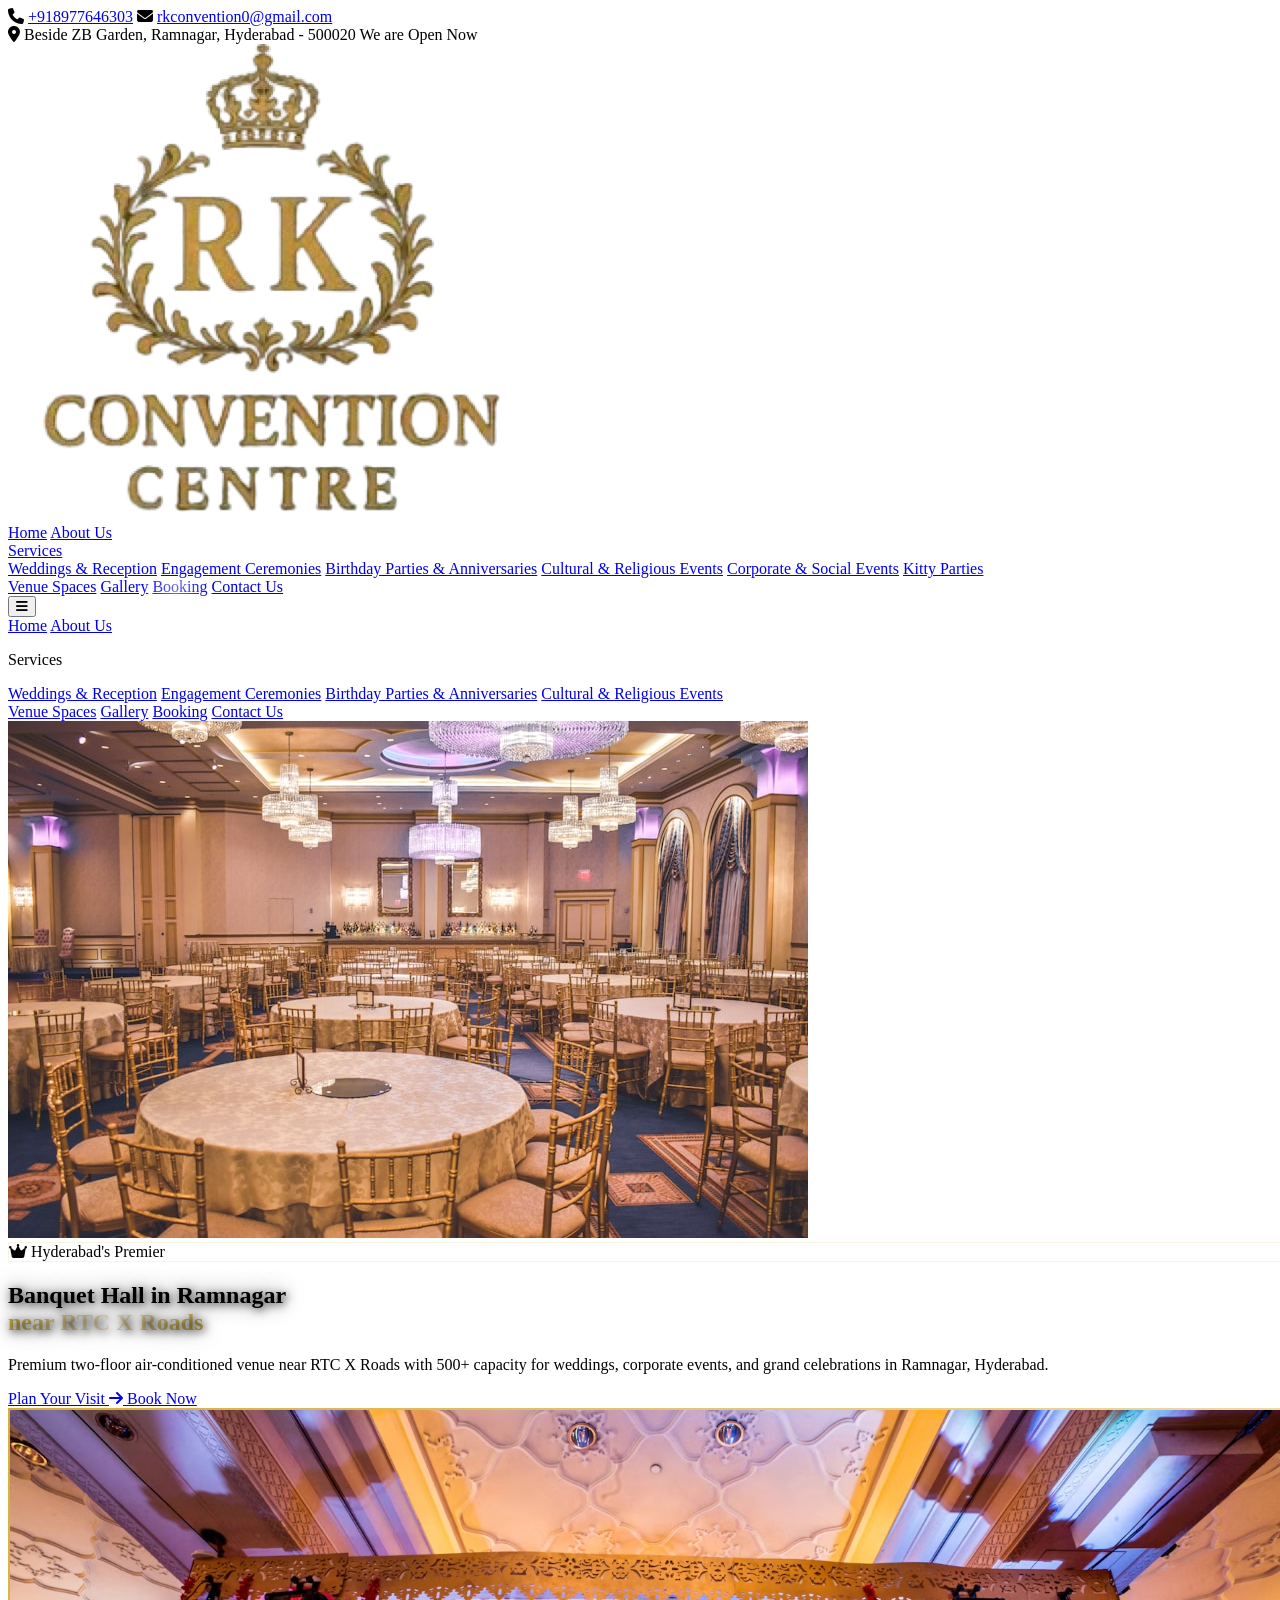
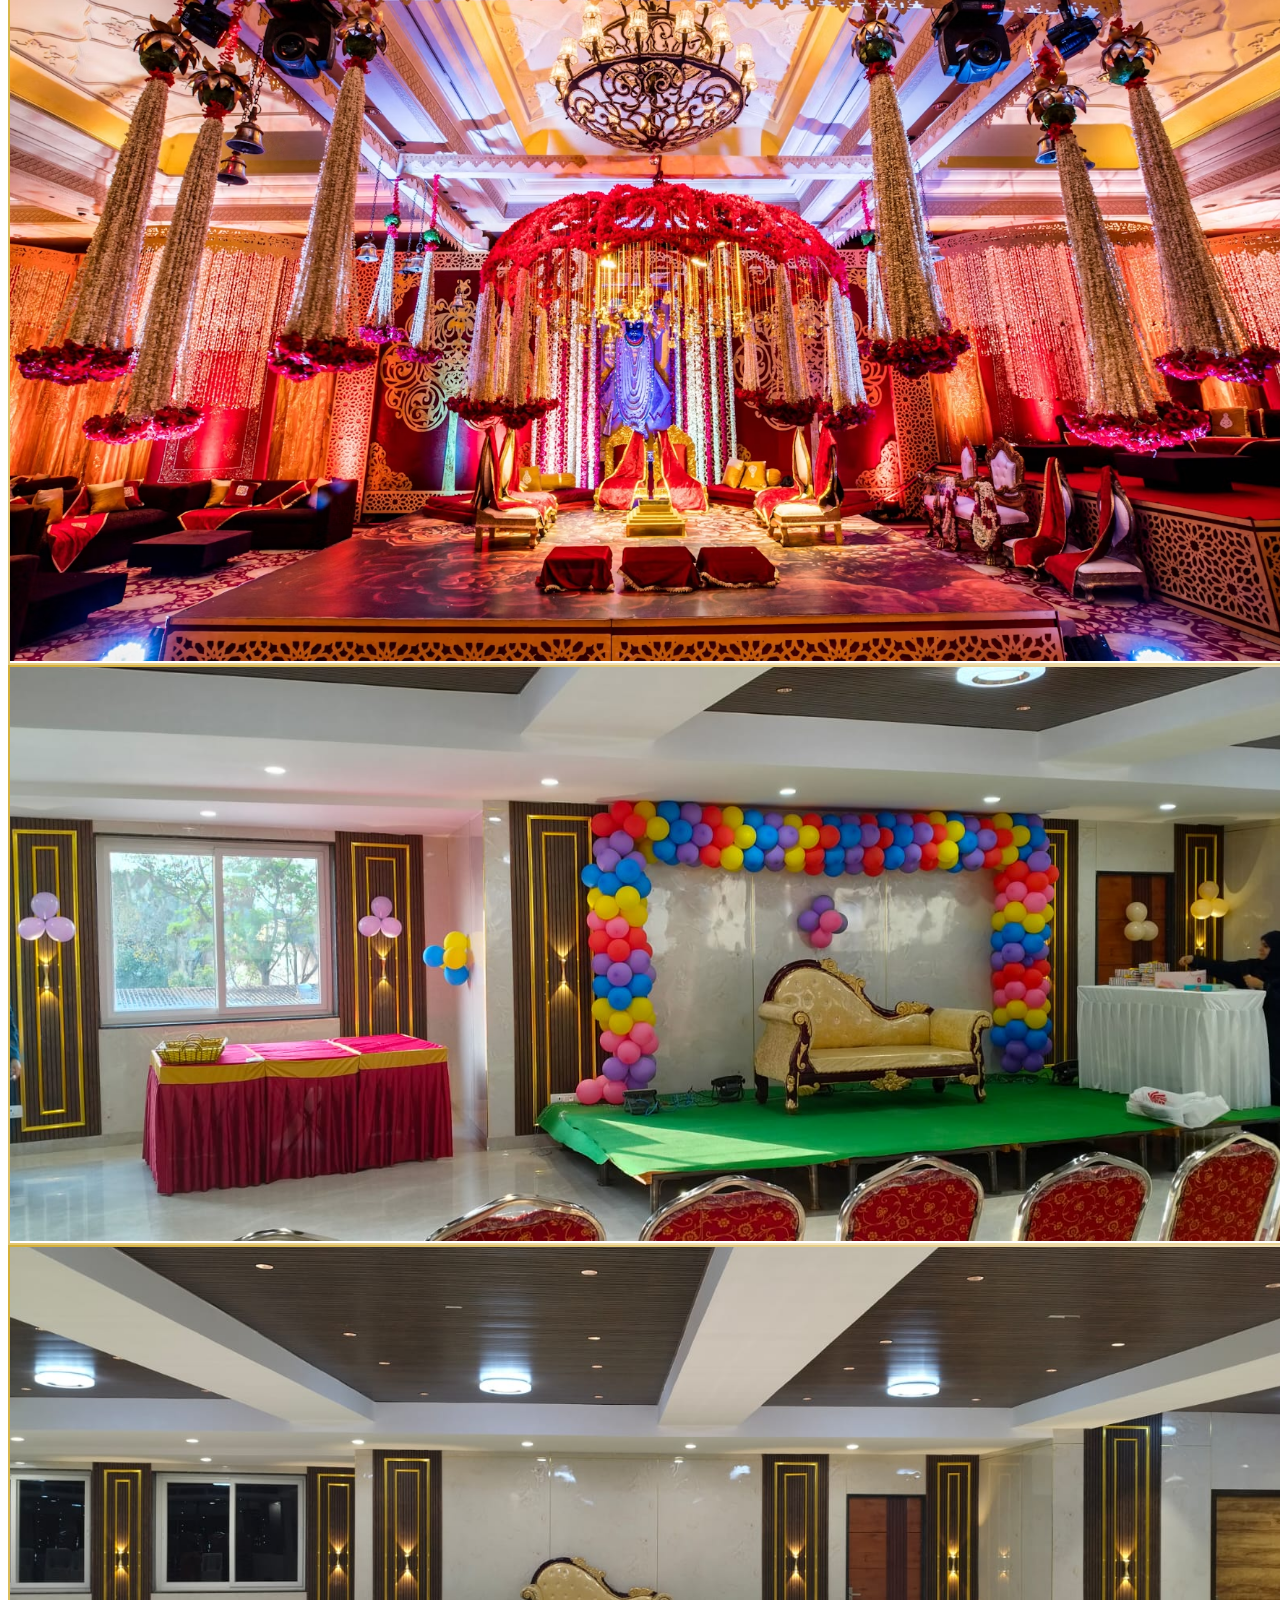
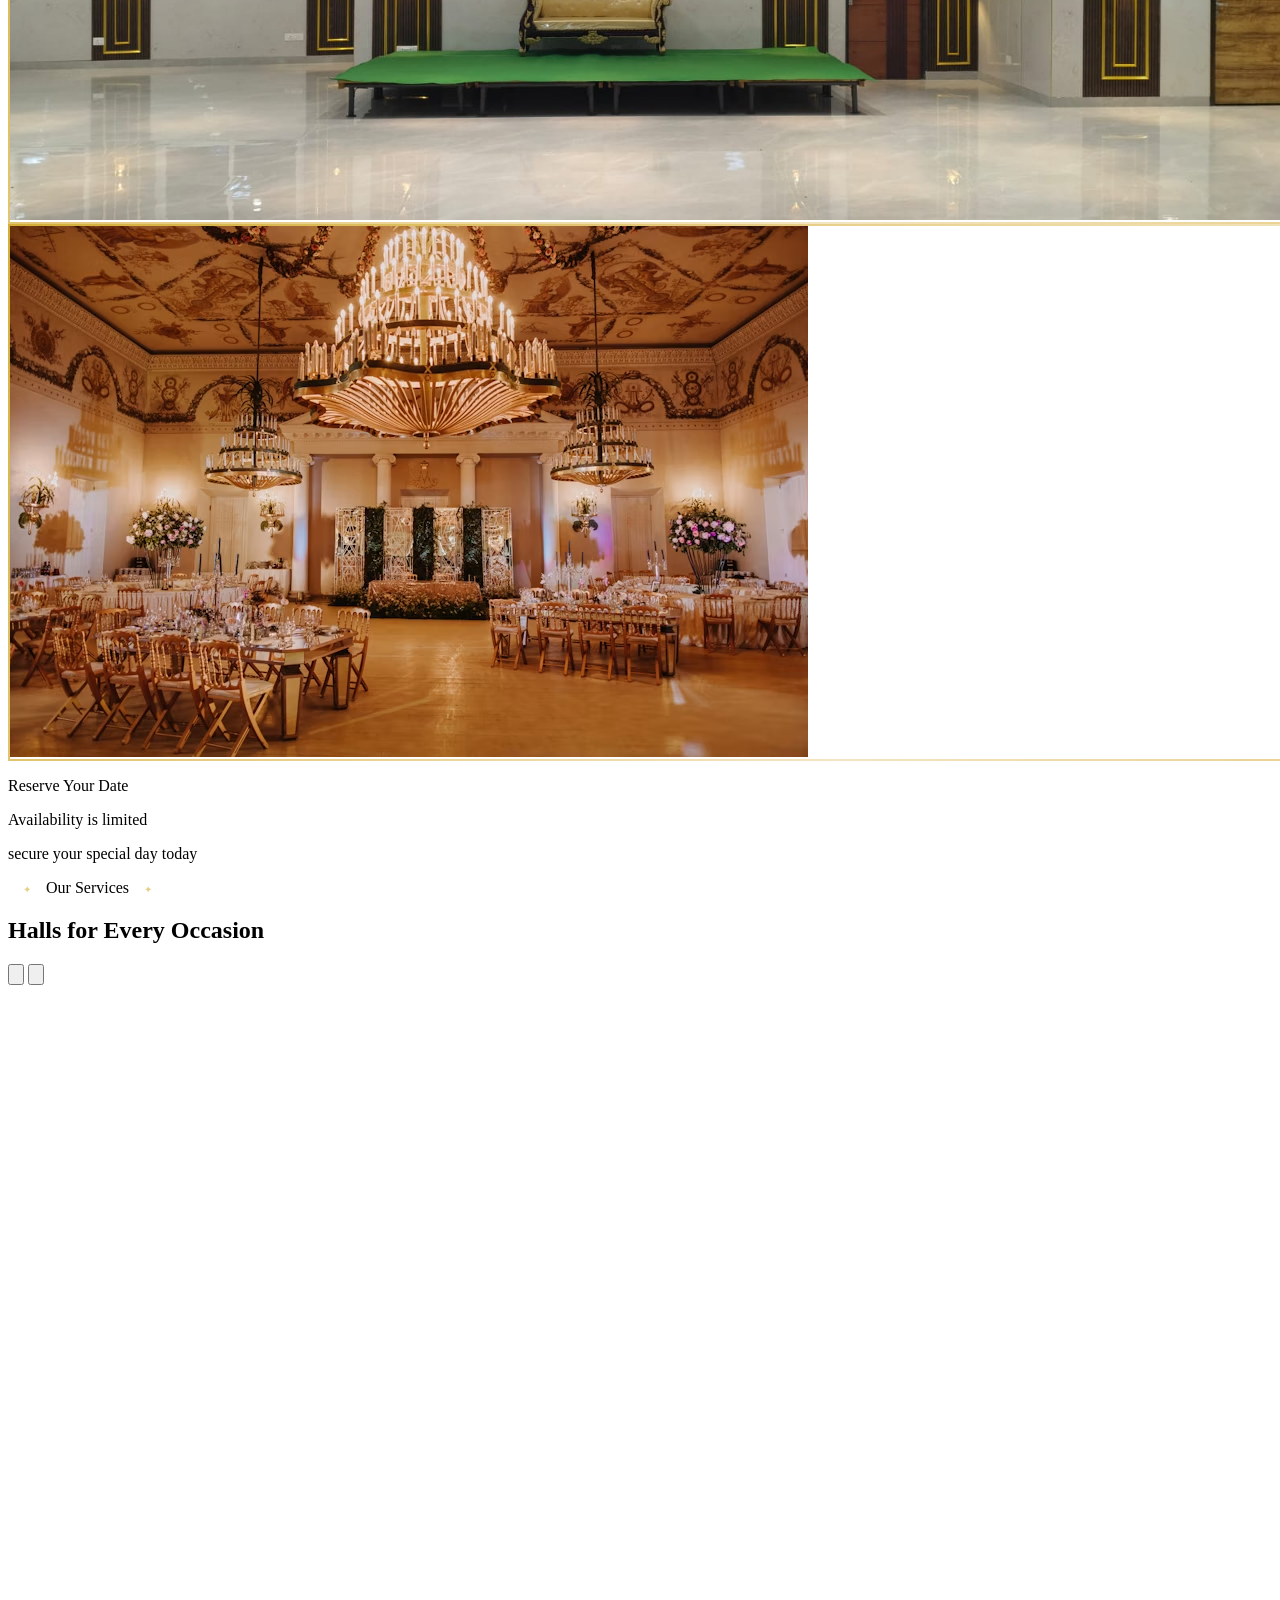
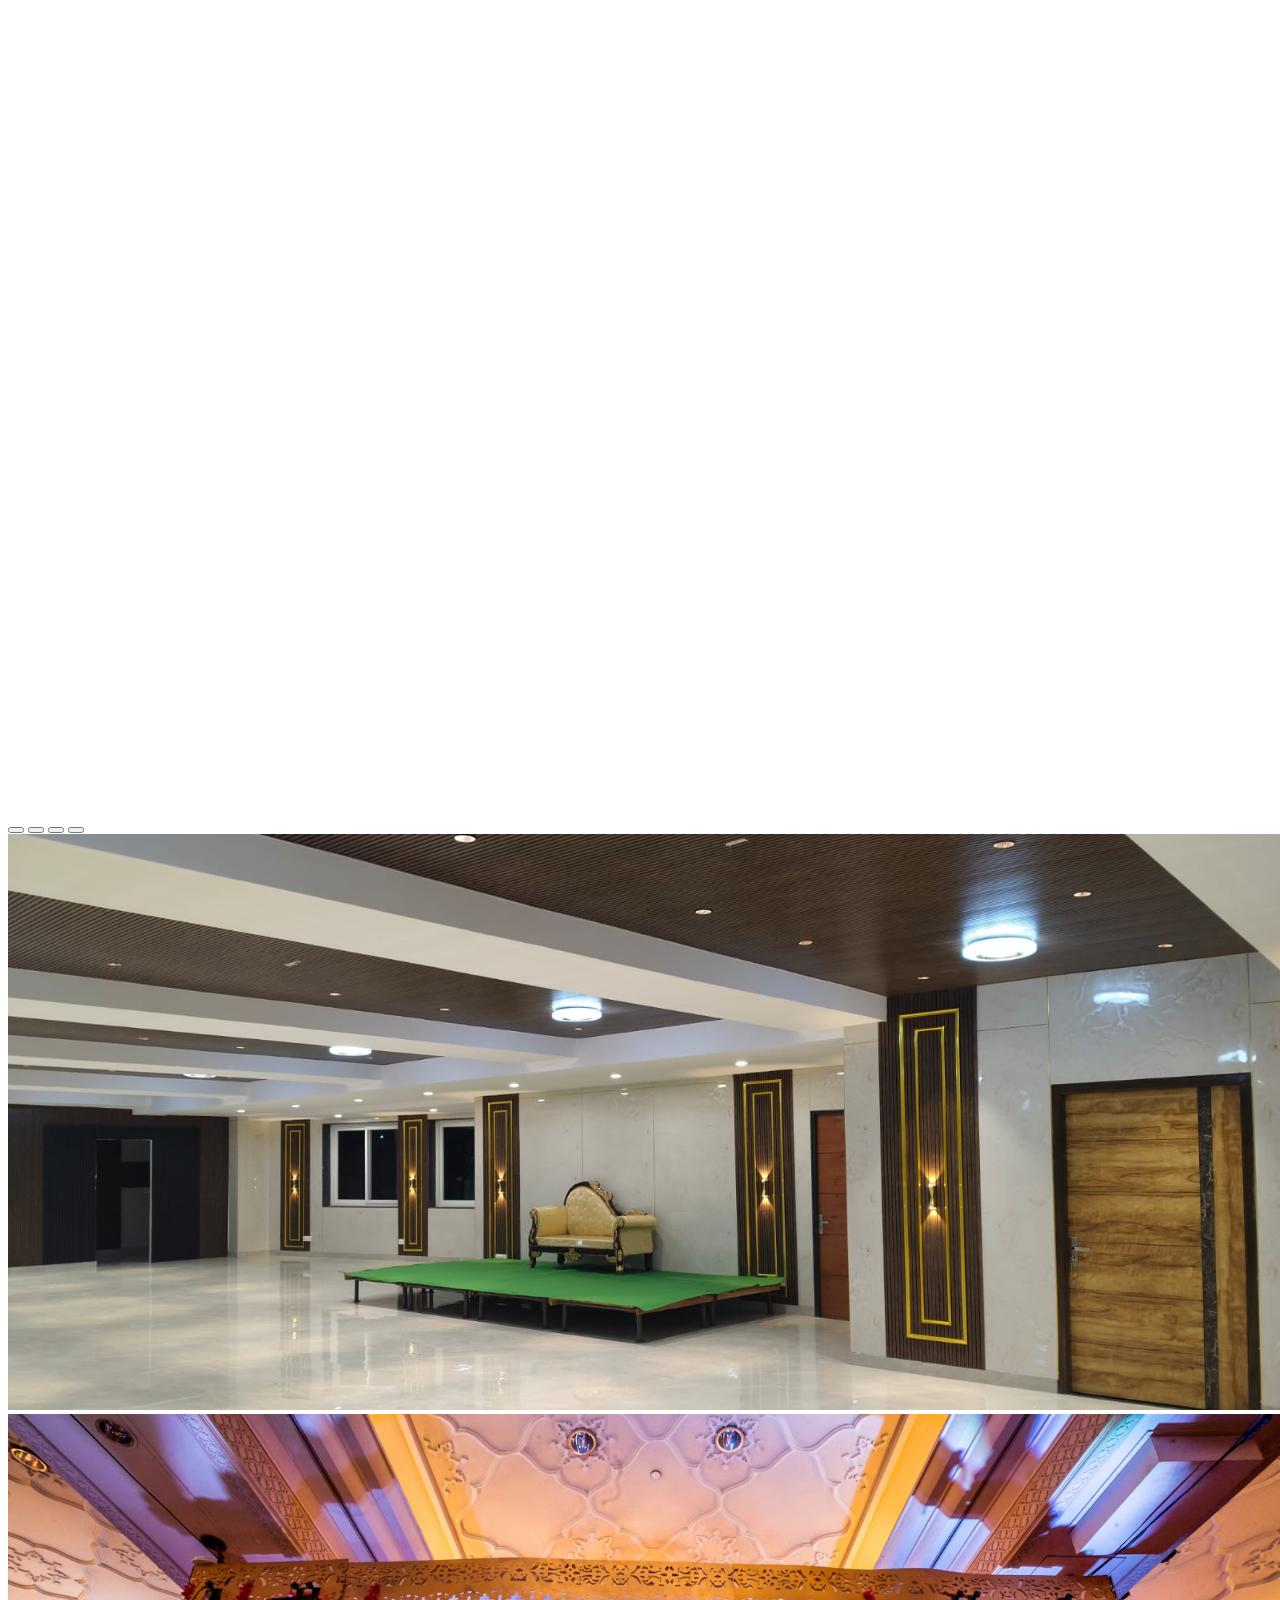
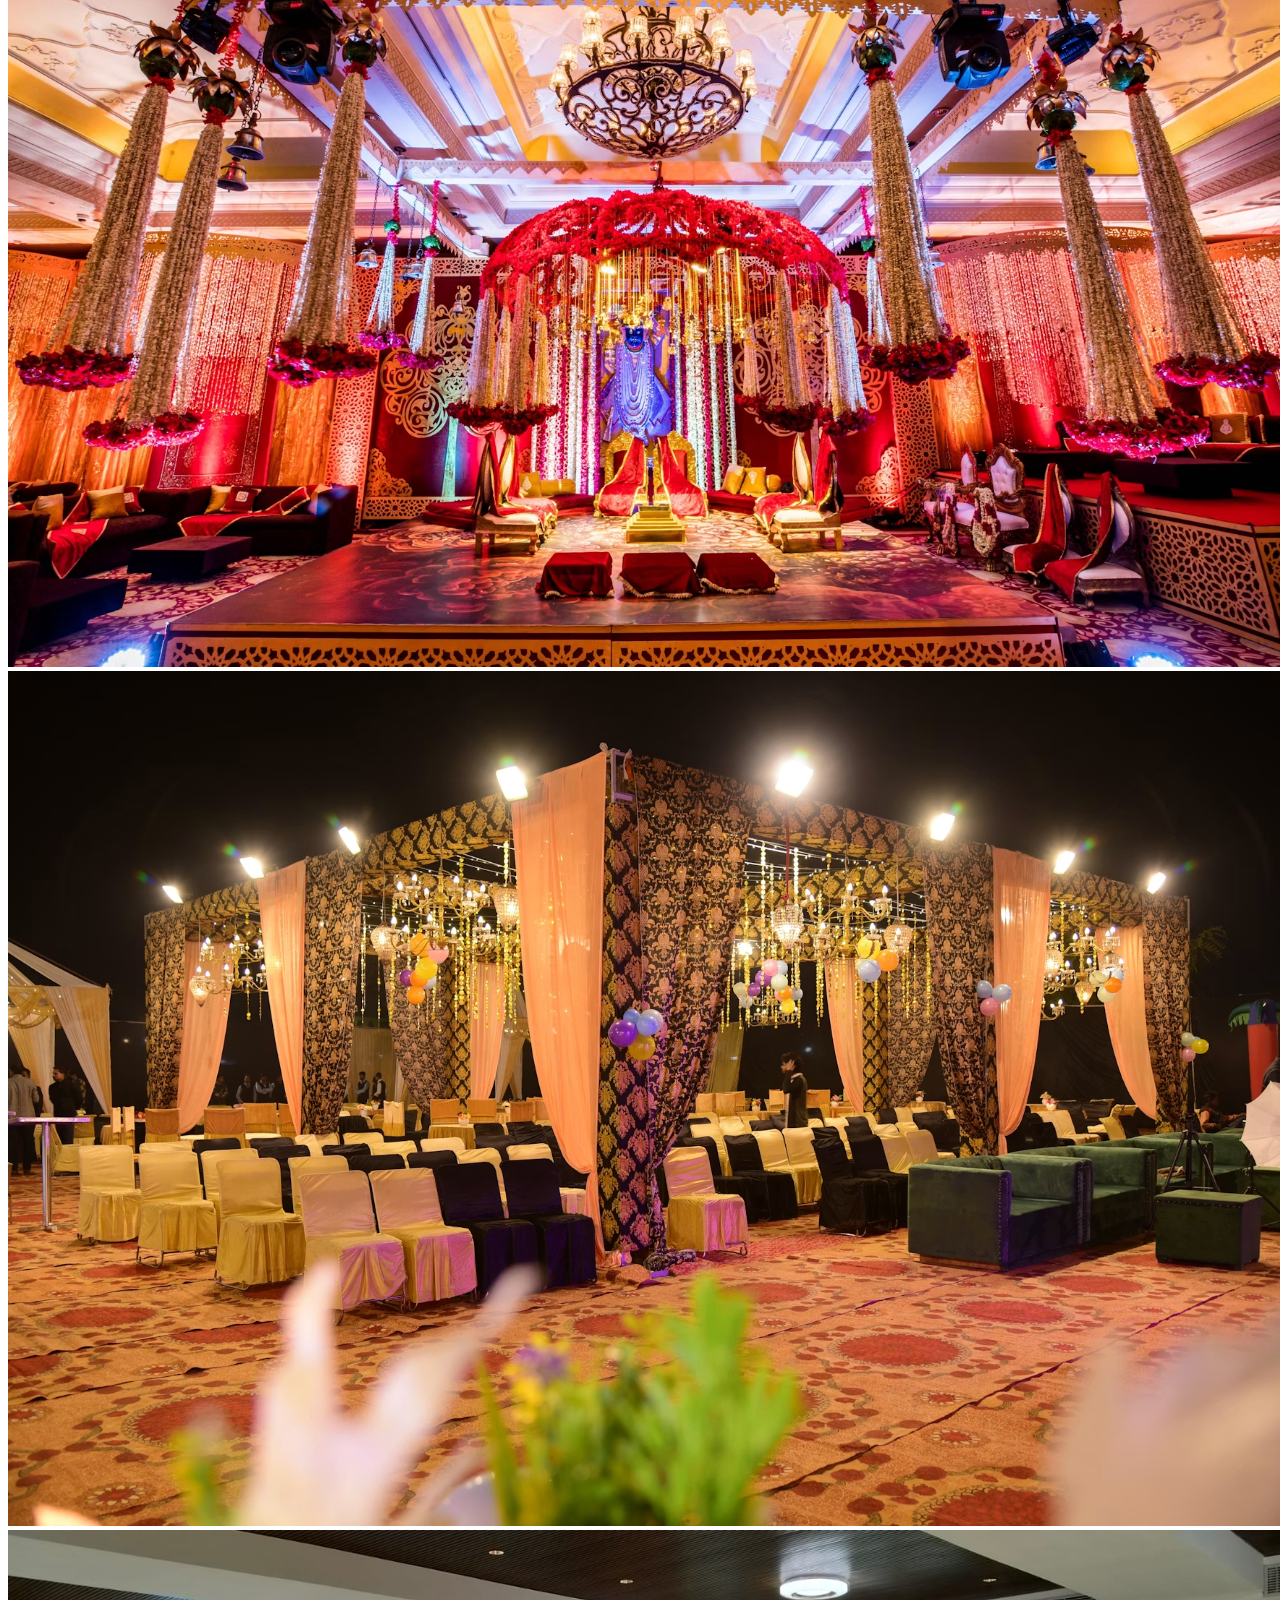
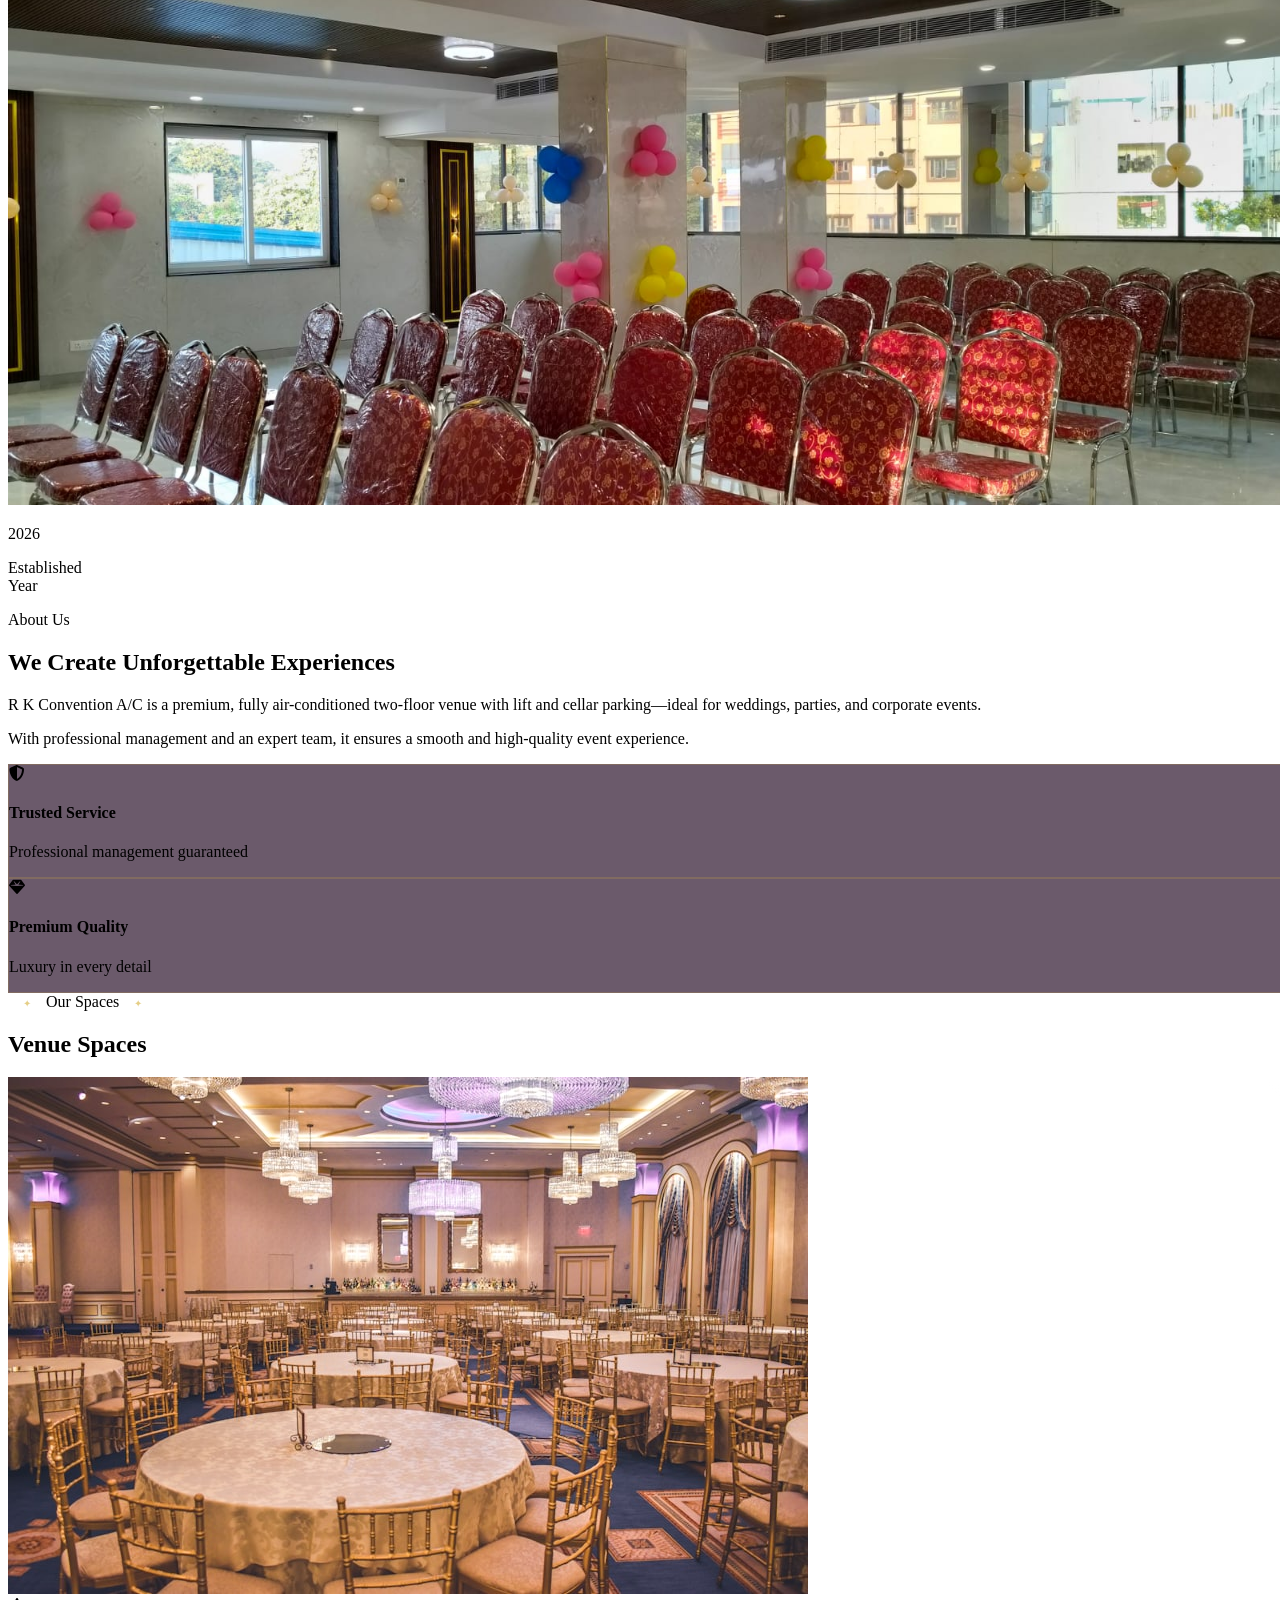
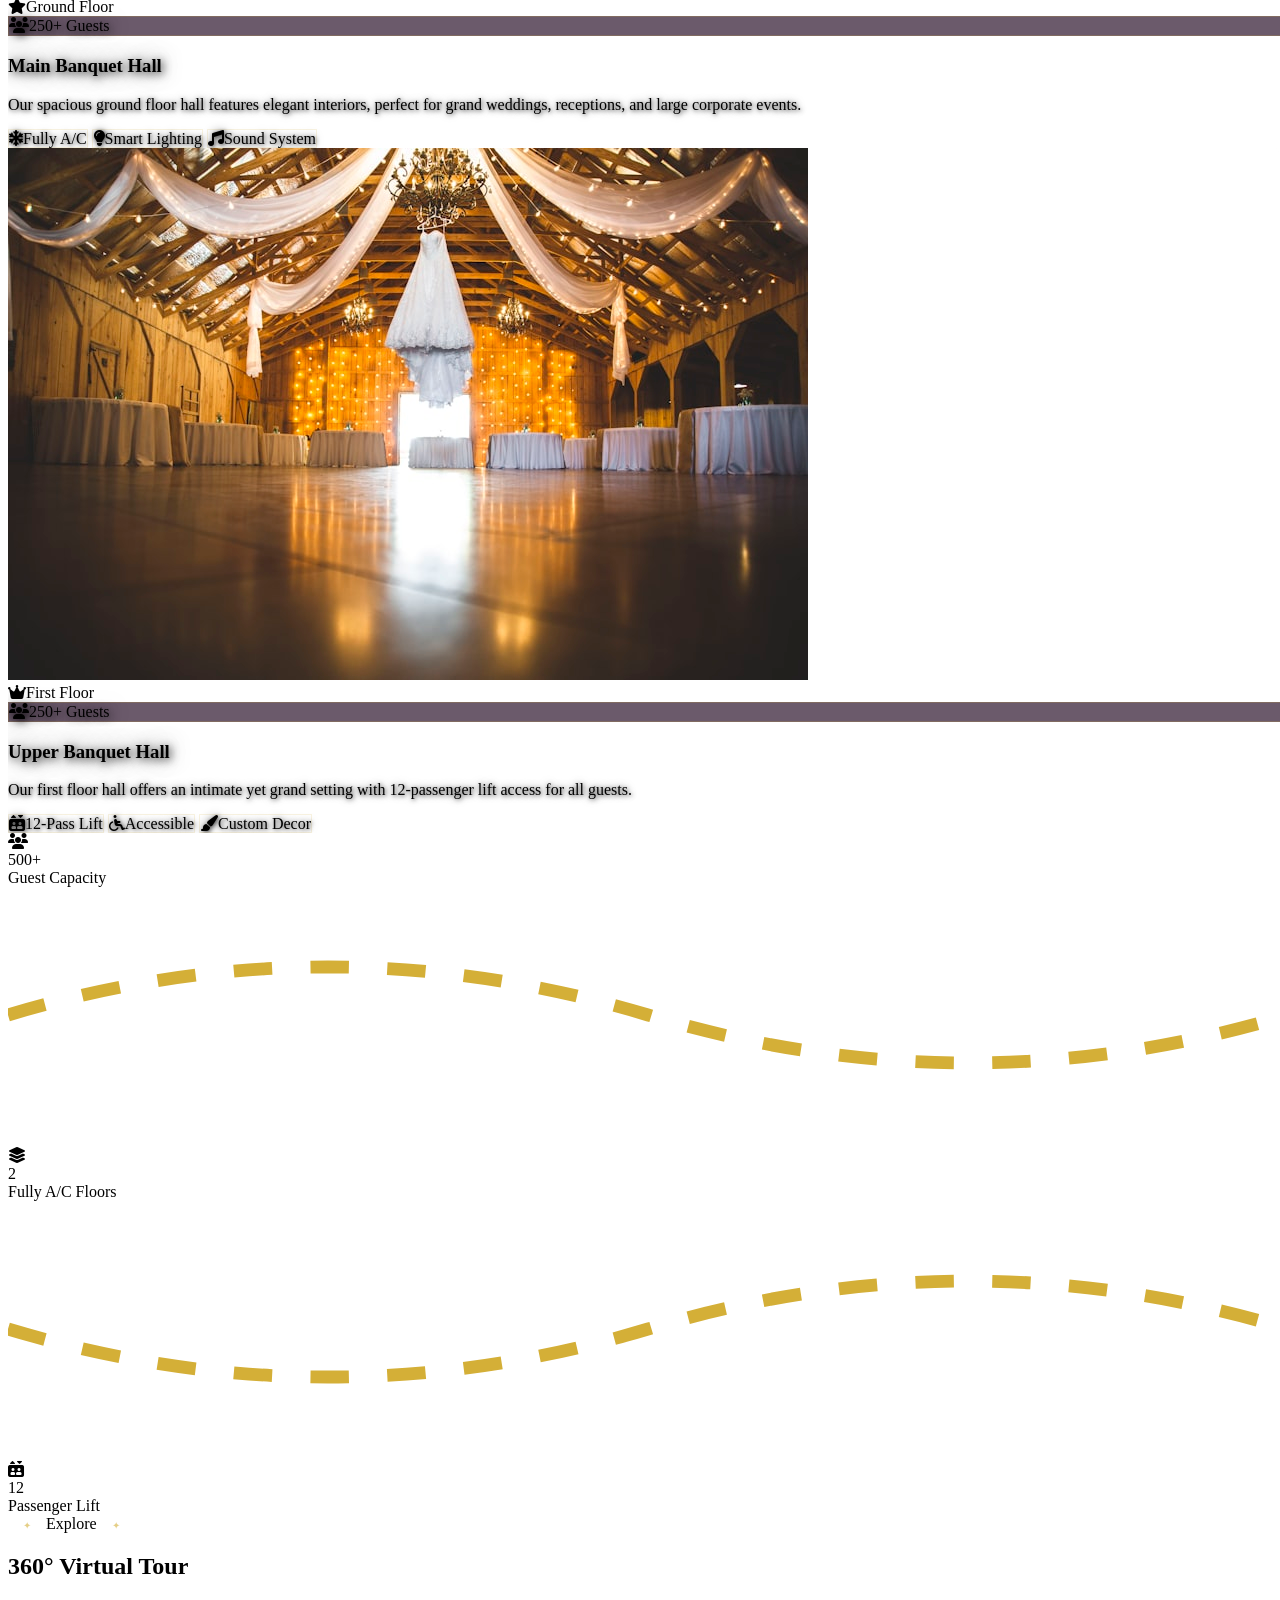
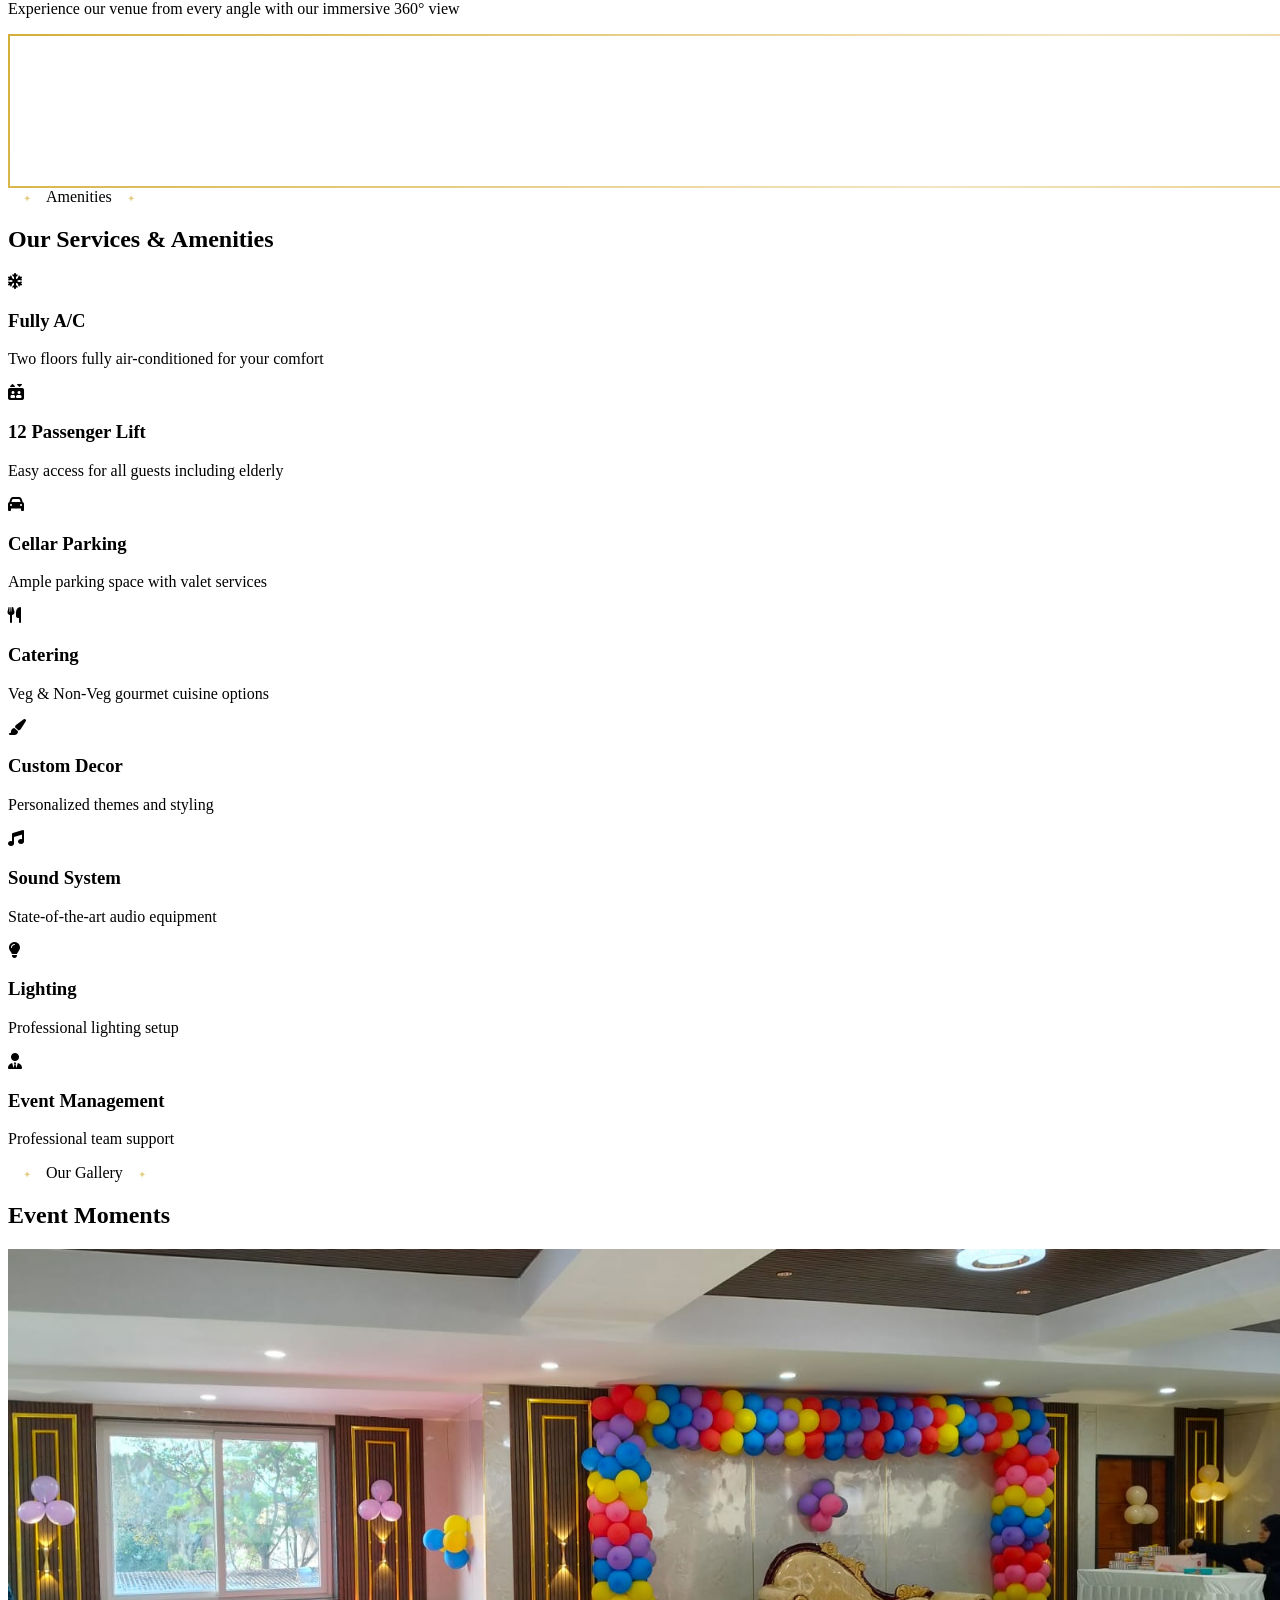
==== commit b11aea30: "pp" ====
--- a/index.html
+++ b/index.html
@@ -442,6 +442,11 @@
               <a href="cultural-religious-events.html"
                 class="block px-4 py-3 text-white hover:text-secondary hover:bg-white/5 text-sm">Cultural & Religious
                 Events</a>
+              <a href="corporate-social-events.html"
+                class="block px-4 py-3 text-white hover:text-secondary hover:bg-white/5 text-sm">Corporate & Social
+                Events</a>
+              <a href="kitty-parties.html"
+                class="block px-4 py-3 text-white hover:text-secondary hover:bg-white/5 text-sm">Kitty Parties</a>
             </div>
           </div>
           <a href="#venue-spaces"
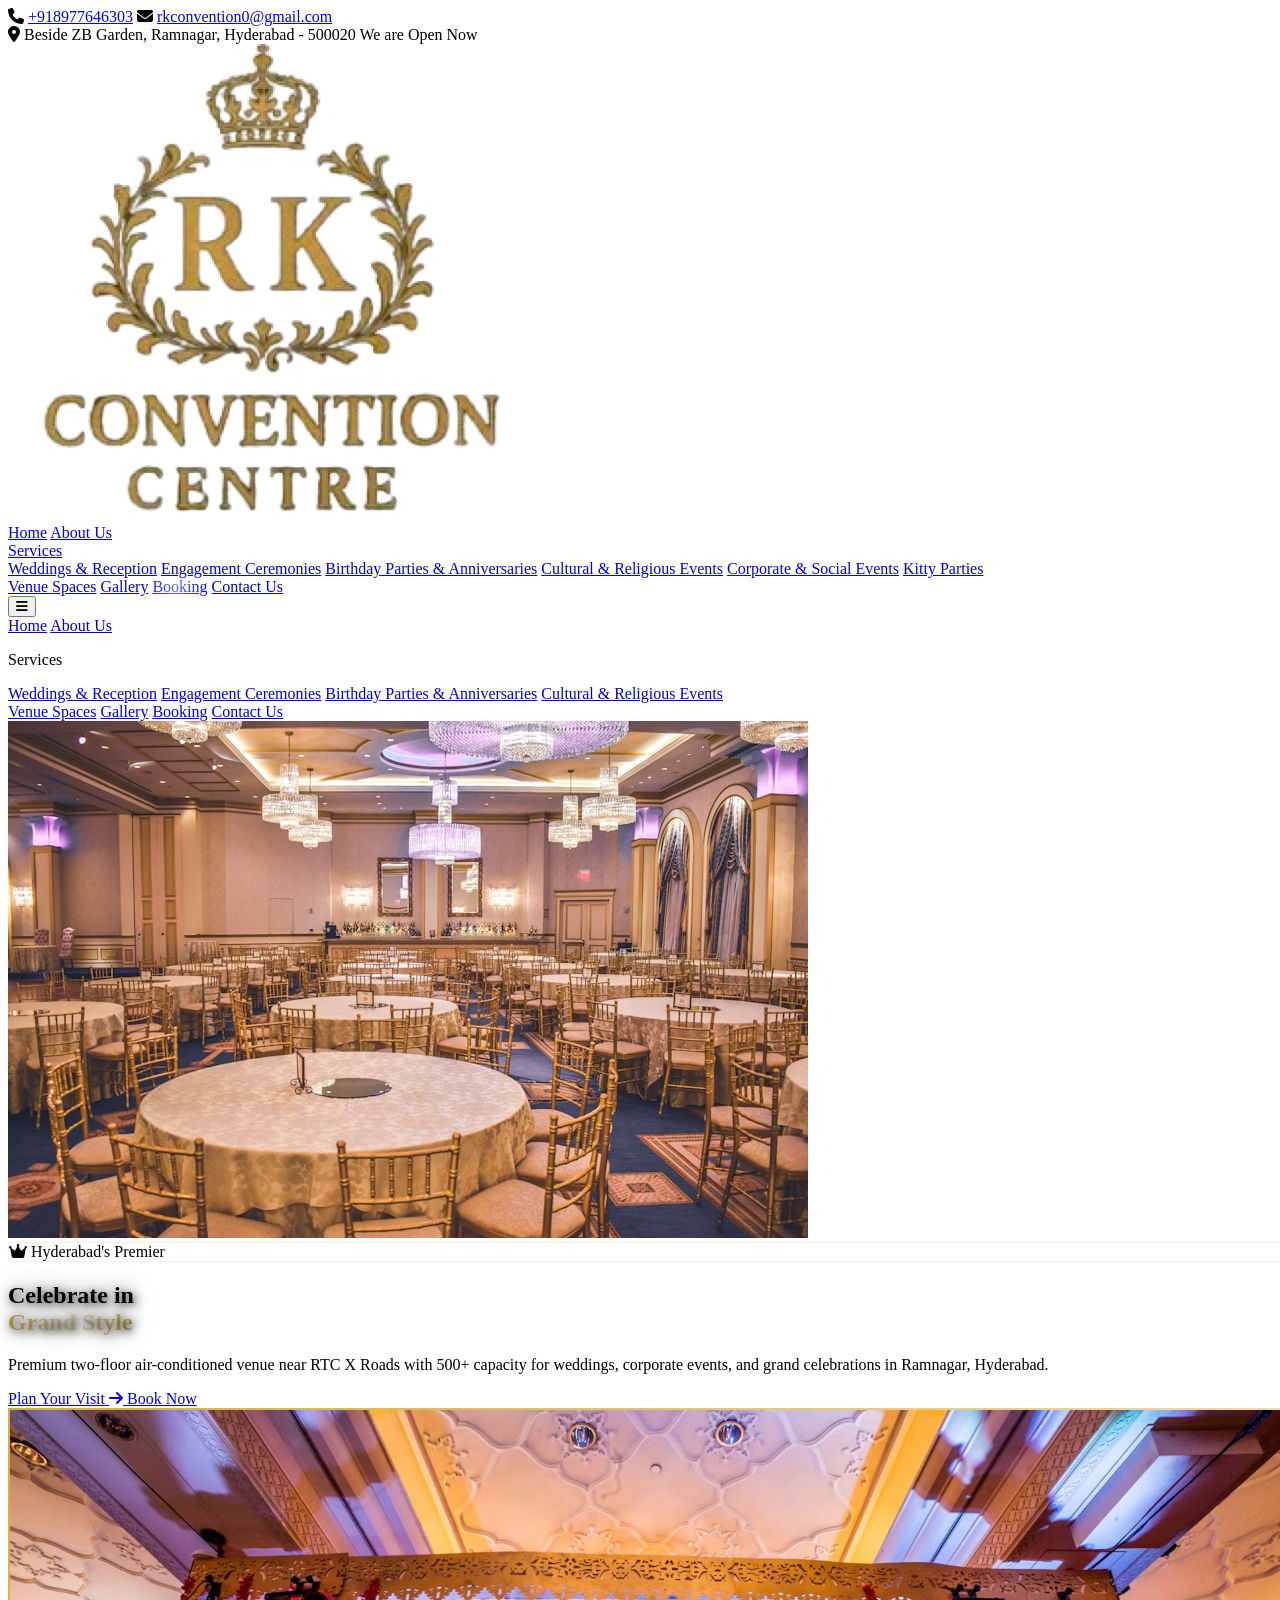
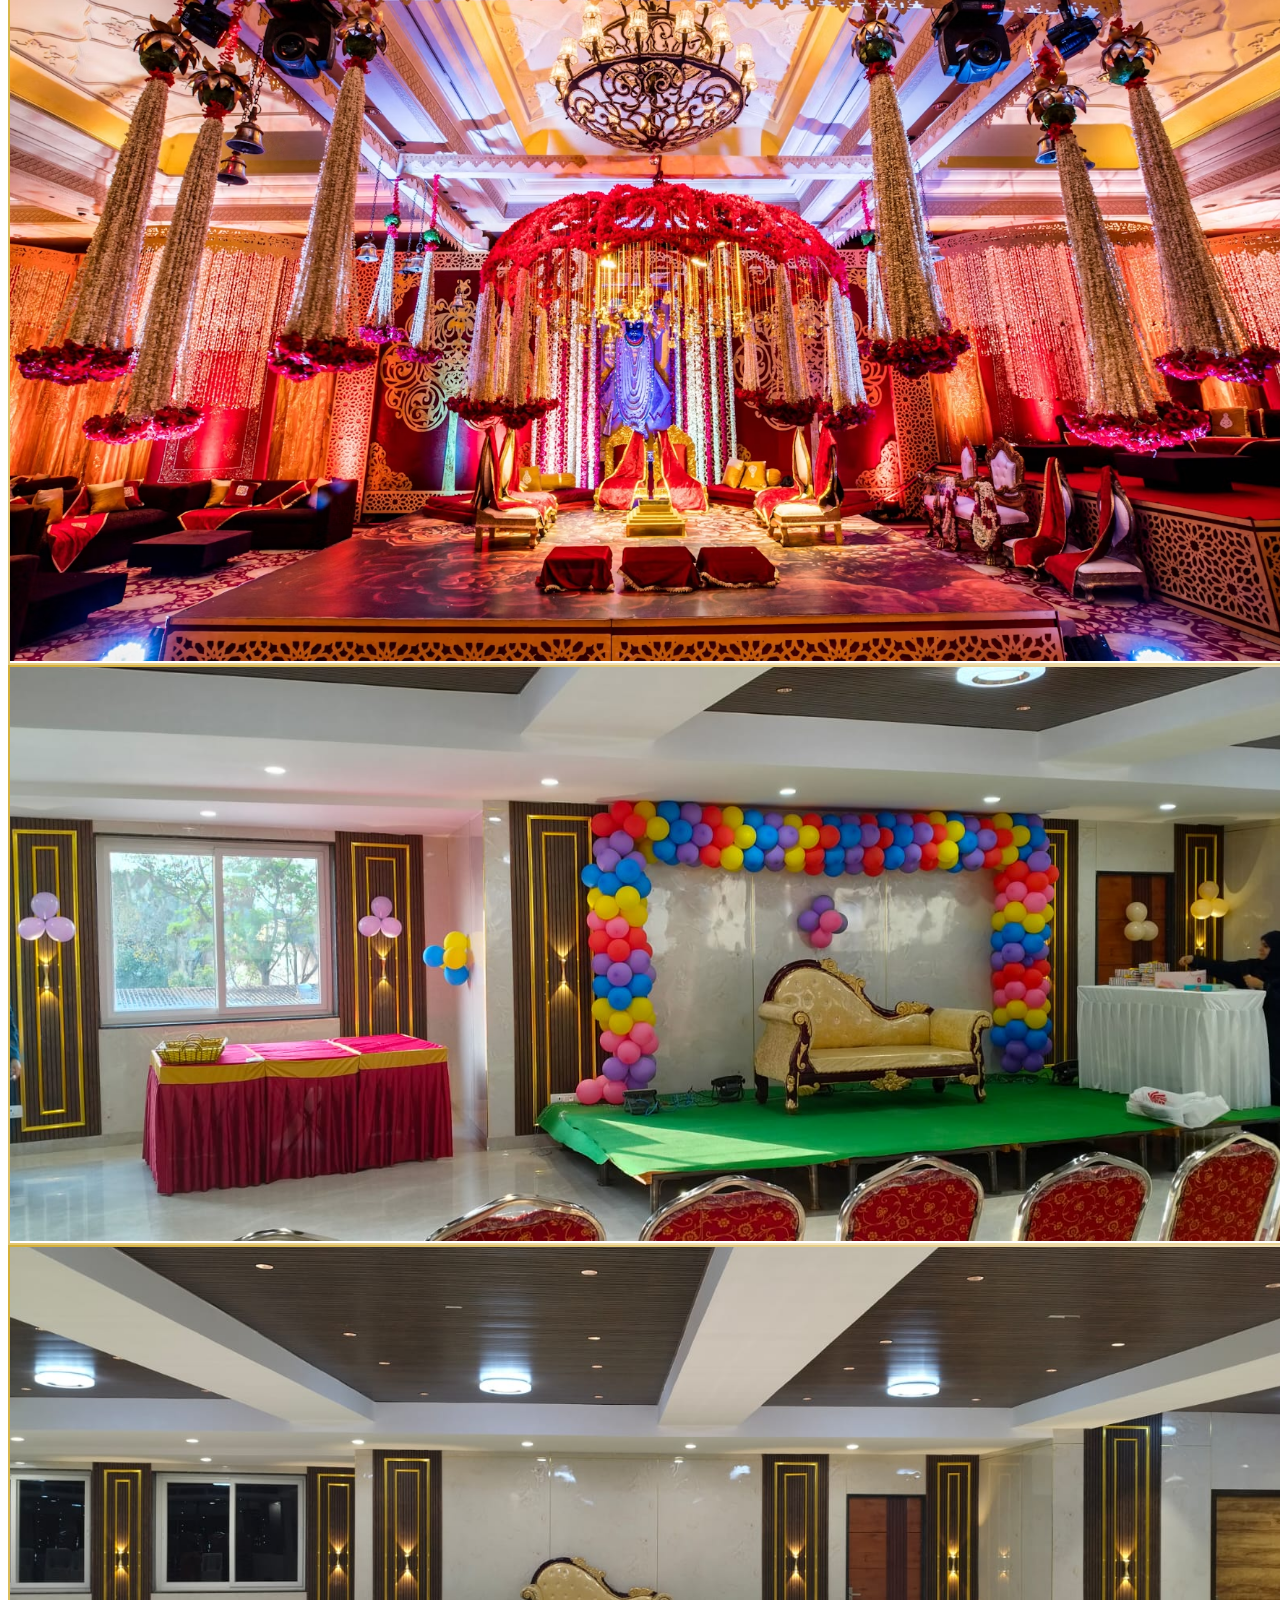
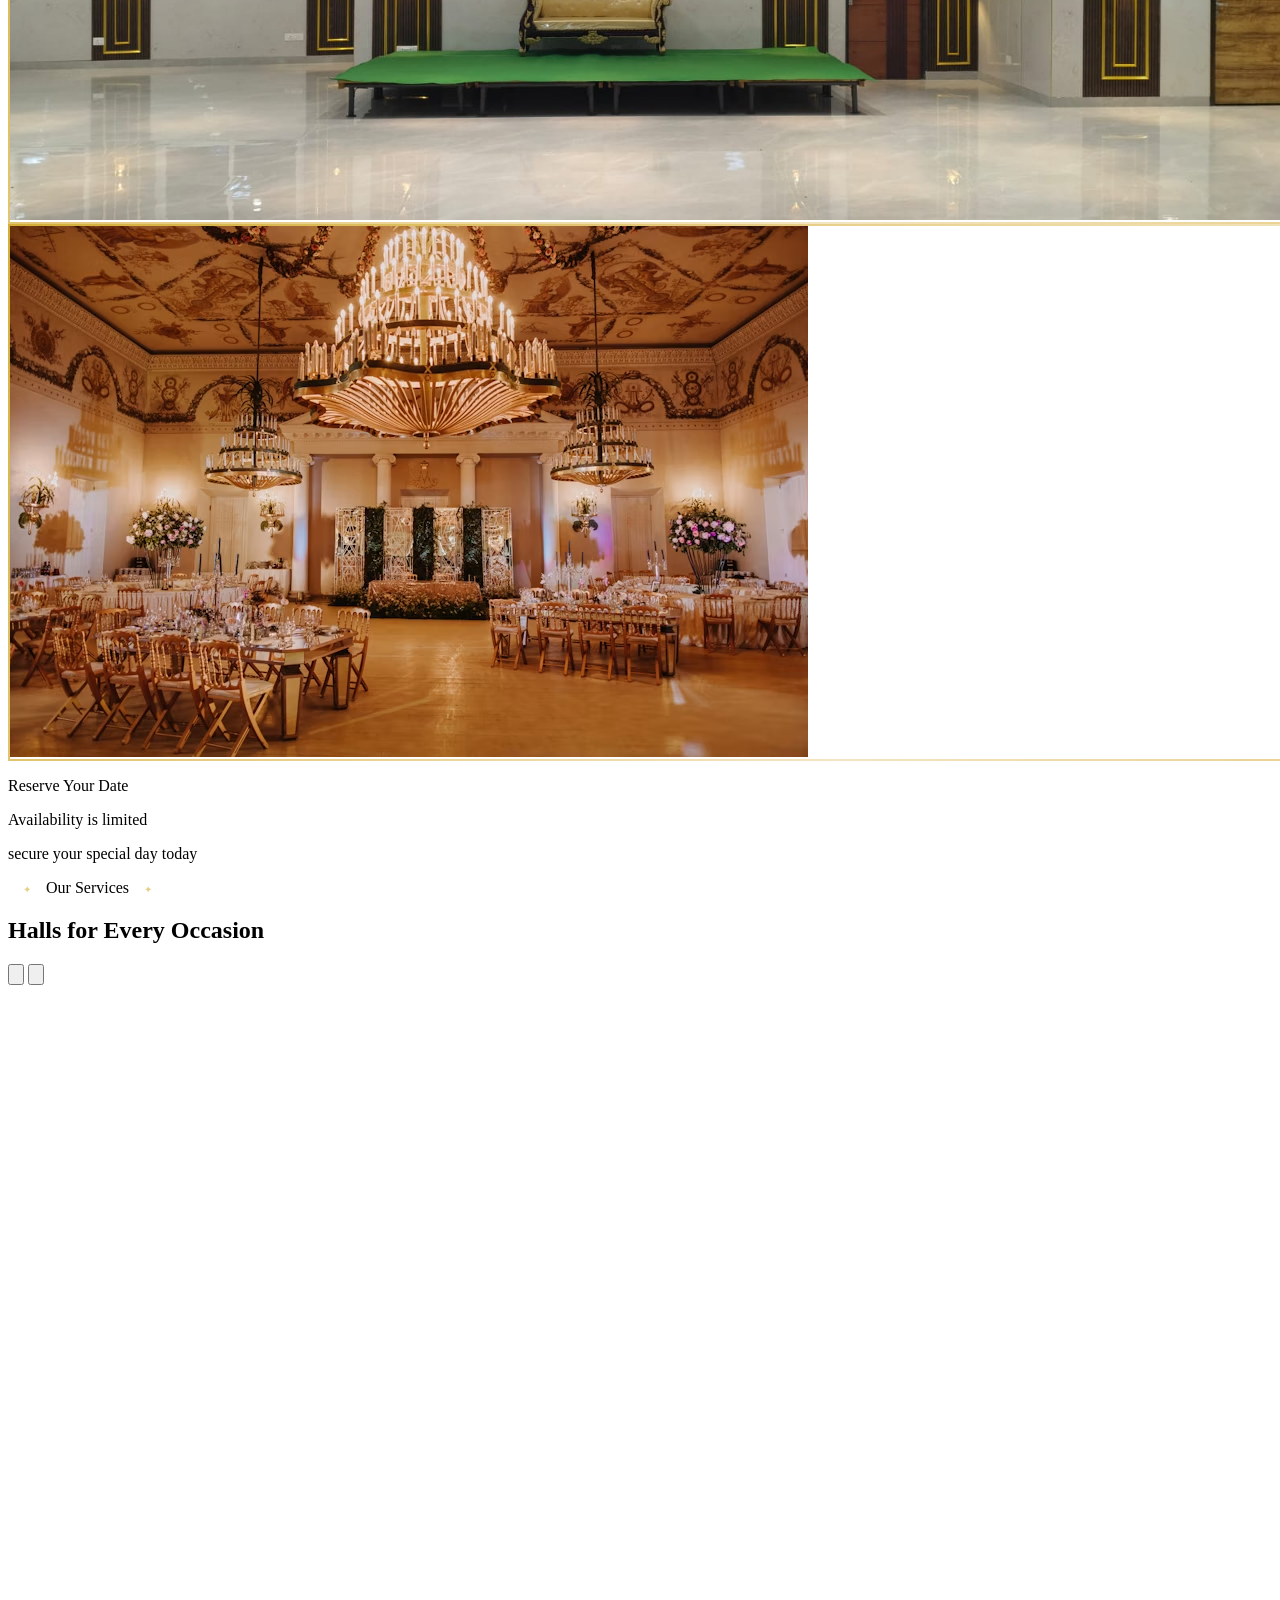
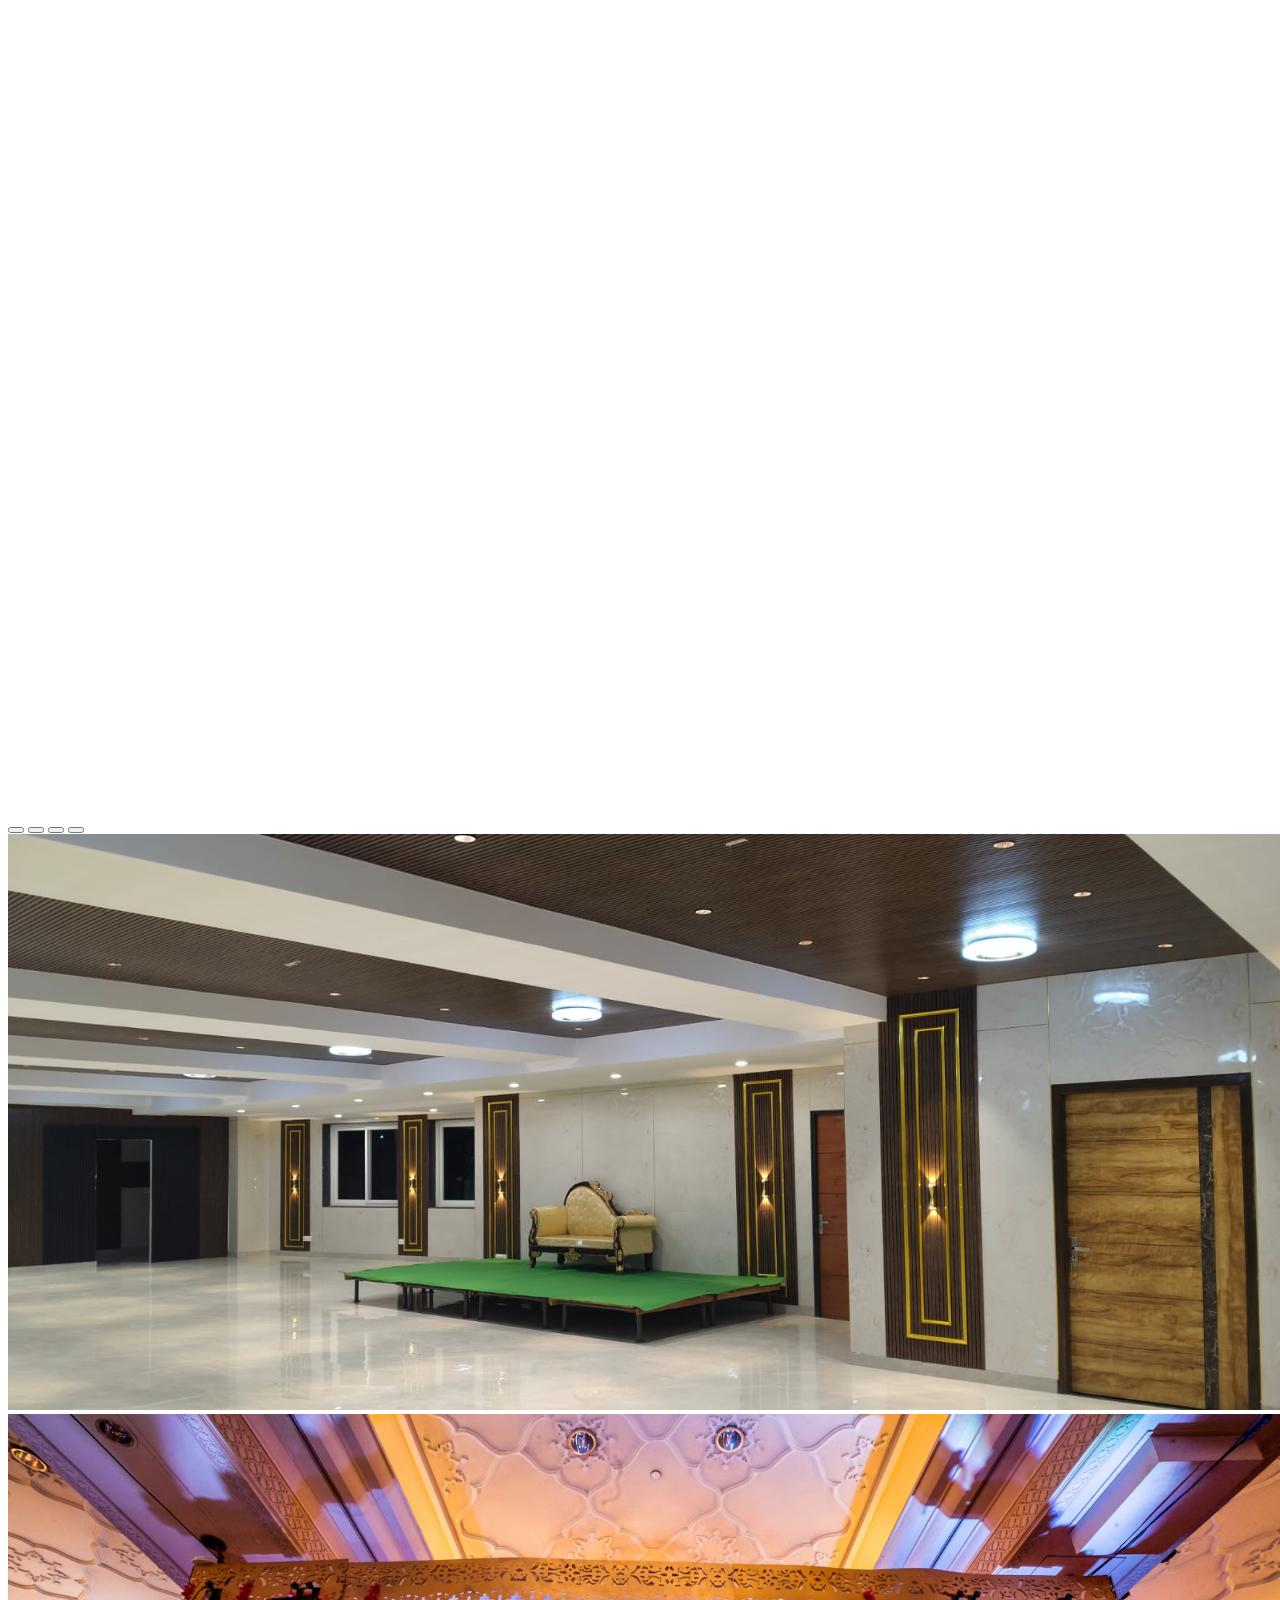
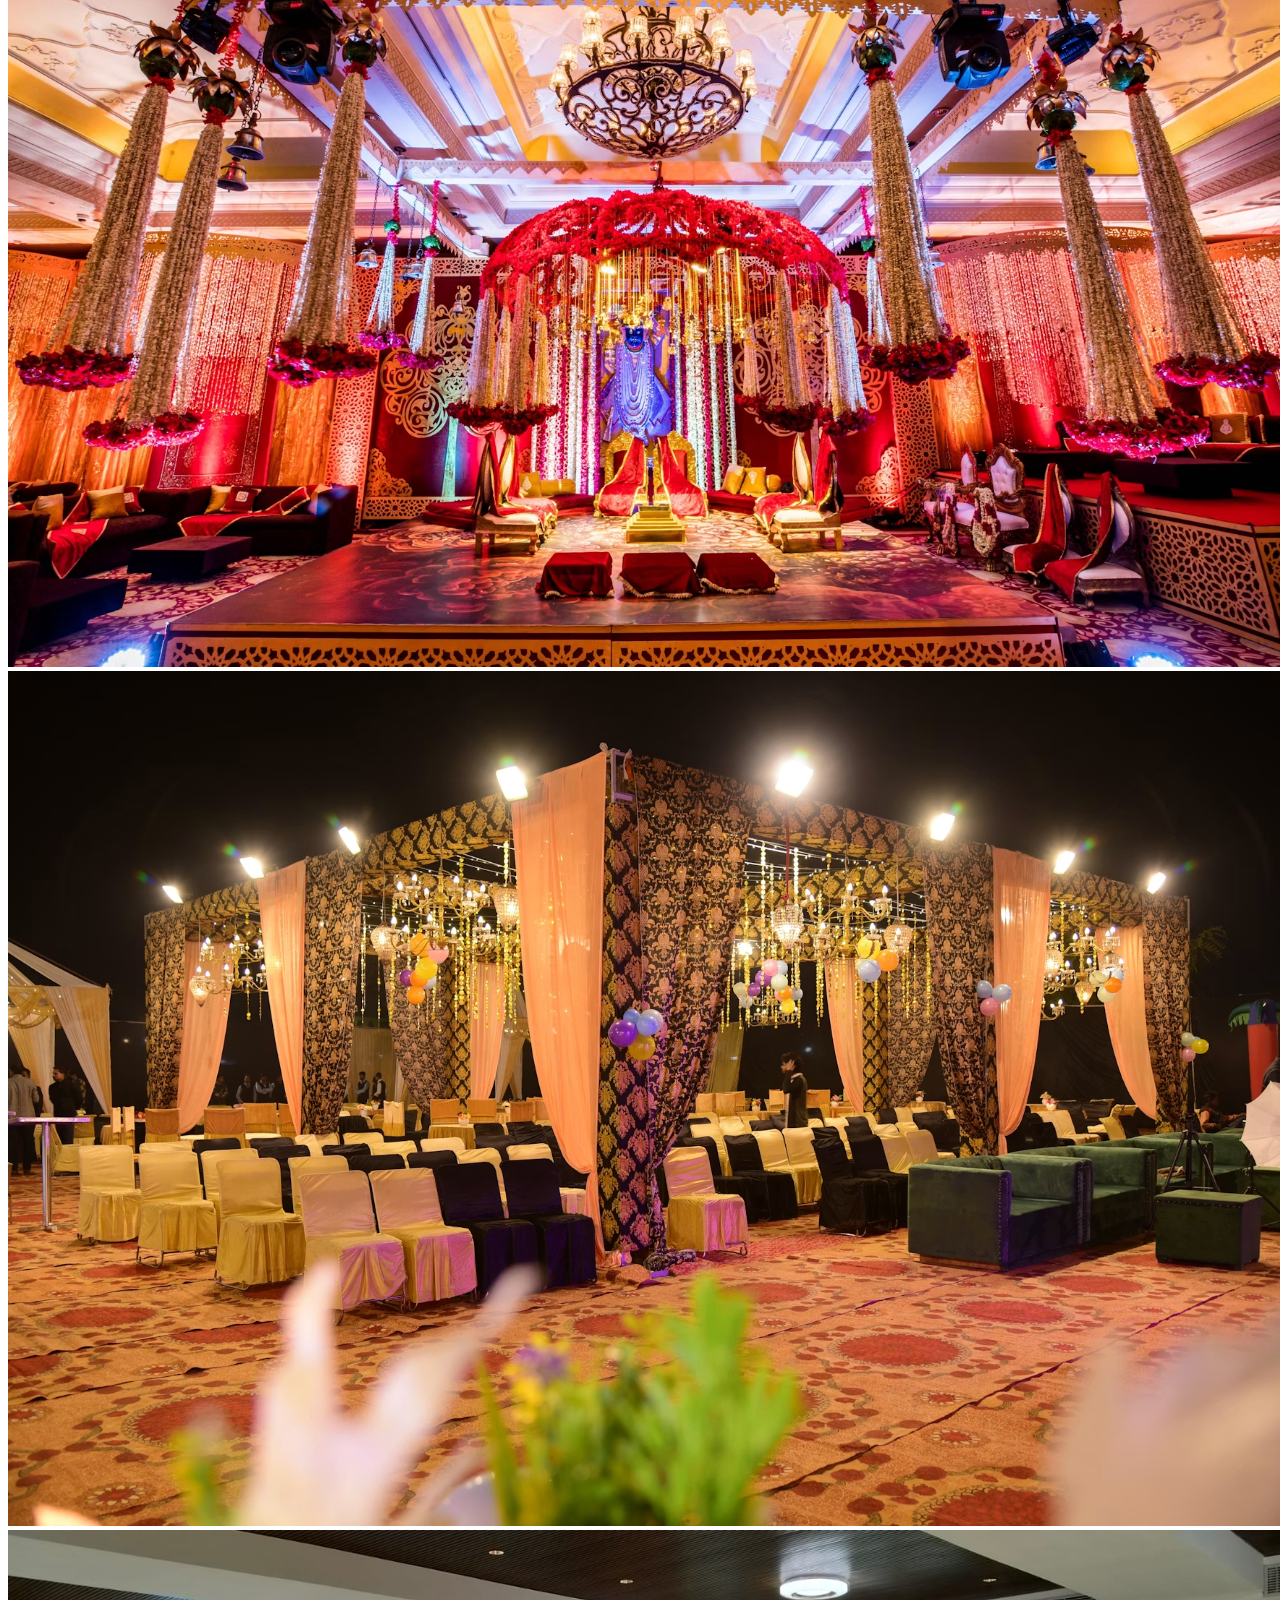
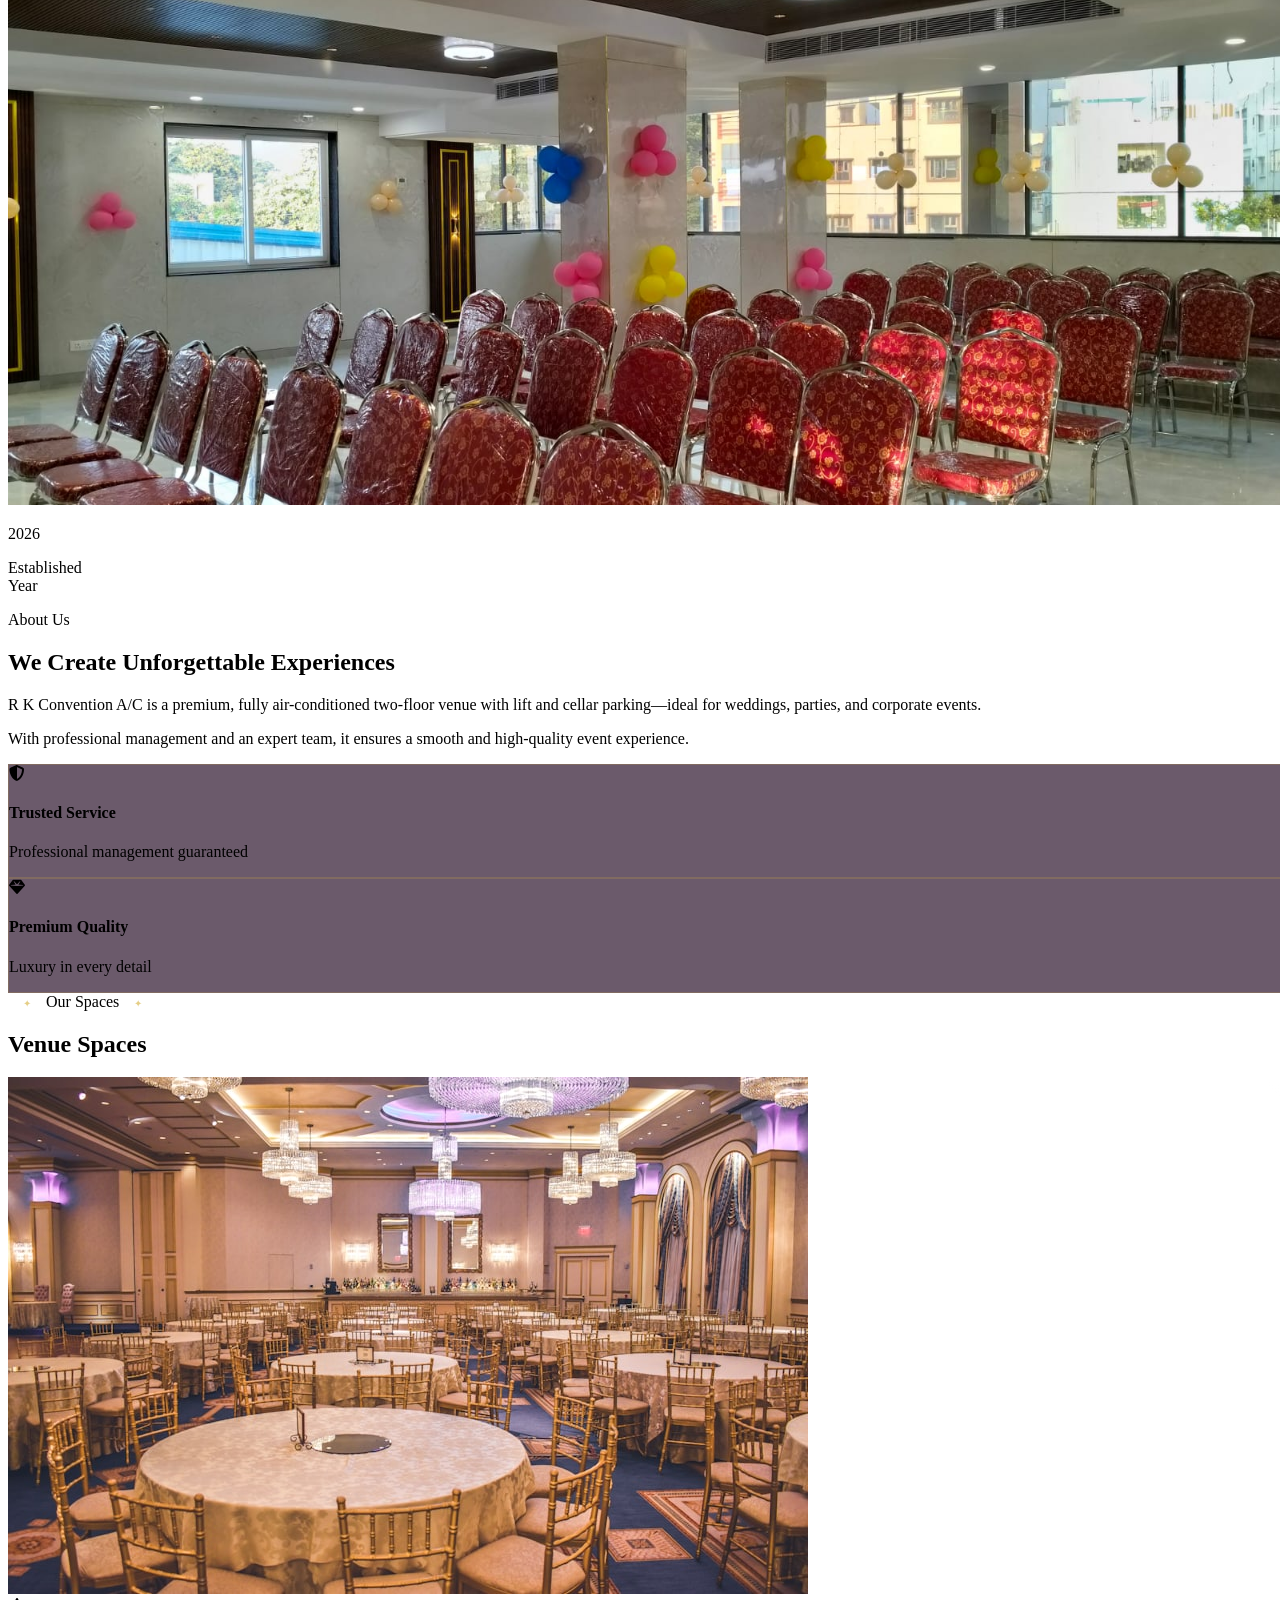
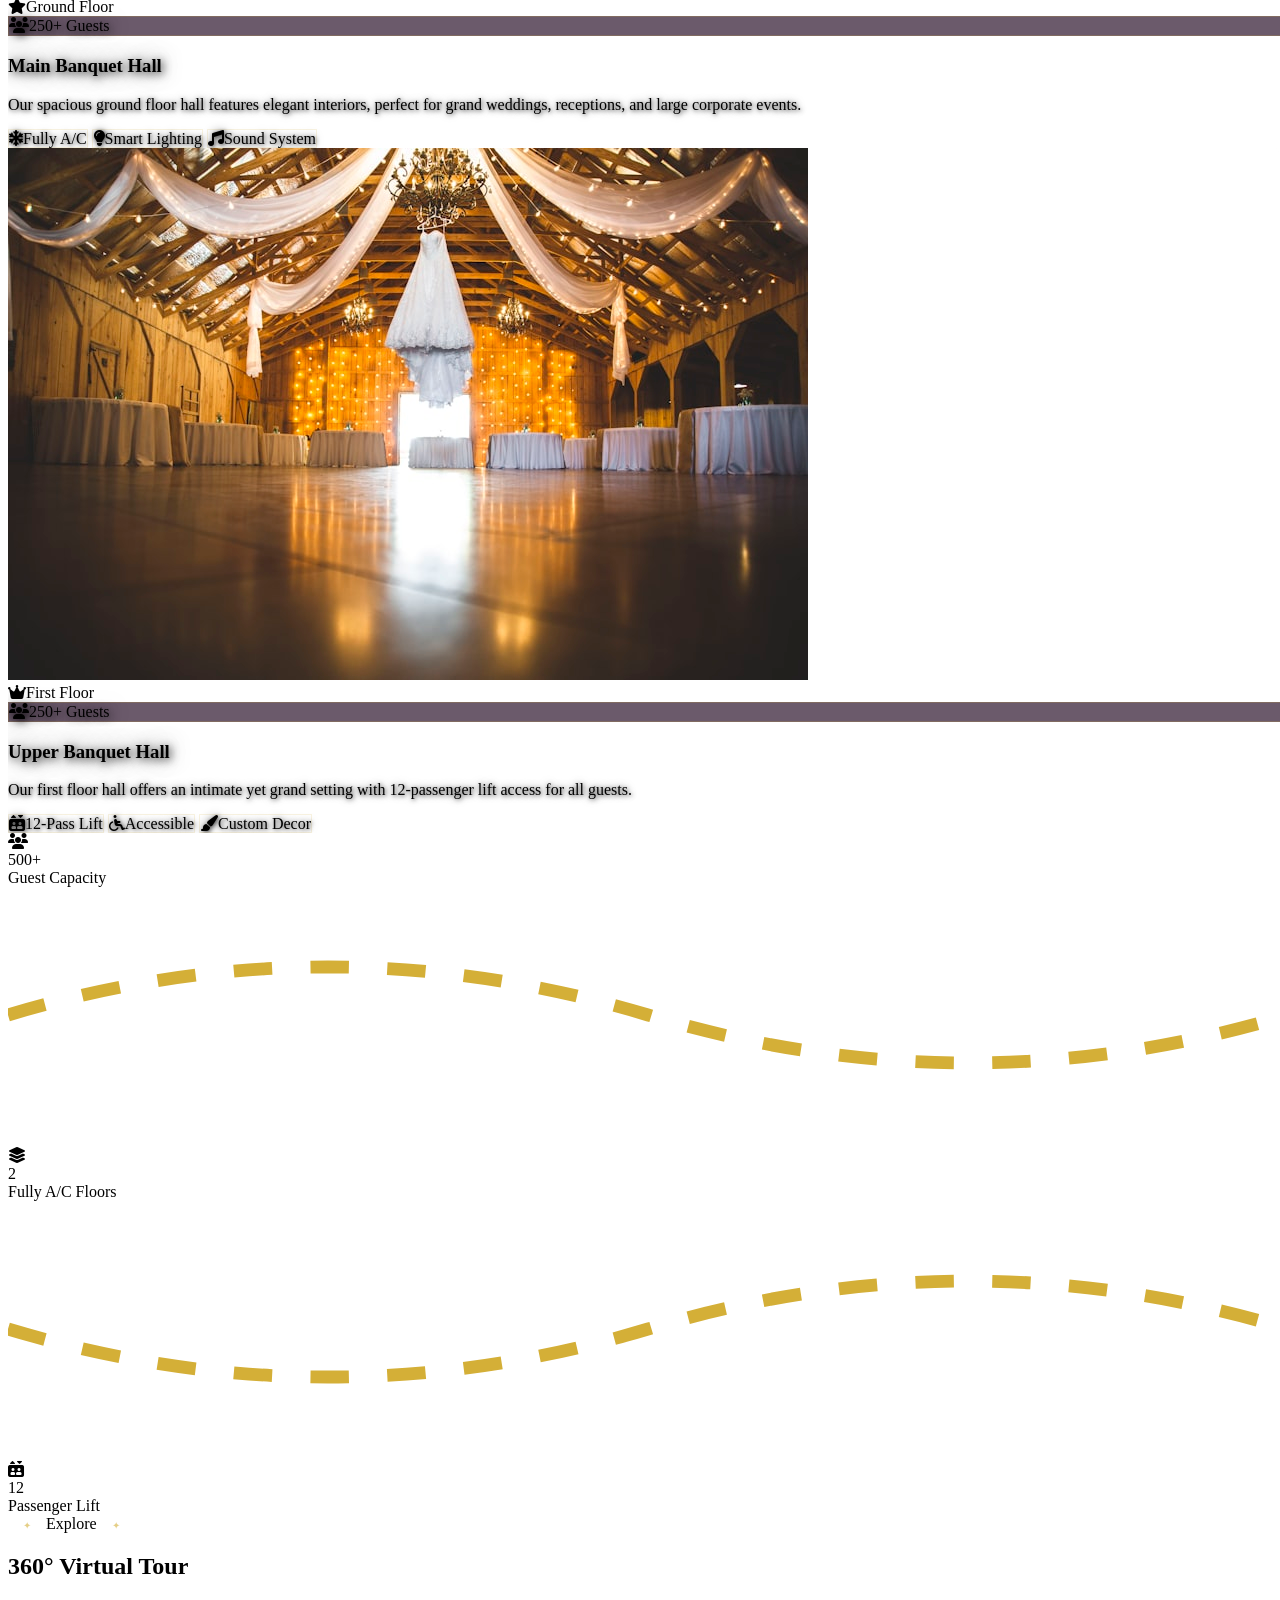
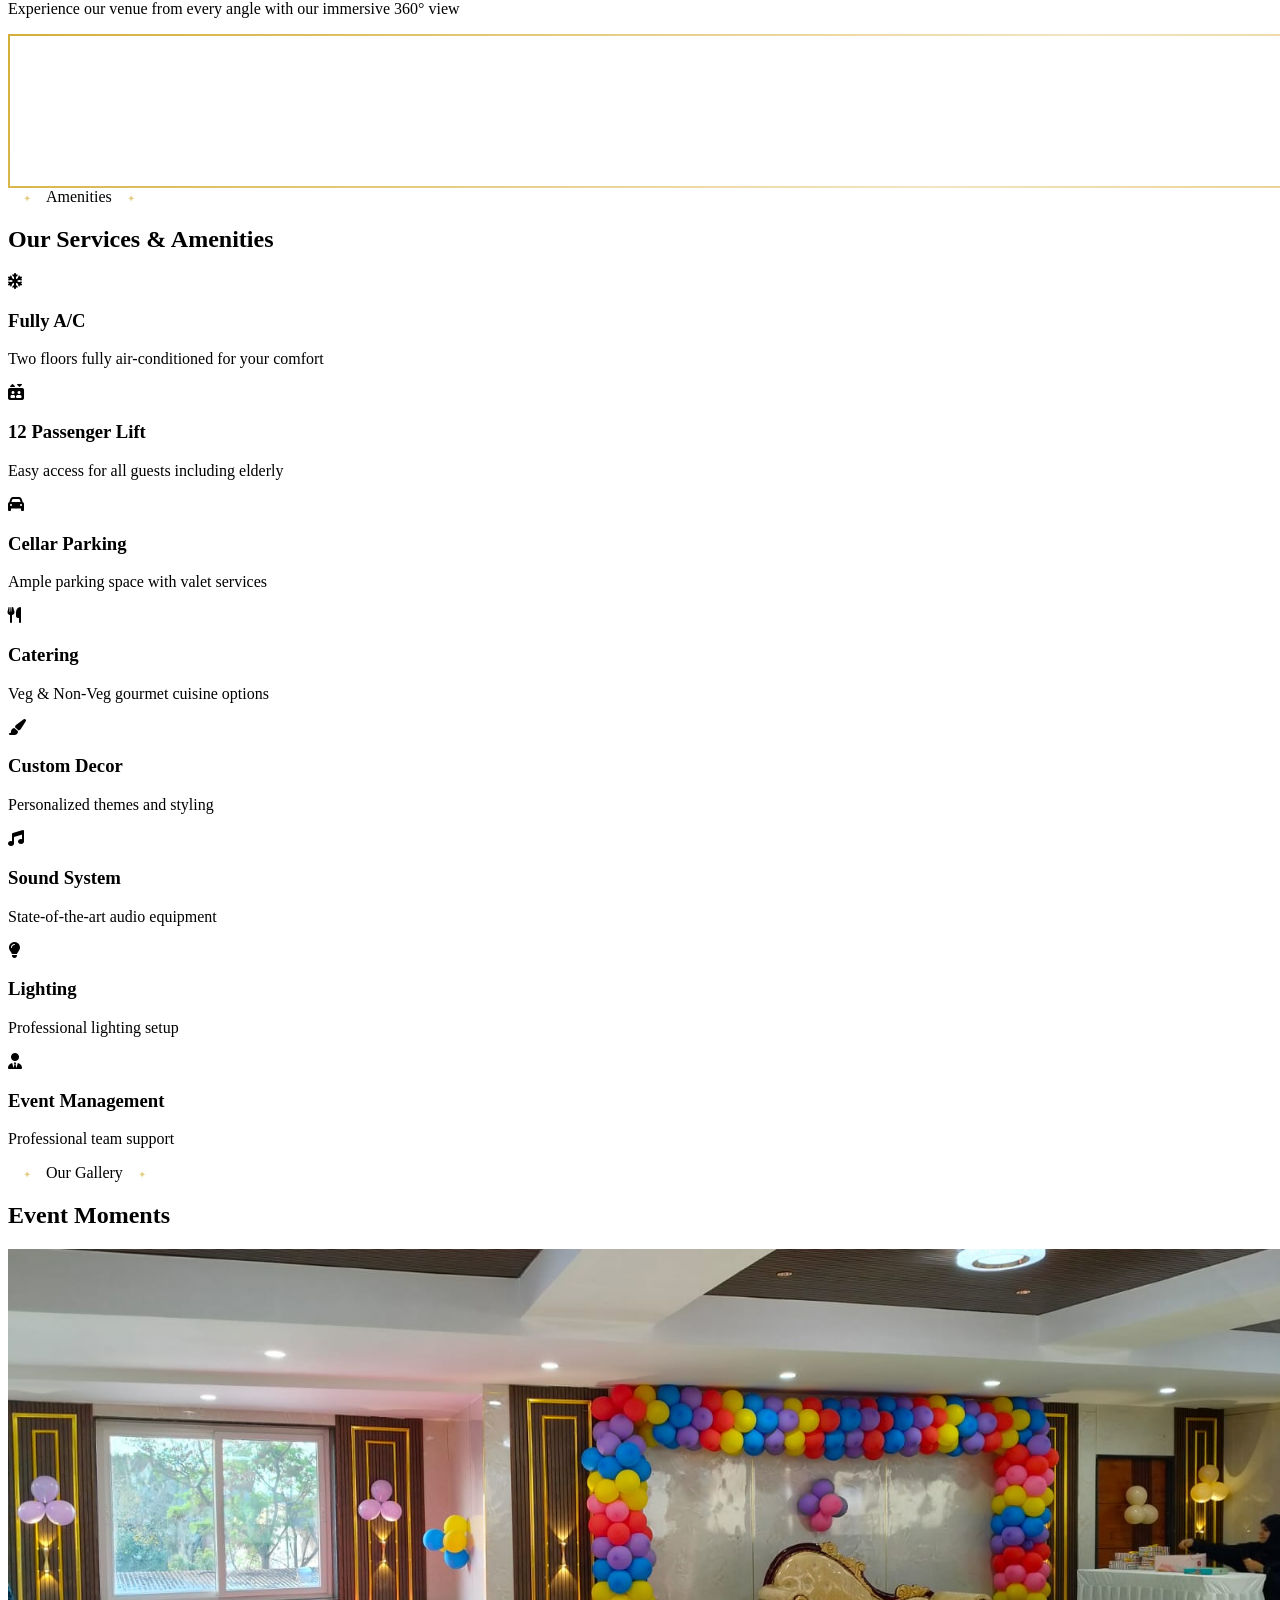
==== commit b8187bae: "pp" ====
--- a/index.html
+++ b/index.html
@@ -29,7 +29,7 @@
   <meta property="og:title" content="Banquet Hall in Ramnagar & RTC X Roads | RK Convention" />
   <meta property="og:description"
     content="Two-floor air-conditioned banquet hall in Ramnagar near RTC X Roads, Hyderabad, for weddings, receptions, parties and corporate events." />
-  <meta property="og:image" content="/assets/images/dining-hall.jpeg" />
+  <meta property="og:image" content="./assets/images/dining-hall.jpeg" />
   <meta property="og:image:width" content="1200" />
   <meta property="og:image:height" content="630" />
   <meta property="og:site_name" content="RK Convention A/C" />
@@ -41,7 +41,7 @@
   <meta name="twitter:title" content="Banquet Hall in Ramnagar & RTC X Roads | RK Convention" />
   <meta name="twitter:description"
     content="Book our air-conditioned function hall in Ramnagar near RTC X Roads, Hyderabad, for weddings, parties and corporate events." />
-  <meta name="twitter:image" content="/assets/images/dining-hall.jpeg" />
+  <meta name="twitter:image" content="./assets/images/dining-hall.jpeg" />
 
   <!-- Additional SEO Meta Tags -->
   <meta name="format-detection" content="telephone=yes" />
@@ -375,7 +375,7 @@
       },
     };
   </script>
-  <link rel="stylesheet" href="/assets/styles/styles.css" />
+  <link rel="stylesheet" href="./assets/styles/styles.css" />
   <script src="assets/js/service-links.js" defer></script>
   <base target="_blank" />
 </head>
@@ -503,7 +503,8 @@
   <!-- Hero Section - Video Tour replaced with Book button -->
   <section class="relative min-h-screen md:h-[80vh] bg-primary overflow-hidden flex items-start pt-1 md:pt-10">
     <div class="absolute inset-0">
-      <img src="/assets/images/dining-hall.jpeg" alt="RK Convention Luxury Banquet Hall Hyderabad - Premium Event Venue"
+      <img src="./assets/images/dining-hall.jpeg"
+        alt="RK Convention Luxury Banquet Hall Hyderabad - Premium Event Venue"
         class="w-full h-full object-cover opacity-30 md:opacity-30" />
       <div class="absolute inset-0 bg-gradient-to-b md:bg-gradient-to-r from-primary via-primary/80 to-transparent">
       </div>
@@ -519,8 +520,8 @@
               Premier</span>
           </div>
           <h1 class="font-serif text-4xl sm:text-5xl lg:text-7xl text-white leading-[1.2] lg:leading-[1.1] text-shadow">
-            Banquet Hall in Ramnagar <br />
-            <span class="text-gradient italic">near RTC X Roads</span>
+            Celebrate in <br />
+            <span class="text-gradient italic">Grand Style</span>
           </h1>
           <p class="text-base md:text-xl text-white/50 leading-relaxed max-w-lg font-light mx-auto lg:mx-0">
             Premium two-floor air-conditioned venue near RTC X Roads with 500+
@@ -529,7 +530,7 @@
           </p>
           <div class="flex flex-wrap gap-4 justify-center lg:justify-start">
             <a href="https://maps.app.goo.gl/7tBrqPCJorqUHRQS7" target="_blank"
-              class="px-6 md:px-10 py-3 md:py-4 bg-gradient-to-r from-secondary to-lightgold text-primary font-bold rounded-full btn-luxury flex items-center gap-3 text-base md:text-lg shadow-lg">
+              class="px-6 md:px-5 py-2 md:py-2 bg-gradient-to-r from-secondary to-lightgold text-primary font-bold rounded-full btn-luxury flex items-center gap-3 text-base md:text-lg shadow-lg">
               <span>Plan Your Visit</span>
               <i class="fas fa-arrow-right"></i>
             </a>
@@ -545,7 +546,7 @@
             <div class="grid grid-cols-2 gap-3 md:gap-5">
               <div class="space-y-3 md:space-y-5 mt-4 md:mt-12">
                 <div class="gold-border rounded-2xl overflow-hidden shadow-2xl animate-float-reverse">
-                  <img src="/assets/images/stage.avif" alt="Wedding Setup at RK Convention"
+                  <img src="./assets/images/stage.avif" alt="Wedding Setup at RK Convention"
                     class="w-full h-32 sm:h-40 md:h-52 object-cover image-zoom" />
                 </div>
                 <div class="gold-border rounded-2xl overflow-hidden shadow-2xl animate-float">
@@ -559,7 +560,7 @@
                     class="w-full h-40 sm:h-52 md:h-72 object-cover image-zoom" />
                 </div>
                 <div class="gold-border rounded-2xl overflow-hidden shadow-2xl animate-float-reverse">
-                  <img src="/assets/images/dining-hall2.avif" alt="Grand Celebration at RK Convention"
+                  <img src="./assets/images/dining-hall2.avif" alt="Grand Celebration at RK Convention"
                     class="w-full h-32 sm:h-40 md:h-52 object-cover image-zoom" />
                 </div>
               </div>
@@ -619,7 +620,7 @@
           <!-- Card 1 - Wedding Hall -->
           <div class="min-w-[300px] md:min-w-[380px] bg-white rounded-3xl overflow-hidden shadow-xl group hover-lift">
             <div class="relative h-[280px] md:h-[350px] overflow-hidden">
-              <img src="/assets/images/engagement-ceremony-event-planner.webp" alt="Wedding Hall RK Convention"
+              <img src="./assets/images/engagement-ceremony-event-planner.webp" alt="Wedding Hall RK Convention"
                 class="w-full h-full object-cover transition-transform duration-700 group-hover:scale-110" />
               <div class="absolute top-4 left-4 bg-secondary/90 backdrop-blur px-4 py-2 rounded-full">
                 <span class="text-primary text-xs font-semibold uppercase tracking-wider">Popular</span>
@@ -647,7 +648,7 @@
           <!-- Card 2 - Reception Hall -->
           <div class="min-w-[300px] md:min-w-[380px] bg-white rounded-3xl overflow-hidden shadow-xl group hover-lift">
             <div class="relative h-[280px] md:h-[350px] overflow-hidden">
-              <img src="/assets/images/wedding-decoration.jpeg" alt="Reception Hall RK Convention"
+              <img src="./assets/images/wedding-decoration.jpeg" alt="Reception Hall RK Convention"
                 class="w-full h-full object-cover transition-transform duration-700 group-hover:scale-110" />
               <div class="absolute top-4 left-4 bg-secondary/90 backdrop-blur px-4 py-2 rounded-full">
                 <span class="text-primary text-xs font-semibold uppercase tracking-wider">Service</span>
@@ -675,7 +676,7 @@
           <!-- Card 4 - Birthday Party Hall -->
           <div class="min-w-[300px] md:min-w-[380px] bg-white rounded-3xl overflow-hidden shadow-xl group hover-lift">
             <div class="relative h-[280px] md:h-[350px] overflow-hidden">
-              <img src="/assets/images/birthday=party.avif" alt="Birthday Party Hall RK Convention"
+              <img src="./assets/images/birthday=party.avif" alt="Birthday Party Hall RK Convention"
                 class="w-full h-full object-cover transition-transform duration-700 group-hover:scale-110" />
               <div class="absolute top-4 left-4 bg-secondary/90 backdrop-blur px-4 py-2 rounded-full">
                 <span class="text-primary text-xs font-semibold uppercase tracking-wider">Service</span>
@@ -732,7 +733,7 @@
           <!-- Card 6 - Conference Hall -->
           <div class="min-w-[300px] md:min-w-[380px] bg-white rounded-3xl overflow-hidden shadow-xl group hover-lift">
             <div class="relative h-[280px] md:h-[350px] overflow-hidden">
-              <img src="/assets/images/hall.jpeg" alt="Conference Hall RK Convention"
+              <img src="./assets/images/hall.jpeg" alt="Conference Hall RK Convention"
                 class="w-full h-full object-cover transition-transform duration-700 group-hover:scale-110" />
               <div class="absolute top-4 left-4 bg-secondary/90 backdrop-blur px-4 py-2 rounded-full">
                 <span class="text-primary text-xs font-semibold uppercase tracking-wider">Service</span>
@@ -952,14 +953,14 @@
               </div>
               <div
                 class="rounded-2xl overflow-hidden shadow-2xl transform hover:scale-105 transition-transform duration-500">
-                <img src="/assets/images/stage.avif" alt="RK Convention Decoration Setup"
+                <img src="./assets/images/stage.avif" alt="RK Convention Decoration Setup"
                   class="w-full h-36 md:h-48 object-cover" />
               </div>
             </div>
             <div class="col-span-5 space-y-3 md:space-y-4 pt-6 md:pt-12">
               <div
                 class="rounded-2xl overflow-hidden shadow-2xl transform hover:scale-105 transition-transform duration-500">
-                <img src="/assets/images/haldi.avif" alt="Dining Arrangement at RK Convention"
+                <img src="./assets/images/haldi.avif" alt="Dining Arrangement at RK Convention"
                   class="w-full h-36 md:h-48 object-cover" />
               </div>
               <div
@@ -1053,7 +1054,7 @@
 
           <!-- Increased height for mobile: h-[500px] instead of h-80 -->
           <div class="relative h-[500px] md:h-[450px] overflow-hidden">
-            <img src="/assets/images/dining-hall.jpeg" alt="RK Convention Ground Floor"
+            <img src="./assets/images/dining-hall.jpeg" alt="RK Convention Ground Floor"
               class="w-full h-full object-cover image-zoom" />
             <!-- Floor Badge -->
             <div
@@ -1104,7 +1105,7 @@
 
           <!-- Increased height for mobile: h-[500px] instead of h-80 -->
           <div class="relative h-[500px] md:h-[450px] overflow-hidden">
-            <img src="/assets/images/hall.jpeg" alt="RK Convention First Floor"
+            <img src="./assets/images/hall.jpeg" alt="RK Convention First Floor"
               class="w-full h-full object-cover image-zoom" />
             <!-- Floor Badge -->
             <div
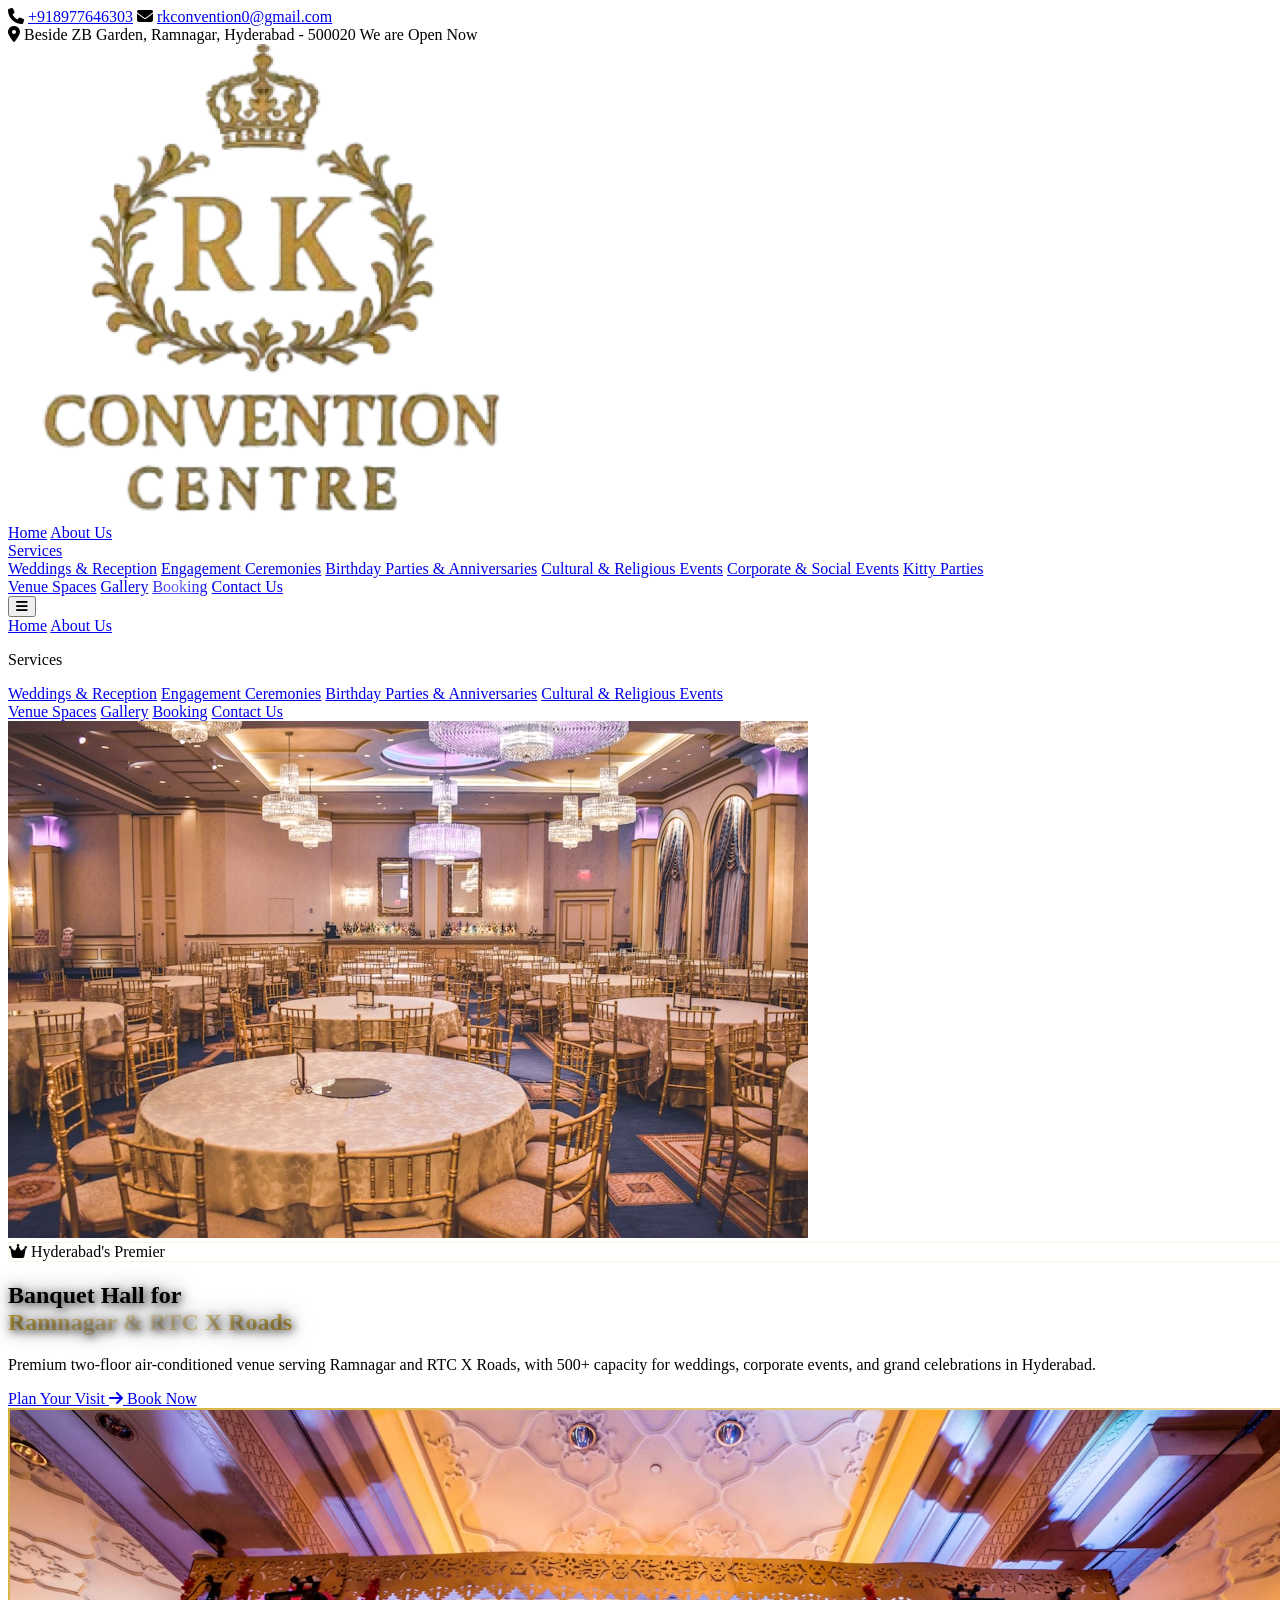
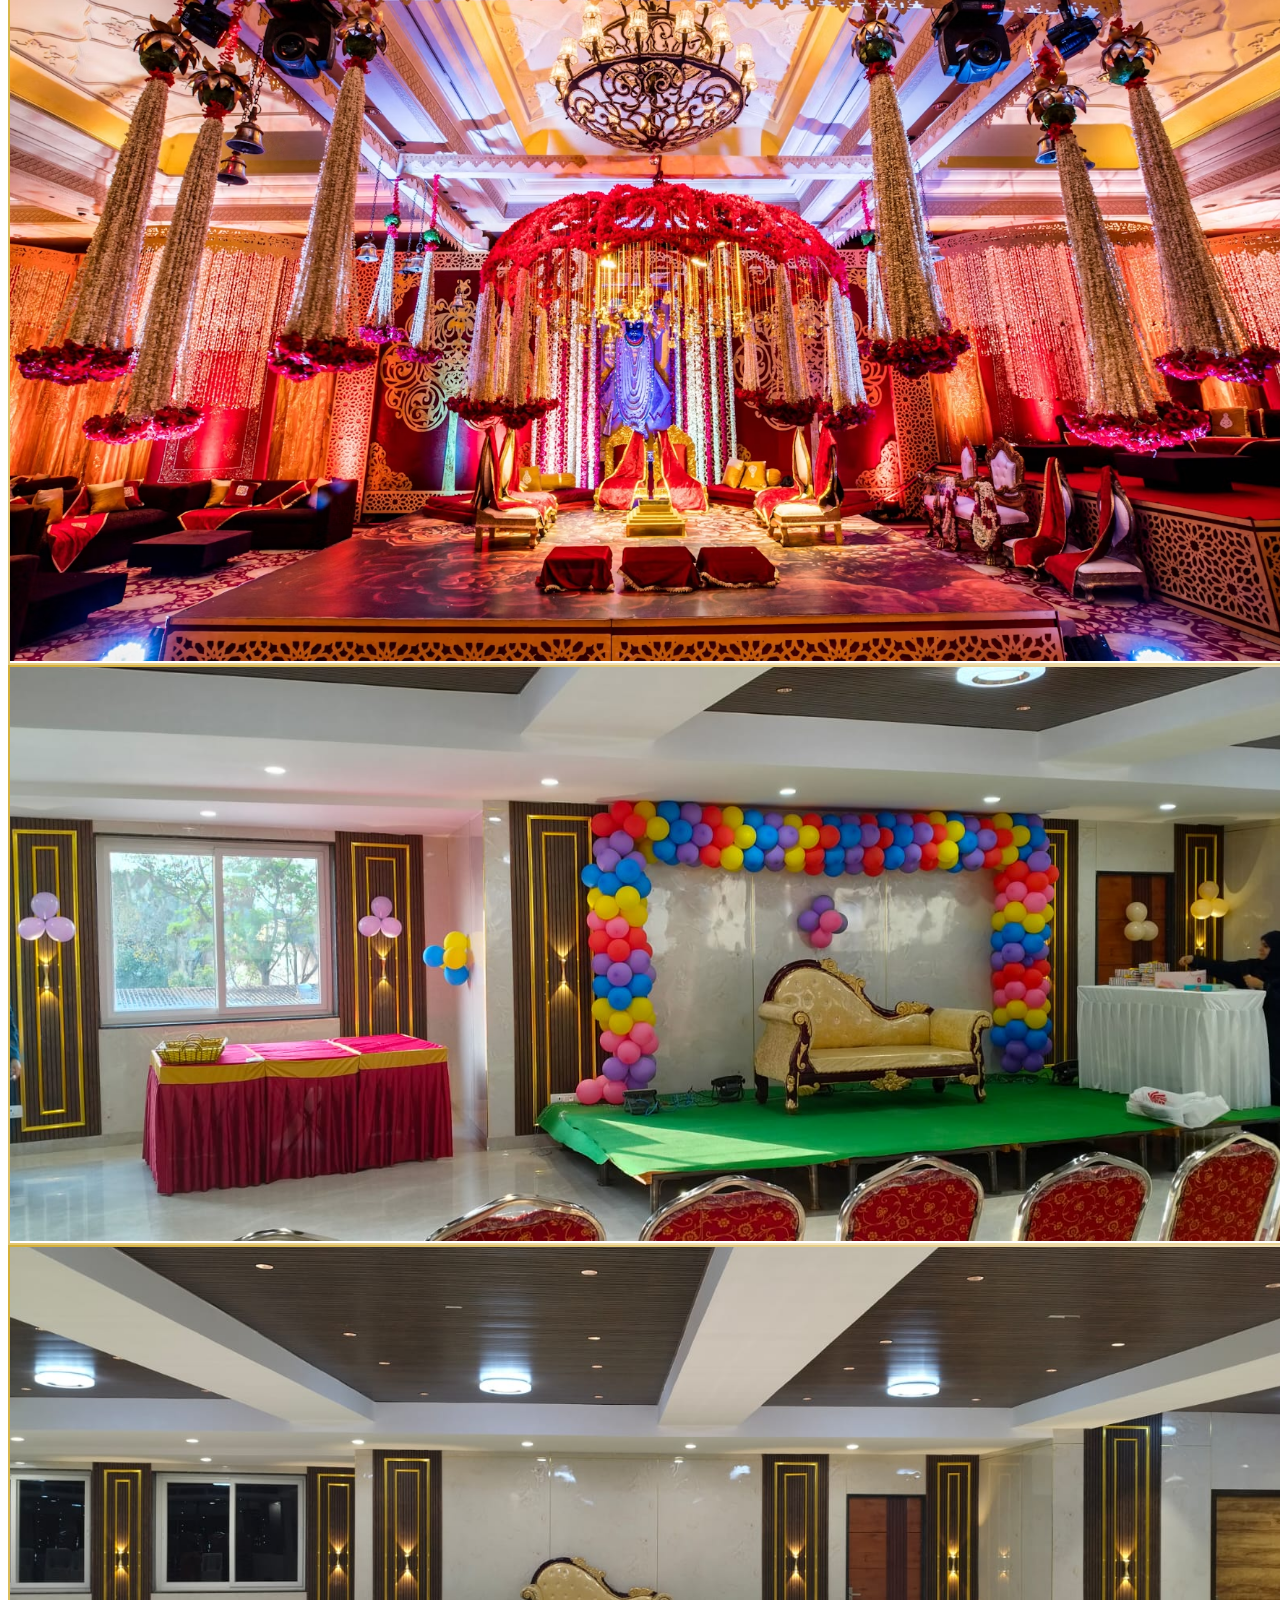
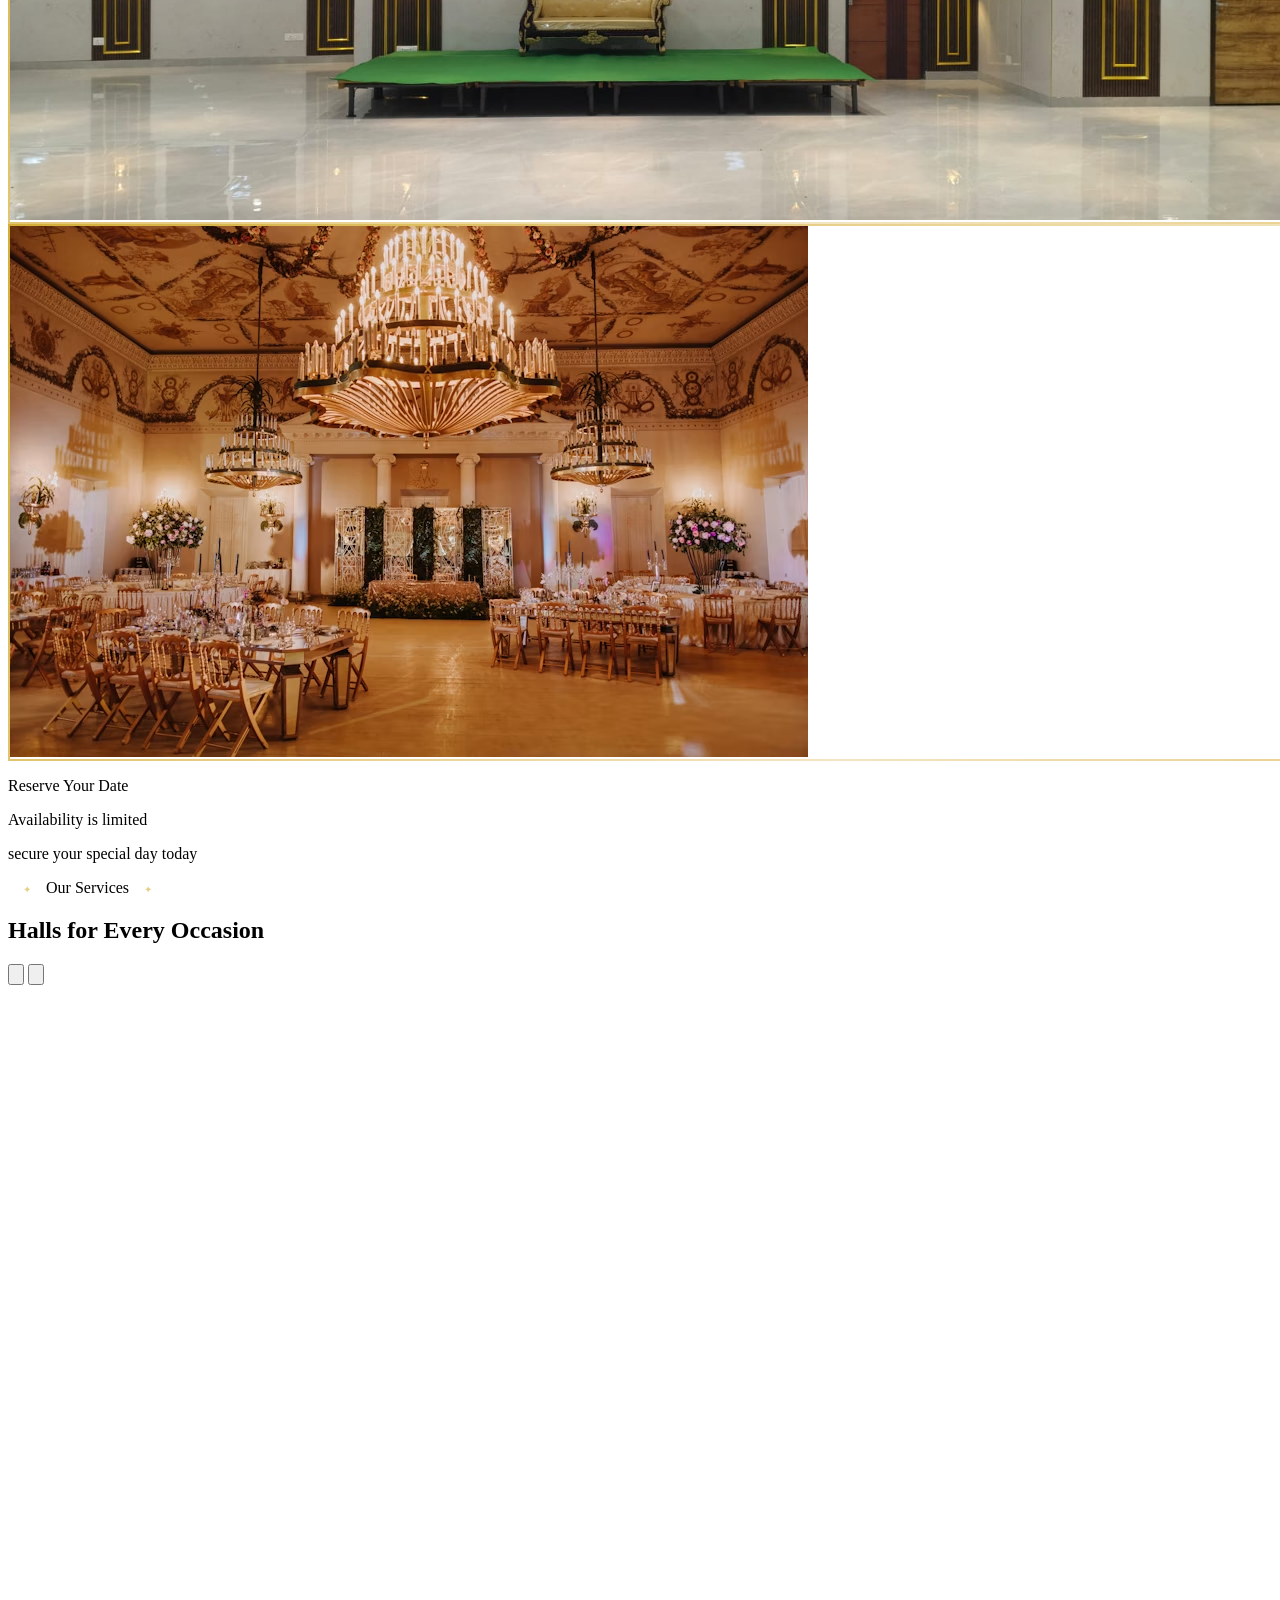
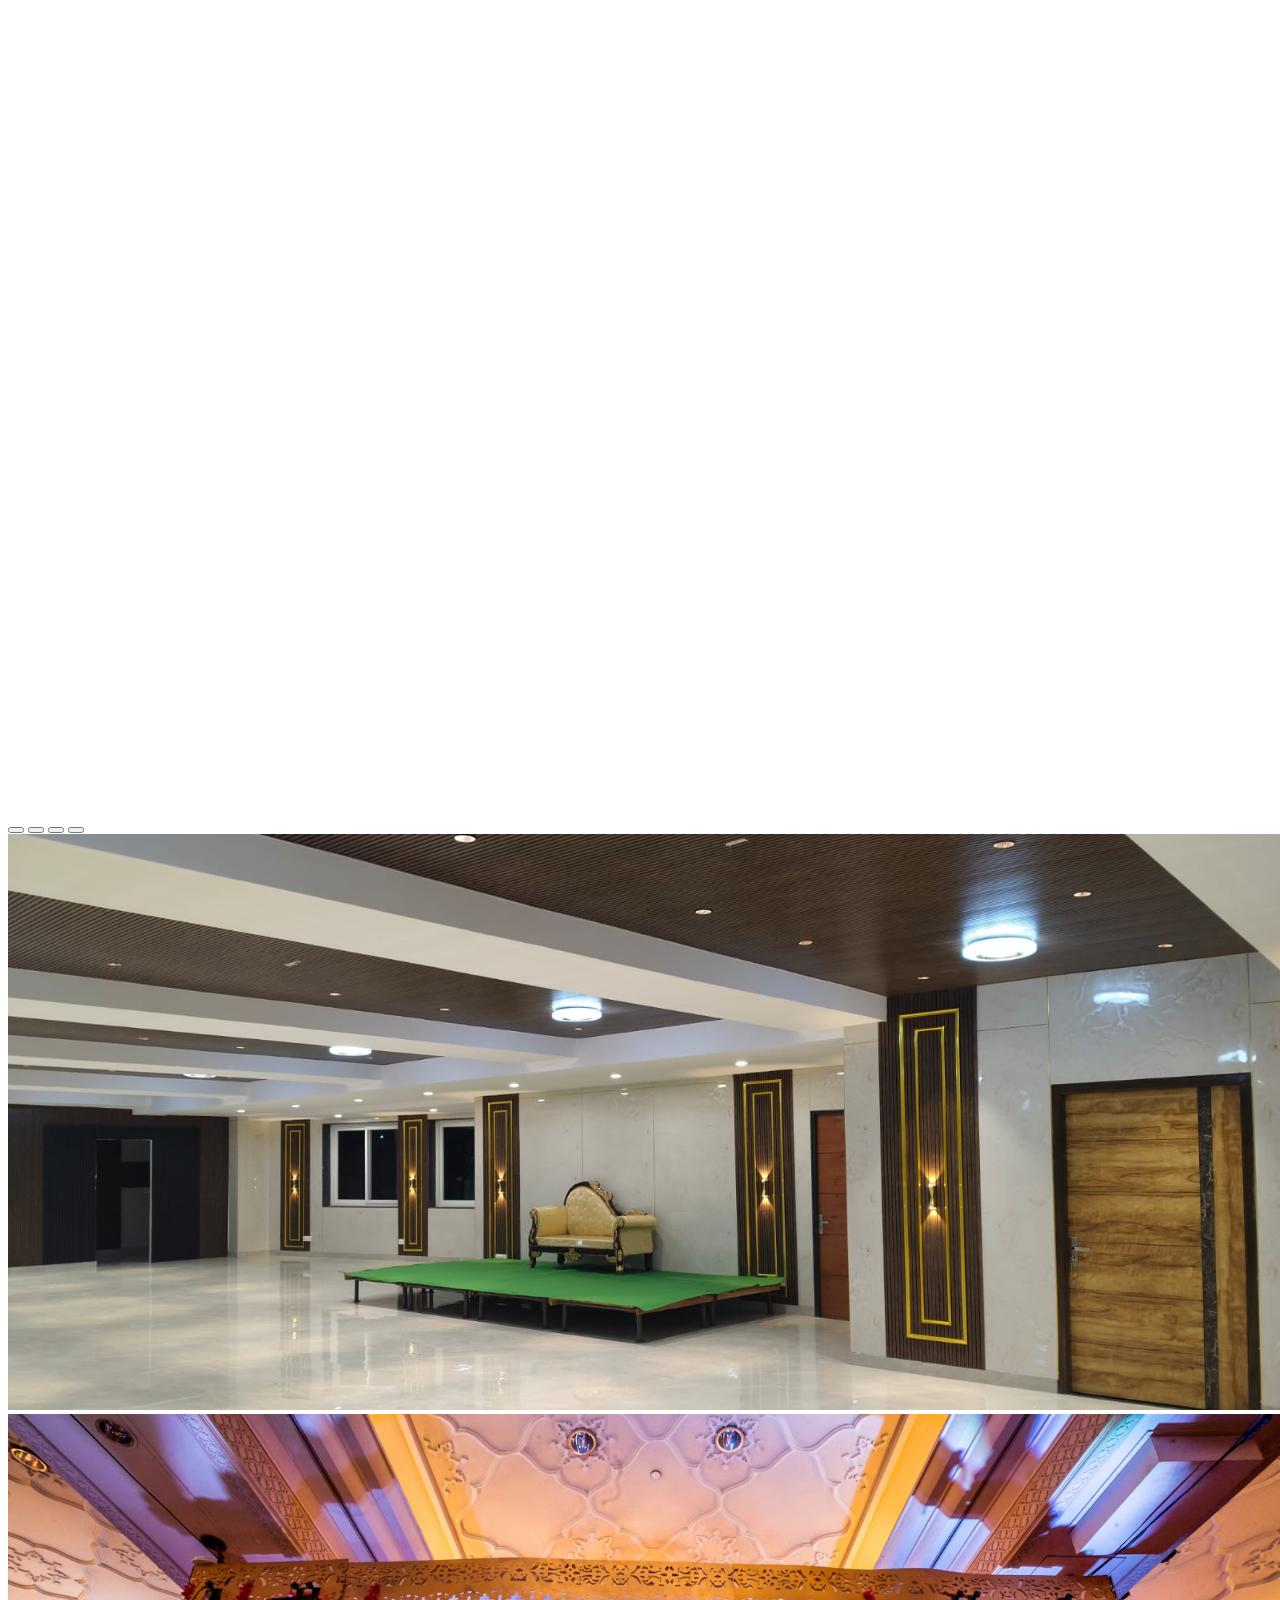
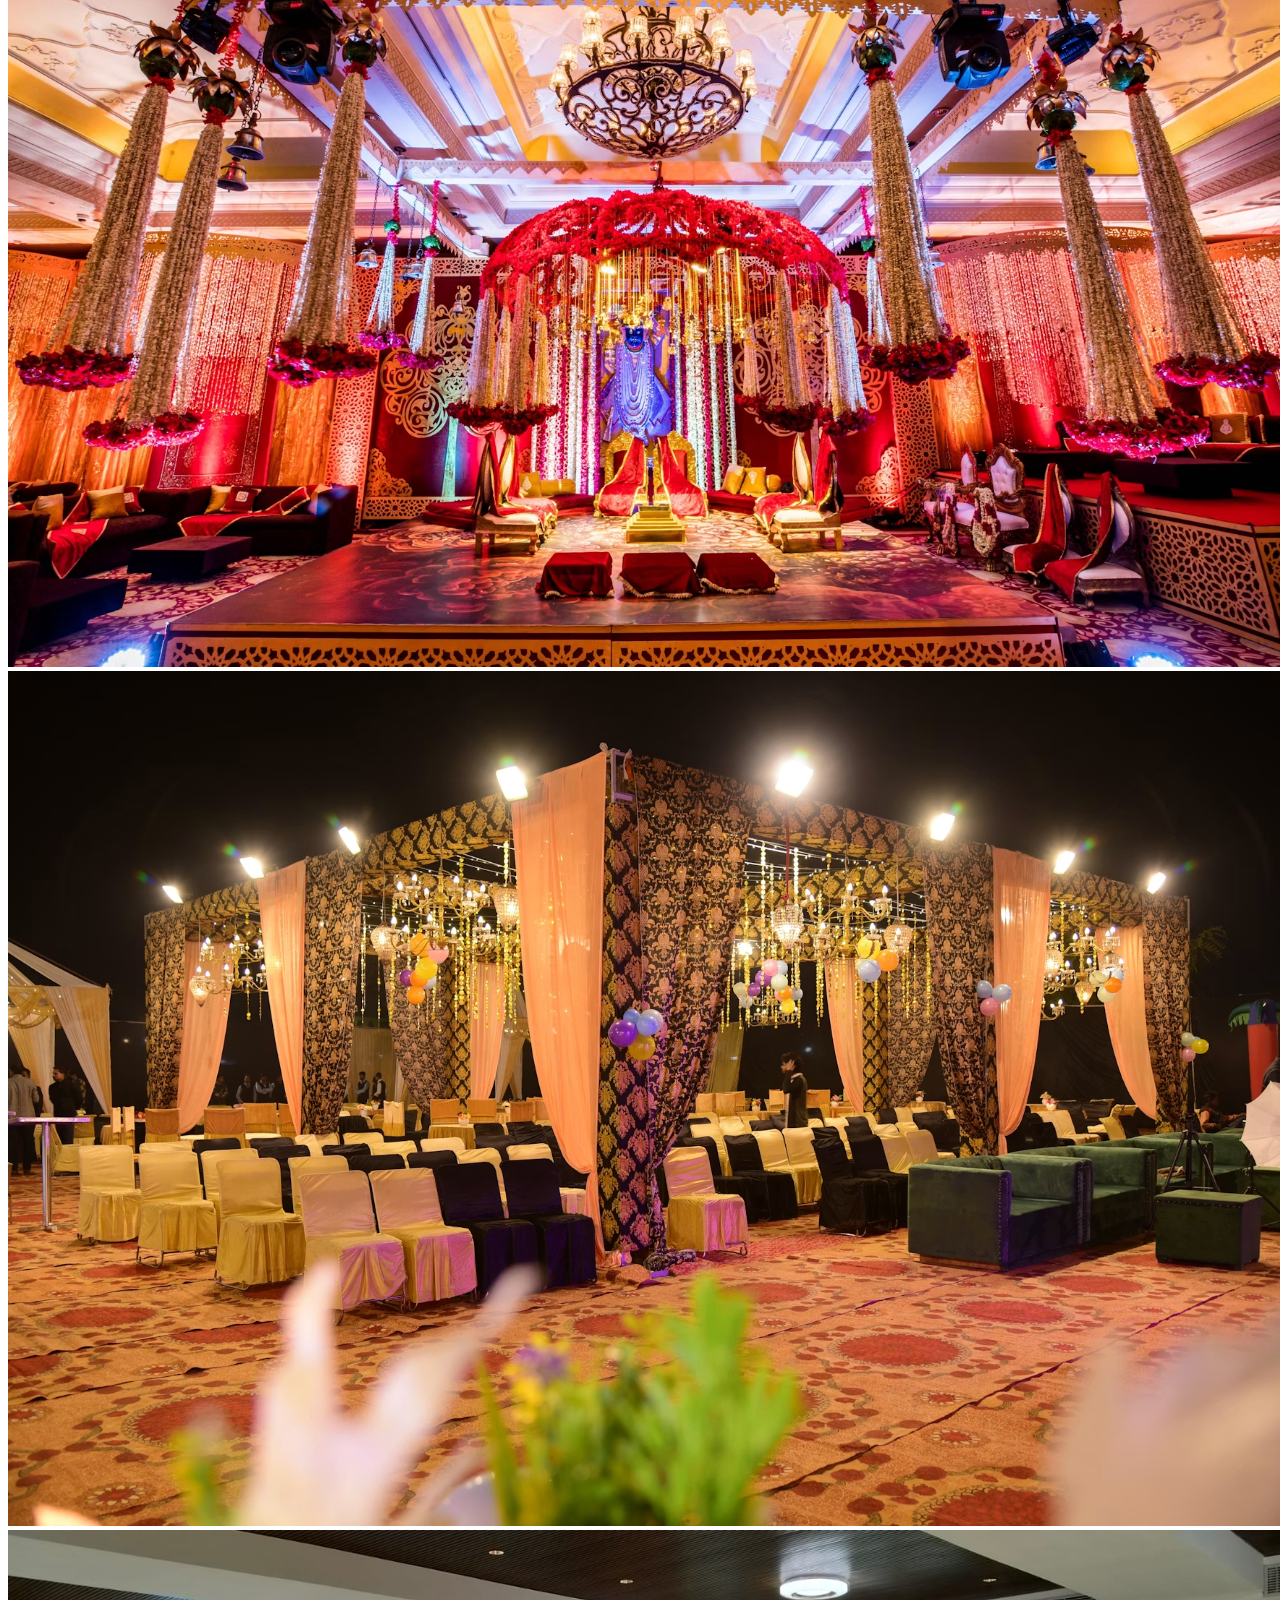
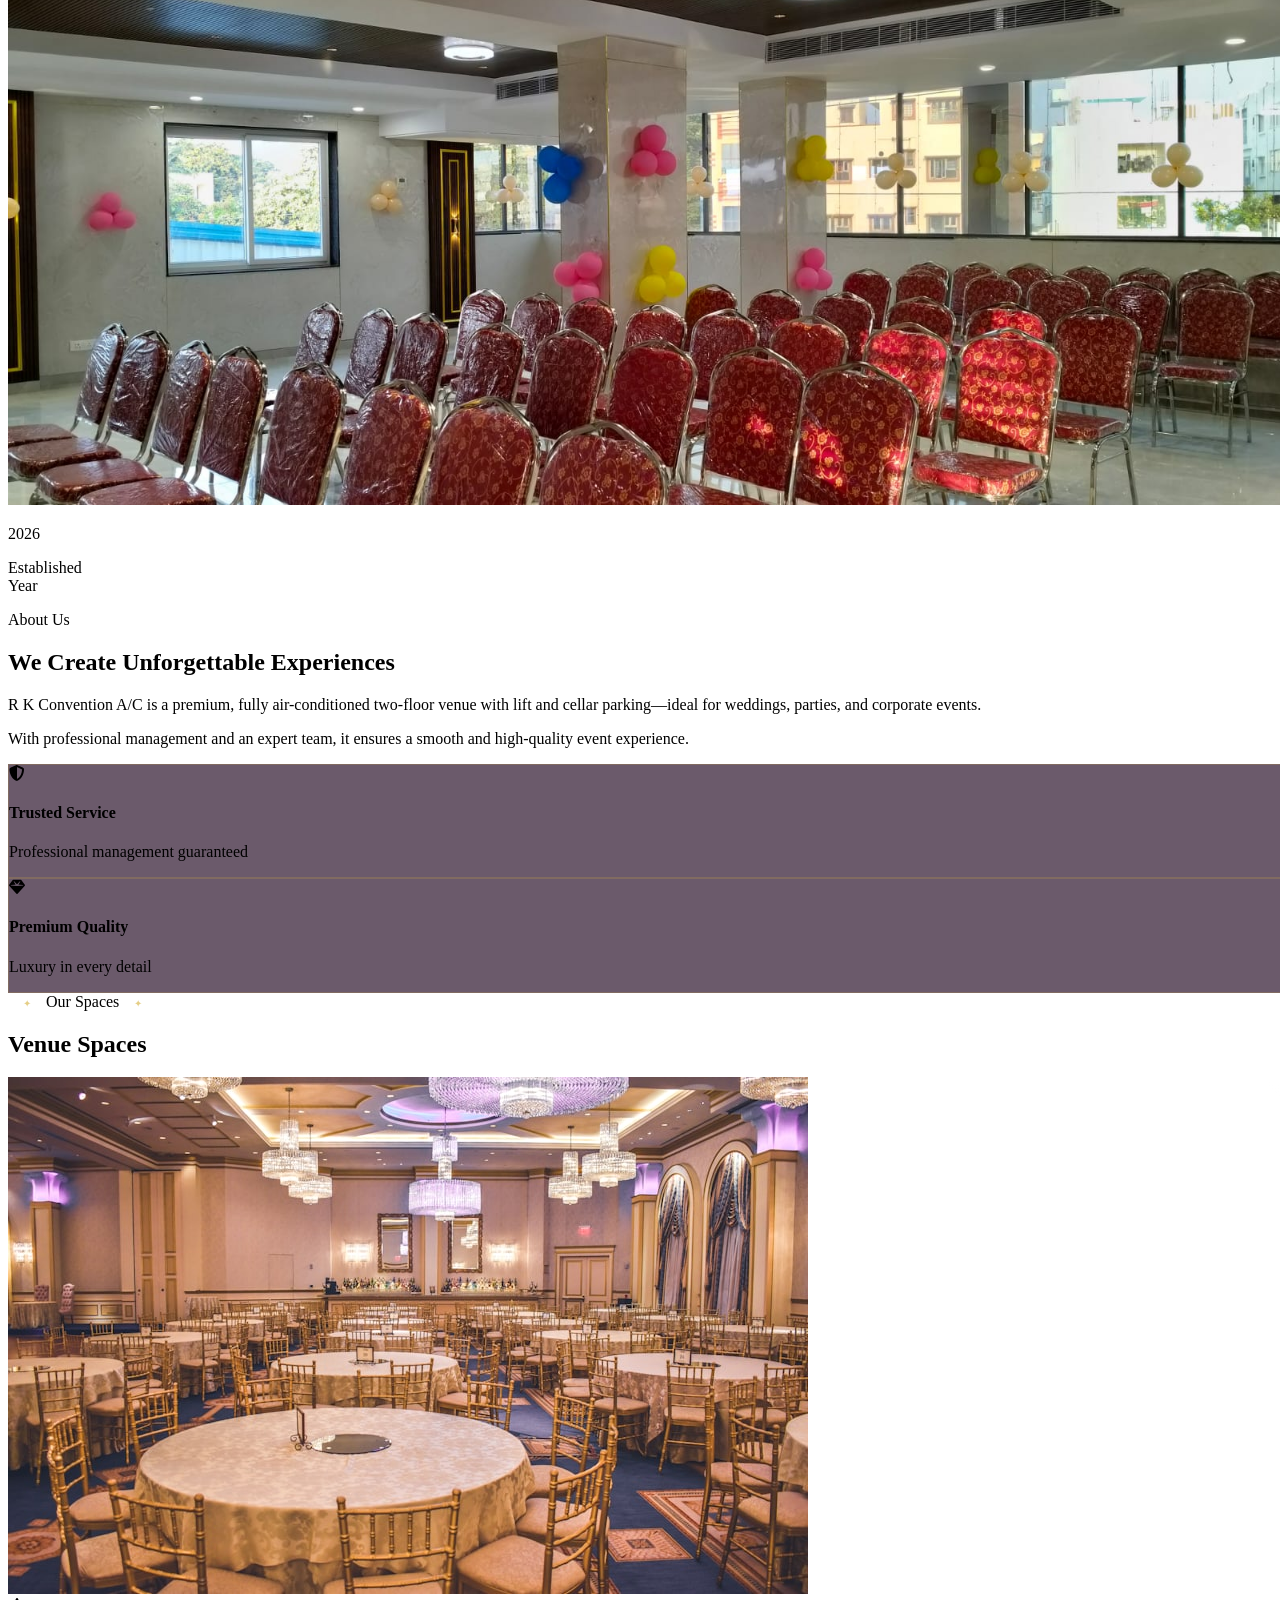
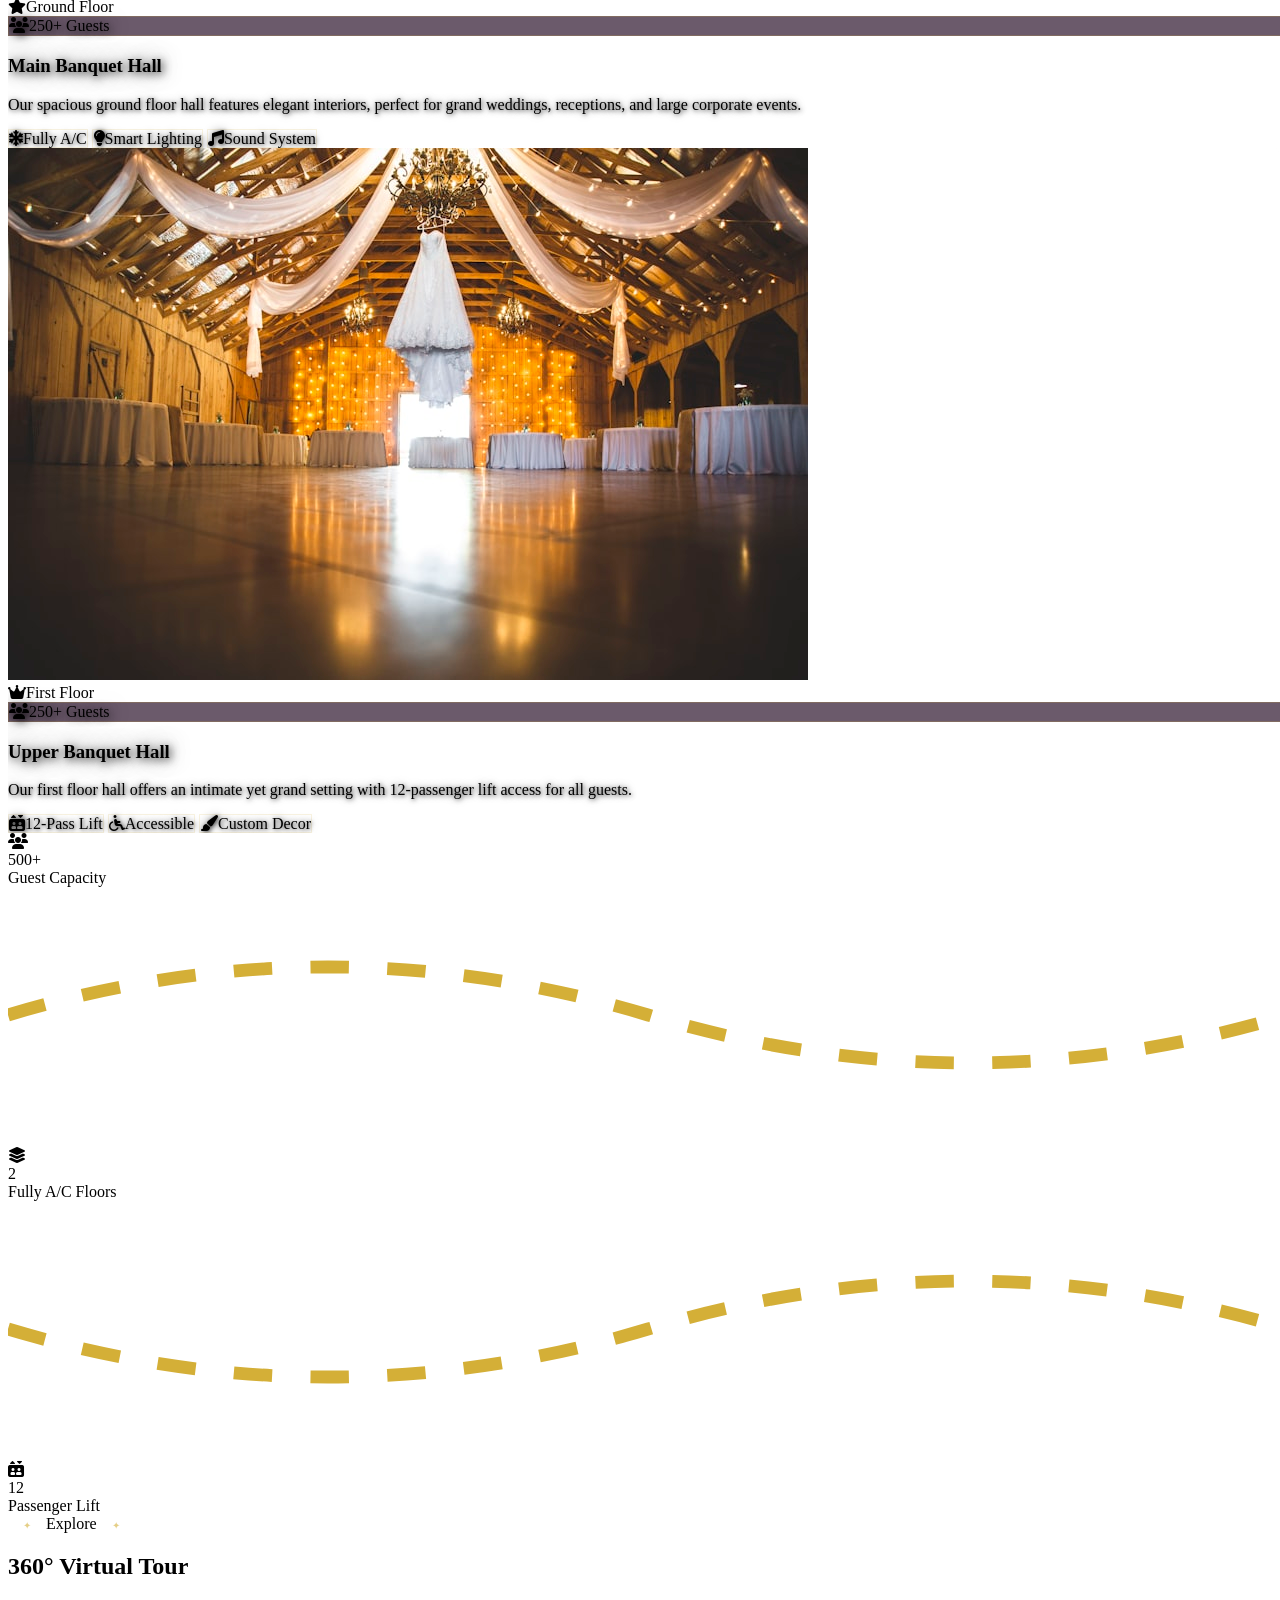
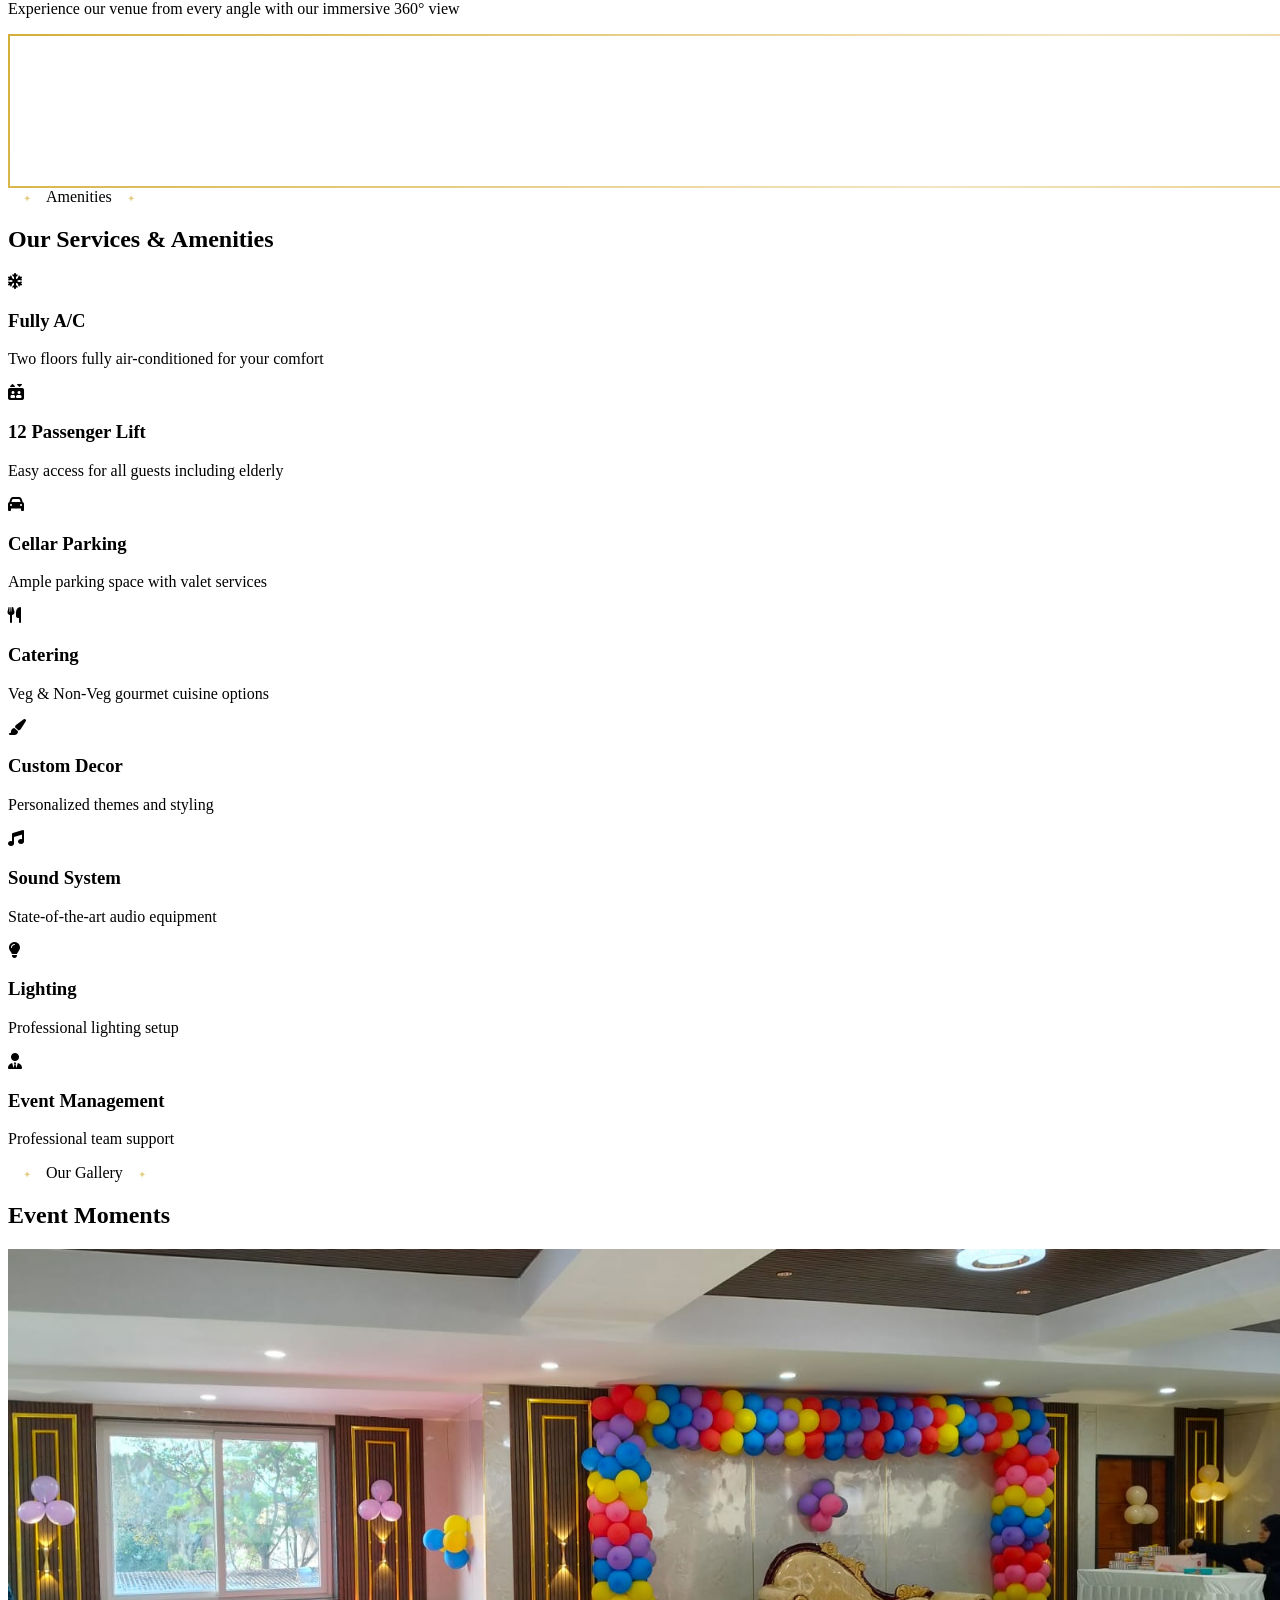
==== commit e3959147: "pp" ====
--- a/index.html
+++ b/index.html
@@ -11,15 +11,15 @@
   </title>
   <meta name="title" content="Banquet Hall in Ramnagar & RTC X Roads | RK Convention" />
   <meta name="description"
-    content="Book RK Convention, a two-floor air-conditioned banquet and function hall in Ramnagar near RTC X Roads, Hyderabad, for weddings, parties and corporate events." />
+    content="Book RK Convention, a two-floor air-conditioned banquet and function hall serving Ramnagar and RTC X Roads, Hyderabad, for weddings, parties and corporate events." />
   <meta name="keywords"
-    content="banquet hall in Ramnagar, function hall in Ramnagar, banquet hall near RTC X Roads, function hall near RTC Cross Roads, wedding hall Ramnagar Hyderabad, party hall RTC X Roads, RK Convention" />
+    content="banquet hall in Ramnagar, function hall in Ramnagar, banquet hall in RTC X Roads, function hall in RTC Cross Roads, wedding hall Ramnagar Hyderabad, party hall RTC X Roads, RK Convention" />
   <meta name="author" content="RK Convention A/C" />
   <meta name="robots" content="index, follow" />
   <meta name="language" content="English" />
   <meta name="revisit-after" content="7 days" />
   <meta name="geo.region" content="IN-TG" />
-  <meta name="geo.placename" content="Ramnagar, RTC X Roads, Hyderabad" />
+  <meta name="geo.placename" content="Ramnagar, Hyderabad" />
   <meta name="geo.position" content="17.405584;78.507166" />
   <meta name="ICBM" content="17.405584, 78.507166" />
 
@@ -28,7 +28,7 @@
   <meta property="og:url" content="https://rkconvention.in/" />
   <meta property="og:title" content="Banquet Hall in Ramnagar & RTC X Roads | RK Convention" />
   <meta property="og:description"
-    content="Two-floor air-conditioned banquet hall in Ramnagar near RTC X Roads, Hyderabad, for weddings, receptions, parties and corporate events." />
+    content="Two-floor air-conditioned banquet hall serving Ramnagar and RTC X Roads, Hyderabad, for weddings, receptions, parties and corporate events." />
   <meta property="og:image" content="./assets/images/dining-hall.jpeg" />
   <meta property="og:image:width" content="1200" />
   <meta property="og:image:height" content="630" />
@@ -40,7 +40,7 @@
   <meta name="twitter:url" content="https://rkconvention.in/" />
   <meta name="twitter:title" content="Banquet Hall in Ramnagar & RTC X Roads | RK Convention" />
   <meta name="twitter:description"
-    content="Book our air-conditioned function hall in Ramnagar near RTC X Roads, Hyderabad, for weddings, parties and corporate events." />
+    content="Book our air-conditioned function hall serving Ramnagar and RTC X Roads, Hyderabad, for weddings, parties and corporate events." />
   <meta name="twitter:image" content="./assets/images/dining-hall.jpeg" />
 
   <!-- Additional SEO Meta Tags -->
@@ -80,10 +80,10 @@
         "@type": "EventVenue",
         "name": "RK Convention A/C",
         "image": "https://images.unsplash.com/photo-1519167758481-83f550bb49b3?w=1200&q=80",
-        "description": "Air-conditioned banquet and function hall in Ramnagar near RTC X Roads, Hyderabad, for weddings, receptions, parties, cultural programs, and corporate events.",
+        "description": "Air-conditioned banquet and function hall serving Ramnagar and RTC X Roads, Hyderabad, for weddings, receptions, parties, cultural programs, and corporate events.",
         "address": {
           "@type": "PostalAddress",
-          "streetAddress": "Beside ZB Garden Function Hall, Ramnagar, near RTC X Roads",
+          "streetAddress": "Beside ZB Garden Function Hall, Ramnagar",
           "addressLocality": "Hyderabad",
           "addressRegion": "Telangana",
           "postalCode": "500020",
@@ -97,6 +97,16 @@
         "url": "https://rkconvention.in/",
         "telephone": "+918977646303",
         "email": "rkconvention0@gmail.com",
+        "areaServed": [
+          {
+            "@type": "Place",
+            "name": "Ramnagar, Hyderabad"
+          },
+          {
+            "@type": "Place",
+            "name": "RTC X Roads, Hyderabad"
+          }
+        ],
         "priceRange": "₹₹",
         "openingHours": "Mo-Su 10:00-20:00",
         "foundingDate": "2026",
@@ -191,7 +201,7 @@
         "logo": "https://rkconvention.in/logo.png",
         "address": {
           "@type": "PostalAddress",
-          "streetAddress": "Beside ZB Garden Function Hall, Ramnagar, near RTC X Roads",
+          "streetAddress": "Beside ZB Garden Function Hall, Ramnagar",
           "addressLocality": "Hyderabad",
           "addressRegion": "Telangana",
           "postalCode": "500020",
@@ -205,6 +215,16 @@
         "url": "https://rkconvention.in/",
         "telephone": "+918977646303",
         "email": "rkconvention0@gmail.com",
+        "areaServed": [
+          {
+            "@type": "Place",
+            "name": "Ramnagar, Hyderabad"
+          },
+          {
+            "@type": "Place",
+            "name": "RTC X Roads, Hyderabad"
+          }
+        ],
         "priceRange": "₹₹₹",
         "openingHoursSpecification": [
           {
@@ -520,13 +540,13 @@
               Premier</span>
           </div>
           <h1 class="font-serif text-4xl sm:text-5xl lg:text-7xl text-white leading-[1.2] lg:leading-[1.1] text-shadow">
-            Celebrate in <br />
-            <span class="text-gradient italic">Grand Style</span>
+            Banquet Hall for <br />
+            <span class="text-gradient italic">Ramnagar & RTC X Roads</span>
           </h1>
           <p class="text-base md:text-xl text-white/50 leading-relaxed max-w-lg font-light mx-auto lg:mx-0">
-            Premium two-floor air-conditioned venue near RTC X Roads with 500+
-            capacity for weddings, corporate events, and grand celebrations
-            in Ramnagar, Hyderabad.
+            Premium two-floor air-conditioned venue serving Ramnagar and RTC X
+            Roads, with 500+ capacity for weddings, corporate events, and grand
+            celebrations in Hyderabad.
           </p>
           <div class="flex flex-wrap gap-4 justify-center lg:justify-start">
             <a href="https://maps.app.goo.gl/7tBrqPCJorqUHRQS7" target="_blank"
@@ -2074,4 +2094,4 @@
   </style>
 </body>
 
-</html>+</html>
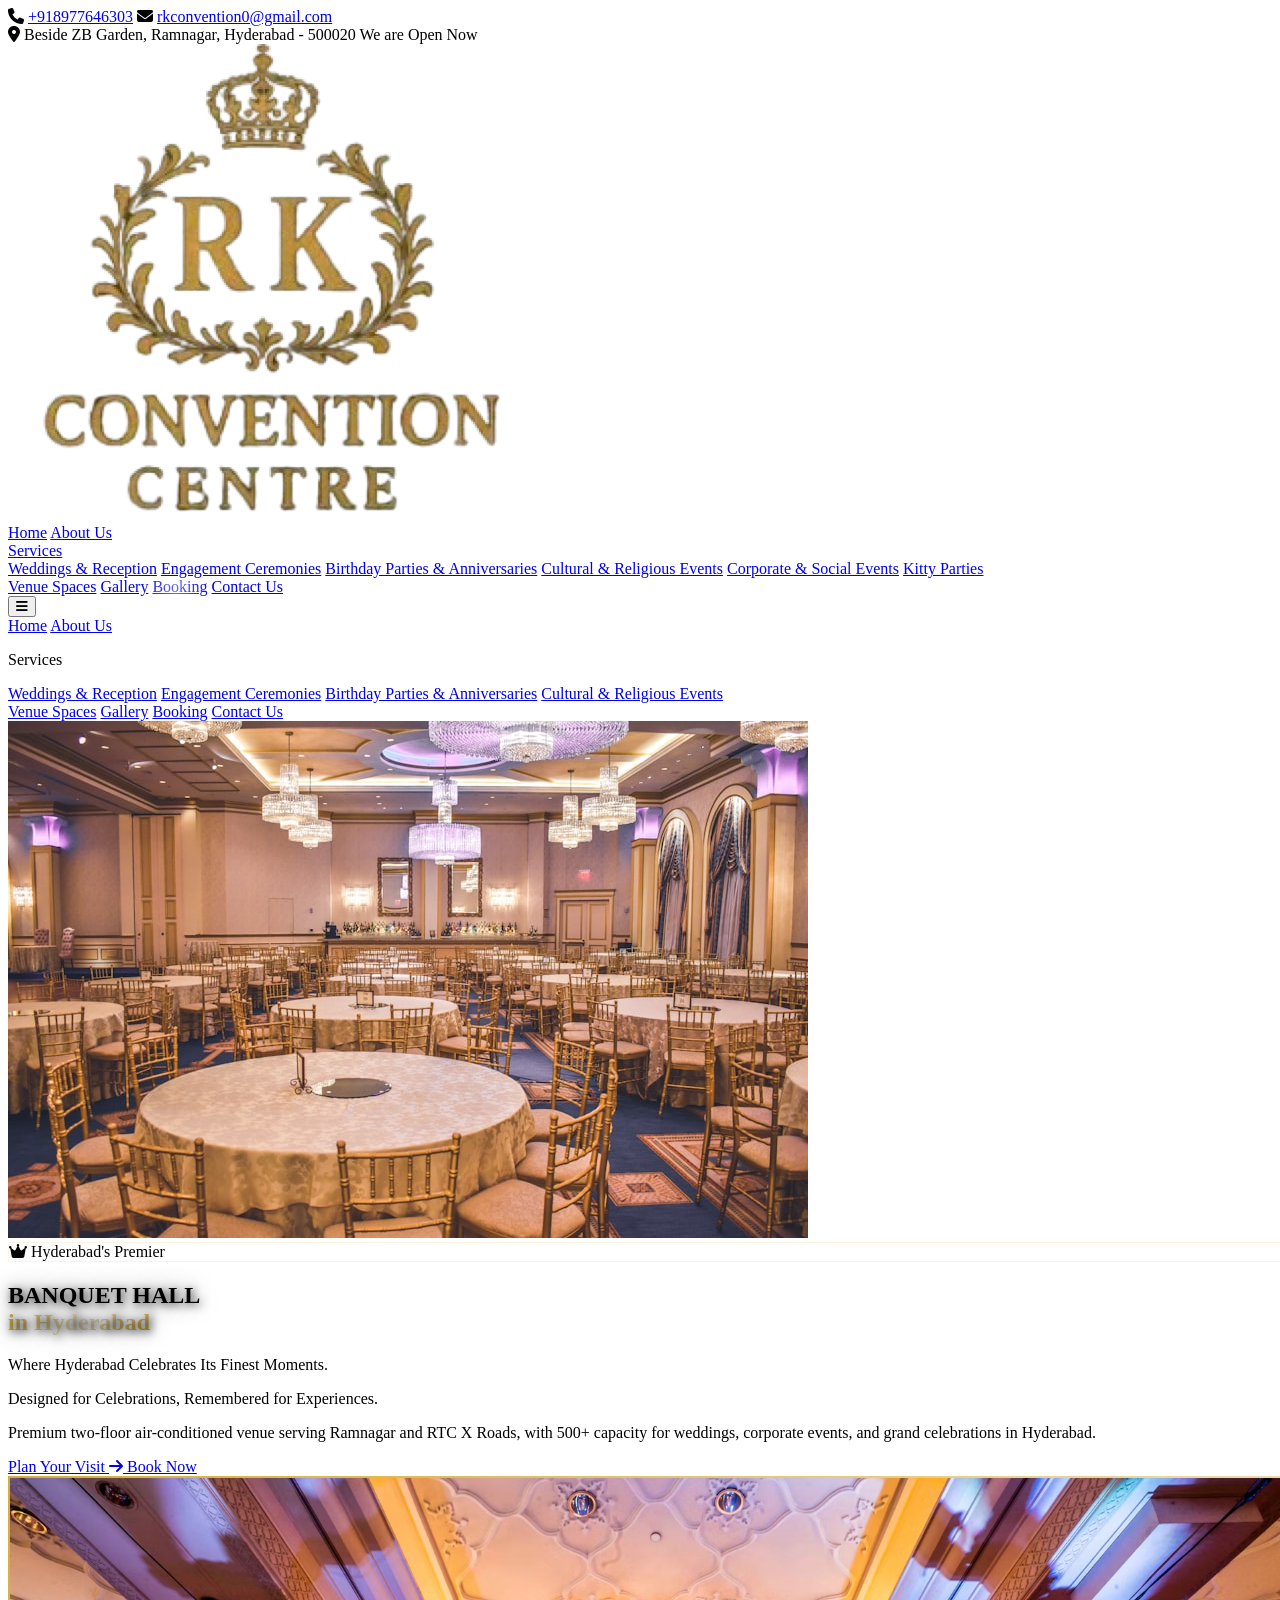
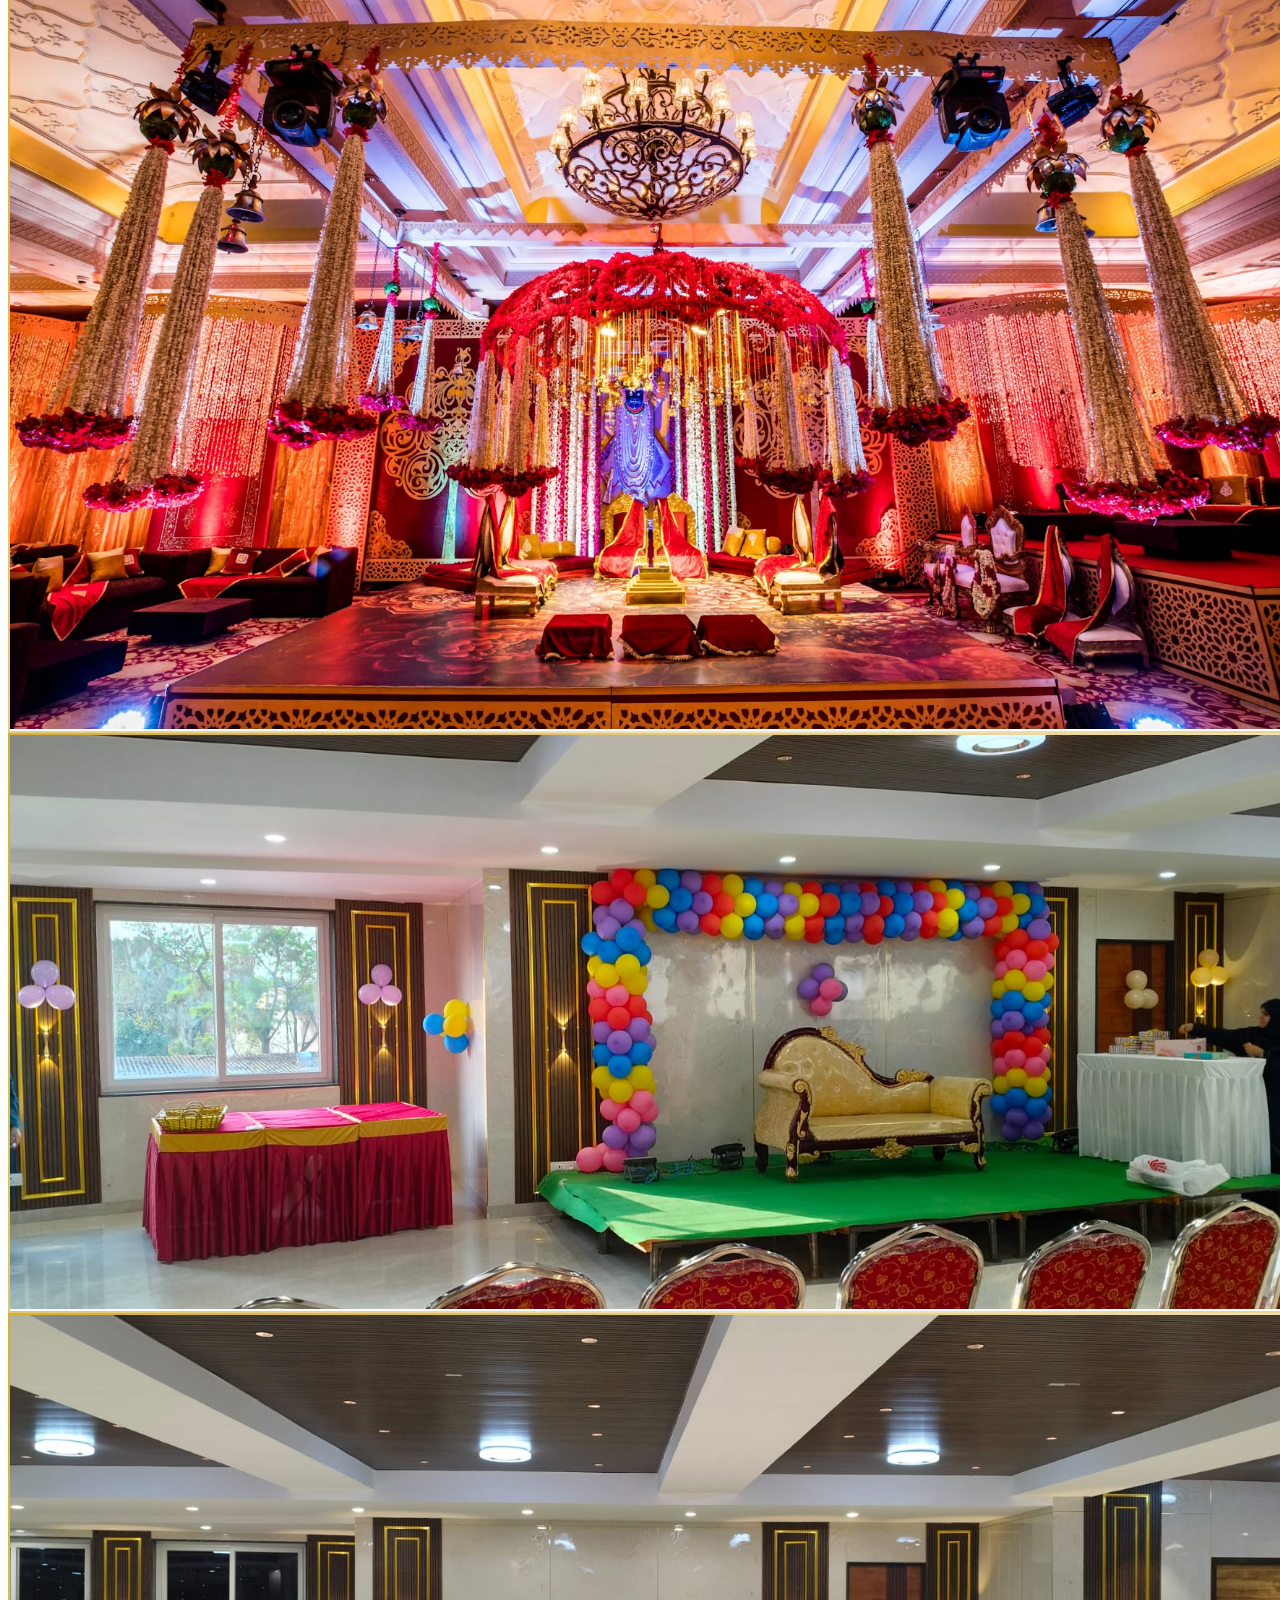
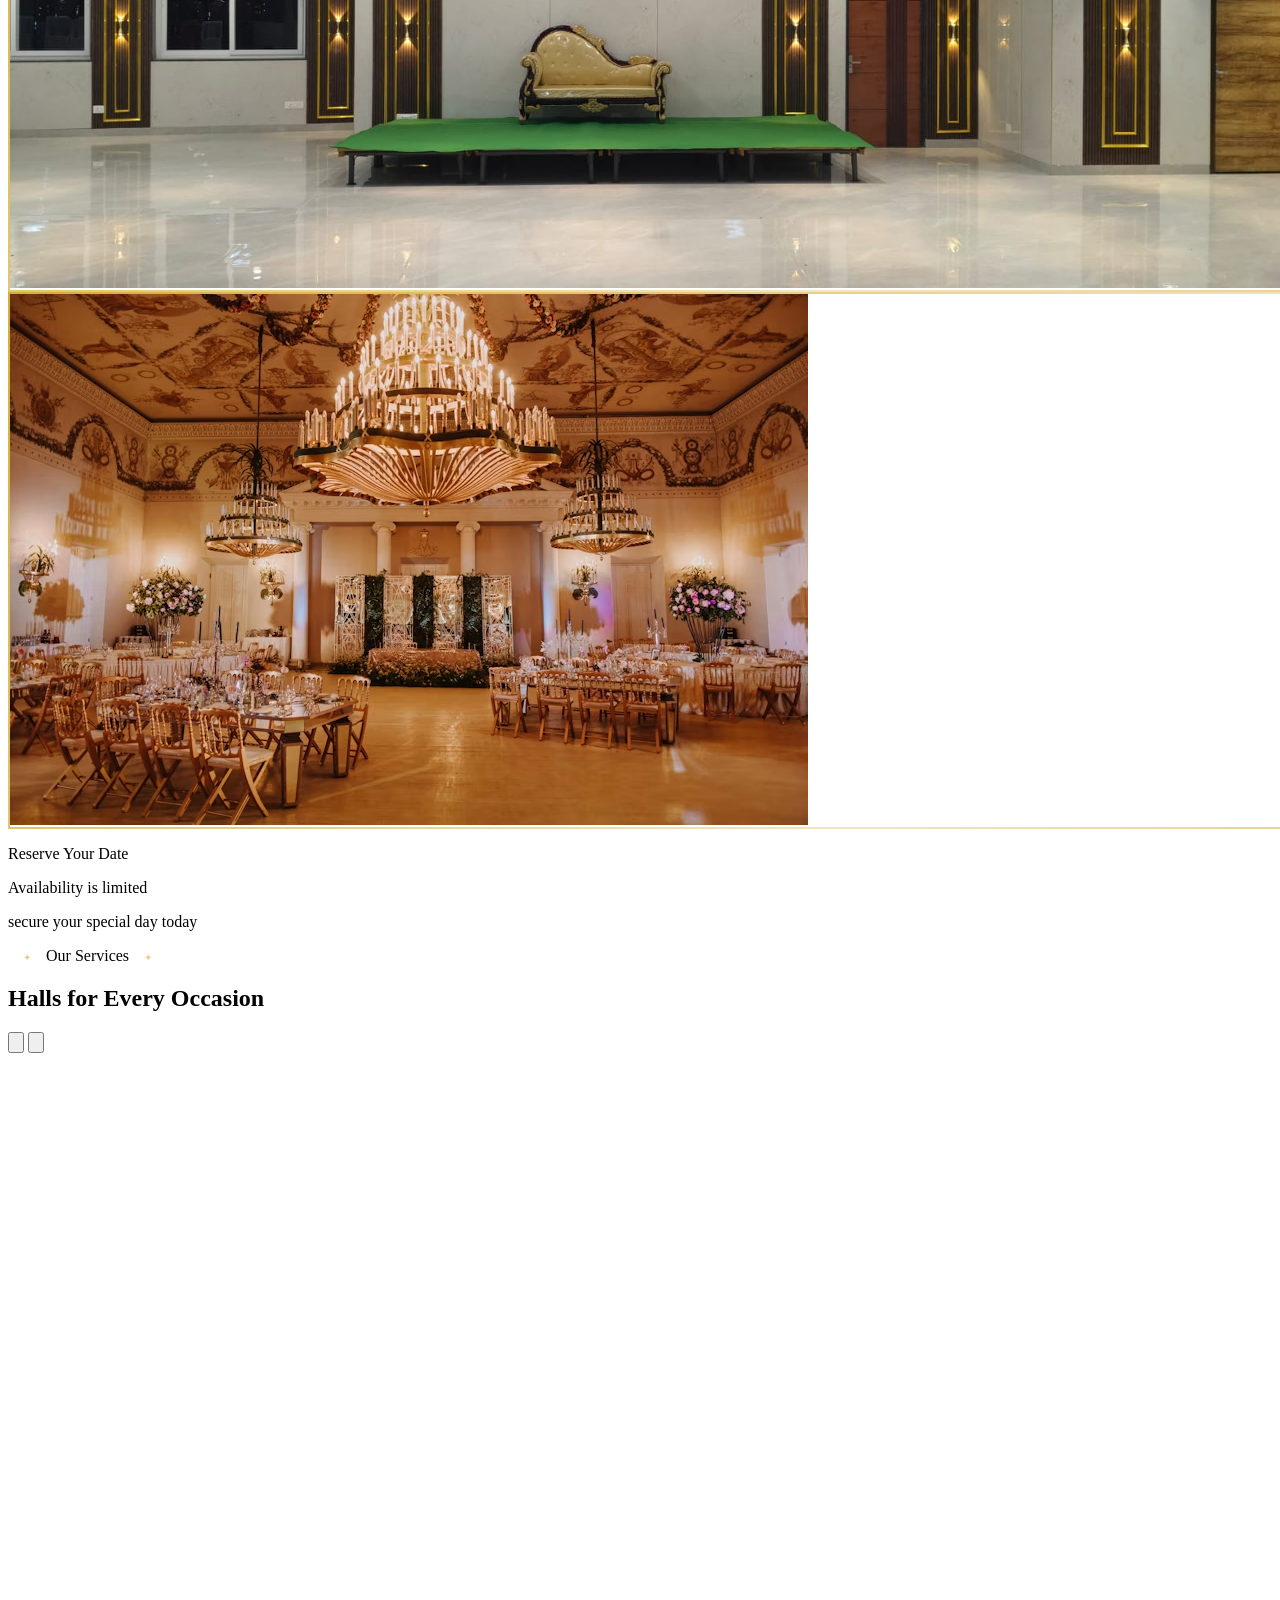
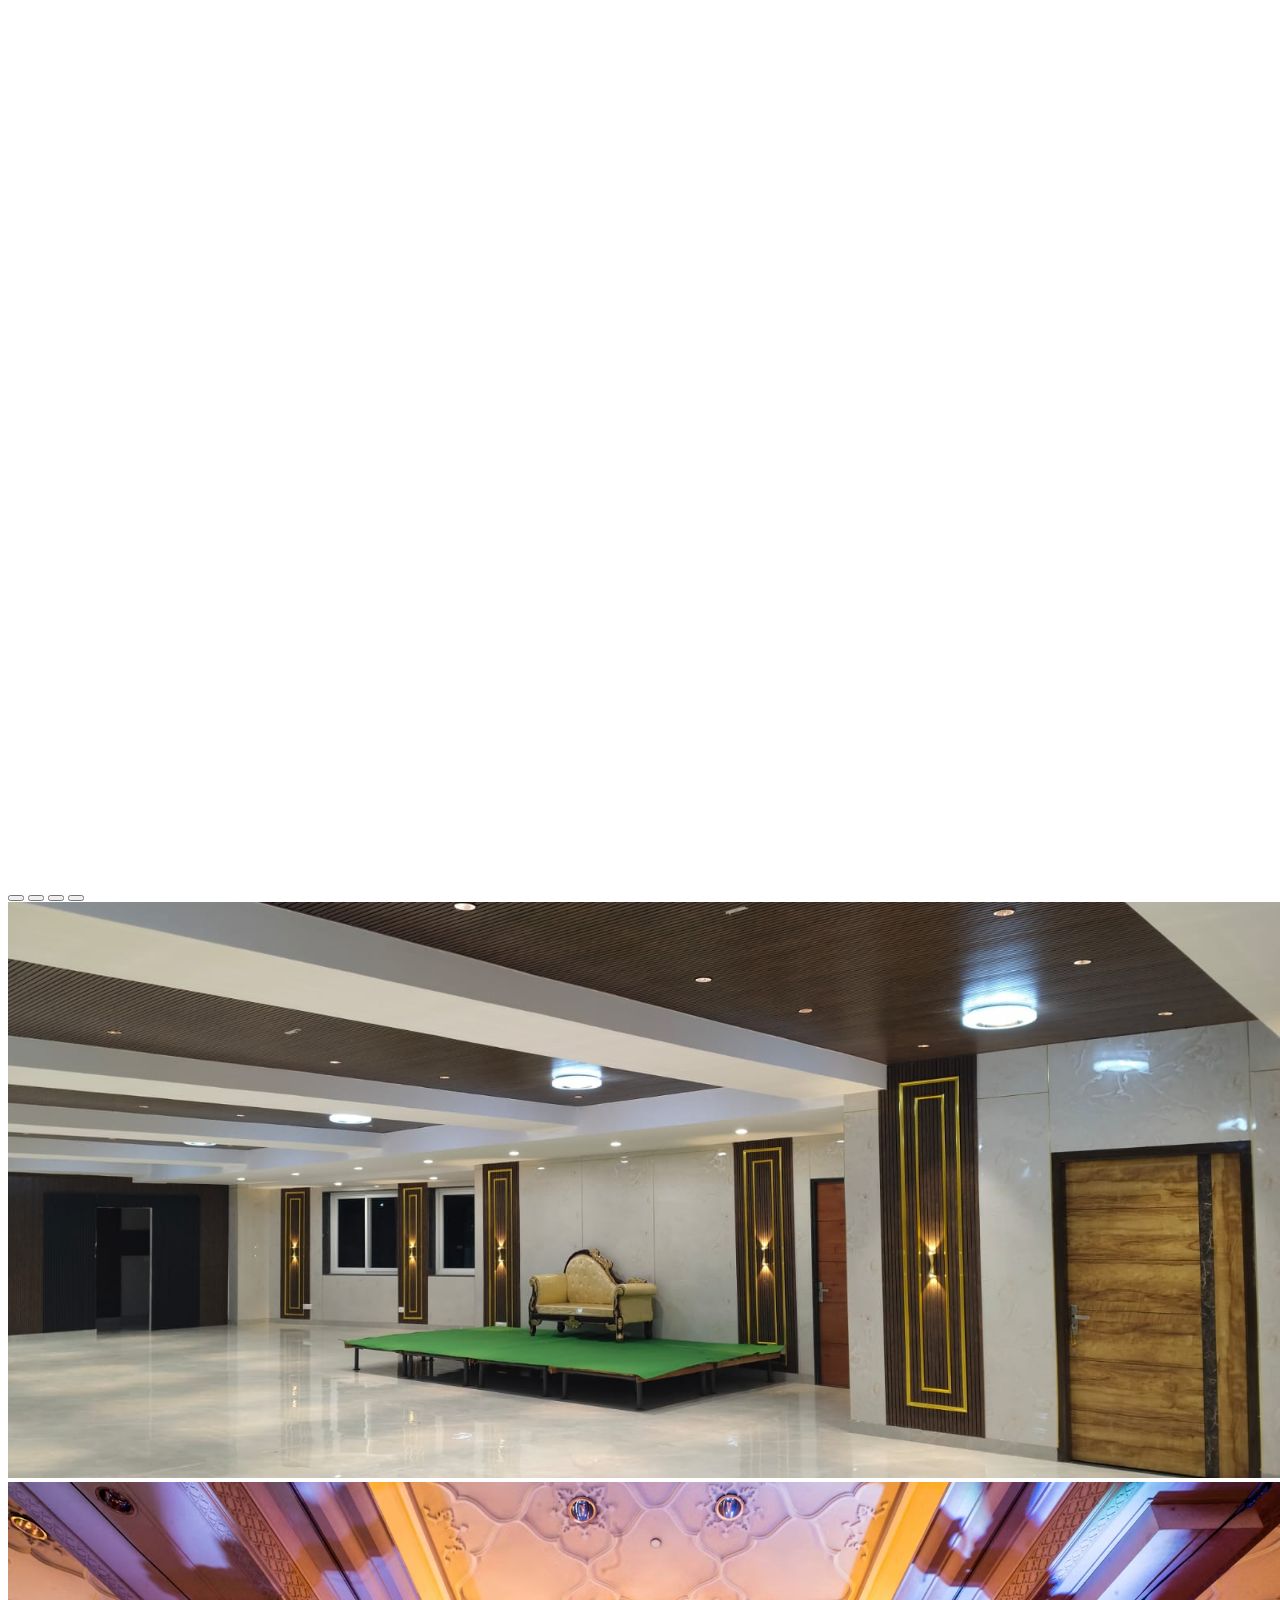
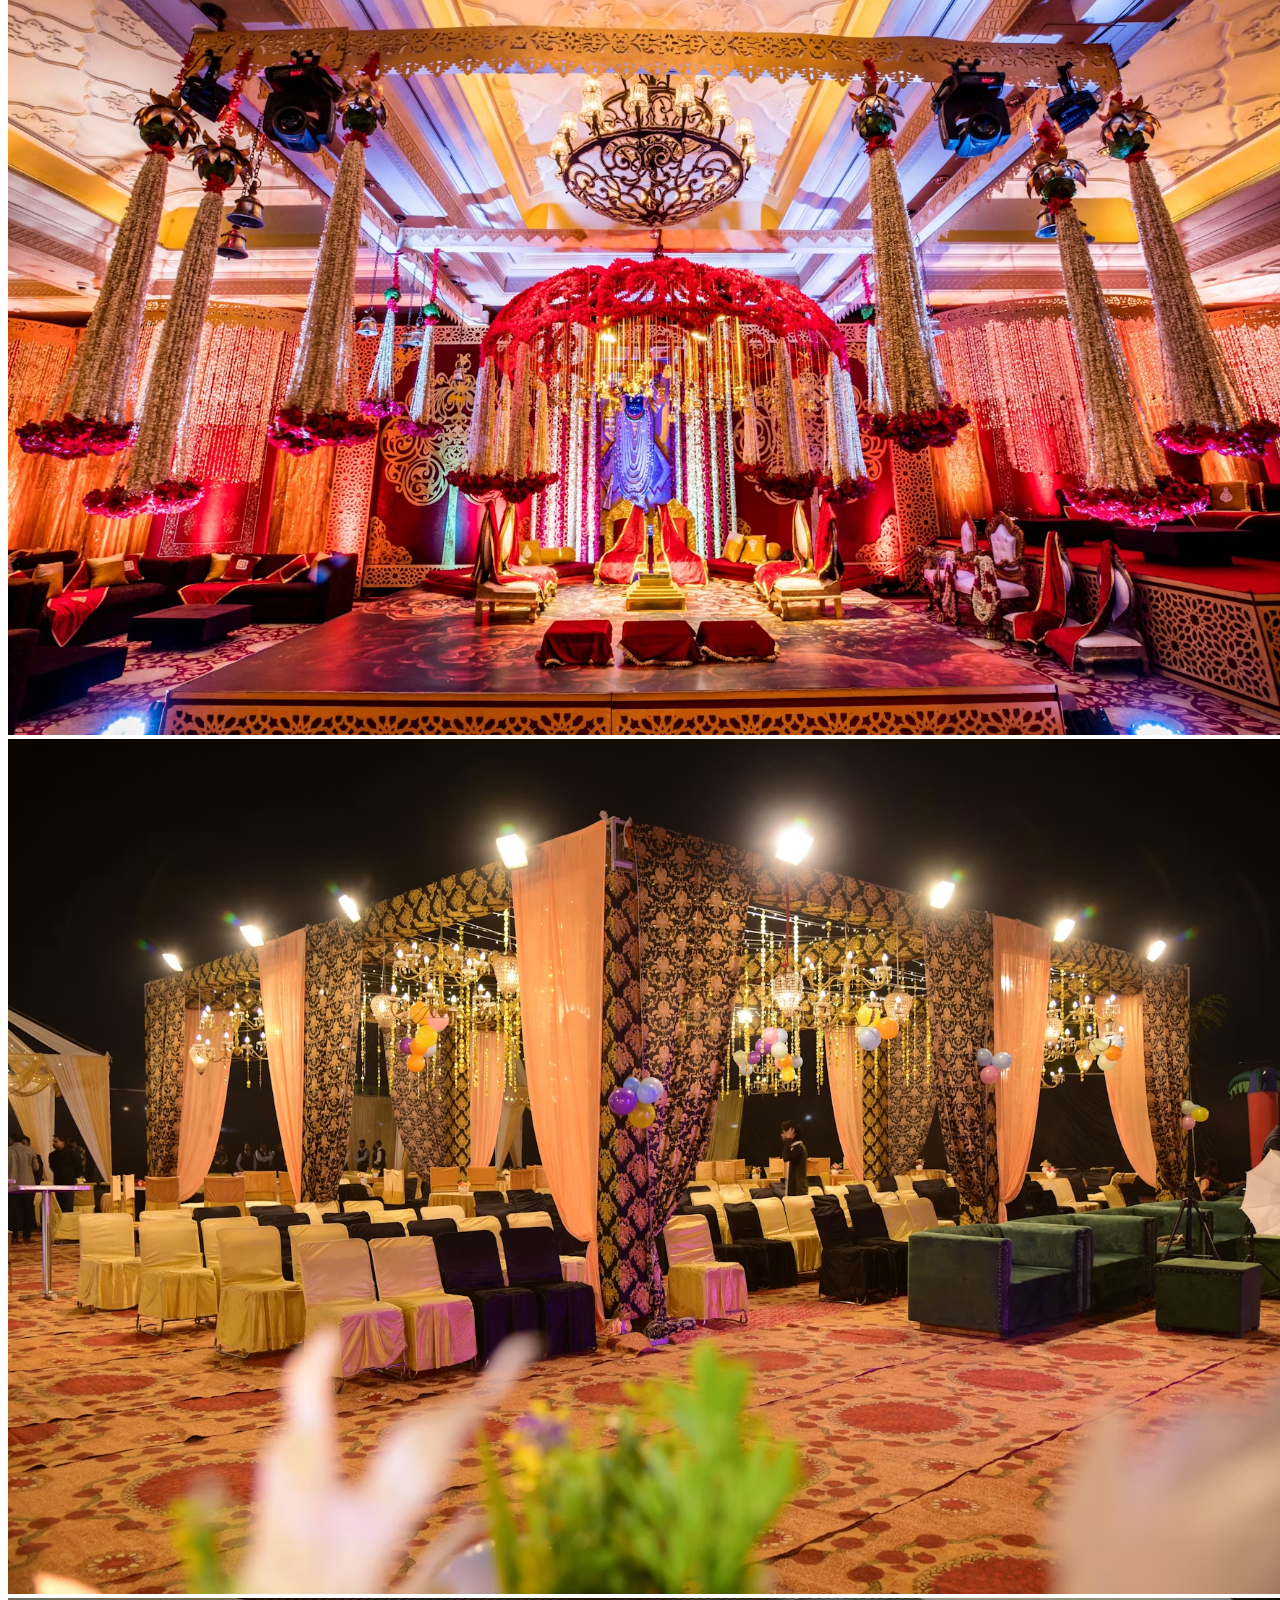
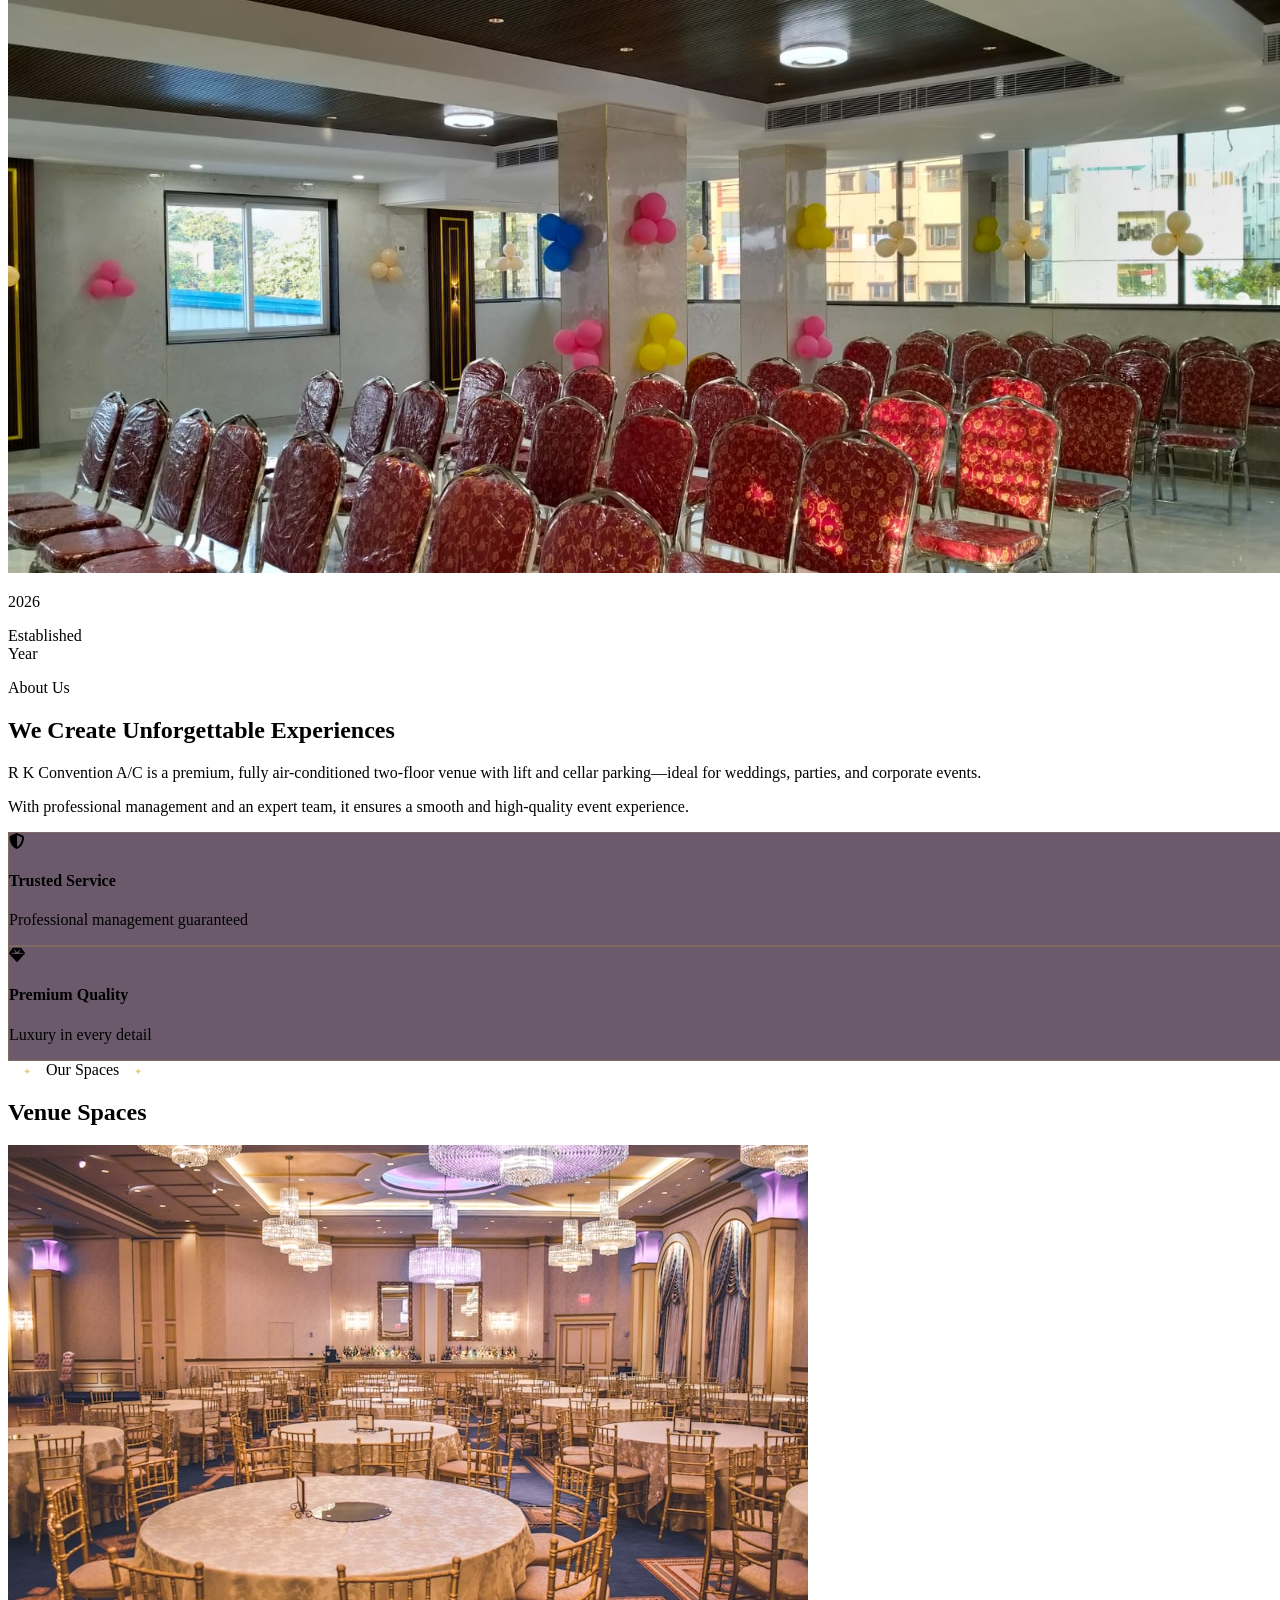
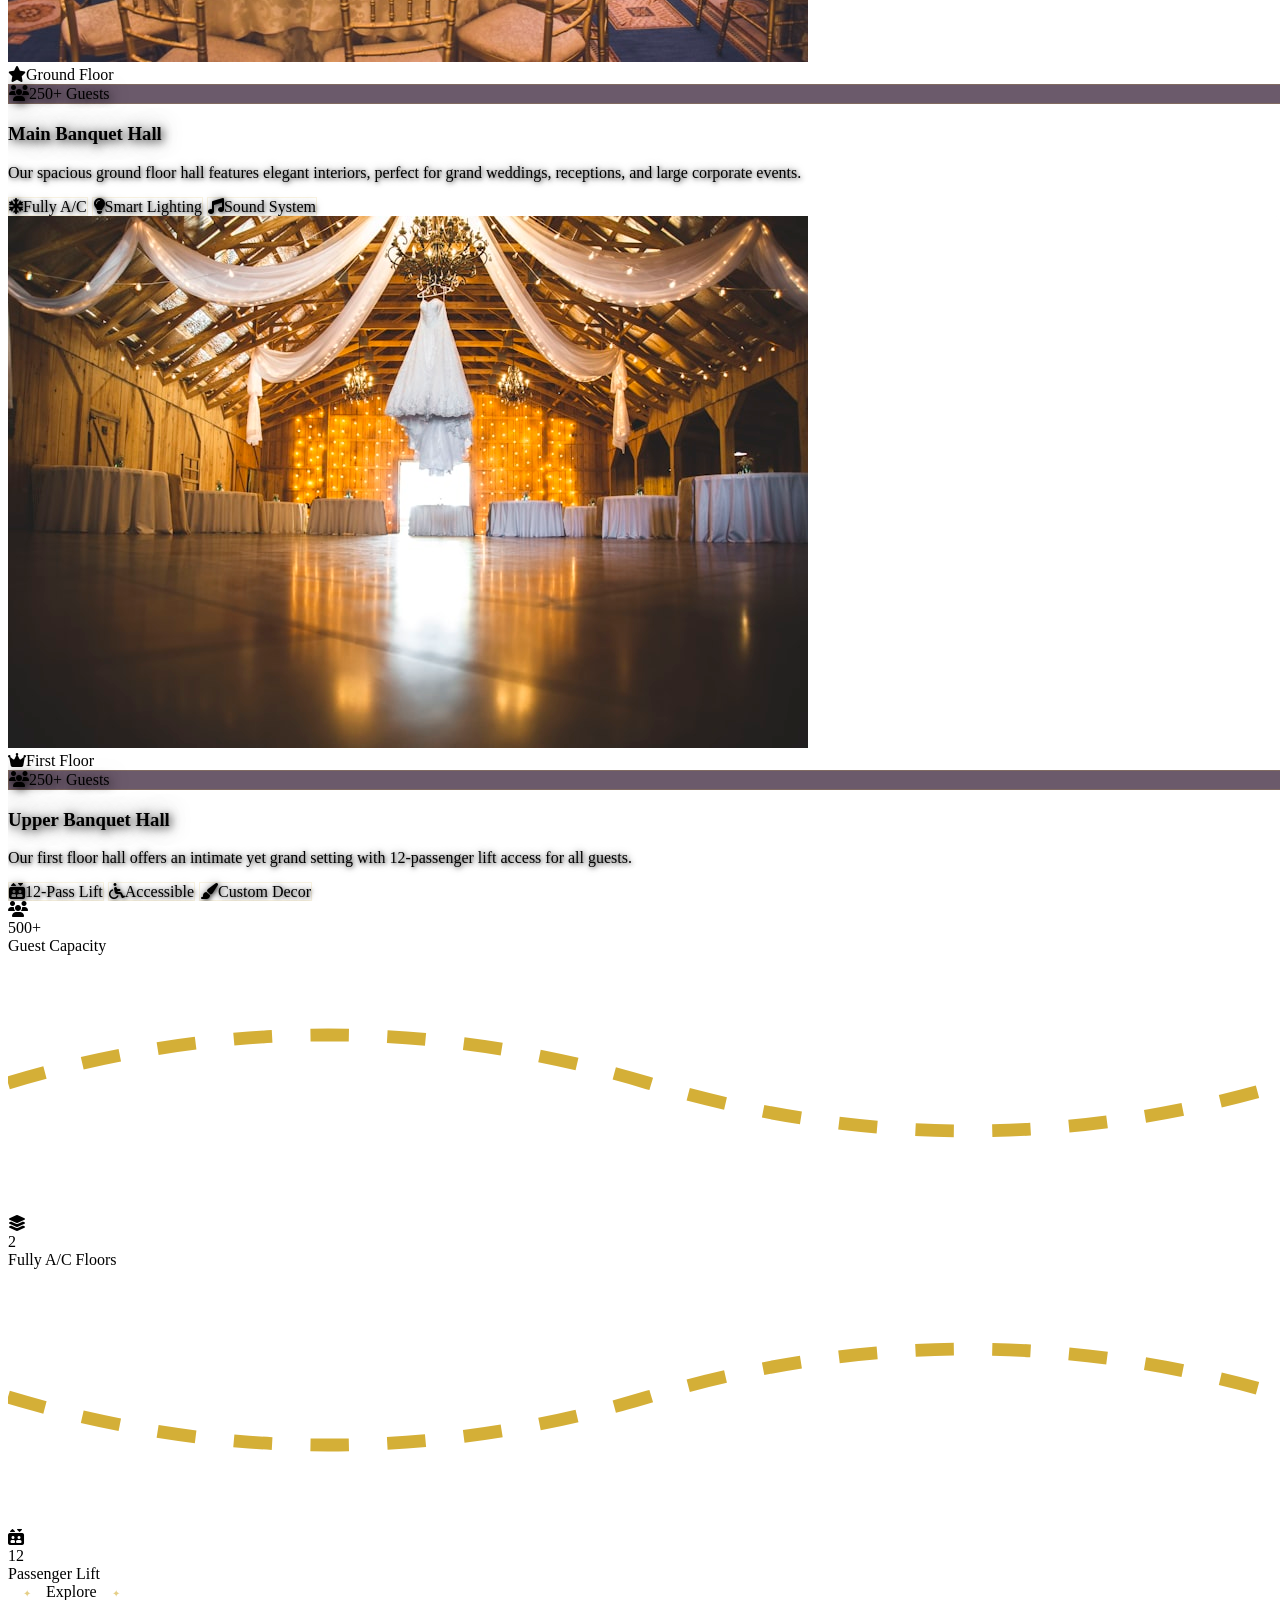
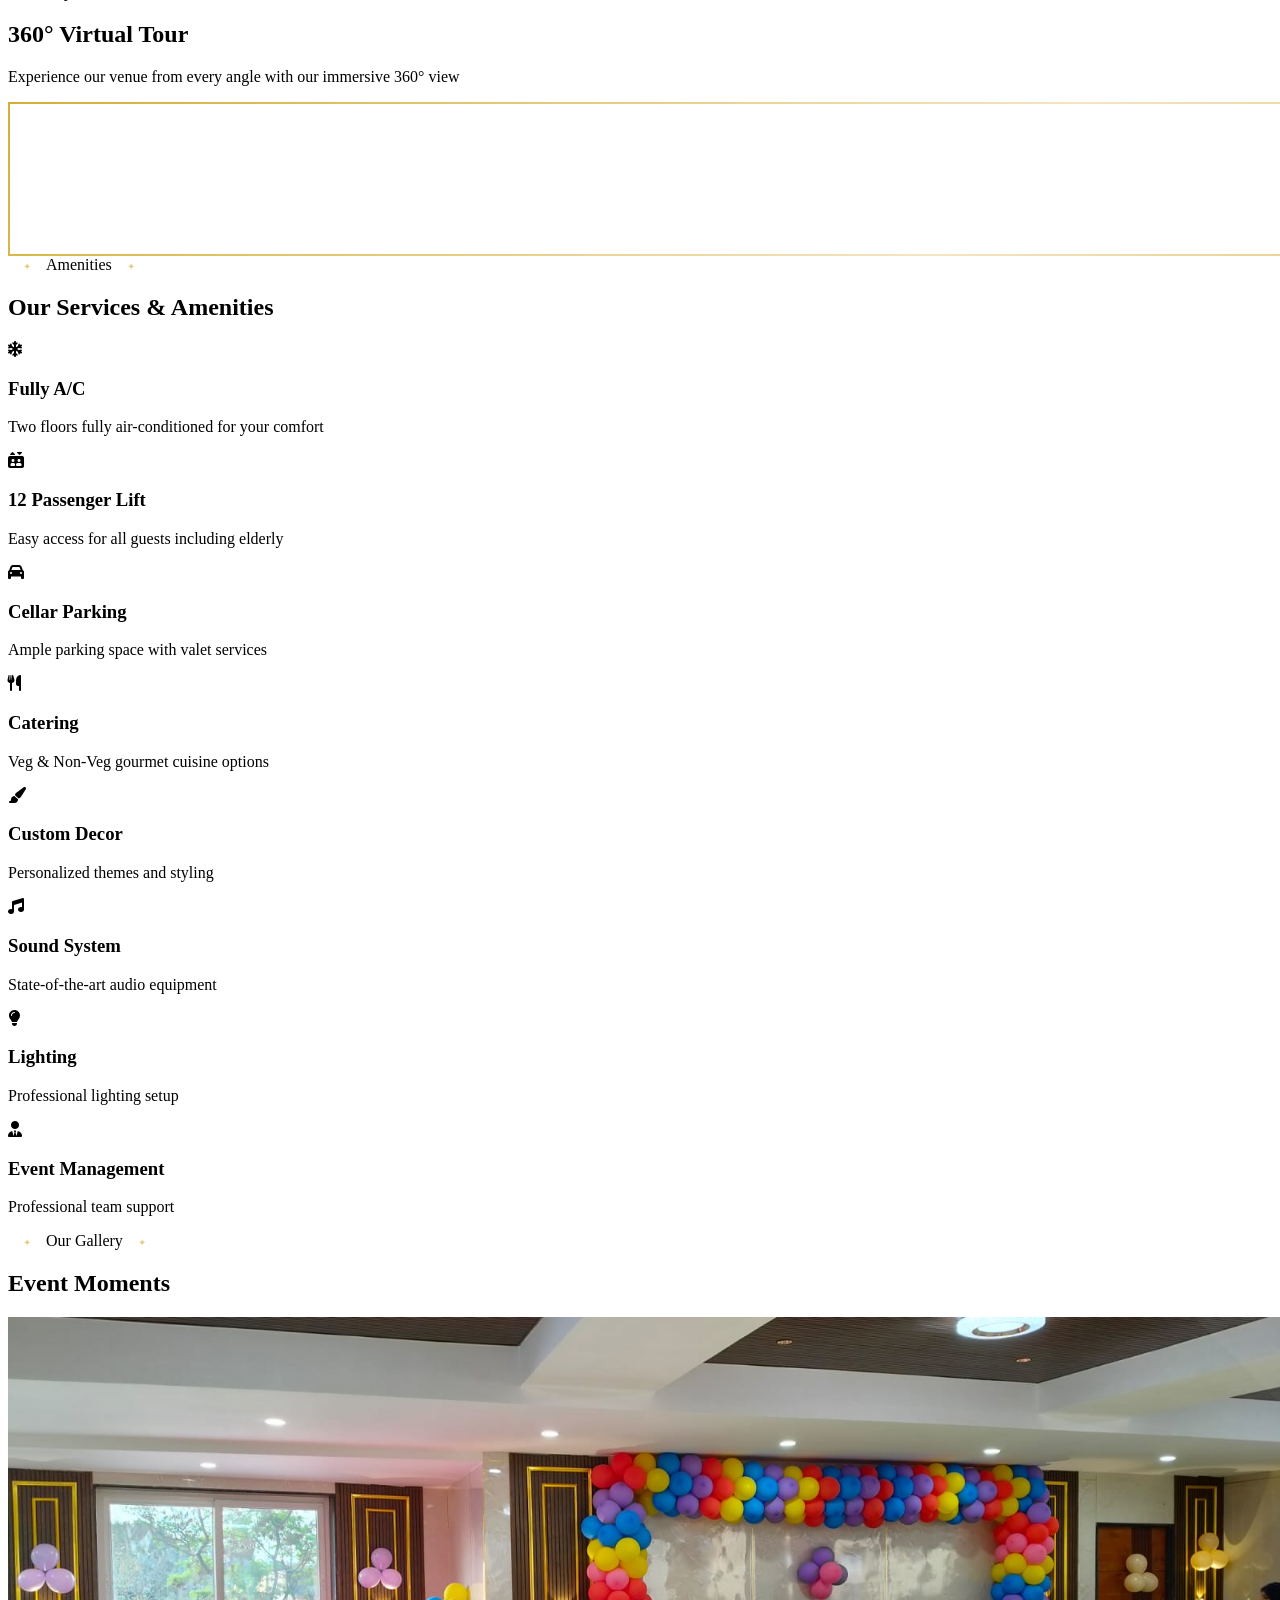
==== commit b56ec240: "pp" ====
--- a/index.html
+++ b/index.html
@@ -540,9 +540,17 @@
               Premier</span>
           </div>
           <h1 class="font-serif text-4xl sm:text-5xl lg:text-7xl text-white leading-[1.2] lg:leading-[1.1] text-shadow">
-            Banquet Hall for <br />
-            <span class="text-gradient italic">Ramnagar & RTC X Roads</span>
+            BANQUET HALL<br />
+            <span class="text-gradient italic">in Hyderabad</span>
           </h1>
+          <div class="space-y-2 max-w-2xl mx-auto lg:mx-0">
+            <p class="font-serif text-xl sm:text-2xl md:text-3xl text-white leading-snug">
+              Where Hyderabad Celebrates Its Finest Moments.
+            </p>
+            <p class="text-secondary text-sm sm:text-base md:text-lg font-medium tracking-wide">
+              Designed for Celebrations, Remembered for Experiences.
+            </p>
+          </div>
           <p class="text-base md:text-xl text-white/50 leading-relaxed max-w-lg font-light mx-auto lg:mx-0">
             Premium two-floor air-conditioned venue serving Ramnagar and RTC X
             Roads, with 500+ capacity for weddings, corporate events, and grand
@@ -2094,4 +2102,4 @@
   </style>
 </body>
 
-</html>
+</html>
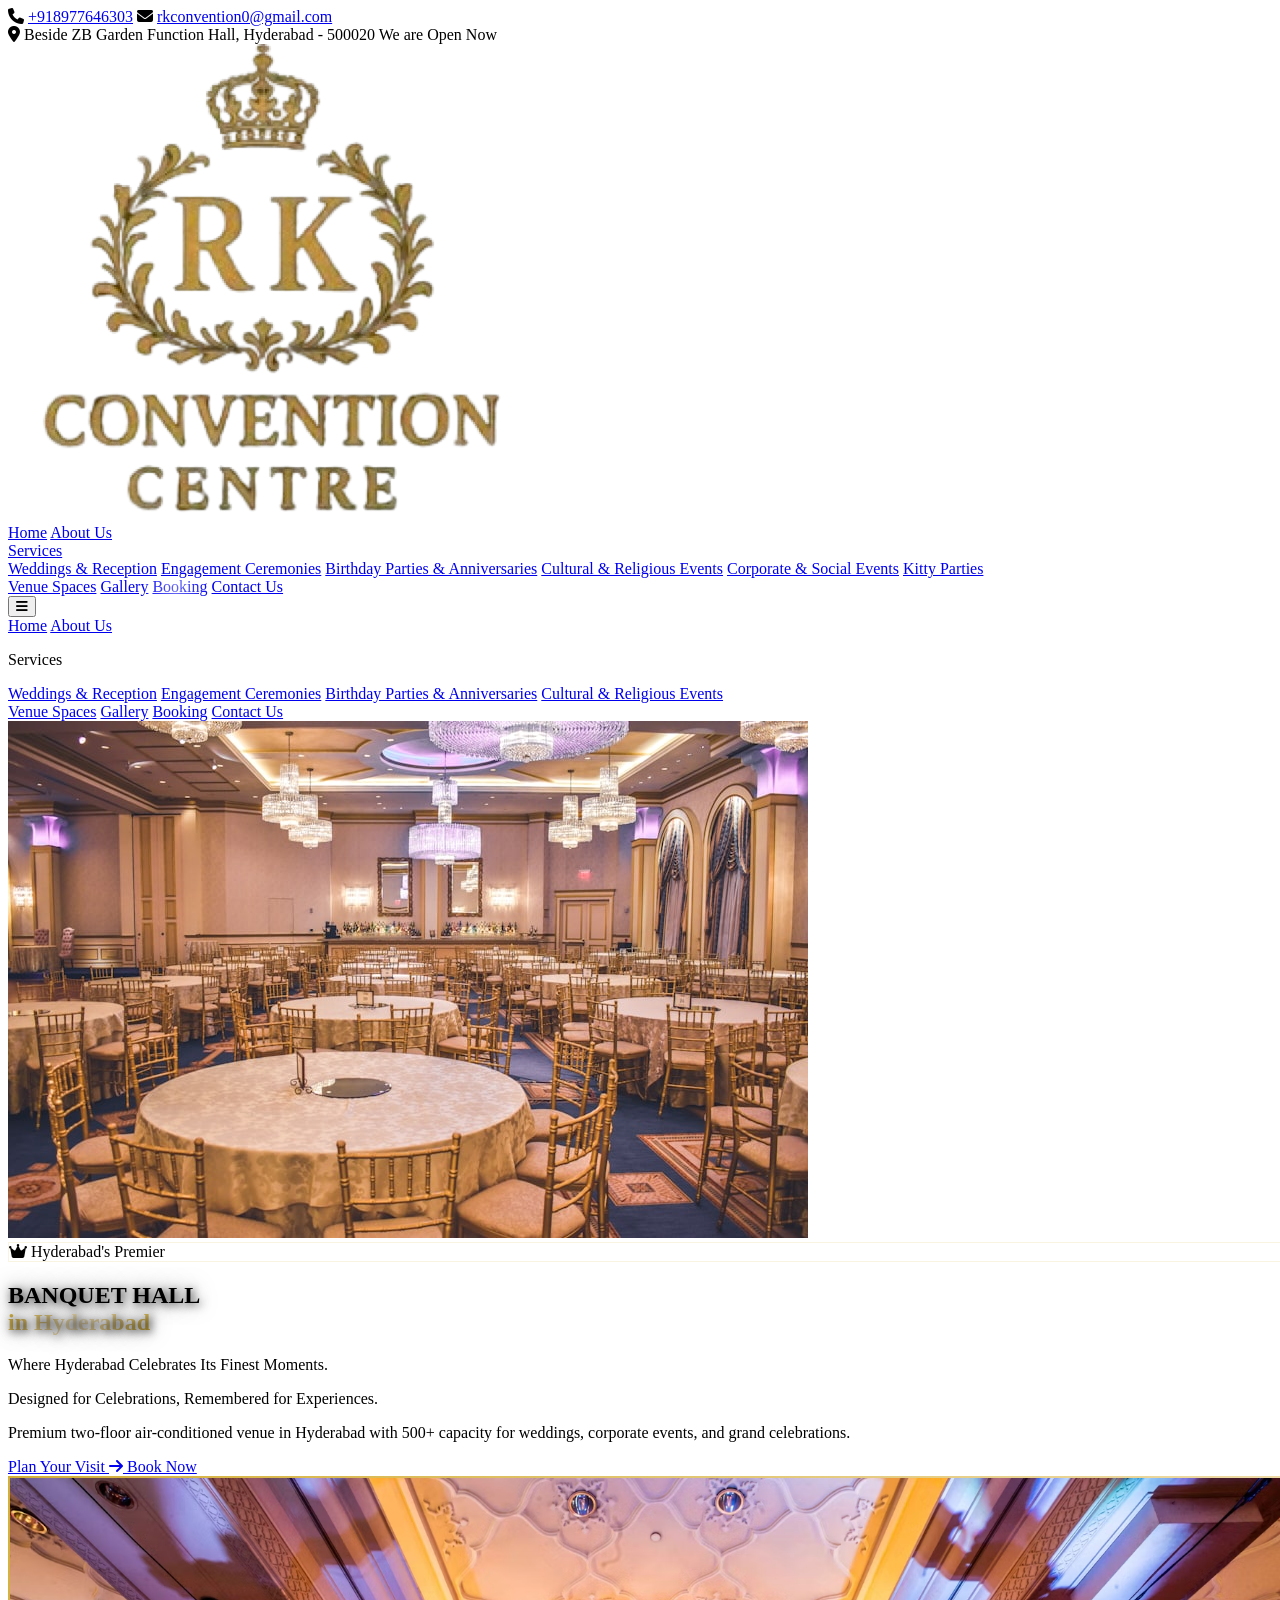
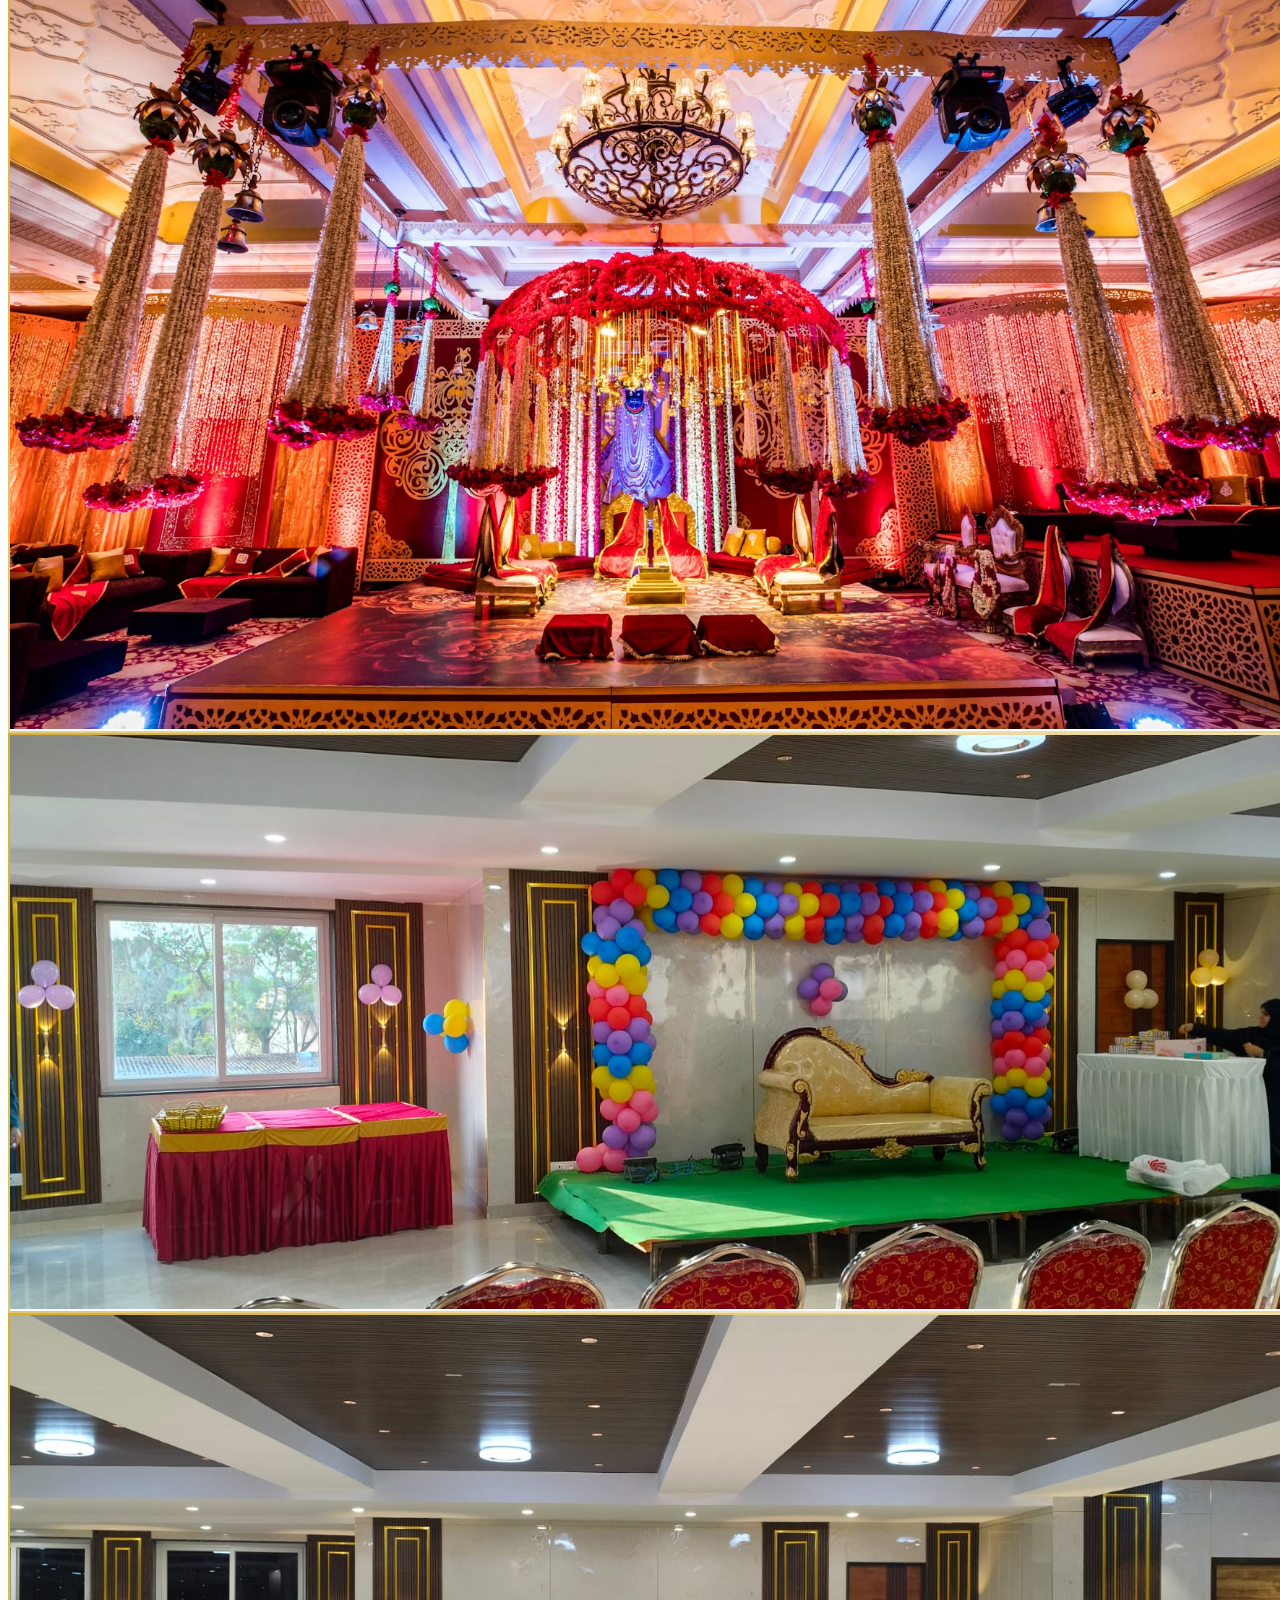
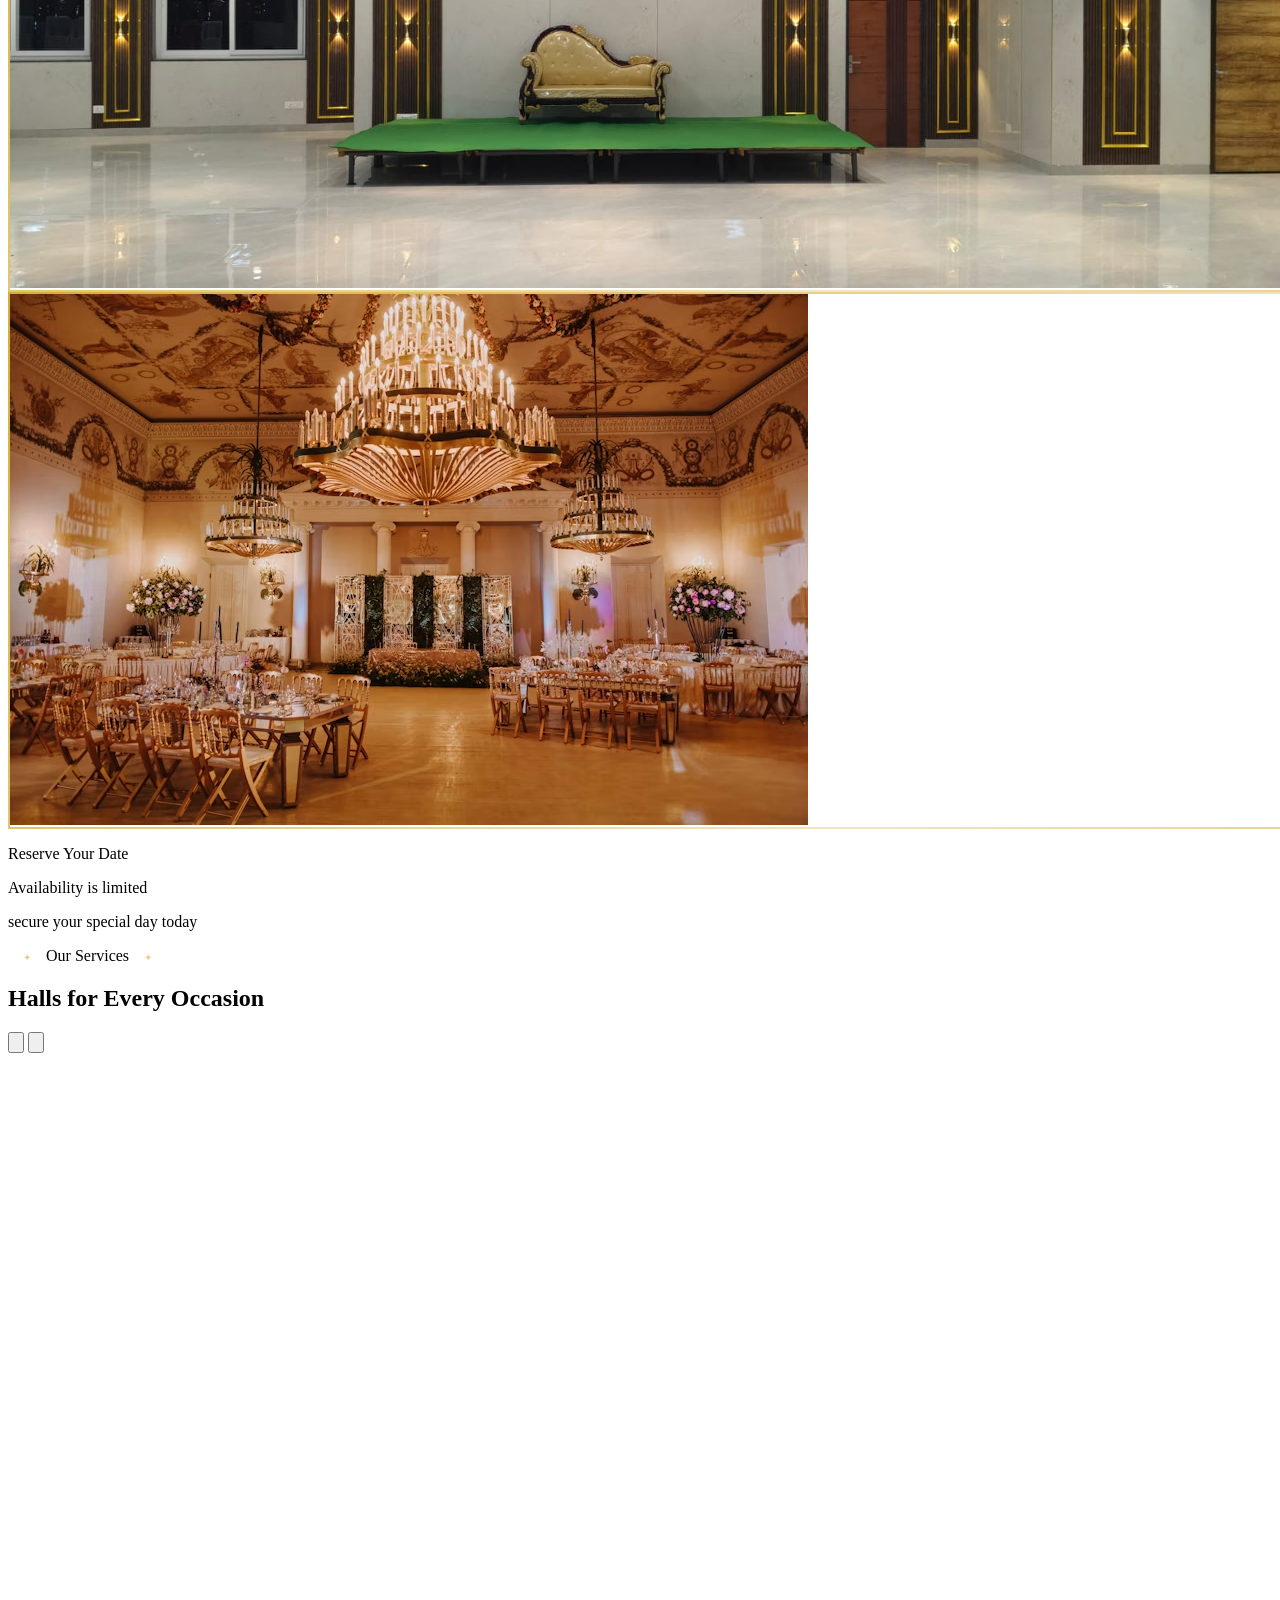
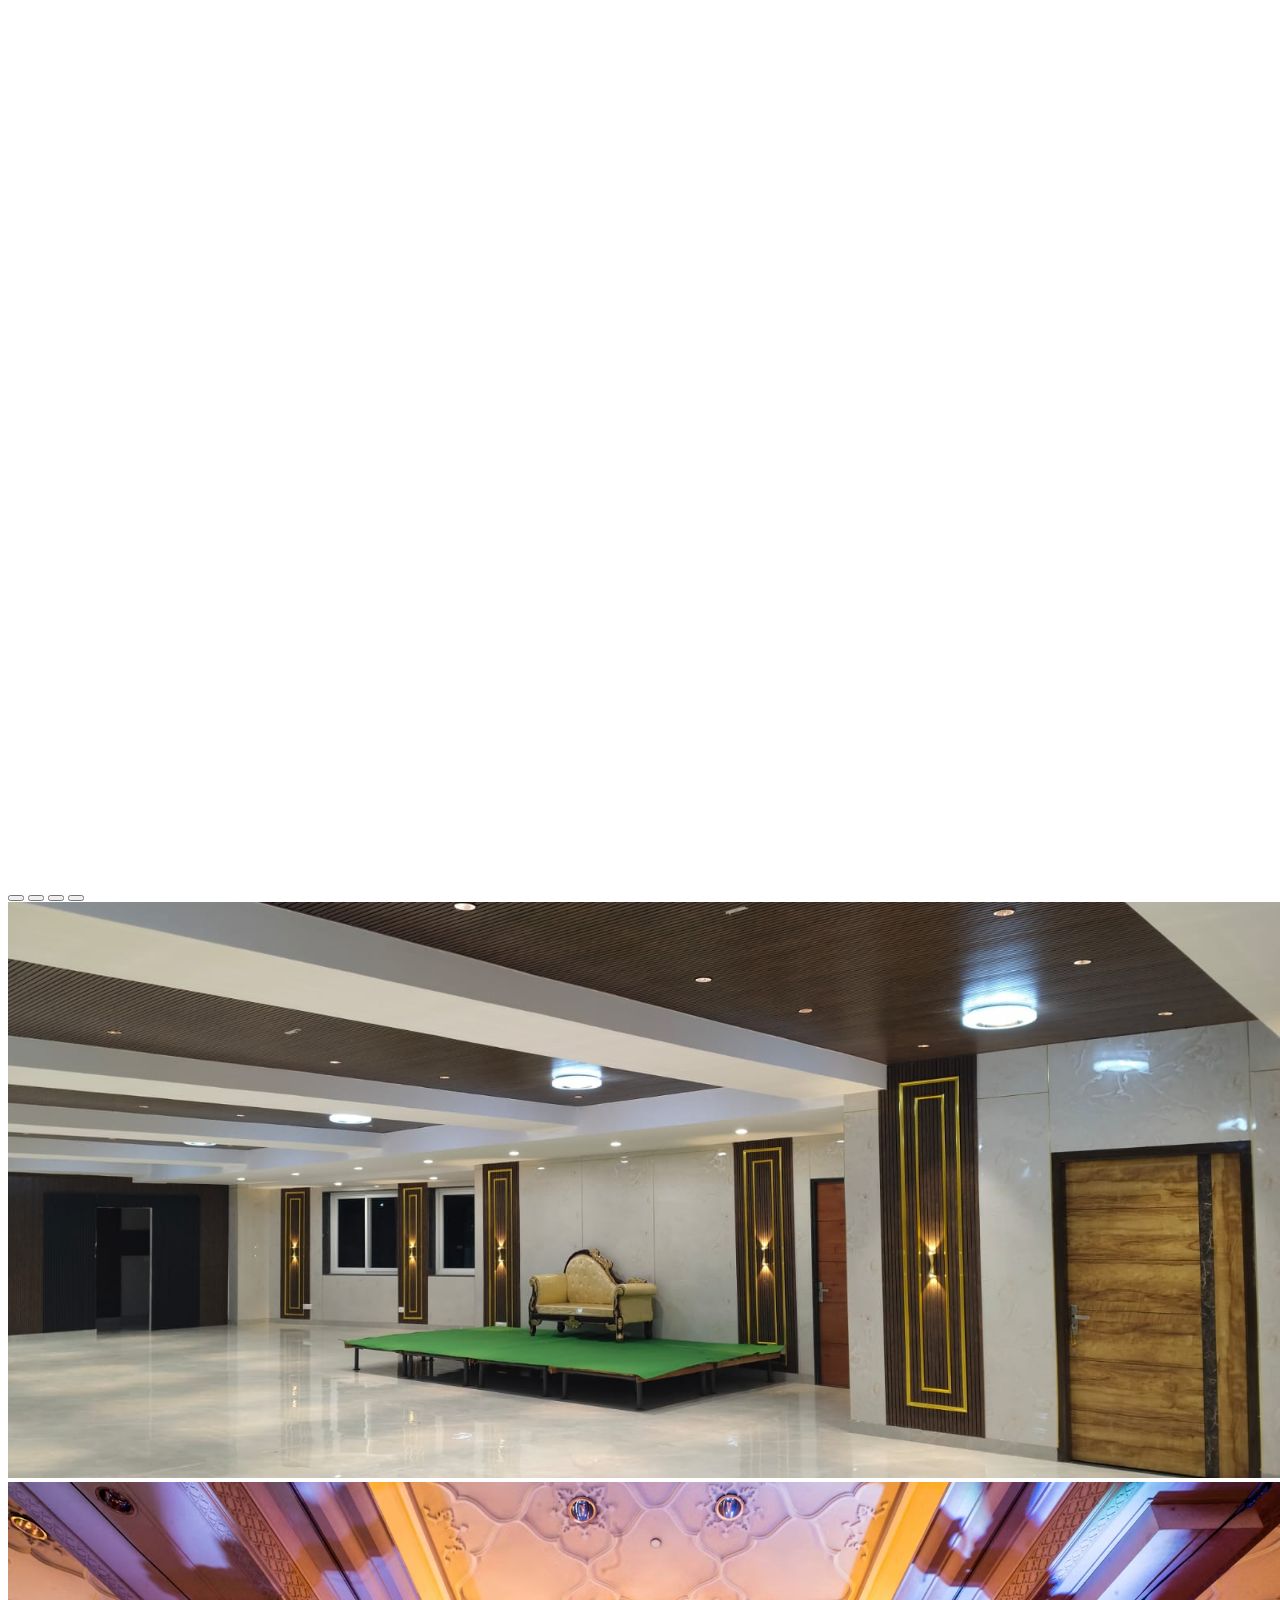
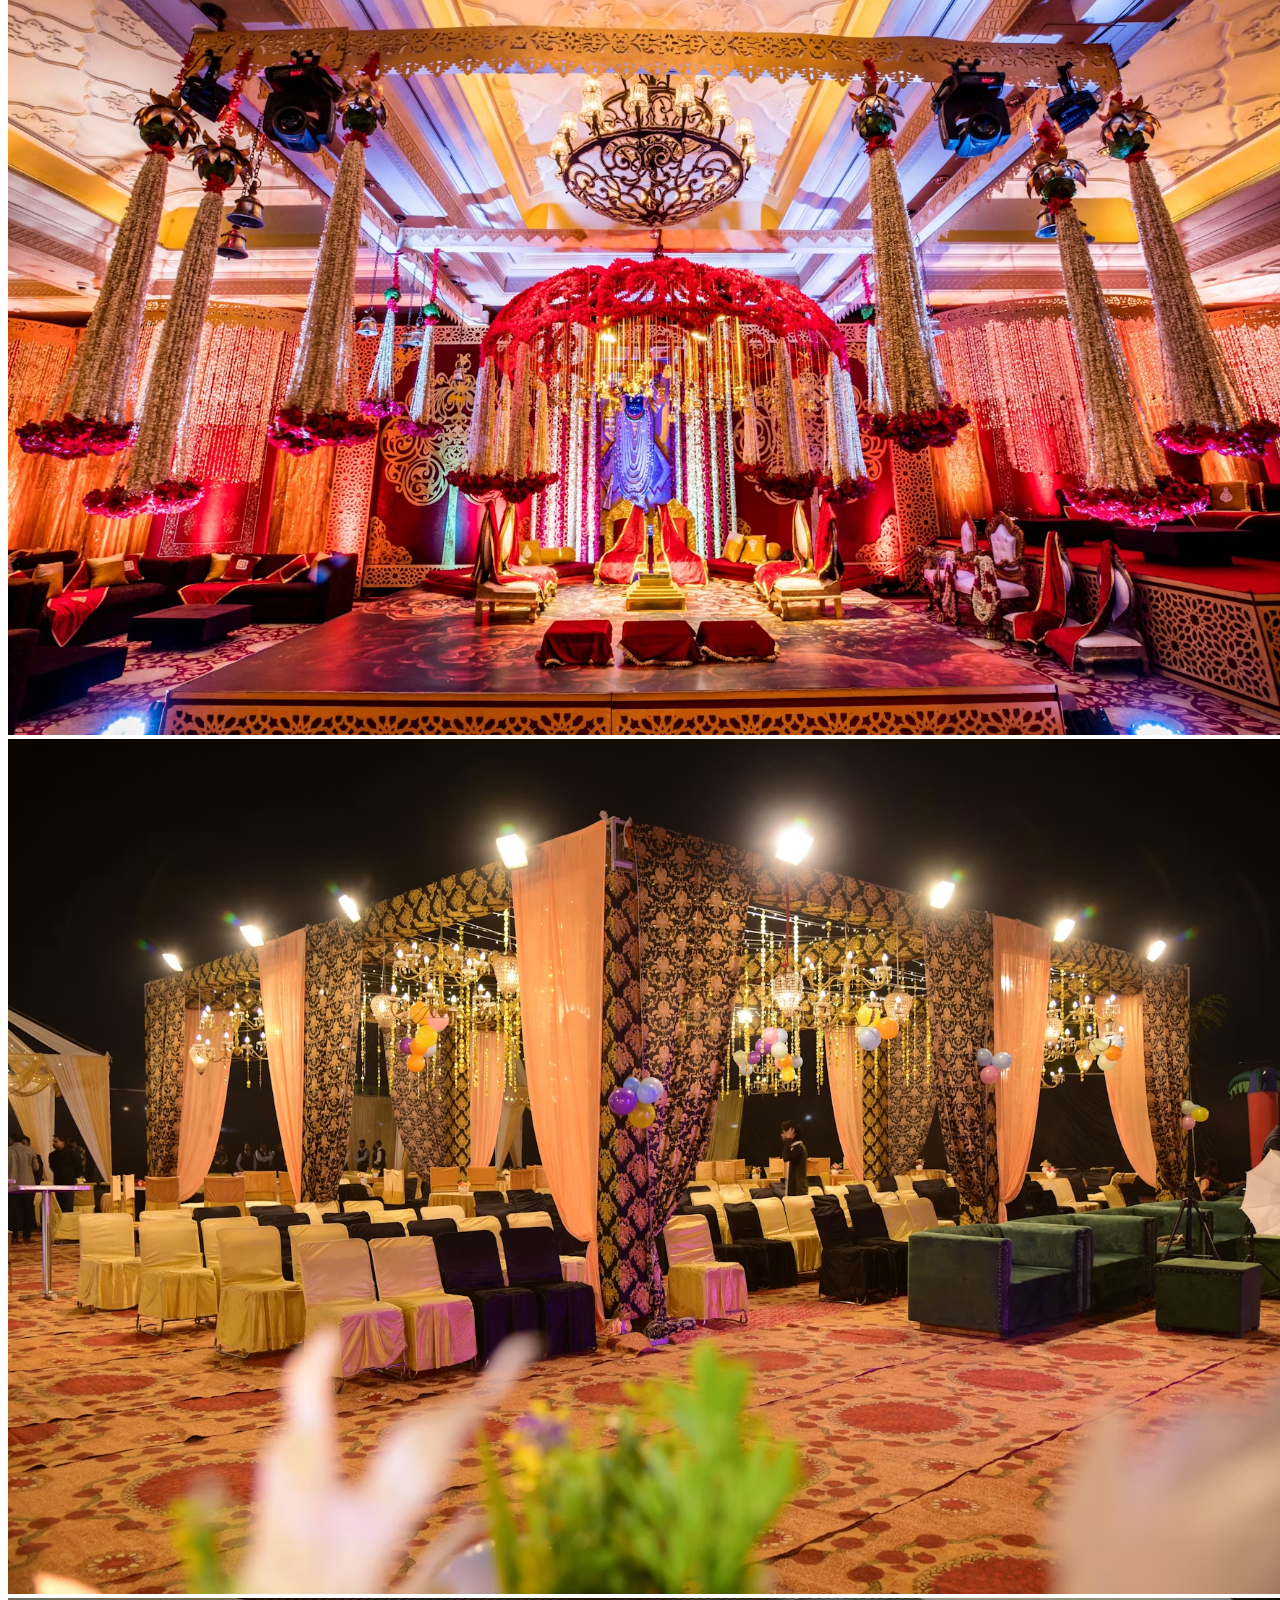
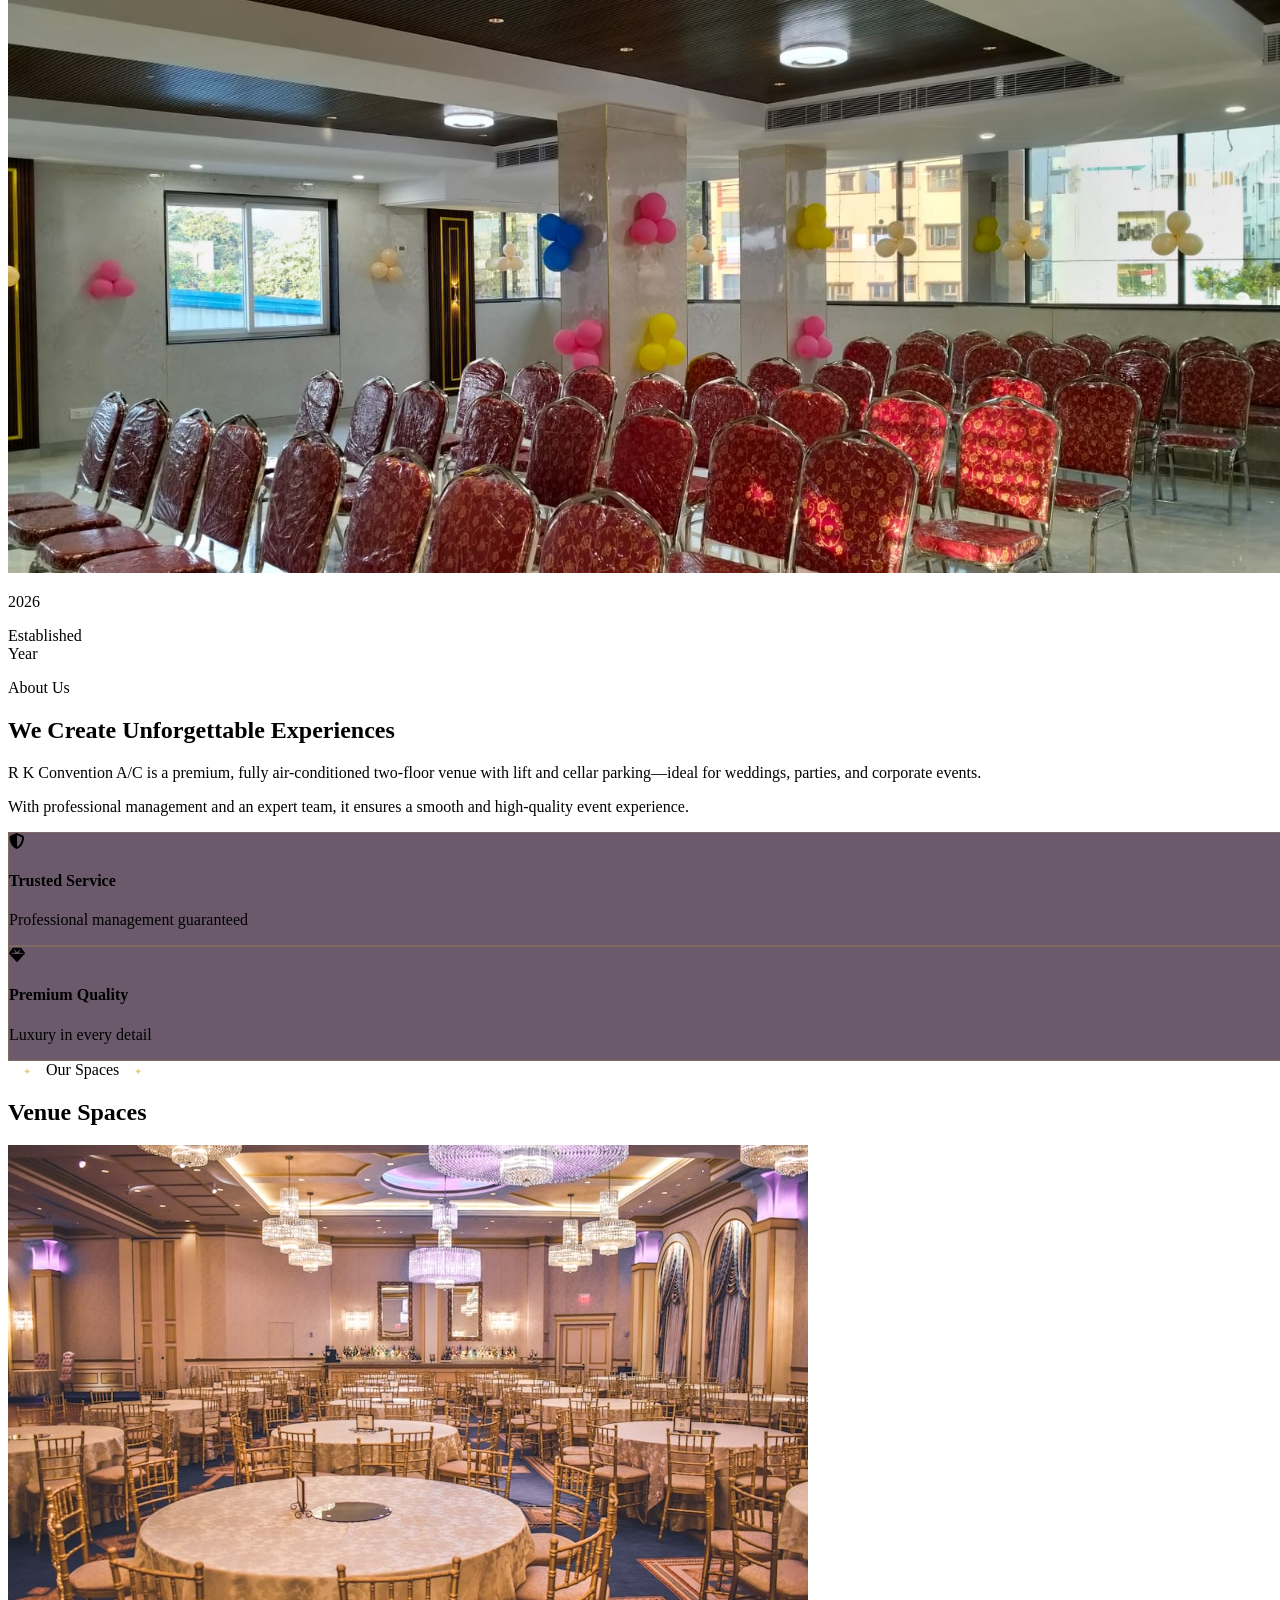
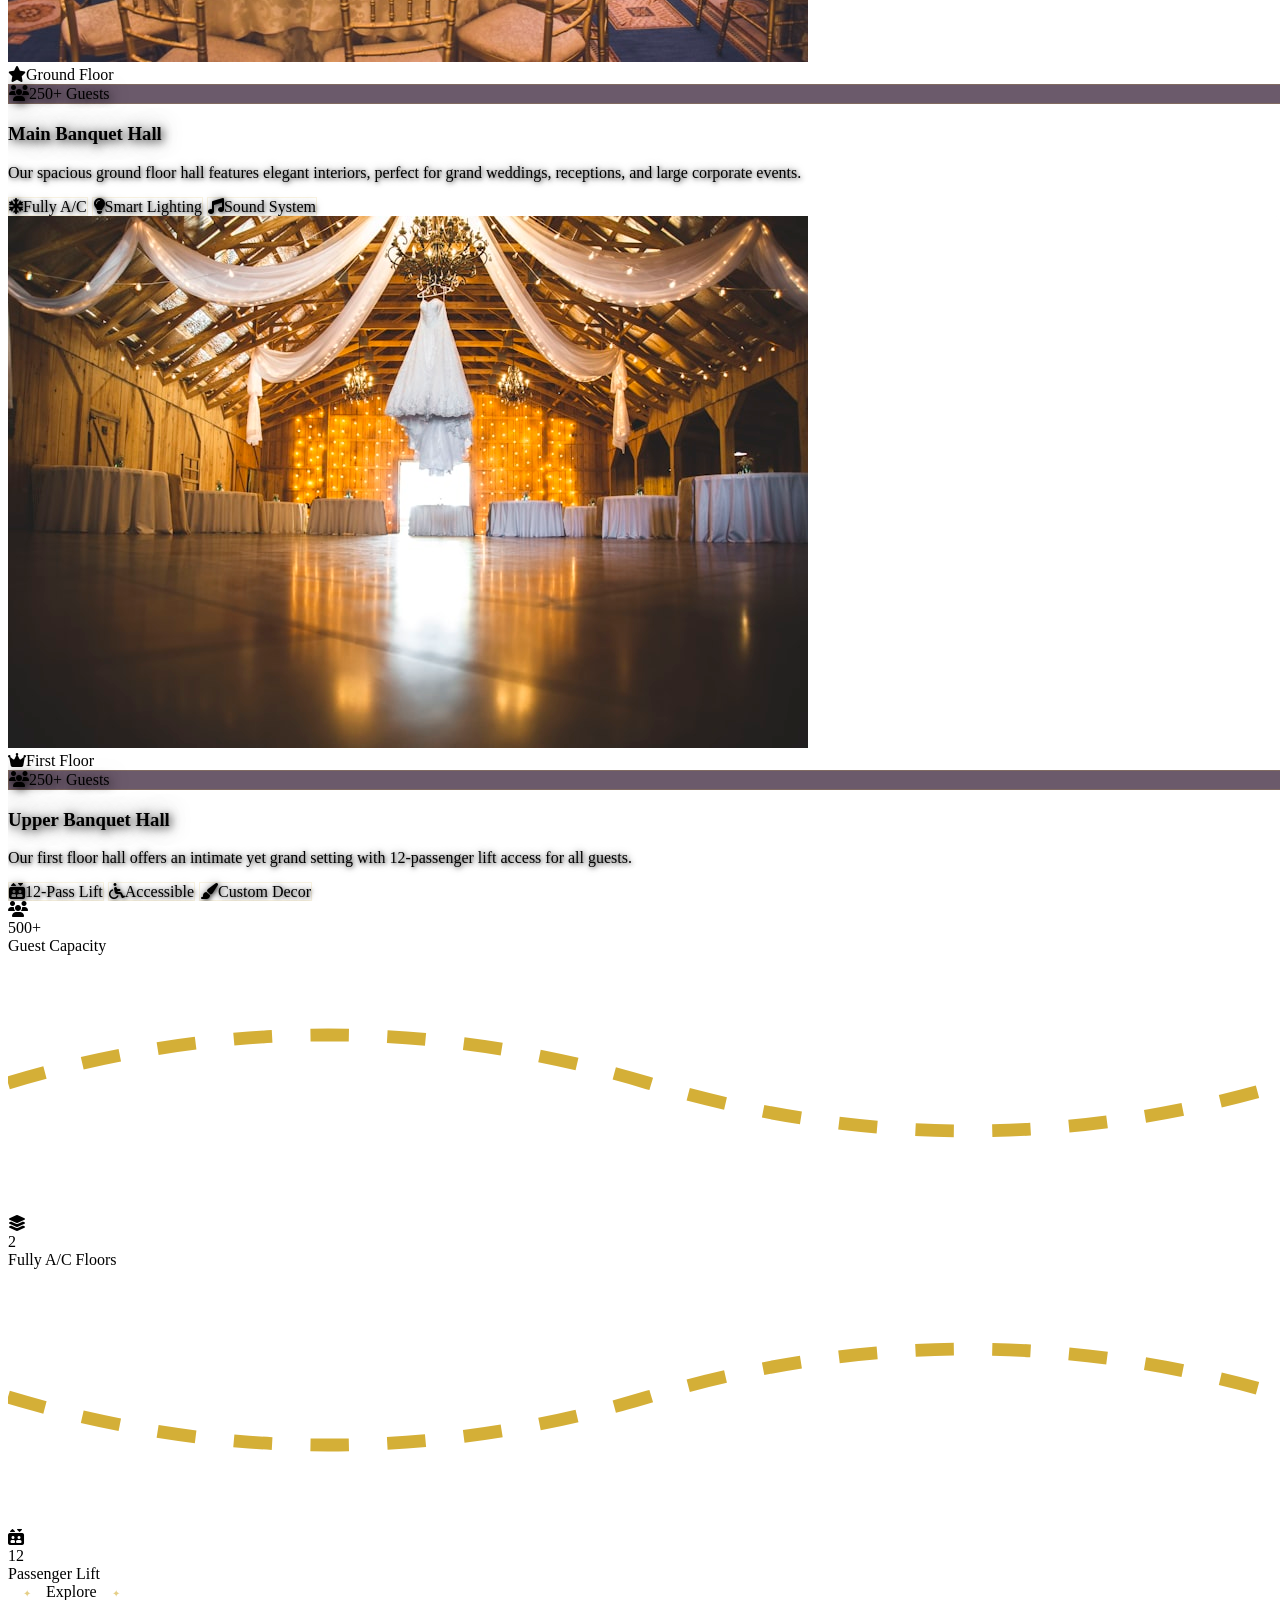
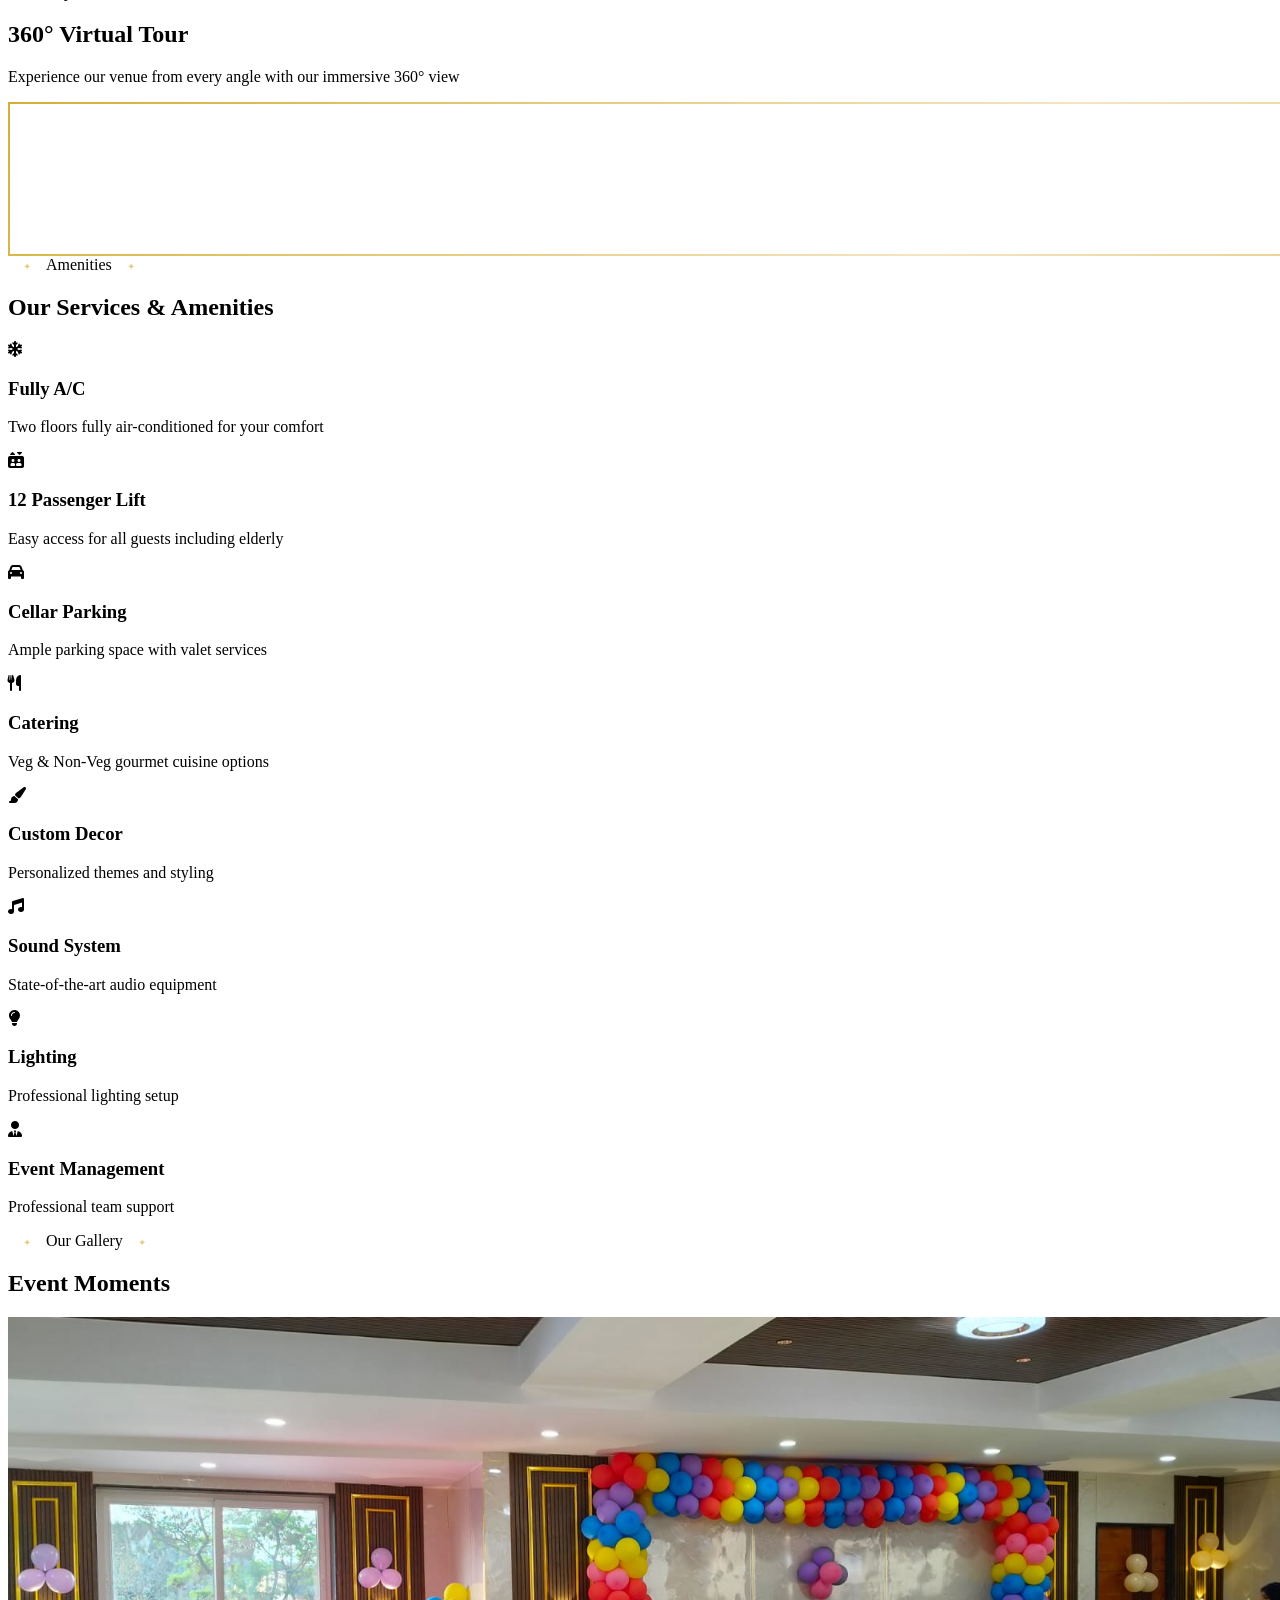
==== commit bbe6e74f: "pp" ====
--- a/index.html
+++ b/index.html
@@ -7,28 +7,28 @@
 
   <!-- Primary SEO Meta Tags -->
   <title>
-    Banquet Hall in Ramnagar & RTC X Roads | RK Convention
+    Premium Banquet Hall in Hyderabad | RK Convention A/C
   </title>
-  <meta name="title" content="Banquet Hall in Ramnagar & RTC X Roads | RK Convention" />
+  <meta name="title" content="Premium Banquet Hall in Hyderabad | RK Convention A/C" />
   <meta name="description"
-    content="Book RK Convention, a two-floor air-conditioned banquet and function hall serving Ramnagar and RTC X Roads, Hyderabad, for weddings, parties and corporate events." />
+    content="Book RK Convention A/C, a premium two-floor air-conditioned banquet and function hall in Hyderabad for weddings, parties and corporate events." />
   <meta name="keywords"
-    content="banquet hall in Ramnagar, function hall in Ramnagar, banquet hall in RTC X Roads, function hall in RTC Cross Roads, wedding hall Ramnagar Hyderabad, party hall RTC X Roads, RK Convention" />
+    content="banquet hall in Hyderabad, function hall in Hyderabad, wedding hall Hyderabad, reception venue Hyderabad, party hall Hyderabad, corporate event venue, RK Convention" />
   <meta name="author" content="RK Convention A/C" />
   <meta name="robots" content="index, follow" />
   <meta name="language" content="English" />
   <meta name="revisit-after" content="7 days" />
   <meta name="geo.region" content="IN-TG" />
-  <meta name="geo.placename" content="Ramnagar, Hyderabad" />
+  <meta name="geo.placename" content="Hyderabad" />
   <meta name="geo.position" content="17.405584;78.507166" />
   <meta name="ICBM" content="17.405584, 78.507166" />
 
   <!-- Open Graph / Facebook Meta Tags -->
   <meta property="og:type" content="website" />
   <meta property="og:url" content="https://rkconvention.in/" />
-  <meta property="og:title" content="Banquet Hall in Ramnagar & RTC X Roads | RK Convention" />
+  <meta property="og:title" content="Premium Banquet Hall in Hyderabad | RK Convention A/C" />
   <meta property="og:description"
-    content="Two-floor air-conditioned banquet hall serving Ramnagar and RTC X Roads, Hyderabad, for weddings, receptions, parties and corporate events." />
+    content="Two-floor air-conditioned banquet hall in Hyderabad for weddings, receptions, parties, cultural programs and corporate events." />
   <meta property="og:image" content="./assets/images/dining-hall.jpeg" />
   <meta property="og:image:width" content="1200" />
   <meta property="og:image:height" content="630" />
@@ -38,9 +38,9 @@
   <!-- Twitter Meta Tags -->
   <meta name="twitter:card" content="summary_large_image" />
   <meta name="twitter:url" content="https://rkconvention.in/" />
-  <meta name="twitter:title" content="Banquet Hall in Ramnagar & RTC X Roads | RK Convention" />
+  <meta name="twitter:title" content="Premium Banquet Hall in Hyderabad | RK Convention A/C" />
   <meta name="twitter:description"
-    content="Book our air-conditioned function hall serving Ramnagar and RTC X Roads, Hyderabad, for weddings, parties and corporate events." />
+    content="Book our premium air-conditioned function hall in Hyderabad for weddings, parties and corporate events." />
   <meta name="twitter:image" content="./assets/images/dining-hall.jpeg" />
 
   <!-- Additional SEO Meta Tags -->
@@ -80,10 +80,10 @@
         "@type": "EventVenue",
         "name": "RK Convention A/C",
         "image": "https://images.unsplash.com/photo-1519167758481-83f550bb49b3?w=1200&q=80",
-        "description": "Air-conditioned banquet and function hall serving Ramnagar and RTC X Roads, Hyderabad, for weddings, receptions, parties, cultural programs, and corporate events.",
+        "description": "Premium air-conditioned banquet and function hall in Hyderabad for weddings, receptions, parties, cultural programs, and corporate events.",
         "address": {
           "@type": "PostalAddress",
-          "streetAddress": "Beside ZB Garden Function Hall, Ramnagar",
+          "streetAddress": "Beside ZB Garden Function Hall",
           "addressLocality": "Hyderabad",
           "addressRegion": "Telangana",
           "postalCode": "500020",
@@ -97,16 +97,6 @@
         "url": "https://rkconvention.in/",
         "telephone": "+918977646303",
         "email": "rkconvention0@gmail.com",
-        "areaServed": [
-          {
-            "@type": "Place",
-            "name": "Ramnagar, Hyderabad"
-          },
-          {
-            "@type": "Place",
-            "name": "RTC X Roads, Hyderabad"
-          }
-        ],
         "priceRange": "₹₹",
         "openingHours": "Mo-Su 10:00-20:00",
         "foundingDate": "2026",
@@ -201,7 +191,7 @@
         "logo": "https://rkconvention.in/logo.png",
         "address": {
           "@type": "PostalAddress",
-          "streetAddress": "Beside ZB Garden Function Hall, Ramnagar",
+          "streetAddress": "Beside ZB Garden Function Hall",
           "addressLocality": "Hyderabad",
           "addressRegion": "Telangana",
           "postalCode": "500020",
@@ -215,16 +205,6 @@
         "url": "https://rkconvention.in/",
         "telephone": "+918977646303",
         "email": "rkconvention0@gmail.com",
-        "areaServed": [
-          {
-            "@type": "Place",
-            "name": "Ramnagar, Hyderabad"
-          },
-          {
-            "@type": "Place",
-            "name": "RTC X Roads, Hyderabad"
-          }
-        ],
         "priceRange": "₹₹₹",
         "openingHoursSpecification": [
           {
@@ -417,7 +397,7 @@
       </div>
       <div class="flex flex-wrap justify-center items-center gap-3 text-xs md:text-sm w-full md:w-auto">
         <i class="fas fa-map-marker-alt text-secondary"></i>
-        <span class="font-light tracking-wide text-center md:text-left">Beside ZB Garden, Ramnagar, Hyderabad -
+        <span class="font-light tracking-wide text-center md:text-left">Beside ZB Garden Function Hall, Hyderabad -
           500020</span>
         <span
           class="ml-0 md:ml-4 px-3 py-1.5 bg-gradient-to-r from-green-600 to-emerald-500 rounded-full text-xs flex items-center gap-2 animate-pulse-glow">
@@ -552,9 +532,8 @@
             </p>
           </div>
           <p class="text-base md:text-xl text-white/50 leading-relaxed max-w-lg font-light mx-auto lg:mx-0">
-            Premium two-floor air-conditioned venue serving Ramnagar and RTC X
-            Roads, with 500+ capacity for weddings, corporate events, and grand
-            celebrations in Hyderabad.
+            Premium two-floor air-conditioned venue in Hyderabad with 500+
+            capacity for weddings, corporate events, and grand celebrations.
           </p>
           <div class="flex flex-wrap gap-4 justify-center lg:justify-start">
             <a href="https://maps.app.goo.gl/7tBrqPCJorqUHRQS7" target="_blank"
@@ -1938,7 +1917,7 @@
                 <i class="fas fa-map-marker-alt text-secondary group-hover:text-primary"></i>
               </div>
               <span class="group-hover:text-white transition-colors text-center sm:text-left">Beside ZB Garden function
-                Hall,<br />Ramnagar, Hyderabad -
+              Hall,<br />Hyderabad -
                 500020, TS</span>
             </li>
             <li class="flex items-center justify-center sm:justify-start gap-4 group">
@@ -2102,4 +2081,4 @@
   </style>
 </body>
 
-</html>+</html>
